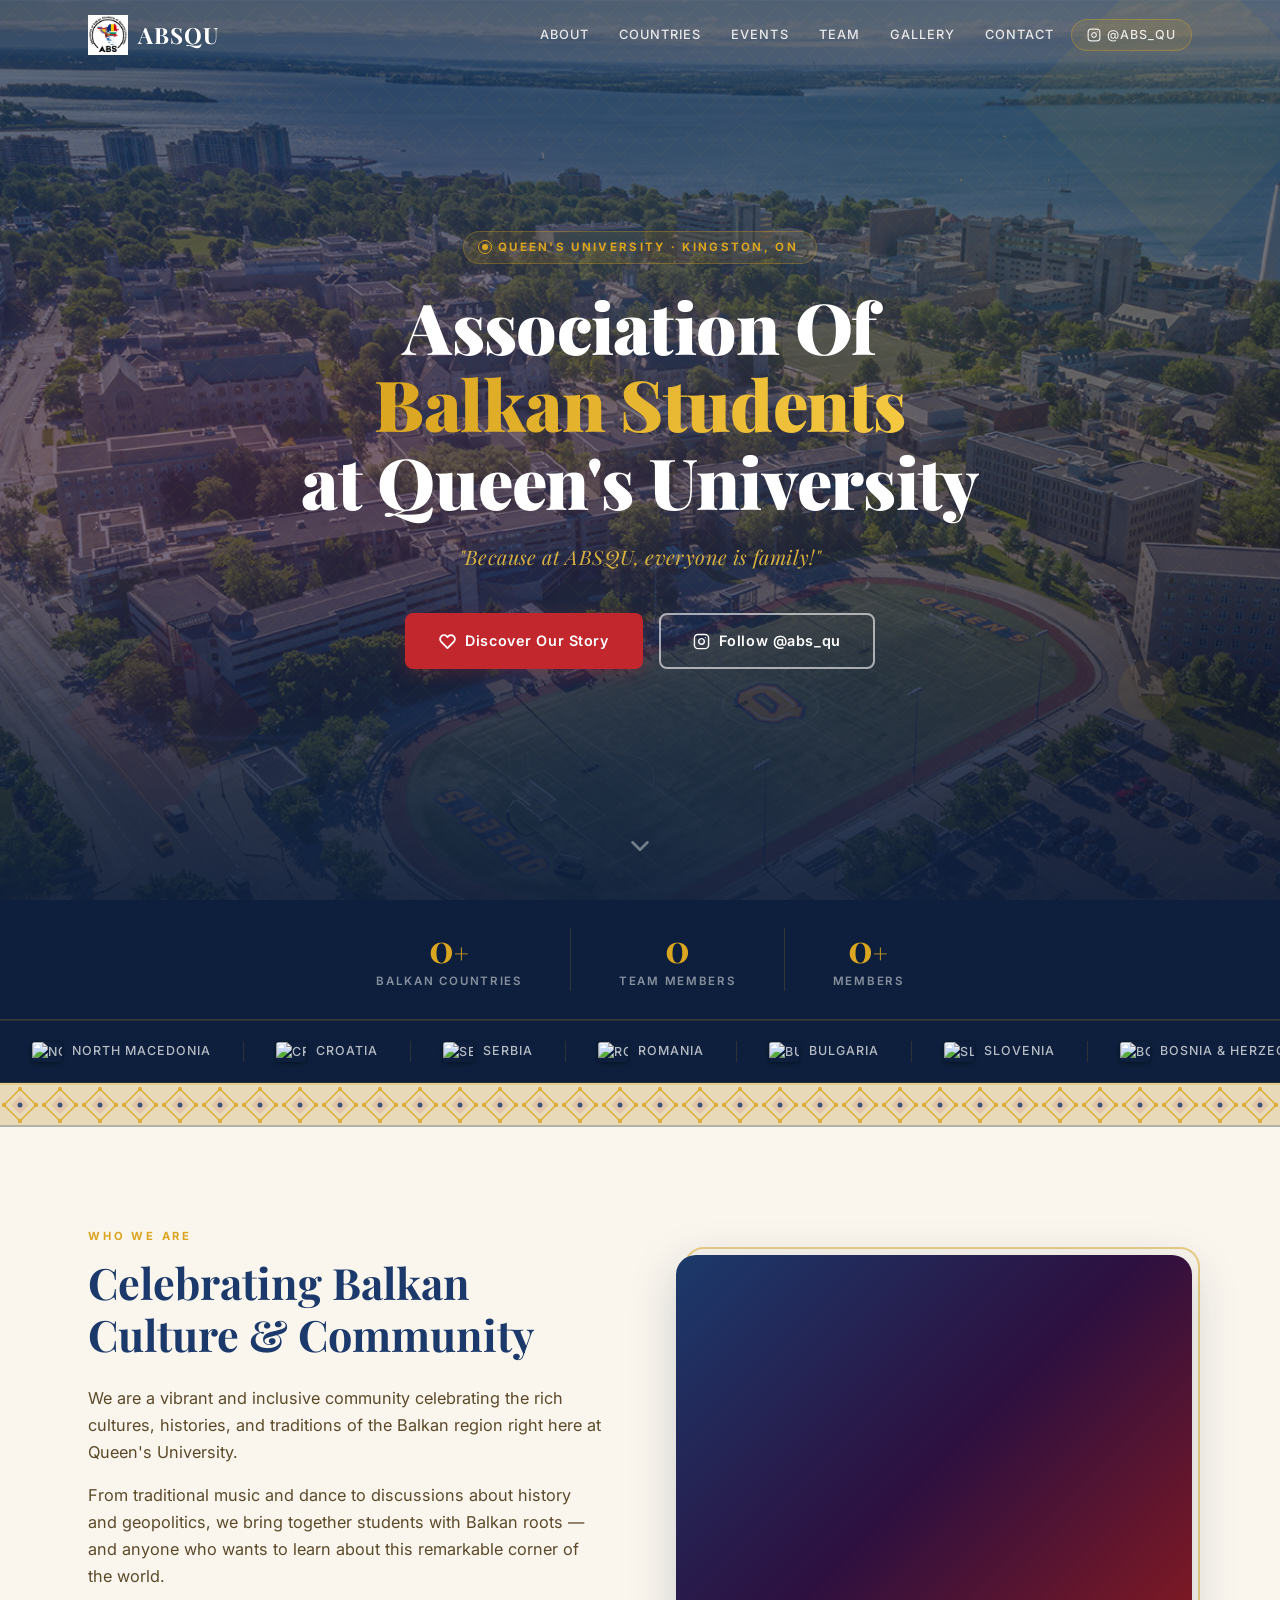
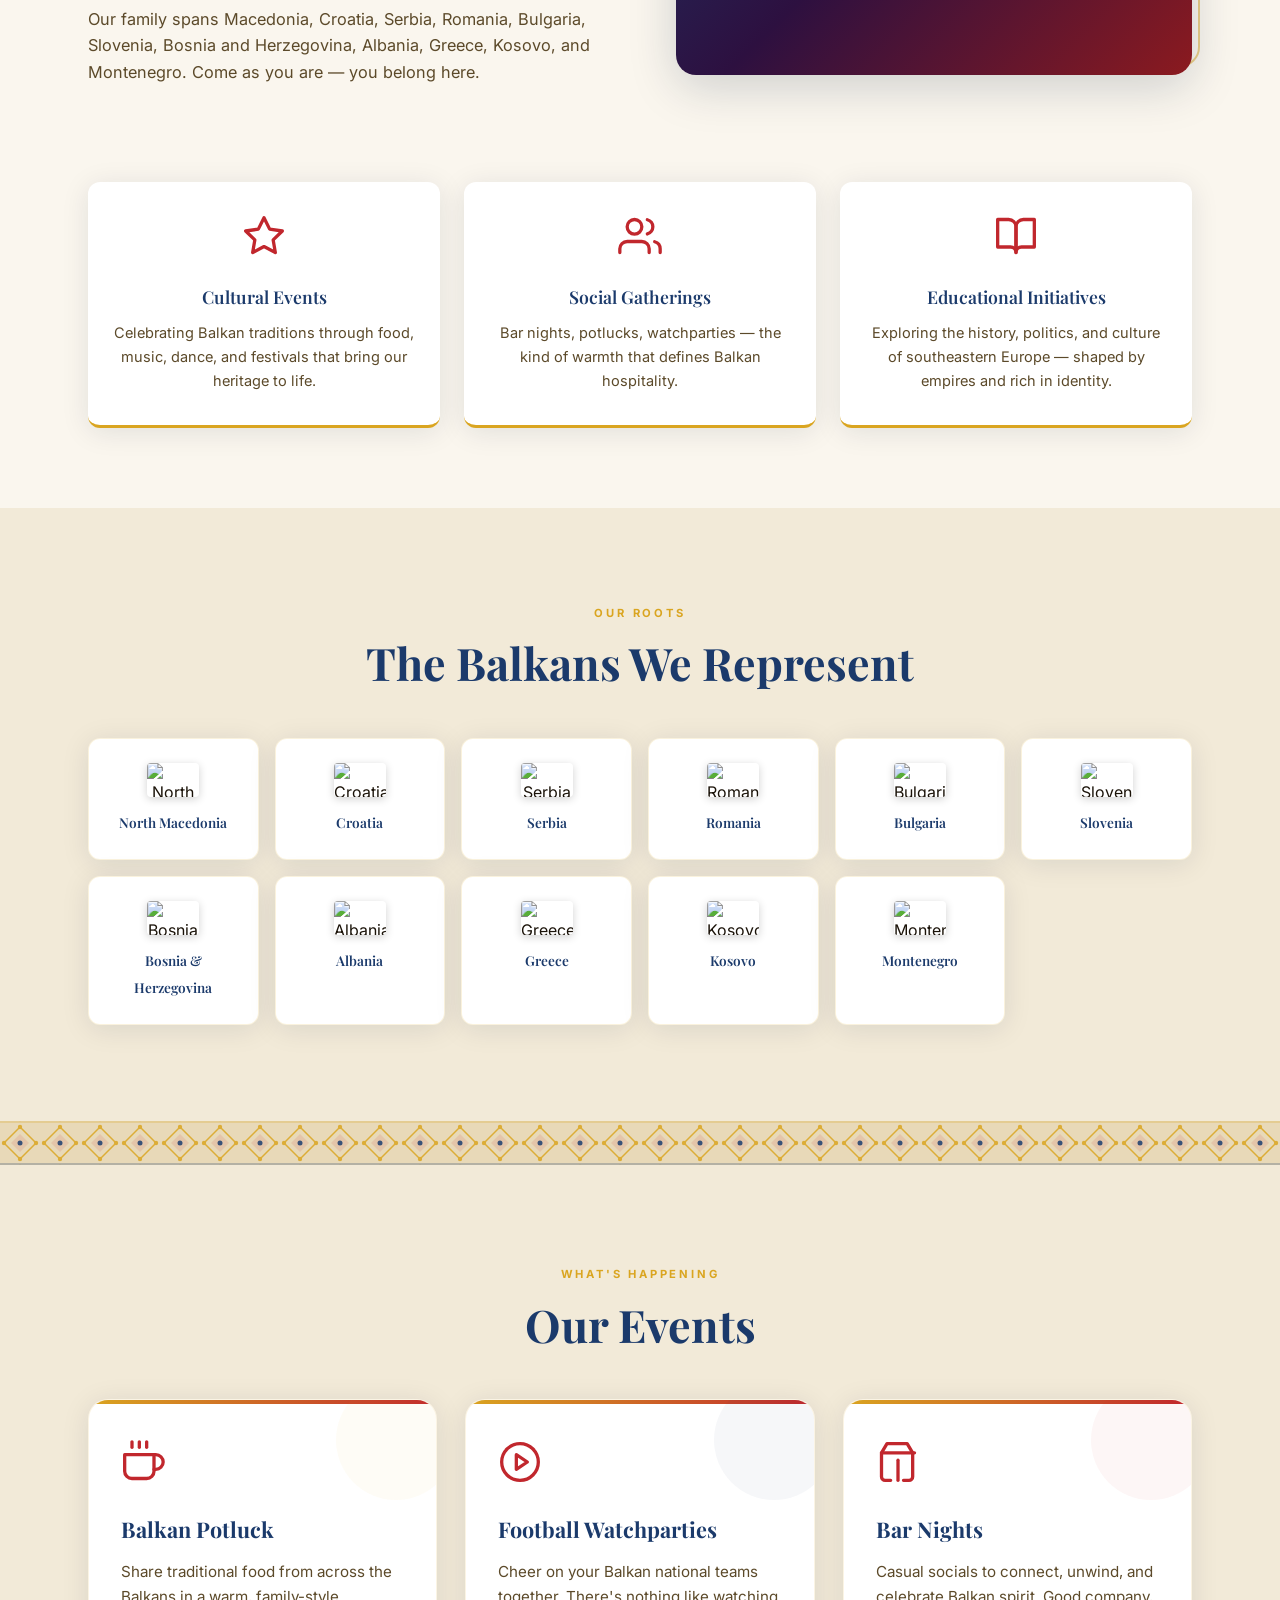
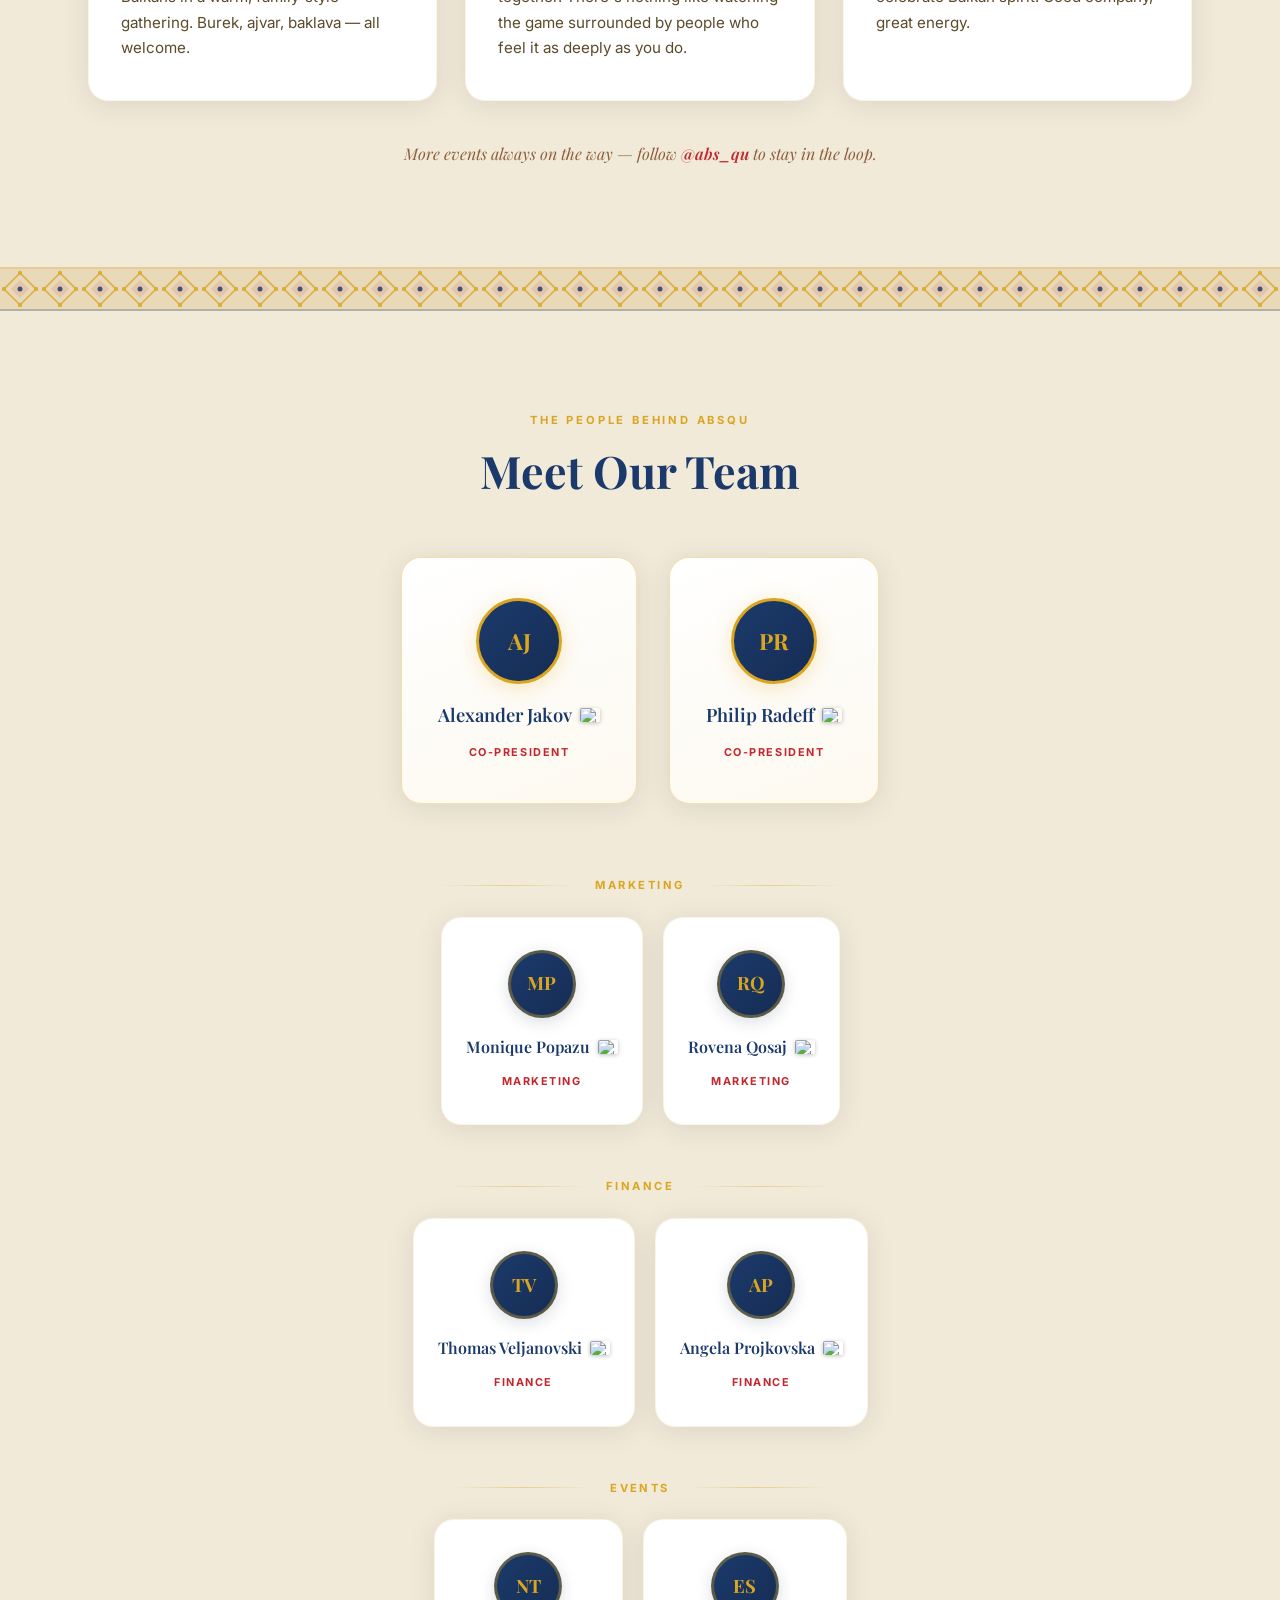
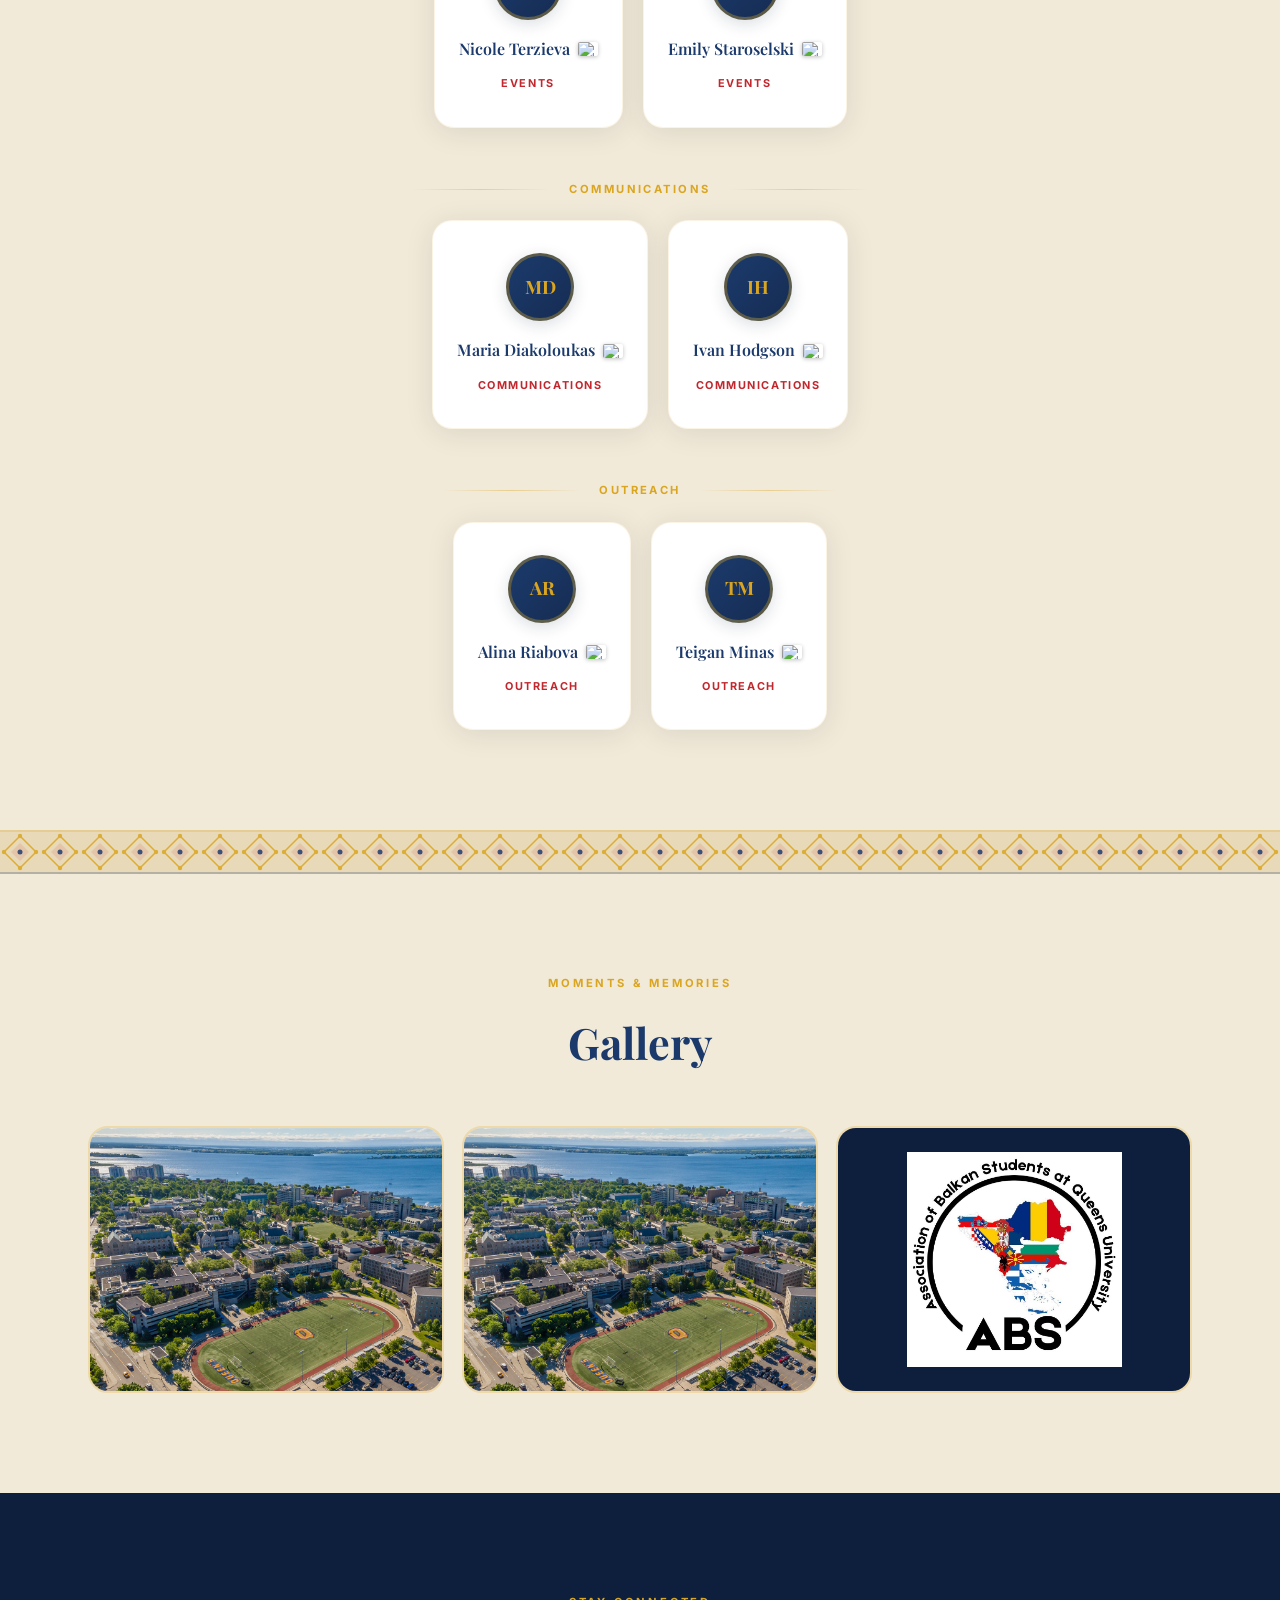
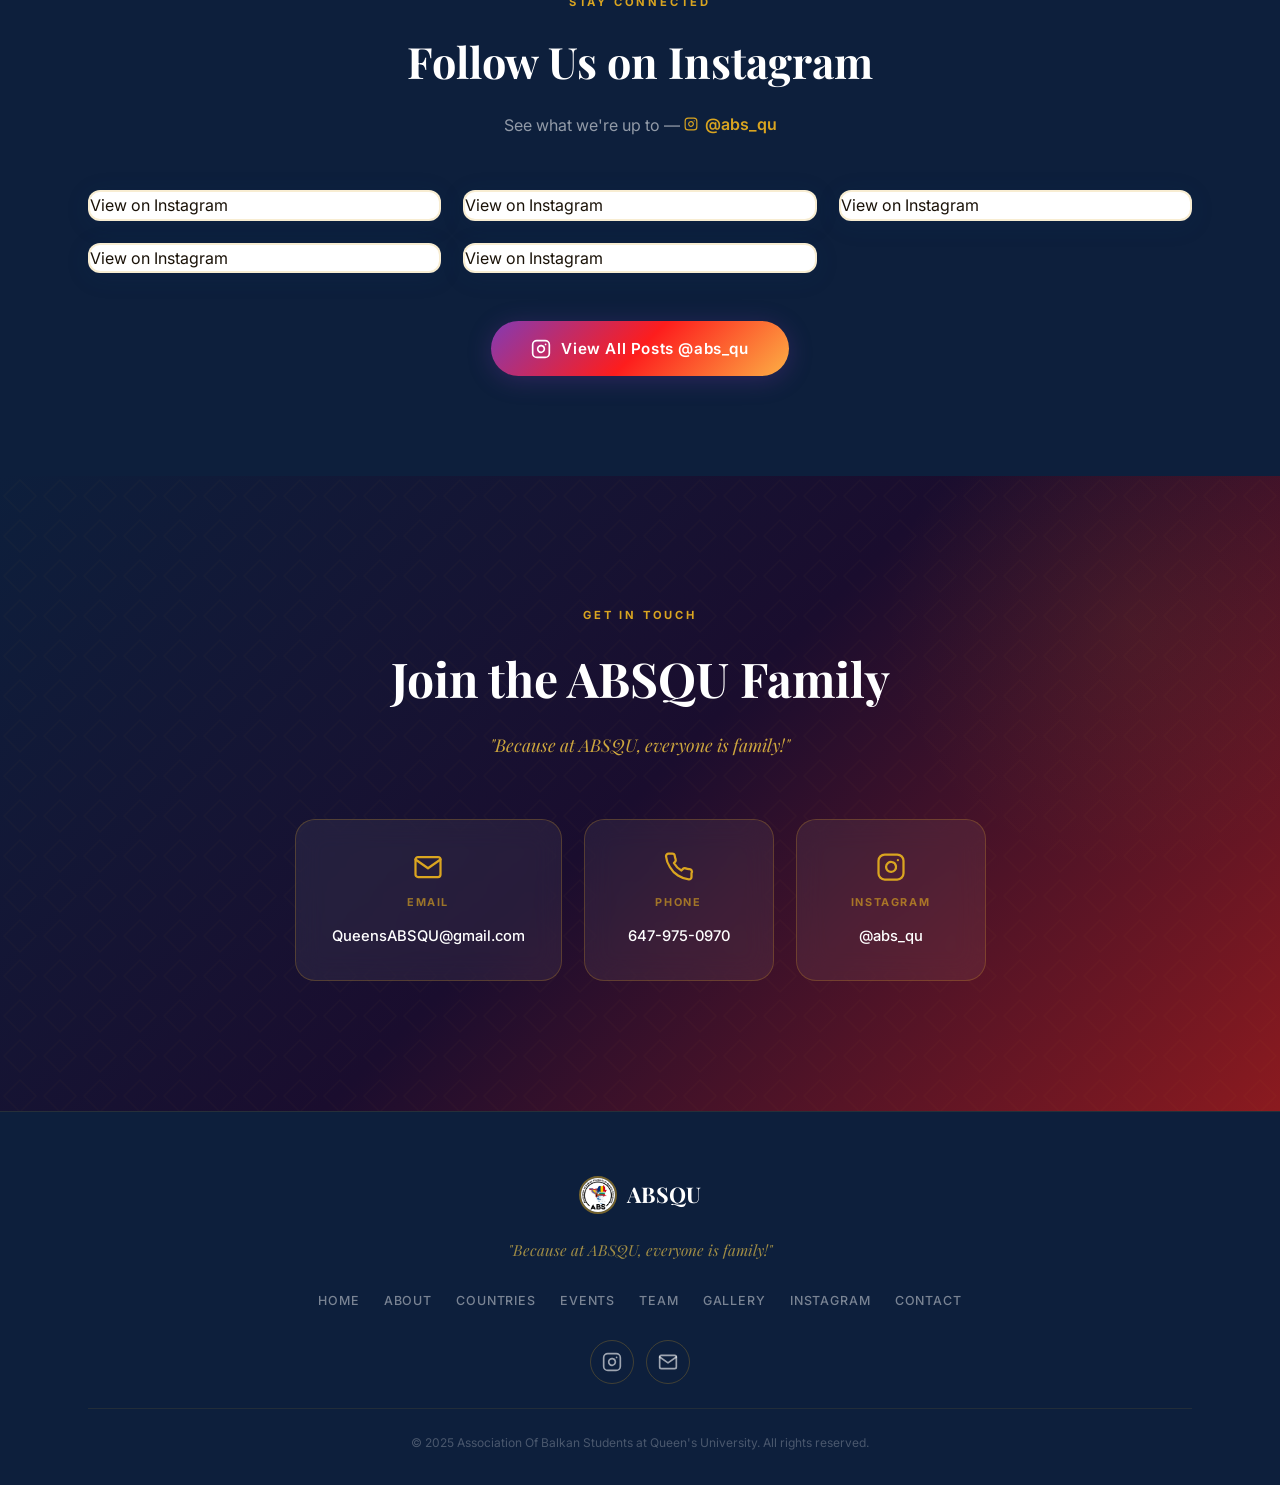
==== docs/index.html @ 0c04ac6e "Update index.html" ====
<!DOCTYPE html>
<html lang="en">
<head>
  <meta charset="UTF-8" />
  <meta name="viewport" content="width=device-width, initial-scale=1.0" />
  <meta name="description" content="Association Of Balkan Students at Queen's University — celebrating the rich cultures, histories, and traditions of the Balkan region." />
  <title>ABSQU — Association Of Balkan Students at Queen's University</title>
  <link rel="preconnect" href="https://fonts.googleapis.com" />
  <link rel="preconnect" href="https://fonts.gstatic.com" crossorigin />
  <link rel="preconnect" href="https://flagcdn.com" />
  <link href="https://fonts.googleapis.com/css2?family=Playfair+Display:ital,wght@0,400;0,600;0,700;0,900;1,400;1,700&family=Inter:wght@300;400;500;600;700&display=swap" rel="stylesheet" />
  <link rel="stylesheet" href="https://cdnjs.cloudflare.com/ajax/libs/aos/2.3.4/aos.css" />
  <link rel="stylesheet" href="style.css" />
</head>
<body>

<!-- ════════════════════════════════════════════════════════════
     NAVBAR
════════════════════════════════════════════════════════════ -->
<header id="navbar">
  <div class="container nav-inner">
    <a href="#home" class="nav-logo">
      <img src="images/logo.jpg" alt="ABSQU logo" width="40" height="40"
           onerror="this.style.display='none';this.nextElementSibling.style.display='flex'" />
      <div class="logo-fallback" style="display:none">ABS</div>
      <span>ABSQU</span>
    </a>
    <nav class="nav-links" id="navLinks" aria-label="Main navigation">
      <a href="#about">About</a>
      <a href="#countries">Countries</a>
      <a href="#events">Events</a>
      <a href="#team">Team</a>
      <a href="#gallery">Gallery</a>
      <a href="#contact">Contact</a>
      <a href="https://www.instagram.com/abs_qu/" target="_blank" rel="noopener noreferrer" class="nav-instagram">
        <svg xmlns="http://www.w3.org/2000/svg" width="14" height="14" viewBox="0 0 24 24" fill="none" stroke="currentColor" stroke-width="2" stroke-linecap="round" stroke-linejoin="round" aria-hidden="true"><rect x="2" y="2" width="20" height="20" rx="5" ry="5"/><path d="M16 11.37A4 4 0 1 1 12.63 8 4 4 0 0 1 16 11.37z"/><line x1="17.5" y1="6.5" x2="17.51" y2="6.5"/></svg>
        @abs_qu
      </a>
    </nav>
    <button class="nav-toggle" id="navToggle" aria-label="Toggle navigation" aria-expanded="false" aria-controls="navLinks">
      <span></span><span></span><span></span>
    </button>
  </div>
</header>


<!-- ════════════════════════════════════════════════════════════
     HERO
════════════════════════════════════════════════════════════ -->
<section id="home" class="hero">
  <!-- Hero background photo -->
  <img class="hero-bg" src="images/hero-banner.jpg" alt="" aria-hidden="true"
       fetchpriority="high"
       style="position:absolute;inset:0;width:100%;height:100%;object-fit:cover;object-position:center;z-index:0;opacity:0.32;" />
  <!-- Floating geometric shapes -->
  <div class="hero-shape hero-shape-1" aria-hidden="true"></div>
  <div class="hero-shape hero-shape-2" aria-hidden="true"></div>
  <div class="hero-shape hero-shape-3" aria-hidden="true"></div>
  <div class="hero-shape hero-shape-4" aria-hidden="true"></div>
  <div class="hero-shape hero-shape-5" aria-hidden="true"></div>
  <div class="hero-folk-overlay"       aria-hidden="true"></div>
  <div class="hero-overlay"            aria-hidden="true"></div>

  <div class="container hero-content" data-aos="fade-up" data-aos-duration="900">
    <div class="hero-eyebrow">
      <span class="hero-eyebrow-dot"></span>
      Queen's University · Kingston, ON
    </div>
    <h1>Association Of<br><em>Balkan Students</em><br>at Queen's University</h1>
    <p class="hero-tagline">"Because at ABSQU, everyone is family!"</p>
    <div class="hero-cta">
      <a href="#about" class="btn btn-primary">
        <svg xmlns="http://www.w3.org/2000/svg" width="17" height="17" viewBox="0 0 24 24" fill="none" stroke="currentColor" stroke-width="2.5" stroke-linecap="round" stroke-linejoin="round" aria-hidden="true"><path d="M20.84 4.61a5.5 5.5 0 0 0-7.78 0L12 5.67l-1.06-1.06a5.5 5.5 0 0 0-7.78 7.78l1.06 1.06L12 21.23l7.78-7.78 1.06-1.06a5.5 5.5 0 0 0 0-7.78z"/></svg>
        Discover Our Story
      </a>
      <a href="https://www.instagram.com/abs_qu/" target="_blank" rel="noopener noreferrer" class="btn btn-outline-light">
        <svg xmlns="http://www.w3.org/2000/svg" width="17" height="17" viewBox="0 0 24 24" fill="none" stroke="currentColor" stroke-width="2" stroke-linecap="round" stroke-linejoin="round" aria-hidden="true"><rect x="2" y="2" width="20" height="20" rx="5" ry="5"/><path d="M16 11.37A4 4 0 1 1 12.63 8 4 4 0 0 1 16 11.37z"/><line x1="17.5" y1="6.5" x2="17.51" y2="6.5"/></svg>
        Follow @abs_qu
      </a>
    </div>
  </div>

  <a href="#about" class="scroll-hint" aria-label="Scroll down">
    <svg xmlns="http://www.w3.org/2000/svg" width="30" height="30" viewBox="0 0 24 24" fill="none" stroke="currentColor" stroke-width="2" stroke-linecap="round" stroke-linejoin="round" aria-hidden="true"><polyline points="6 9 12 15 18 9"/></svg>
  </a>
</section>


<!-- ════════════════════════════════════════════════════════════
     STATS BAR
════════════════════════════════════════════════════════════ -->
<div class="stats-bar">
  <div class="container stats-inner">
    <div class="stat-item">
      <span class="stat-number"><span data-count="11">0</span><span class="stat-suffix">+</span></span>
      <span class="stat-label">Balkan Countries</span>
    </div>
    <div class="stat-item">
      <span class="stat-number"><span data-count="12">0</span></span>
      <span class="stat-label">Team Members</span>
    </div>
    <div class="stat-item">
      <span class="stat-number"><span data-count="100">0</span><span class="stat-suffix">+</span></span>
      <span class="stat-label">Members</span>
    </div>
  </div>
</div>


<!-- ════════════════════════════════════════════════════════════
     FLAGS MARQUEE
════════════════════════════════════════════════════════════ -->
<div class="flags-marquee" aria-label="Balkan countries represented in ABSQU">
  <div class="flags-track">
    <!-- Set 1 -->
    <div class="flag-item"><img src="https://flagcdn.com/w40/mk.png" alt="North Macedonia flag" loading="lazy" />North Macedonia</div>
    <div class="flag-item"><img src="https://flagcdn.com/w40/hr.png" alt="Croatia flag" loading="lazy" />Croatia</div>
    <div class="flag-item"><img src="https://flagcdn.com/w40/rs.png" alt="Serbia flag" loading="lazy" />Serbia</div>
    <div class="flag-item"><img src="https://flagcdn.com/w40/ro.png" alt="Romania flag" loading="lazy" />Romania</div>
    <div class="flag-item"><img src="https://flagcdn.com/w40/bg.png" alt="Bulgaria flag" loading="lazy" />Bulgaria</div>
    <div class="flag-item"><img src="https://flagcdn.com/w40/si.png" alt="Slovenia flag" loading="lazy" />Slovenia</div>
    <div class="flag-item"><img src="https://flagcdn.com/w40/ba.png" alt="Bosnia and Herzegovina flag" loading="lazy" />Bosnia &amp; Herzegovina</div>
    <div class="flag-item"><img src="https://flagcdn.com/w40/al.png" alt="Albania flag" loading="lazy" />Albania</div>
    <div class="flag-item"><img src="https://flagcdn.com/w40/gr.png" alt="Greece flag" loading="lazy" />Greece</div>
    <div class="flag-item"><img src="https://flagcdn.com/w40/xk.png" alt="Kosovo flag" loading="lazy" />Kosovo</div>
    <div class="flag-item"><img src="https://flagcdn.com/w40/me.png" alt="Montenegro flag" loading="lazy" />Montenegro</div>
    <!-- Set 2 (duplicate for seamless loop) -->
    <div class="flag-item" aria-hidden="true"><img src="https://flagcdn.com/w40/mk.png" alt="" loading="lazy" />North Macedonia</div>
    <div class="flag-item" aria-hidden="true"><img src="https://flagcdn.com/w40/hr.png" alt="" loading="lazy" />Croatia</div>
    <div class="flag-item" aria-hidden="true"><img src="https://flagcdn.com/w40/rs.png" alt="" loading="lazy" />Serbia</div>
    <div class="flag-item" aria-hidden="true"><img src="https://flagcdn.com/w40/ro.png" alt="" loading="lazy" />Romania</div>
    <div class="flag-item" aria-hidden="true"><img src="https://flagcdn.com/w40/bg.png" alt="" loading="lazy" />Bulgaria</div>
    <div class="flag-item" aria-hidden="true"><img src="https://flagcdn.com/w40/si.png" alt="" loading="lazy" />Slovenia</div>
    <div class="flag-item" aria-hidden="true"><img src="https://flagcdn.com/w40/ba.png" alt="" loading="lazy" />Bosnia &amp; Herzegovina</div>
    <div class="flag-item" aria-hidden="true"><img src="https://flagcdn.com/w40/al.png" alt="" loading="lazy" />Albania</div>
    <div class="flag-item" aria-hidden="true"><img src="https://flagcdn.com/w40/gr.png" alt="" loading="lazy" />Greece</div>
    <div class="flag-item" aria-hidden="true"><img src="https://flagcdn.com/w40/xk.png" alt="" loading="lazy" />Kosovo</div>
    <div class="flag-item" aria-hidden="true"><img src="https://flagcdn.com/w40/me.png" alt="" loading="lazy" />Montenegro</div>
  </div>
</div>


<!-- ════════════════════════════════════════════════════════════
     FOLK DIVIDER 1
════════════════════════════════════════════════════════════ -->
<div class="folk-divider" aria-hidden="true">
  <svg xmlns="http://www.w3.org/2000/svg" width="100%" height="44" preserveAspectRatio="xMidYMid meet">
    <defs>
      <pattern id="fp1" x="0" y="2" width="40" height="40" patternUnits="userSpaceOnUse">
        <polygon points="20,4 36,20 20,36 4,20" fill="none" stroke="#DAA520" stroke-width="1.5"/>
        <polygon points="20,11 29,20 20,29 11,20" fill="#C1272D" opacity="0.13"/>
        <circle cx="20" cy="4"  r="2.2" fill="#DAA520"/>
        <circle cx="36" cy="20" r="2.2" fill="#DAA520"/>
        <circle cx="20" cy="36" r="2.2" fill="#DAA520"/>
        <circle cx="4"  cy="20" r="2.2" fill="#DAA520"/>
        <circle cx="20" cy="20" r="2.5" fill="#1B3A6B"/>
      </pattern>
    </defs>
    <rect x="0" y="0" width="100%" height="44" fill="url(#fp1)" opacity="0.85"/>
    <line x1="0" y1="1"  x2="100%" y2="1"  stroke="#DAA520" stroke-width="1.2" opacity="0.5"/>
    <line x1="0" y1="43" x2="100%" y2="43" stroke="#1B3A6B" stroke-width="1.2" opacity="0.5"/>
  </svg>
</div>


<!-- ════════════════════════════════════════════════════════════
     ABOUT
════════════════════════════════════════════════════════════ -->
<section id="about">
  <div class="container about-grid">
    <div class="about-text" data-aos="fade-right">
      <span class="section-label">Who We Are</span>
      <h2>Celebrating Balkan Culture &amp; Community</h2>
      <p>We are a vibrant and inclusive community celebrating the rich cultures, histories, and traditions of the Balkan region right here at Queen's University.</p>
      <p>From traditional music and dance to discussions about history and geopolitics, we bring together students with Balkan roots — and anyone who wants to learn about this remarkable corner of the world.</p>
      <p>Our family spans Macedonia, Croatia, Serbia, Romania, Bulgaria, Slovenia, Bosnia and Herzegovina, Albania, Greece, Kosovo, and Montenegro. Come as you are — you belong here.</p>
    </div>
    <div class="about-image-wrap" data-aos="fade-left" data-aos-delay="120">
      <!-- TODO: save docs/images/community.jpg from Google Sites, then replace with: <img src="images/community.jpg" alt="ABSQU community" style="width:100%;height:420px;object-fit:cover;border-radius:var(--radius-lg);box-shadow:var(--shadow-lg);" /> -->
      <div class="about-image-fallback"><!-- TODO: replace with community.jpg --></div>
    </div>
  </div>

  <div class="container what-we-do" data-aos="fade-up" data-aos-delay="100">
    <div class="wwd-card" data-tilt>
      <svg class="wwd-icon" xmlns="http://www.w3.org/2000/svg" viewBox="0 0 24 24" fill="none" stroke="currentColor" stroke-width="1.8" stroke-linecap="round" stroke-linejoin="round" aria-hidden="true"><path d="M12 2l3.09 6.26L22 9.27l-5 4.87 1.18 6.88L12 17.77l-6.18 3.25L7 14.14 2 9.27l6.91-1.01L12 2z"/></svg>
      <h3>Cultural Events</h3>
      <p>Celebrating Balkan traditions through food, music, dance, and festivals that bring our heritage to life.</p>
    </div>
    <div class="wwd-card" data-tilt>
      <svg class="wwd-icon" xmlns="http://www.w3.org/2000/svg" viewBox="0 0 24 24" fill="none" stroke="currentColor" stroke-width="1.8" stroke-linecap="round" stroke-linejoin="round" aria-hidden="true"><path d="M17 21v-2a4 4 0 0 0-4-4H5a4 4 0 0 0-4 4v2"/><circle cx="9" cy="7" r="4"/><path d="M23 21v-2a4 4 0 0 0-3-3.87"/><path d="M16 3.13a4 4 0 0 1 0 7.75"/></svg>
      <h3>Social Gatherings</h3>
      <p>Bar nights, potlucks, watchparties — the kind of warmth that defines Balkan hospitality.</p>
    </div>
    <div class="wwd-card" data-tilt>
      <svg class="wwd-icon" xmlns="http://www.w3.org/2000/svg" viewBox="0 0 24 24" fill="none" stroke="currentColor" stroke-width="1.8" stroke-linecap="round" stroke-linejoin="round" aria-hidden="true"><path d="M2 3h6a4 4 0 0 1 4 4v14a3 3 0 0 0-3-3H2z"/><path d="M22 3h-6a4 4 0 0 0-4 4v14a3 3 0 0 1 3-3h7z"/></svg>
      <h3>Educational Initiatives</h3>
      <p>Exploring the history, politics, and culture of southeastern Europe — shaped by empires and rich in identity.</p>
    </div>
  </div>
</section>


<!-- ════════════════════════════════════════════════════════════
     COUNTRIES GRID
════════════════════════════════════════════════════════════ -->
<section id="countries">
  <div class="container">
    <span class="section-label" data-aos="fade-up">Our Roots</span>
    <h2 class="section-title" data-aos="fade-up" data-aos-delay="50">The Balkans We Represent</h2>
    <div class="countries-grid" data-aos="fade-up" data-aos-delay="100">
      <div class="country-card" data-tilt>
        <img class="country-flag" src="https://flagcdn.com/w80/mk.png" alt="North Macedonia flag" loading="lazy" />
        <span class="country-name">North Macedonia</span>
      </div>
      <div class="country-card" data-tilt>
        <img class="country-flag" src="https://flagcdn.com/w80/hr.png" alt="Croatia flag" loading="lazy" />
        <span class="country-name">Croatia</span>
      </div>
      <div class="country-card" data-tilt>
        <img class="country-flag" src="https://flagcdn.com/w80/rs.png" alt="Serbia flag" loading="lazy" />
        <span class="country-name">Serbia</span>
      </div>
      <div class="country-card" data-tilt>
        <img class="country-flag" src="https://flagcdn.com/w80/ro.png" alt="Romania flag" loading="lazy" />
        <span class="country-name">Romania</span>
      </div>
      <div class="country-card" data-tilt>
        <img class="country-flag" src="https://flagcdn.com/w80/bg.png" alt="Bulgaria flag" loading="lazy" />
        <span class="country-name">Bulgaria</span>
      </div>
      <div class="country-card" data-tilt>
        <img class="country-flag" src="https://flagcdn.com/w80/si.png" alt="Slovenia flag" loading="lazy" />
        <span class="country-name">Slovenia</span>
      </div>
      <div class="country-card" data-tilt>
        <img class="country-flag" src="https://flagcdn.com/w80/ba.png" alt="Bosnia and Herzegovina flag" loading="lazy" />
        <span class="country-name">Bosnia &amp; Herzegovina</span>
      </div>
      <div class="country-card" data-tilt>
        <img class="country-flag" src="https://flagcdn.com/w80/al.png" alt="Albania flag" loading="lazy" />
        <span class="country-name">Albania</span>
      </div>
      <div class="country-card" data-tilt>
        <img class="country-flag" src="https://flagcdn.com/w80/gr.png" alt="Greece flag" loading="lazy" />
        <span class="country-name">Greece</span>
      </div>
      <div class="country-card" data-tilt>
        <img class="country-flag" src="https://flagcdn.com/w80/xk.png" alt="Kosovo flag" loading="lazy" />
        <span class="country-name">Kosovo</span>
      </div>
      <div class="country-card" data-tilt>
        <img class="country-flag" src="https://flagcdn.com/w80/me.png" alt="Montenegro flag" loading="lazy" />
        <span class="country-name">Montenegro</span>
      </div>
    </div>
  </div>
</section>


<!-- ════════════════════════════════════════════════════════════
     FOLK DIVIDER 2
════════════════════════════════════════════════════════════ -->
<div class="folk-divider" aria-hidden="true">
  <svg xmlns="http://www.w3.org/2000/svg" width="100%" height="44" preserveAspectRatio="xMidYMid meet">
    <defs>
      <pattern id="fp2" x="0" y="2" width="40" height="40" patternUnits="userSpaceOnUse">
        <polygon points="20,4 36,20 20,36 4,20" fill="none" stroke="#DAA520" stroke-width="1.5"/>
        <polygon points="20,11 29,20 20,29 11,20" fill="#C1272D" opacity="0.13"/>
        <circle cx="20" cy="4" r="2.2" fill="#DAA520"/><circle cx="36" cy="20" r="2.2" fill="#DAA520"/>
        <circle cx="20" cy="36" r="2.2" fill="#DAA520"/><circle cx="4" cy="20" r="2.2" fill="#DAA520"/>
        <circle cx="20" cy="20" r="2.5" fill="#1B3A6B"/>
      </pattern>
    </defs>
    <rect x="0" y="0" width="100%" height="44" fill="url(#fp2)" opacity="0.85"/>
    <line x1="0" y1="1" x2="100%" y2="1" stroke="#DAA520" stroke-width="1.2" opacity="0.5"/>
    <line x1="0" y1="43" x2="100%" y2="43" stroke="#1B3A6B" stroke-width="1.2" opacity="0.5"/>
  </svg>
</div>


<!-- ════════════════════════════════════════════════════════════
     EVENTS
════════════════════════════════════════════════════════════ -->
<section id="events" class="section-alt">
  <div class="container">
    <span class="section-label" data-aos="fade-up">What's Happening</span>
    <h2 class="section-title" data-aos="fade-up" data-aos-delay="40">Our Events</h2>
    <div class="events-grid">
      <article class="event-card event-card--potluck" data-aos="fade-up" data-aos-delay="0" data-tilt>
        <div class="event-card-bg"></div>
        <svg class="event-icon" xmlns="http://www.w3.org/2000/svg" viewBox="0 0 24 24" fill="none" stroke="currentColor" stroke-width="1.8" stroke-linecap="round" stroke-linejoin="round" aria-hidden="true"><path d="M18 8h1a4 4 0 0 1 0 8h-1"/><path d="M2 8h16v9a4 4 0 0 1-4 4H6a4 4 0 0 1-4-4V8z"/><line x1="6" y1="1" x2="6" y2="4"/><line x1="10" y1="1" x2="10" y2="4"/><line x1="14" y1="1" x2="14" y2="4"/></svg>
        <h3>Balkan Potluck</h3>
        <p>Share traditional food from across the Balkans in a warm, family-style gathering. Burek, ajvar, baklava — all welcome.</p>
      </article>
      <article class="event-card event-card--football" data-aos="fade-up" data-aos-delay="100" data-tilt>
        <div class="event-card-bg"></div>
        <svg class="event-icon" xmlns="http://www.w3.org/2000/svg" viewBox="0 0 24 24" fill="none" stroke="currentColor" stroke-width="1.8" stroke-linecap="round" stroke-linejoin="round" aria-hidden="true"><circle cx="12" cy="12" r="10"/><polygon points="10 8 16 12 10 16 10 8"/></svg>
        <h3>Football Watchparties</h3>
        <p>Cheer on your Balkan national teams together. There's nothing like watching the game surrounded by people who feel it as deeply as you do.</p>
      </article>
      <article class="event-card event-card--bar" data-aos="fade-up" data-aos-delay="200" data-tilt>
        <div class="event-card-bg"></div>
        <svg class="event-icon" xmlns="http://www.w3.org/2000/svg" viewBox="0 0 24 24" fill="none" stroke="currentColor" stroke-width="1.8" stroke-linecap="round" stroke-linejoin="round" aria-hidden="true"><path d="M8 22H5a2 2 0 0 1-2-2V7l3-5h11l3 5v13a2 2 0 0 1-2 2h-3"/><line x1="12" y1="11" x2="12" y2="22"/><path d="M3 7h18"/></svg>
        <h3>Bar Nights</h3>
        <p>Casual socials to connect, unwind, and celebrate Balkan spirit. Good company, great energy.</p>
      </article>
    </div>
    <p class="events-coming-soon" data-aos="fade-up">
      More events always on the way — follow
      <a href="https://www.instagram.com/abs_qu/" target="_blank" rel="noopener" style="color:var(--crimson);font-weight:600;">@abs_qu</a>
      to stay in the loop.
    </p>
  </div>
</section>


<!-- ════════════════════════════════════════════════════════════
     FOLK DIVIDER 3
════════════════════════════════════════════════════════════ -->
<div class="folk-divider" aria-hidden="true">
  <svg xmlns="http://www.w3.org/2000/svg" width="100%" height="44" preserveAspectRatio="xMidYMid meet">
    <defs>
      <pattern id="fp3" x="0" y="2" width="40" height="40" patternUnits="userSpaceOnUse">
        <polygon points="20,4 36,20 20,36 4,20" fill="none" stroke="#DAA520" stroke-width="1.5"/>
        <polygon points="20,11 29,20 20,29 11,20" fill="#C1272D" opacity="0.13"/>
        <circle cx="20" cy="4" r="2.2" fill="#DAA520"/><circle cx="36" cy="20" r="2.2" fill="#DAA520"/>
        <circle cx="20" cy="36" r="2.2" fill="#DAA520"/><circle cx="4" cy="20" r="2.2" fill="#DAA520"/>
        <circle cx="20" cy="20" r="2.5" fill="#1B3A6B"/>
      </pattern>
    </defs>
    <rect x="0" y="0" width="100%" height="44" fill="url(#fp3)" opacity="0.85"/>
    <line x1="0" y1="1" x2="100%" y2="1" stroke="#DAA520" stroke-width="1.2" opacity="0.5"/>
    <line x1="0" y1="43" x2="100%" y2="43" stroke="#1B3A6B" stroke-width="1.2" opacity="0.5"/>
  </svg>
</div>


<!-- ════════════════════════════════════════════════════════════
     TEAM
════════════════════════════════════════════════════════════ -->
<section id="team">
  <div class="container">
    <div class="team-header" data-aos="fade-up">
      <span class="section-label">The People Behind ABSQU</span>
      <h2 class="section-title">Meet Our Team</h2>
    </div>

    <!-- Co-Presidents -->
    <div class="team-exec" data-aos="fade-up" data-aos-delay="80">
      <div class="team-card team-card--exec" data-tilt>
        <div class="team-avatar">AJ</div>
        <div class="team-name-row">
          <h3>Alexander Jakov</h3>
          <img class="heritage-flag" src="https://flagcdn.com/w40/mk.png" alt="North Macedonia" loading="lazy" />
        </div>
        <span class="team-role">Co-President</span>
      </div>
      <div class="team-card team-card--exec" data-tilt>
        <div class="team-avatar">PR</div>
        <div class="team-name-row">
          <h3>Philip Radeff</h3>
          <img class="heritage-flag" src="https://flagcdn.com/w40/mk.png" alt="North Macedonia" loading="lazy" />
        </div>
        <span class="team-role">Co-President</span>
      </div>
    </div>

    <!-- Departments -->
    <div class="team-departments" data-aos="fade-up" data-aos-delay="120">

      <div class="dept-group">
        <h4 class="dept-label">Marketing</h4>
        <div class="dept-members">
          <div class="team-card" data-tilt>
            <div class="team-avatar">MP</div>
            <div class="team-name-row">
              <h3>Monique Popazu</h3>
              <img class="heritage-flag" src="https://flagcdn.com/w40/ro.png" alt="Romania" loading="lazy" />
            </div>
            <span class="team-role">Marketing</span>
          </div>
          <div class="team-card" data-tilt>
            <div class="team-avatar">RQ</div>
            <div class="team-name-row">
              <h3>Rovena Qosaj</h3>
              <img class="heritage-flag" src="https://flagcdn.com/w40/al.png" alt="Albania" loading="lazy" />
            </div>
            <span class="team-role">Marketing</span>
          </div>
        </div>
      </div>

      <div class="dept-group">
        <h4 class="dept-label">Finance</h4>
        <div class="dept-members">
          <div class="team-card" data-tilt>
            <div class="team-avatar">TV</div>
            <div class="team-name-row">
              <h3>Thomas Veljanovski</h3>
              <img class="heritage-flag" src="https://flagcdn.com/w40/mk.png" alt="North Macedonia" loading="lazy" />
            </div>
            <span class="team-role">Finance</span>
          </div>
          <div class="team-card" data-tilt>
            <div class="team-avatar">AP</div>
            <div class="team-name-row">
              <h3>Angela Projkovska</h3>
              <img class="heritage-flag" src="https://flagcdn.com/w40/mk.png" alt="North Macedonia" loading="lazy" />
            </div>
            <span class="team-role">Finance</span>
          </div>
        </div>
      </div>

      <div class="dept-group">
        <h4 class="dept-label">Events</h4>
        <div class="dept-members">
          <div class="team-card" data-tilt>
            <div class="team-avatar">NT</div>
            <div class="team-name-row">
              <h3>Nicole Terzieva</h3>
              <img class="heritage-flag" src="https://flagcdn.com/w40/bg.png" alt="Bulgaria" loading="lazy" />
            </div>
            <span class="team-role">Events</span>
          </div>
          <div class="team-card" data-tilt>
            <div class="team-avatar">ES</div>
            <div class="team-name-row">
              <h3>Emily Staroselski</h3>
              <img class="heritage-flag" src="https://flagcdn.com/w40/bg.png" alt="Bulgaria" loading="lazy" />
            </div>
            <span class="team-role">Events</span>
          </div>
        </div>
      </div>

      <div class="dept-group">
        <h4 class="dept-label">Communications</h4>
        <div class="dept-members">
          <div class="team-card" data-tilt>
            <div class="team-avatar">MD</div>
            <div class="team-name-row">
              <h3>Maria Diakoloukas</h3>
              <img class="heritage-flag" src="https://flagcdn.com/w40/gr.png" alt="Greece" loading="lazy" />
            </div>
            <span class="team-role">Communications</span>
          </div>
          <div class="team-card" data-tilt>
            <div class="team-avatar">IH</div>
            <div class="team-name-row">
              <h3>Ivan Hodgson</h3>
              <img class="heritage-flag" src="https://flagcdn.com/w40/hr.png" alt="Croatia" loading="lazy" />
            </div>
            <span class="team-role">Communications</span>
          </div>
        </div>
      </div>

      <div class="dept-group">
        <h4 class="dept-label">Outreach</h4>
        <div class="dept-members">
          <div class="team-card" data-tilt>
            <div class="team-avatar">AR</div>
            <div class="team-name-row">
              <h3>Alina Riabova</h3>
              <img class="heritage-flag" src="https://flagcdn.com/w40/ru.png" alt="Russia" loading="lazy" />
            </div>
            <span class="team-role">Outreach</span>
          </div>
          <div class="team-card" data-tilt>
            <div class="team-avatar">TM</div>
            <div class="team-name-row">
              <h3>Teigan Minas</h3>
              <img class="heritage-flag" src="https://flagcdn.com/w40/mk.png" alt="North Macedonia" loading="lazy" />
            </div>
            <span class="team-role">Outreach</span>
          </div>
        </div>
      </div>

    </div>
  </div>
</section>


<!-- ════════════════════════════════════════════════════════════
     FOLK DIVIDER 4
════════════════════════════════════════════════════════════ -->
<div class="folk-divider" aria-hidden="true">
  <svg xmlns="http://www.w3.org/2000/svg" width="100%" height="44" preserveAspectRatio="xMidYMid meet">
    <defs>
      <pattern id="fp4" x="0" y="2" width="40" height="40" patternUnits="userSpaceOnUse">
        <polygon points="20,4 36,20 20,36 4,20" fill="none" stroke="#DAA520" stroke-width="1.5"/>
        <polygon points="20,11 29,20 20,29 11,20" fill="#C1272D" opacity="0.13"/>
        <circle cx="20" cy="4" r="2.2" fill="#DAA520"/><circle cx="36" cy="20" r="2.2" fill="#DAA520"/>
        <circle cx="20" cy="36" r="2.2" fill="#DAA520"/><circle cx="4" cy="20" r="2.2" fill="#DAA520"/>
        <circle cx="20" cy="20" r="2.5" fill="#1B3A6B"/>
      </pattern>
    </defs>
    <rect x="0" y="0" width="100%" height="44" fill="url(#fp4)" opacity="0.85"/>
    <line x1="0" y1="1" x2="100%" y2="1" stroke="#DAA520" stroke-width="1.2" opacity="0.5"/>
    <line x1="0" y1="43" x2="100%" y2="43" stroke="#1B3A6B" stroke-width="1.2" opacity="0.5"/>
  </svg>
</div>


<!-- ════════════════════════════════════════════════════════════
     GALLERY
════════════════════════════════════════════════════════════ -->
<section id="gallery" class="section-alt">
  <div class="container">
    <span class="section-label" data-aos="fade-up">Moments &amp; Memories</span>
    <h2 data-aos="fade-up" data-aos-delay="40">Gallery</h2>
    <div class="gallery-grid" data-aos="fade-up" data-aos-delay="100">

      <button class="gallery-item"
        data-src="images/hero-banner.jpg"
        data-caption="ABSQU — Our Community"
        aria-label="View ABSQU community photo">
        <img src="images/hero-banner.jpg" alt="ABSQU community gathering" loading="lazy" />
        <div class="gallery-overlay">
          <svg xmlns="http://www.w3.org/2000/svg" width="18" height="18" viewBox="0 0 24 24" fill="none" stroke="currentColor" stroke-width="2.5" aria-hidden="true"><circle cx="11" cy="11" r="8"/><line x1="21" y1="21" x2="16.65" y2="16.65"/><line x1="11" y1="8" x2="11" y2="14"/><line x1="8" y1="11" x2="14" y2="11"/></svg>
          View
        </div>
      </button>

      <button class="gallery-item"
        data-src="images/balkans-education.jpg"
        data-caption="The Balkans — A Region Rich in History"
        aria-label="View Balkans photo">
        <img src="images/balkans-education.jpg" alt="The Balkans" loading="lazy" />
        <div class="gallery-overlay">
          <svg xmlns="http://www.w3.org/2000/svg" width="18" height="18" viewBox="0 0 24 24" fill="none" stroke="currentColor" stroke-width="2.5" aria-hidden="true"><circle cx="11" cy="11" r="8"/><line x1="21" y1="21" x2="16.65" y2="16.65"/><line x1="11" y1="8" x2="11" y2="14"/><line x1="8" y1="11" x2="14" y2="11"/></svg>
          View
        </div>
      </button>

      <button class="gallery-item"
        data-src="images/logo.jpg"
        data-caption="ABSQU — Association Of Balkan Students at Queen's University"
        aria-label="View ABSQU logo">
        <img src="images/logo.jpg" alt="ABSQU logo" loading="lazy"
             style="object-fit:contain;background:var(--navy-deep);padding:24px;" />
        <div class="gallery-overlay">
          <svg xmlns="http://www.w3.org/2000/svg" width="18" height="18" viewBox="0 0 24 24" fill="none" stroke="currentColor" stroke-width="2.5" aria-hidden="true"><circle cx="11" cy="11" r="8"/><line x1="21" y1="21" x2="16.65" y2="16.65"/><line x1="11" y1="8" x2="11" y2="14"/><line x1="8" y1="11" x2="14" y2="11"/></svg>
          View
        </div>
      </button>

    </div>
  </div>
</section>


<!-- ════════════════════════════════════════════════════════════
     INSTAGRAM
════════════════════════════════════════════════════════════ -->
<section id="instagram">
  <div class="container">
    <span class="section-label" data-aos="fade-up">Stay Connected</span>
    <h2 data-aos="fade-up" data-aos-delay="40">Follow Us on Instagram</h2>
    <p class="instagram-sub" data-aos="fade-up" data-aos-delay="70">
      See what we're up to —
      <a href="https://www.instagram.com/abs_qu/" target="_blank" rel="noopener noreferrer" class="instagram-handle-link">
        <svg xmlns="http://www.w3.org/2000/svg" width="14" height="14" viewBox="0 0 24 24" fill="none" stroke="currentColor" stroke-width="2" stroke-linecap="round" stroke-linejoin="round" aria-hidden="true"><rect x="2" y="2" width="20" height="20" rx="5" ry="5"/><path d="M16 11.37A4 4 0 1 1 12.63 8 4 4 0 0 1 16 11.37z"/><line x1="17.5" y1="6.5" x2="17.51" y2="6.5"/></svg>
        @abs_qu
      </a>
    </p>

    <div class="instagram-embeds-grid" data-aos="fade-up" data-aos-delay="100">
      <div class="insta-embed-wrap">
        <blockquote class="instagram-media" data-instgrm-permalink="https://www.instagram.com/p/DPgz8vOkVsP/" data-instgrm-version="14" style="background:#FFF;border:0;border-radius:12px;box-shadow:0 4px 24px rgba(27,58,107,0.13);margin:0;max-width:100%;min-width:260px;padding:0;width:100%;">
          <a href="https://www.instagram.com/p/DPgz8vOkVsP/" target="_blank" rel="noopener noreferrer">View on Instagram</a>
        </blockquote>
      </div>
      <div class="insta-embed-wrap">
        <blockquote class="instagram-media" data-instgrm-permalink="https://www.instagram.com/p/DWU7_H2FRlN/" data-instgrm-version="14" style="background:#FFF;border:0;border-radius:12px;box-shadow:0 4px 24px rgba(27,58,107,0.13);margin:0;max-width:100%;min-width:260px;padding:0;width:100%;">
          <a href="https://www.instagram.com/p/DWU7_H2FRlN/" target="_blank" rel="noopener noreferrer">View on Instagram</a>
        </blockquote>
      </div>
      <div class="insta-embed-wrap">
        <blockquote class="instagram-media" data-instgrm-permalink="https://www.instagram.com/p/DV9lFqalVV7/" data-instgrm-version="14" style="background:#FFF;border:0;border-radius:12px;box-shadow:0 4px 24px rgba(27,58,107,0.13);margin:0;max-width:100%;min-width:260px;padding:0;width:100%;">
          <a href="https://www.instagram.com/p/DV9lFqalVV7/" target="_blank" rel="noopener noreferrer">View on Instagram</a>
        </blockquote>
      </div>
      <div class="insta-embed-wrap">
        <blockquote class="instagram-media" data-instgrm-permalink="https://www.instagram.com/p/DVtwInNEaP4/" data-instgrm-version="14" style="background:#FFF;border:0;border-radius:12px;box-shadow:0 4px 24px rgba(27,58,107,0.13);margin:0;max-width:100%;min-width:260px;padding:0;width:100%;">
          <a href="https://www.instagram.com/p/DVtwInNEaP4/" target="_blank" rel="noopener noreferrer">View on Instagram</a>
        </blockquote>
      </div>
      <div class="insta-embed-wrap">
        <blockquote class="instagram-media" data-instgrm-permalink="https://www.instagram.com/p/DTHV36MEX9T/" data-instgrm-version="14" style="background:#FFF;border:0;border-radius:12px;box-shadow:0 4px 24px rgba(27,58,107,0.13);margin:0;max-width:100%;min-width:260px;padding:0;width:100%;">
          <a href="https://www.instagram.com/p/DTHV36MEX9T/" target="_blank" rel="noopener noreferrer">View on Instagram</a>
        </blockquote>
      </div>
    </div>

    <div class="instagram-cta" data-aos="fade-up">
      <a href="https://www.instagram.com/abs_qu/" target="_blank" rel="noopener noreferrer" class="btn-instagram">
        <svg xmlns="http://www.w3.org/2000/svg" width="20" height="20" viewBox="0 0 24 24" fill="none" stroke="currentColor" stroke-width="2" stroke-linecap="round" stroke-linejoin="round" aria-hidden="true"><rect x="2" y="2" width="20" height="20" rx="5" ry="5"/><path d="M16 11.37A4 4 0 1 1 12.63 8 4 4 0 0 1 16 11.37z"/><line x1="17.5" y1="6.5" x2="17.51" y2="6.5"/></svg>
        View All Posts @abs_qu
      </a>
    </div>
  </div>
</section>


<!-- ════════════════════════════════════════════════════════════
     CONTACT
════════════════════════════════════════════════════════════ -->
<section id="contact">
  <div class="contact-folk-bg" aria-hidden="true"></div>
  <div class="container contact-content" data-aos="fade-up">
    <span class="section-label">Get In Touch</span>
    <h2>Join the ABSQU Family</h2>
    <p class="contact-tagline">"Because at ABSQU, everyone is family!"</p>
    <div class="contact-cards">
      <a href="mailto:QueensABSQU@gmail.com" class="contact-card">
        <svg xmlns="http://www.w3.org/2000/svg" viewBox="0 0 24 24" fill="none" stroke="currentColor" stroke-width="1.8" stroke-linecap="round" stroke-linejoin="round" aria-hidden="true"><path d="M4 4h16c1.1 0 2 .9 2 2v12c0 1.1-.9 2-2 2H4c-1.1 0-2-.9-2-2V6c0-1.1.9-2 2-2z"/><polyline points="22,6 12,13 2,6"/></svg>
        <span class="card-label">Email</span>
        <span>QueensABSQU@gmail.com</span>
      </a>
      <a href="tel:+16479750970" class="contact-card">
        <svg xmlns="http://www.w3.org/2000/svg" viewBox="0 0 24 24" fill="none" stroke="currentColor" stroke-width="1.8" stroke-linecap="round" stroke-linejoin="round" aria-hidden="true"><path d="M22 16.92v3a2 2 0 0 1-2.18 2 19.79 19.79 0 0 1-8.63-3.07A19.5 19.5 0 0 1 4.69 12 19.79 19.79 0 0 1 1.61 3.42 2 2 0 0 1 3.58 1.25h3a2 2 0 0 1 2 1.72 12.84 12.84 0 0 0 .7 2.81 2 2 0 0 1-.45 2.11L7.91 8.79a16 16 0 0 0 6 6l1.27-1.27a2 2 0 0 1 2.11-.45 12.84 12.84 0 0 0 2.81.7A2 2 0 0 1 22 16.92z"/></svg>
        <span class="card-label">Phone</span>
        <span>647-975-0970</span>
      </a>
      <a href="https://www.instagram.com/abs_qu/" target="_blank" rel="noopener noreferrer" class="contact-card">
        <svg xmlns="http://www.w3.org/2000/svg" viewBox="0 0 24 24" fill="none" stroke="currentColor" stroke-width="1.8" stroke-linecap="round" stroke-linejoin="round" aria-hidden="true"><rect x="2" y="2" width="20" height="20" rx="5" ry="5"/><path d="M16 11.37A4 4 0 1 1 12.63 8 4 4 0 0 1 16 11.37z"/><line x1="17.5" y1="6.5" x2="17.51" y2="6.5"/></svg>
        <span class="card-label">Instagram</span>
        <span>@abs_qu</span>
      </a>
    </div>
  </div>
</section>


<!-- ════════════════════════════════════════════════════════════
     FOOTER
════════════════════════════════════════════════════════════ -->
<footer>
  <div class="container footer-inner">
    <div class="footer-brand">
      <img src="images/logo.jpg" alt="ABSQU logo" width="38" height="38"
           style="border-radius:50%;object-fit:cover;border:2px solid rgba(218,165,32,0.5);"
           onerror="this.style.display='none';this.nextElementSibling.style.display='flex'" />
      <div class="logo-fallback" style="display:none">ABS</div>
      <span>ABSQU</span>
    </div>
    <p class="footer-tagline">"Because at ABSQU, everyone is family!"</p>
    <nav class="footer-links" aria-label="Footer navigation">
      <a href="#home">Home</a>
      <a href="#about">About</a>
      <a href="#countries">Countries</a>
      <a href="#events">Events</a>
      <a href="#team">Team</a>
      <a href="#gallery">Gallery</a>
      <a href="#instagram">Instagram</a>
      <a href="#contact">Contact</a>
    </nav>
    <div class="footer-social">
      <a href="https://www.instagram.com/abs_qu/" target="_blank" rel="noopener noreferrer" aria-label="Instagram">
        <svg xmlns="http://www.w3.org/2000/svg" viewBox="0 0 24 24" fill="none" stroke="currentColor" stroke-width="2" stroke-linecap="round" stroke-linejoin="round" aria-hidden="true"><rect x="2" y="2" width="20" height="20" rx="5" ry="5"/><path d="M16 11.37A4 4 0 1 1 12.63 8 4 4 0 0 1 16 11.37z"/><line x1="17.5" y1="6.5" x2="17.51" y2="6.5"/></svg>
      </a>
      <a href="mailto:QueensABSQU@gmail.com" aria-label="Email">
        <svg xmlns="http://www.w3.org/2000/svg" viewBox="0 0 24 24" fill="none" stroke="currentColor" stroke-width="2" stroke-linecap="round" stroke-linejoin="round" aria-hidden="true"><path d="M4 4h16c1.1 0 2 .9 2 2v12c0 1.1-.9 2-2 2H4c-1.1 0-2-.9-2-2V6c0-1.1.9-2 2-2z"/><polyline points="22,6 12,13 2,6"/></svg>
      </a>
    </div>
    <div class="footer-divider"></div>
    <p class="footer-copy">&copy; 2025 Association Of Balkan Students at Queen's University. All rights reserved.</p>
  </div>
</footer>


<!-- ════════════════════════════════════════════════════════════
     LIGHTBOX
════════════════════════════════════════════════════════════ -->
<div id="lightbox" role="dialog" aria-modal="true" aria-hidden="true" aria-label="Image viewer">
  <button class="lightbox-close" aria-label="Close">&times;</button>
  <button class="lightbox-prev" aria-label="Previous">&#8249;</button>
  <button class="lightbox-next" aria-label="Next">&#8250;</button>
  <figure class="lightbox-figure">
    <img id="lightboxImg" src="" alt="" />
    <figcaption id="lightboxCaption"></figcaption>
  </figure>
</div>


<script src="https://cdnjs.cloudflare.com/ajax/libs/aos/2.3.4/aos.js"></script>
<script async src="//www.instagram.com/embed.js"></script>
<script src="script.js"></script>
</body>
</html>
---- docs/style.css ----
/* ============================================================
   ABSQU — style.css  (v2 — modernised Balkan edition)
   ============================================================ */

@import url('https://fonts.googleapis.com/css2?family=Playfair+Display:ital,wght@0,400;0,600;0,700;0,900;1,400;1,700&family=Inter:wght@300;400;500;600;700&display=swap');

/* ── Tokens ─────────────────────────────────────────────────── */
:root {
  --crimson:      #C1272D;
  --crimson-dark: #8B1A1F;
  --crimson-glow: rgba(193,39,45,0.25);
  --gold:         #DAA520;
  --gold-light:   #F5C842;
  --gold-pale:    rgba(218,165,32,0.15);
  --navy:         #1B3A6B;
  --navy-mid:     #162d54;
  --navy-deep:    #0D1F3C;
  --navy-glass:   rgba(13,31,60,0.75);
  --earth:        #8B5E3C;
  --cream:        #FAF6EE;
  --cream-alt:    #F2EAD8;
  --parchment:    #E8D9B8;
  --white:        #FFFFFF;
  --text:         #1A1208;
  --text-muted:   #5C4A2A;

  --font-display: 'Playfair Display', Georgia, serif;
  --font-body:    'Inter', system-ui, sans-serif;

  --nav-h:        70px;
  --container:    1160px;
  --radius:       12px;
  --radius-lg:    20px;
  --ease:         0.28s ease;
  --shadow:       0 4px 28px rgba(13,31,60,0.10);
  --shadow-lg:    0 12px 48px rgba(13,31,60,0.18);
  --shadow-gold:  0 8px 32px rgba(218,165,32,0.22);
}

/* ── Reset ─────────────────────────────────────────────────── */
*, *::before, *::after { box-sizing: border-box; margin: 0; padding: 0; }
html { scroll-behavior: smooth; font-size: 16px; }
body {
  font-family: var(--font-body);
  color: var(--text);
  background: var(--cream);
  line-height: 1.65;
  overflow-x: hidden;
}
body.nav-lock { overflow: hidden; }
img { display: block; max-width: 100%; height: auto; }
a { color: inherit; text-decoration: none; }
button { cursor: pointer; border: none; background: none; font: inherit; }
ul { list-style: none; }

/* ── Utility ───────────────────────────────────────────────── */
.container { max-width: var(--container); margin-inline: auto; padding-inline: 28px; }
.section-label {
  display: block;
  font-size: 0.7rem;
  font-weight: 700;
  letter-spacing: 0.25em;
  text-transform: uppercase;
  color: var(--gold);
  margin-bottom: 14px;
}
.section-title {
  font-family: var(--font-display);
  font-size: clamp(1.9rem, 3.8vw, 2.8rem);
  font-weight: 700;
  color: var(--navy);
  line-height: 1.2;
  margin-bottom: 48px;
}
.section-alt { background: var(--cream-alt); }

/* ── Keyframes ─────────────────────────────────────────────── */
@keyframes float {
  0%, 100% { transform: translateY(0) rotate(0deg); }
  50%       { transform: translateY(-18px) rotate(8deg); }
}
@keyframes floatB {
  0%, 100% { transform: translateY(0) rotate(0deg); }
  50%       { transform: translateY(16px) rotate(-6deg); }
}
@keyframes floatC {
  0%, 100% { transform: translateY(0) scale(1); }
  50%       { transform: translateY(-12px) scale(1.06); }
}
@keyframes marquee {
  from { transform: translateX(0); }
  to   { transform: translateX(-50%); }
}
@keyframes bounce {
  0%, 100% { transform: translateX(-50%) translateY(0); }
  50%       { transform: translateX(-50%) translateY(10px); }
}
@keyframes shimmer {
  0%   { background-position: -200% center; }
  100% { background-position:  200% center; }
}
@keyframes pulse-ring {
  0%   { transform: scale(0.92); opacity: 0.6; }
  100% { transform: scale(1.28); opacity: 0; }
}
@keyframes fadeSlideUp {
  from { opacity: 0; transform: translateY(24px); }
  to   { opacity: 1; transform: translateY(0); }
}

/* ── Buttons ───────────────────────────────────────────────── */
.btn {
  display: inline-flex;
  align-items: center;
  gap: 9px;
  padding: 14px 32px;
  border-radius: 8px;
  font-family: var(--font-body);
  font-size: 0.9rem;
  font-weight: 600;
  letter-spacing: 0.04em;
  transition: all var(--ease);
  position: relative;
  overflow: hidden;
}
.btn::after {
  content: '';
  position: absolute;
  inset: 0;
  background: rgba(255,255,255,0.12);
  opacity: 0;
  transition: opacity var(--ease);
}
.btn:hover::after { opacity: 1; }
.btn-primary {
  background: var(--crimson);
  color: var(--white);
  border: 2px solid var(--crimson);
  box-shadow: 0 4px 18px var(--crimson-glow);
}
.btn-primary:hover {
  background: var(--crimson-dark);
  border-color: var(--crimson-dark);
  transform: translateY(-3px);
  box-shadow: 0 8px 28px var(--crimson-glow);
}
.btn-outline-light {
  background: transparent;
  color: var(--white);
  border: 2px solid rgba(255,255,255,0.6);
}
.btn-outline-light:hover {
  background: rgba(255,255,255,0.1);
  border-color: var(--white);
  transform: translateY(-3px);
}
.btn-gold {
  background: var(--gold);
  color: var(--navy-deep);
  border: 2px solid var(--gold);
  font-weight: 700;
}
.btn-gold:hover {
  background: var(--gold-light);
  transform: translateY(-3px);
  box-shadow: var(--shadow-gold);
}
.btn-instagram {
  display: inline-flex;
  align-items: center;
  gap: 10px;
  background: linear-gradient(135deg, #833ab4 0%, #fd1d1d 50%, #fcb045 100%);
  color: var(--white);
  border: none;
  padding: 15px 40px;
  border-radius: 30px;
  font-size: 0.95rem;
  font-weight: 600;
  letter-spacing: 0.04em;
  transition: all var(--ease);
  box-shadow: 0 4px 24px rgba(131,58,180,0.28);
}
.btn-instagram:hover {
  transform: translateY(-3px);
  box-shadow: 0 10px 36px rgba(131,58,180,0.42);
}

/* ══════════════════════════════════════════════════════════════
   NAVBAR
══════════════════════════════════════════════════════════════ */
#navbar {
  position: fixed;
  top: 0; left: 0; right: 0;
  height: var(--nav-h);
  z-index: 1000;
  background: transparent;
  transition: background 0.4s ease, backdrop-filter 0.4s ease, box-shadow 0.4s ease;
}
#navbar.scrolled {
  background: var(--navy-glass);
  backdrop-filter: blur(20px);
  -webkit-backdrop-filter: blur(20px);
  box-shadow: 0 1px 0 rgba(218,165,32,0.2), 0 4px 24px rgba(0,0,0,0.25);
}
.nav-inner {
  display: flex;
  align-items: center;
  justify-content: space-between;
  height: var(--nav-h);
}
.nav-logo {
  display: flex;
  align-items: center;
  gap: 10px;
  font-family: var(--font-display);
  font-size: 1.4rem;
  font-weight: 700;
  color: var(--white);
  letter-spacing: 0.05em;
}
.nav-logo .logo-fallback {
  width: 40px; height: 40px;
  border-radius: 50%;
  background: linear-gradient(135deg, var(--crimson), var(--crimson-dark));
  border: 2.5px solid var(--gold);
  display: flex; align-items: center; justify-content: center;
  font-size: 0.85rem; font-weight: 700; color: var(--white);
  letter-spacing: 0.03em;
  box-shadow: 0 2px 12px var(--crimson-glow);
}
.nav-links {
  display: flex;
  align-items: center;
  gap: 4px;
}
.nav-links a {
  color: rgba(255,255,255,0.85);
  font-size: 0.8rem;
  font-weight: 500;
  letter-spacing: 0.08em;
  text-transform: uppercase;
  padding: 6px 13px;
  border-radius: 6px;
  position: relative;
  transition: color var(--ease);
}
.nav-links a::after {
  content: '';
  position: absolute;
  bottom: 1px; left: 13px; right: 13px;
  height: 2px;
  background: var(--gold);
  transform: scaleX(0);
  transition: transform var(--ease);
  transform-origin: center;
  border-radius: 2px;
}
.nav-links a:hover, .nav-links a.active { color: var(--white); }
.nav-links a:hover::after, .nav-links a.active::after { transform: scaleX(1); }
.nav-instagram {
  display: flex !important;
  align-items: center;
  gap: 6px;
  background: rgba(218,165,32,0.12) !important;
  border: 1.5px solid rgba(218,165,32,0.35) !important;
  border-radius: 20px !important;
  padding: 5px 15px !important;
  font-size: 0.78rem !important;
  transition: all var(--ease) !important;
}
.nav-instagram:hover {
  background: rgba(218,165,32,0.25) !important;
  border-color: var(--gold) !important;
  color: var(--gold-light) !important;
}
.nav-instagram::after { display: none !important; }
.nav-toggle {
  display: none;
  flex-direction: column;
  gap: 5px;
  width: 38px;
  padding: 7px;
  border-radius: 6px;
}
.nav-toggle span {
  display: block;
  height: 2px;
  background: var(--white);
  border-radius: 2px;
  transition: transform 0.3s ease, opacity 0.3s ease;
  transform-origin: center;
}
.nav-toggle.open span:nth-child(1) { transform: translateY(7px) rotate(45deg); }
.nav-toggle.open span:nth-child(2) { opacity: 0; transform: scaleX(0); }
.nav-toggle.open span:nth-child(3) { transform: translateY(-7px) rotate(-45deg); }

/* ══════════════════════════════════════════════════════════════
   HERO
══════════════════════════════════════════════════════════════ */
.hero {
  position: relative;
  min-height: 100vh;
  display: flex;
  align-items: center;
  justify-content: center;
  text-align: center;
  overflow: hidden;
  background: var(--navy-deep);
}
/* Rich layered background */
.hero::before {
  content: '';
  position: absolute;
  inset: 0;
  background:
    radial-gradient(ellipse at 20% 50%, rgba(193,39,45,0.28) 0%, transparent 55%),
    radial-gradient(ellipse at 80% 30%, rgba(218,165,32,0.15) 0%, transparent 50%),
    radial-gradient(ellipse at 50% 100%, rgba(27,58,107,0.6) 0%, transparent 60%),
    linear-gradient(160deg, #0D1F3C 0%, #1a2d4e 40%, #1B1020 100%);
  z-index: 0;
}
/* Geometric floating shapes */
.hero-shape {
  position: absolute;
  z-index: 1;
  pointer-events: none;
}
.hero-shape-1 {
  width: 320px; height: 320px;
  top: -60px; right: -60px;
  background: rgba(218,165,32,0.07);
  clip-path: polygon(50% 0%, 100% 50%, 50% 100%, 0% 50%);
  animation: float 9s ease-in-out infinite;
}
.hero-shape-2 {
  width: 200px; height: 200px;
  bottom: 80px; left: 5%;
  background: rgba(193,39,45,0.1);
  clip-path: polygon(50% 0%, 100% 50%, 50% 100%, 0% 50%);
  animation: floatB 7s ease-in-out infinite;
}
.hero-shape-3 {
  width: 140px; height: 140px;
  top: 25%; left: 10%;
  border: 2px solid rgba(218,165,32,0.18);
  clip-path: polygon(50% 0%, 100% 50%, 50% 100%, 0% 50%);
  animation: floatC 11s ease-in-out infinite;
}
.hero-shape-4 {
  width: 90px; height: 90px;
  top: 15%; right: 18%;
  border: 2px solid rgba(218,165,32,0.25);
  clip-path: polygon(50% 0%, 100% 50%, 50% 100%, 0% 50%);
  animation: float 6s ease-in-out infinite 1.5s;
}
.hero-shape-5 {
  width: 60px; height: 60px;
  bottom: 20%; right: 8%;
  background: rgba(218,165,32,0.12);
  border-radius: 50%;
  animation: floatC 8s ease-in-out infinite 2s;
}
/* Folk pattern overlay at very low opacity */
.hero-folk-overlay {
  position: absolute;
  inset: 0;
  z-index: 1;
  opacity: 0.04;
  background-image: url("data:image/svg+xml,%3Csvg xmlns='http://www.w3.org/2000/svg' width='40' height='40'%3E%3Cpolygon points='20,4 36,20 20,36 4,20' fill='none' stroke='%23DAA520' stroke-width='1.5'/%3E%3Ccircle cx='20' cy='20' r='2' fill='%23DAA520'/%3E%3C/svg%3E");
}
.hero-overlay {
  position: absolute;
  inset: 0;
  background: linear-gradient(to bottom, transparent 60%, rgba(13,31,60,0.8) 100%);
  z-index: 2;
}
.hero-content {
  position: relative;
  z-index: 3;
  max-width: 820px;
  animation: fadeSlideUp 1s ease both;
}
.hero-eyebrow {
  display: inline-flex;
  align-items: center;
  gap: 10px;
  background: rgba(218,165,32,0.12);
  border: 1px solid rgba(218,165,32,0.3);
  border-radius: 30px;
  padding: 6px 18px;
  font-size: 0.72rem;
  font-weight: 700;
  letter-spacing: 0.2em;
  text-transform: uppercase;
  color: var(--gold);
  margin-bottom: 24px;
}
.hero-eyebrow-dot {
  width: 6px; height: 6px;
  border-radius: 50%;
  background: var(--gold);
  position: relative;
}
.hero-eyebrow-dot::after {
  content: '';
  position: absolute;
  inset: -4px;
  border-radius: 50%;
  border: 1px solid var(--gold);
  animation: pulse-ring 2s ease-out infinite;
}
.hero h1 {
  font-family: var(--font-display);
  font-size: clamp(2.6rem, 6vw, 4.4rem);
  font-weight: 900;
  color: var(--white);
  line-height: 1.1;
  margin-bottom: 20px;
  letter-spacing: -0.01em;
}
.hero h1 em {
  font-style: normal;
  background: linear-gradient(90deg, var(--gold), var(--gold-light), var(--gold));
  background-size: 200% auto;
  -webkit-background-clip: text;
  -webkit-text-fill-color: transparent;
  background-clip: text;
  animation: shimmer 4s linear infinite;
}
.hero-tagline {
  font-family: var(--font-display);
  font-style: italic;
  font-size: clamp(1rem, 2vw, 1.25rem);
  color: rgba(245,200,66,0.85);
  margin-bottom: 40px;
  letter-spacing: 0.02em;
}
.hero-cta {
  display: flex;
  gap: 16px;
  justify-content: center;
  flex-wrap: wrap;
}
.scroll-hint {
  position: absolute;
  bottom: 32px;
  left: 50%;
  transform: translateX(-50%);
  z-index: 3;
  color: rgba(255,255,255,0.4);
  animation: bounce 2.2s ease-in-out infinite;
  transition: color var(--ease);
}
.scroll-hint:hover { color: rgba(255,255,255,0.7); }

/* ══════════════════════════════════════════════════════════════
   STATS BAR
══════════════════════════════════════════════════════════════ */
.stats-bar {
  background: var(--navy-deep);
  border-bottom: 1px solid rgba(218,165,32,0.2);
  padding: 28px 0;
}
.stats-inner {
  display: flex;
  align-items: center;
  justify-content: center;
  gap: 0;
  flex-wrap: wrap;
}
.stat-item {
  display: flex;
  flex-direction: column;
  align-items: center;
  padding: 0 48px;
  border-right: 1px solid rgba(218,165,32,0.18);
}
.stat-item:last-child { border-right: none; }
.stat-number {
  font-family: var(--font-display);
  font-size: 2.4rem;
  font-weight: 700;
  color: var(--gold);
  line-height: 1;
}
.stat-number .stat-suffix { font-size: 1.6rem; }
.stat-label {
  font-size: 0.72rem;
  font-weight: 600;
  letter-spacing: 0.15em;
  text-transform: uppercase;
  color: rgba(255,255,255,0.5);
  margin-top: 6px;
}

/* ══════════════════════════════════════════════════════════════
   FOLK DIVIDER
══════════════════════════════════════════════════════════════ */
.folk-divider {
  width: 100%;
  line-height: 0;
  background: var(--parchment);
  overflow: hidden;
}
.folk-divider svg { display: block; width: 100%; height: 44px; }

/* ══════════════════════════════════════════════════════════════
   ABOUT
══════════════════════════════════════════════════════════════ */
#about { padding: 100px 0 80px; }
.about-grid {
  display: grid;
  grid-template-columns: 1fr 1fr;
  gap: 72px;
  align-items: center;
  margin-bottom: 80px;
}
.about-text .section-label { margin-bottom: 12px; }
.about-text h2 {
  font-family: var(--font-display);
  font-size: clamp(1.9rem, 3.5vw, 2.7rem);
  font-weight: 700;
  color: var(--navy);
  margin-bottom: 24px;
  line-height: 1.2;
}
.about-text p { color: var(--text-muted); margin-bottom: 16px; font-size: 1.02rem; }
.about-image-wrap {
  position: relative;
}
.about-image-wrap::before {
  content: '';
  position: absolute;
  inset: -8px -8px 8px 8px;
  border: 2px solid var(--gold);
  border-radius: var(--radius-lg);
  z-index: 0;
  opacity: 0.5;
}
.about-image-fallback {
  position: relative;
  z-index: 1;
  width: 100%;
  height: 420px;
  border-radius: var(--radius-lg);
  background: linear-gradient(135deg, var(--navy) 0%, #2d1040 50%, var(--crimson-dark) 100%);
  display: flex; align-items: center; justify-content: center;
  color: rgba(255,255,255,0.25);
  font-family: var(--font-display);
  font-style: italic;
  font-size: 1rem;
  text-align: center;
  padding: 24px;
  box-shadow: var(--shadow-lg);
}
.what-we-do {
  display: grid;
  grid-template-columns: repeat(3, 1fr);
  gap: 24px;
}
.wwd-card {
  background: var(--white);
  border-radius: var(--radius);
  padding: 32px 24px;
  text-align: center;
  box-shadow: var(--shadow);
  border-bottom: 3px solid var(--gold);
  transition: transform var(--ease), box-shadow var(--ease);
  cursor: default;
}
.wwd-card:hover { transform: translateY(-6px); box-shadow: var(--shadow-lg); }
.wwd-icon { width: 44px; height: 44px; margin: 0 auto 16px; color: var(--crimson); }
.wwd-card h3 {
  font-family: var(--font-display);
  font-size: 1.1rem;
  font-weight: 600;
  color: var(--navy);
  margin-bottom: 10px;
}
.wwd-card p { font-size: 0.91rem; color: var(--text-muted); }

/* ══════════════════════════════════════════════════════════════
   FLAGS MARQUEE
══════════════════════════════════════════════════════════════ */
.flags-marquee {
  background: var(--navy-deep);
  border-top: 1px solid rgba(218,165,32,0.15);
  border-bottom: 1px solid rgba(218,165,32,0.15);
  padding: 20px 0;
  overflow: hidden;
}
.flags-track {
  display: flex;
  width: max-content;
  animation: marquee 32s linear infinite;
}
.flags-track:hover { animation-play-state: paused; }
.flag-item {
  display: flex;
  align-items: center;
  gap: 10px;
  padding: 0 32px;
  white-space: nowrap;
  border-right: 1px solid rgba(218,165,32,0.15);
  color: rgba(255,255,255,0.7);
  font-size: 0.78rem;
  font-weight: 500;
  letter-spacing: 0.08em;
  text-transform: uppercase;
  transition: color var(--ease);
}
.flag-item:hover { color: var(--gold); }
.flag-item img {
  width: 30px;
  height: 20px;
  object-fit: cover;
  border-radius: 3px;
  box-shadow: 0 1px 4px rgba(0,0,0,0.4);
}

/* ══════════════════════════════════════════════════════════════
   COUNTRIES GRID
══════════════════════════════════════════════════════════════ */
#countries {
  padding: 96px 0;
  background: var(--cream-alt);
}
#countries .section-label,
#countries .section-title { text-align: center; }
.countries-grid {
  display: grid;
  grid-template-columns: repeat(auto-fit, minmax(150px, 1fr));
  gap: 16px;
}
.country-card {
  background: var(--white);
  border-radius: var(--radius);
  padding: 24px 16px;
  text-align: center;
  box-shadow: var(--shadow);
  border: 1.5px solid rgba(218,165,32,0.15);
  transition: all var(--ease);
  cursor: default;
}
.country-card:hover {
  transform: translateY(-5px) scale(1.02);
  box-shadow: var(--shadow-gold);
  border-color: var(--gold);
}
.country-flag {
  width: 52px;
  height: 34px;
  object-fit: cover;
  border-radius: 4px;
  margin: 0 auto 12px;
  box-shadow: 0 2px 8px rgba(0,0,0,0.18);
}
.country-name {
  font-family: var(--font-display);
  font-size: 0.85rem;
  font-weight: 600;
  color: var(--navy);
  line-height: 1.3;
}

/* ══════════════════════════════════════════════════════════════
   EVENTS
══════════════════════════════════════════════════════════════ */
#events { padding: 100px 0; }
#events .section-label,
#events .section-title { text-align: center; }
.events-grid {
  display: grid;
  grid-template-columns: repeat(auto-fit, minmax(290px, 1fr));
  gap: 28px;
  margin-bottom: 40px;
}
.event-card {
  background: var(--white);
  border-radius: var(--radius-lg);
  padding: 40px 32px;
  box-shadow: var(--shadow);
  border: 1.5px solid rgba(218,165,32,0.12);
  position: relative;
  overflow: hidden;
  transition: transform var(--ease), box-shadow var(--ease);
}
.event-card::before {
  content: '';
  position: absolute;
  top: 0; left: 0; right: 0;
  height: 4px;
  background: linear-gradient(90deg, var(--gold), var(--crimson));
}
.event-card:hover { transform: translateY(-6px); box-shadow: var(--shadow-lg); }
.event-card-bg {
  position: absolute;
  top: -20px; right: -20px;
  width: 120px; height: 120px;
  border-radius: 50%;
  opacity: 0.04;
  transition: opacity var(--ease);
}
.event-card:hover .event-card-bg { opacity: 0.08; }
.event-card--potluck .event-card-bg  { background: var(--gold); }
.event-card--football .event-card-bg { background: var(--navy); }
.event-card--bar .event-card-bg      { background: var(--crimson); }
.event-icon {
  width: 44px; height: 44px;
  color: var(--crimson);
  margin-bottom: 20px;
  position: relative;
  z-index: 1;
}
.event-card h3 {
  font-family: var(--font-display);
  font-size: 1.35rem;
  font-weight: 700;
  color: var(--navy);
  margin-bottom: 12px;
  position: relative;
  z-index: 1;
}
.event-card p { font-size: 0.95rem; color: var(--text-muted); position: relative; z-index: 1; }
.events-coming-soon {
  text-align: center;
  font-family: var(--font-display);
  font-style: italic;
  color: var(--earth);
  font-size: 1rem;
}

/* ══════════════════════════════════════════════════════════════
   TEAM
══════════════════════════════════════════════════════════════ */
#team { padding: 100px 0; background: var(--cream-alt); }
#team .section-label,
.team-header .section-title { text-align: center; }
.team-header { text-align: center; margin-bottom: 60px; }

/* Co-Presidents */
.team-exec {
  display: flex;
  gap: 32px;
  justify-content: center;
  margin-bottom: 72px;
  flex-wrap: wrap;
}
.team-card {
  background: var(--white);
  border-radius: var(--radius-lg);
  padding: 32px 24px;
  text-align: center;
  box-shadow: var(--shadow);
  transition: transform var(--ease), box-shadow var(--ease);
  border: 1.5px solid rgba(218,165,32,0.12);
  min-width: 160px;
  cursor: default;
}
.team-card:hover { transform: translateY(-5px); box-shadow: var(--shadow-lg); }
.team-card--exec {
  padding: 40px 36px;
  border-color: rgba(218,165,32,0.35);
  background: linear-gradient(160deg, var(--white) 0%, #fdf9f0 100%);
  min-width: 210px;
}
.team-card--exec:hover { box-shadow: var(--shadow-gold); }
.team-avatar {
  width: 68px; height: 68px;
  border-radius: 50%;
  background: linear-gradient(135deg, var(--navy) 0%, var(--navy-mid) 100%);
  color: var(--gold);
  font-family: var(--font-display);
  font-size: 1.15rem;
  font-weight: 700;
  display: flex; align-items: center; justify-content: center;
  margin: 0 auto 16px;
  border: 3px solid rgba(218,165,32,0.35);
  box-shadow: 0 4px 16px rgba(13,31,60,0.15);
}
.team-card--exec .team-avatar {
  width: 86px; height: 86px;
  font-size: 1.4rem;
  border-color: var(--gold);
  box-shadow: 0 4px 20px rgba(218,165,32,0.25);
}
.team-name-row {
  display: flex;
  align-items: center;
  justify-content: center;
  gap: 8px;
  margin-bottom: 6px;
}
.team-card h3 {
  font-family: var(--font-display);
  font-size: 1rem;
  font-weight: 600;
  color: var(--navy);
  margin: 0;
}
.team-card--exec h3 { font-size: 1.15rem; }
.heritage-flag {
  width: 20px;
  height: 14px;
  object-fit: cover;
  border-radius: 2px;
  box-shadow: 0 1px 4px rgba(0,0,0,0.25);
  flex-shrink: 0;
}
.team-role {
  display: inline-block;
  font-size: 0.68rem;
  font-weight: 700;
  text-transform: uppercase;
  letter-spacing: 0.14em;
  color: var(--crimson);
  margin-top: 4px;
}
.team-departments { display: flex; flex-direction: column; gap: 52px; }
.dept-group {}
.dept-label {
  font-size: 0.7rem;
  font-weight: 700;
  letter-spacing: 0.22em;
  text-transform: uppercase;
  color: var(--gold);
  margin-bottom: 22px;
  text-align: center;
  display: flex;
  align-items: center;
  gap: 18px;
  justify-content: center;
}
.dept-label::before, .dept-label::after {
  content: '';
  flex: 1;
  max-width: 140px;
  height: 1px;
  background: linear-gradient(90deg, transparent, rgba(218,165,32,0.4), transparent);
}
.dept-members {
  display: flex;
  gap: 20px;
  justify-content: center;
  flex-wrap: wrap;
}

/* ══════════════════════════════════════════════════════════════
   GALLERY
══════════════════════════════════════════════════════════════ */
#gallery { padding: 100px 0; }
#gallery .section-label, #gallery h2 { text-align: center; }
#gallery h2 {
  font-family: var(--font-display);
  font-size: clamp(1.9rem, 3.5vw, 2.7rem);
  font-weight: 700;
  color: var(--navy);
  margin-bottom: 48px;
}
.gallery-grid {
  display: grid;
  grid-template-columns: repeat(auto-fit, minmax(270px, 1fr));
  gap: 18px;
}
.gallery-item {
  position: relative;
  overflow: hidden;
  border-radius: var(--radius-lg);
  border: 2px solid rgba(218,165,32,0.25);
  aspect-ratio: 4/3;
  cursor: pointer;
  transition: border-color var(--ease), transform var(--ease);
}
.gallery-item:hover { border-color: var(--gold); transform: translateY(-4px); box-shadow: var(--shadow-gold); }
.gallery-item img { width: 100%; height: 100%; object-fit: cover; transition: transform 0.45s ease; }
.gallery-item:hover img { transform: scale(1.07); }
.gallery-overlay {
  position: absolute; inset: 0;
  background: rgba(13,31,60,0.62);
  display: flex; align-items: center; justify-content: center;
  opacity: 0;
  transition: opacity var(--ease);
  color: var(--white);
  font-size: 0.82rem;
  font-weight: 600;
  letter-spacing: 0.12em;
  text-transform: uppercase;
  gap: 8px;
}
.gallery-item:hover .gallery-overlay { opacity: 1; }
.gallery-item-fallback {
  width: 100%; height: 100%;
  display: flex; align-items: center; justify-content: center;
  font-family: var(--font-display);
  font-style: italic;
  font-size: 0.9rem;
  color: rgba(255,255,255,0.45);
  text-align: center;
  padding: 16px;
}

/* ══════════════════════════════════════════════════════════════
   INSTAGRAM
══════════════════════════════════════════════════════════════ */
#instagram { padding: 100px 0; background: var(--navy-deep); }
#instagram .section-label { color: var(--gold); text-align: center; }
#instagram h2 {
  font-family: var(--font-display);
  font-size: clamp(1.9rem, 3.5vw, 2.7rem);
  font-weight: 700;
  color: var(--white);
  margin-bottom: 14px;
  text-align: center;
}
.instagram-sub {
  text-align: center;
  color: rgba(255,255,255,0.55);
  font-size: 1rem;
  margin-bottom: 52px;
}
.instagram-handle-link {
  display: inline-flex;
  align-items: center;
  gap: 7px;
  color: var(--gold);
  font-weight: 600;
  transition: color var(--ease);
}
.instagram-handle-link:hover { color: var(--gold-light); }
.instagram-embeds-grid {
  display: grid;
  grid-template-columns: repeat(3, 1fr);
  gap: 22px;
  margin-bottom: 48px;
}
.instagram-embeds-grid .insta-embed-wrap:nth-child(4) { grid-column: 1; }
.instagram-embeds-grid .insta-embed-wrap:nth-child(5) { grid-column: 2; }
.insta-embed-wrap { display: flex; justify-content: center; }
.insta-embed-wrap .instagram-media {
  width: 100% !important;
  min-width: 0 !important;
  border-radius: 12px !important;
  border: 2px solid rgba(218,165,32,0.2) !important;
  transition: border-color var(--ease), box-shadow var(--ease);
}
.insta-embed-wrap:hover .instagram-media {
  border-color: rgba(218,165,32,0.5) !important;
  box-shadow: 0 8px 32px rgba(27,58,107,0.22) !important;
}
.instagram-cta { text-align: center; }

/* ══════════════════════════════════════════════════════════════
   CONTACT
══════════════════════════════════════════════════════════════ */
#contact {
  position: relative;
  padding: 130px 0;
  overflow: hidden;
}
#contact::before {
  content: '';
  position: absolute;
  inset: 0;
  background: linear-gradient(135deg, var(--navy-deep) 0%, #1a0d2e 50%, var(--crimson-dark) 100%);
  z-index: 0;
}
/* Decorative shapes */
#contact::after {
  content: '';
  position: absolute;
  width: 500px; height: 500px;
  border-radius: 50%;
  background: radial-gradient(circle, rgba(218,165,32,0.06) 0%, transparent 70%);
  top: -100px; right: -100px;
  z-index: 0;
}
.contact-folk-bg {
  position: absolute;
  inset: 0;
  z-index: 0;
  opacity: 0.03;
  background-image: url("data:image/svg+xml,%3Csvg xmlns='http://www.w3.org/2000/svg' width='40' height='40'%3E%3Cpolygon points='20,4 36,20 20,36 4,20' fill='none' stroke='%23DAA520' stroke-width='1.5'/%3E%3C/svg%3E");
}
.contact-content {
  position: relative;
  z-index: 2;
  text-align: center;
}
.contact-content h2 {
  font-family: var(--font-display);
  font-size: clamp(2rem, 4vw, 3rem);
  font-weight: 700;
  color: var(--white);
  margin-bottom: 12px;
}
.contact-tagline {
  font-family: var(--font-display);
  font-style: italic;
  color: rgba(245,200,66,0.82);
  font-size: 1.1rem;
  margin-bottom: 60px;
}
.contact-cards {
  display: flex;
  gap: 22px;
  justify-content: center;
  flex-wrap: wrap;
}
.contact-card {
  display: flex;
  flex-direction: column;
  align-items: center;
  gap: 12px;
  background: rgba(255,255,255,0.06);
  backdrop-filter: blur(14px);
  -webkit-backdrop-filter: blur(14px);
  border: 1.5px solid rgba(218,165,32,0.25);
  border-radius: var(--radius-lg);
  padding: 32px 36px;
  min-width: 190px;
  color: var(--white);
  transition: all var(--ease);
}
.contact-card:hover {
  background: rgba(255,255,255,0.1);
  border-color: var(--gold);
  transform: translateY(-5px);
  box-shadow: var(--shadow-gold);
}
.contact-card svg { width: 30px; height: 30px; color: var(--gold); }
.contact-card .card-label {
  font-size: 0.68rem;
  font-weight: 700;
  letter-spacing: 0.15em;
  text-transform: uppercase;
  color: rgba(218,165,32,0.65);
}
.contact-card span:not(.card-label) { font-size: 0.92rem; font-weight: 500; word-break: break-word; text-align: center; }

/* ══════════════════════════════════════════════════════════════
   FOOTER
══════════════════════════════════════════════════════════════ */
footer {
  background: var(--navy-deep);
  padding: 64px 0 32px;
  border-top: 1px solid rgba(218,165,32,0.12);
}
.footer-inner {
  display: flex;
  flex-direction: column;
  align-items: center;
  gap: 24px;
  text-align: center;
}
.footer-brand {
  display: flex;
  align-items: center;
  gap: 10px;
  font-family: var(--font-display);
  font-size: 1.35rem;
  font-weight: 700;
  color: var(--white);
}
.footer-brand .logo-fallback {
  width: 38px; height: 38px;
  border-radius: 50%;
  background: linear-gradient(135deg, var(--crimson), var(--crimson-dark));
  border: 2px solid var(--gold);
  display: flex; align-items: center; justify-content: center;
  font-size: 0.82rem; color: var(--white); font-weight: 700;
}
.footer-tagline { font-family: var(--font-display); font-style: italic; color: rgba(240,200,74,0.65); font-size: 0.95rem; }
.footer-links { display: flex; gap: 4px; flex-wrap: wrap; justify-content: center; }
.footer-links a {
  color: rgba(255,255,255,0.45);
  font-size: 0.78rem;
  font-weight: 500;
  letter-spacing: 0.07em;
  text-transform: uppercase;
  padding: 4px 10px;
  border-radius: 4px;
  transition: color var(--ease);
}
.footer-links a:hover { color: var(--gold); }
.footer-social { display: flex; gap: 12px; }
.footer-social a {
  width: 44px; height: 44px;
  border-radius: 50%;
  border: 1.5px solid rgba(218,165,32,0.25);
  display: flex; align-items: center; justify-content: center;
  color: rgba(255,255,255,0.6);
  transition: all var(--ease);
}
.footer-social a:hover { border-color: var(--gold); color: var(--gold); background: rgba(218,165,32,0.1); }
.footer-social svg { width: 20px; height: 20px; }
.footer-divider { width: 100%; height: 1px; background: rgba(218,165,32,0.1); }
.footer-copy { color: rgba(255,255,255,0.25); font-size: 0.75rem; }

/* ══════════════════════════════════════════════════════════════
   LIGHTBOX
══════════════════════════════════════════════════════════════ */
#lightbox {
  position: fixed; inset: 0;
  z-index: 3000;
  background: rgba(8,14,28,0.96);
  display: flex; align-items: center; justify-content: center;
  opacity: 0; pointer-events: none;
  transition: opacity 0.3s ease;
  padding: 20px;
  backdrop-filter: blur(4px);
}
#lightbox.active { opacity: 1; pointer-events: all; }
.lightbox-figure { max-width: 90vw; max-height: 85vh; text-align: center; }
.lightbox-figure img {
  max-width: 100%; max-height: 80vh;
  border-radius: var(--radius);
  border: 2px solid rgba(218,165,32,0.25);
  object-fit: contain;
}
.lightbox-figure figcaption {
  color: rgba(255,255,255,0.55);
  font-family: var(--font-display);
  font-style: italic;
  font-size: 0.88rem;
  margin-top: 12px;
}
.lightbox-close, .lightbox-prev, .lightbox-next {
  position: fixed;
  background: rgba(255,255,255,0.07);
  border: 1px solid rgba(255,255,255,0.12);
  color: var(--white);
  border-radius: 50%;
  width: 48px; height: 48px;
  display: flex; align-items: center; justify-content: center;
  font-size: 1.4rem;
  transition: all var(--ease);
  z-index: 3001;
}
.lightbox-close:hover, .lightbox-prev:hover, .lightbox-next:hover {
  background: rgba(218,165,32,0.2);
  border-color: var(--gold);
}
.lightbox-close { top: 20px; right: 20px; font-size: 1.7rem; }
.lightbox-prev { left: 16px; top: 50%; transform: translateY(-50%); }
.lightbox-next { right: 16px; top: 50%; transform: translateY(-50%); }

/* ══════════════════════════════════════════════════════════════
   RESPONSIVE
══════════════════════════════════════════════════════════════ */
@media (max-width: 960px) {
  .about-grid { grid-template-columns: 1fr; gap: 48px; }
  .about-image-fallback { height: 300px; }
  .what-we-do { grid-template-columns: 1fr; max-width: 440px; margin-inline: auto; }
  .stat-item { padding: 0 28px; }
  .instagram-embeds-grid { grid-template-columns: repeat(2, 1fr); }
  .instagram-embeds-grid .insta-embed-wrap:nth-child(4),
  .instagram-embeds-grid .insta-embed-wrap:nth-child(5) { grid-column: auto; }
}

@media (max-width: 640px) {
  :root { --nav-h: 62px; }
  .nav-toggle { display: flex; }
  .nav-links {
    position: absolute;
    top: var(--nav-h); left: 0; right: 0;
    background: var(--navy-glass);
    backdrop-filter: blur(20px);
    -webkit-backdrop-filter: blur(20px);
    flex-direction: column;
    align-items: stretch;
    gap: 0;
    max-height: 0;
    overflow: hidden;
    transition: max-height 0.35s ease;
    border-top: 1px solid rgba(218,165,32,0.12);
  }
  .nav-links.nav-open { max-height: 460px; }
  .nav-links a { padding: 14px 24px; border-radius: 0; border-bottom: 1px solid rgba(255,255,255,0.05); font-size: 0.88rem; }
  .nav-links a::after { display: none; }
  .nav-instagram { margin: 8px 24px 12px !important; border-radius: 6px !important; justify-content: center; }

  .stats-inner { gap: 0; }
  .stat-item { padding: 14px 20px; border-right: none; border-bottom: 1px solid rgba(218,165,32,0.12); width: 100%; }
  .stat-item:last-child { border-bottom: none; }

  #about, #countries, #events, #team, #gallery, #instagram { padding: 68px 0; }
  .events-grid { grid-template-columns: 1fr; }
  .contact-cards { flex-direction: column; align-items: center; }
  .contact-card { width: 100%; max-width: 320px; }
  .team-exec { gap: 16px; }
  .team-card--exec { min-width: 150px; padding: 28px 20px; }
  .hero-cta { flex-direction: column; align-items: center; }
  .btn { width: 100%; max-width: 290px; justify-content: center; }
  .instagram-embeds-grid { grid-template-columns: 1fr; }
  .instagram-embeds-grid .insta-embed-wrap:nth-child(4),
  .instagram-embeds-grid .insta-embed-wrap:nth-child(5) { grid-column: auto; }
  .countries-grid { grid-template-columns: repeat(auto-fit, minmax(120px, 1fr)); }
  .lightbox-prev { left: 6px; }
  .lightbox-next { right: 6px; }
}
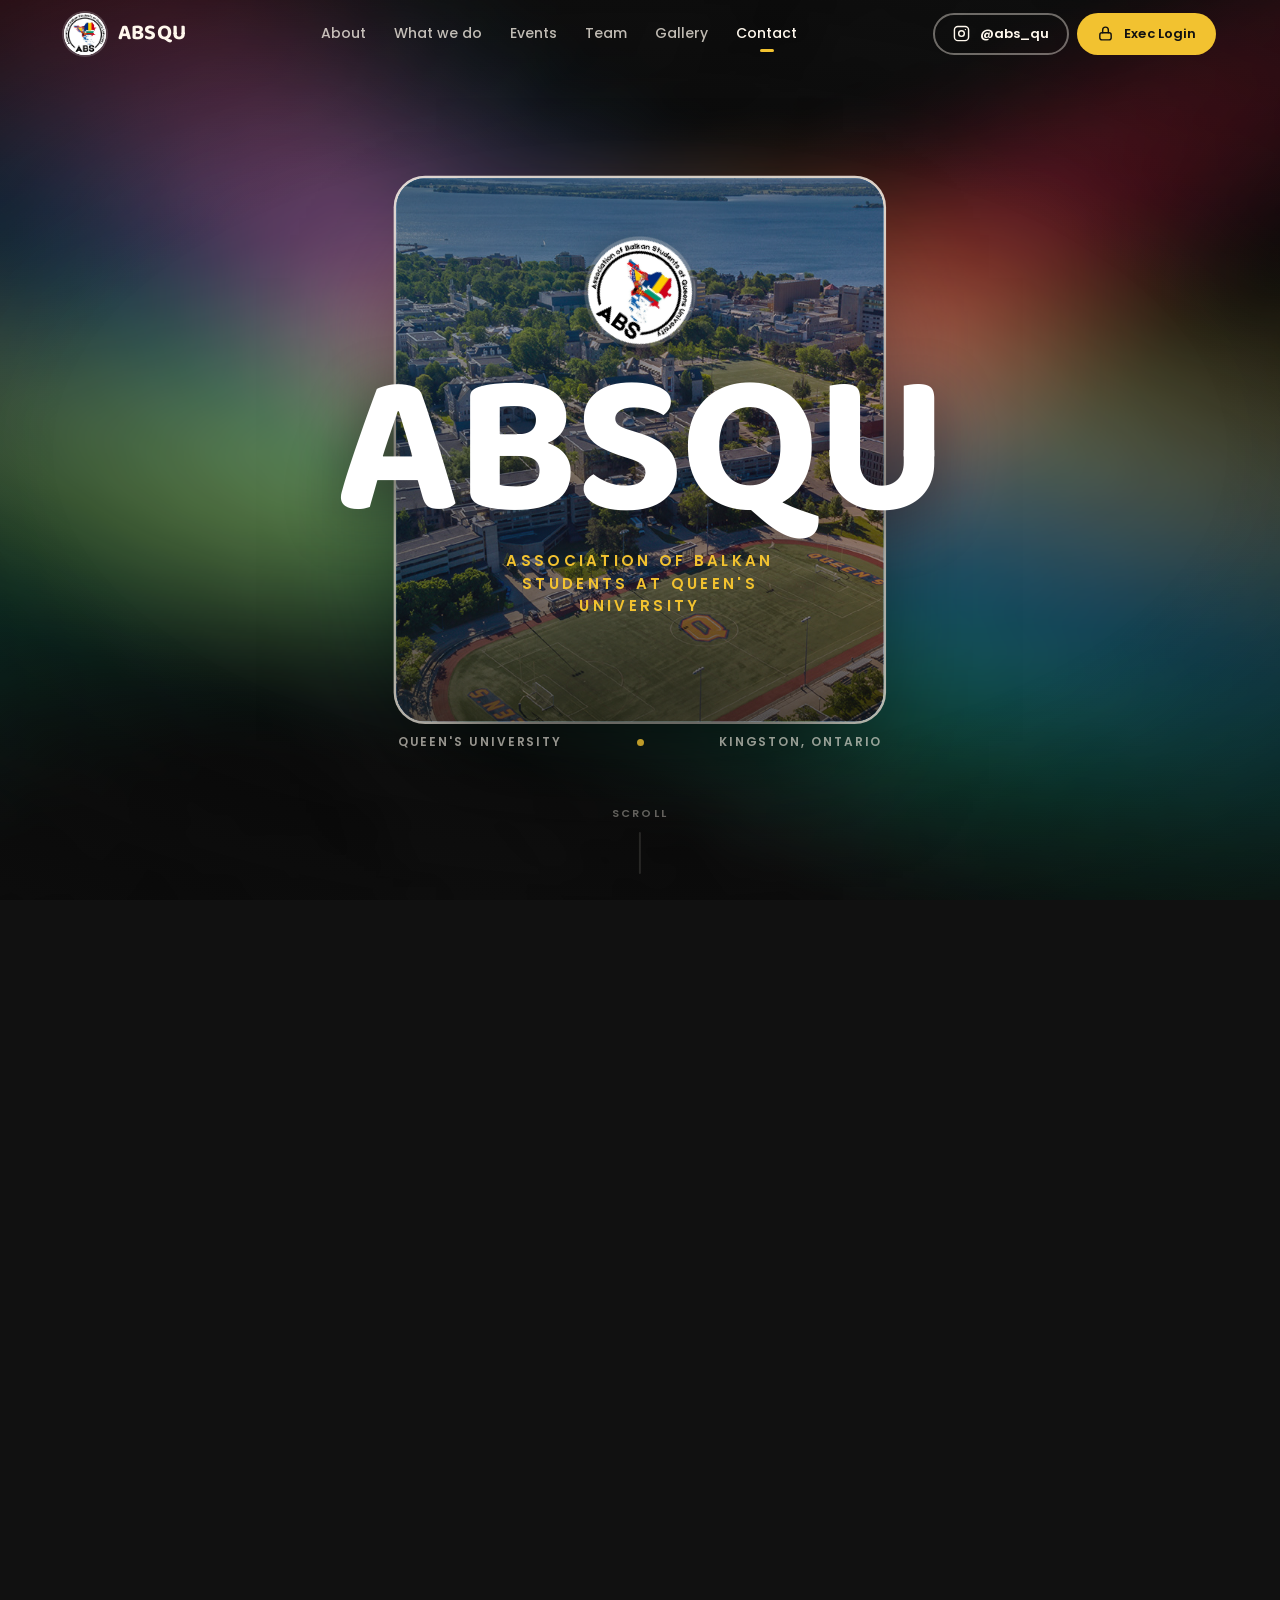
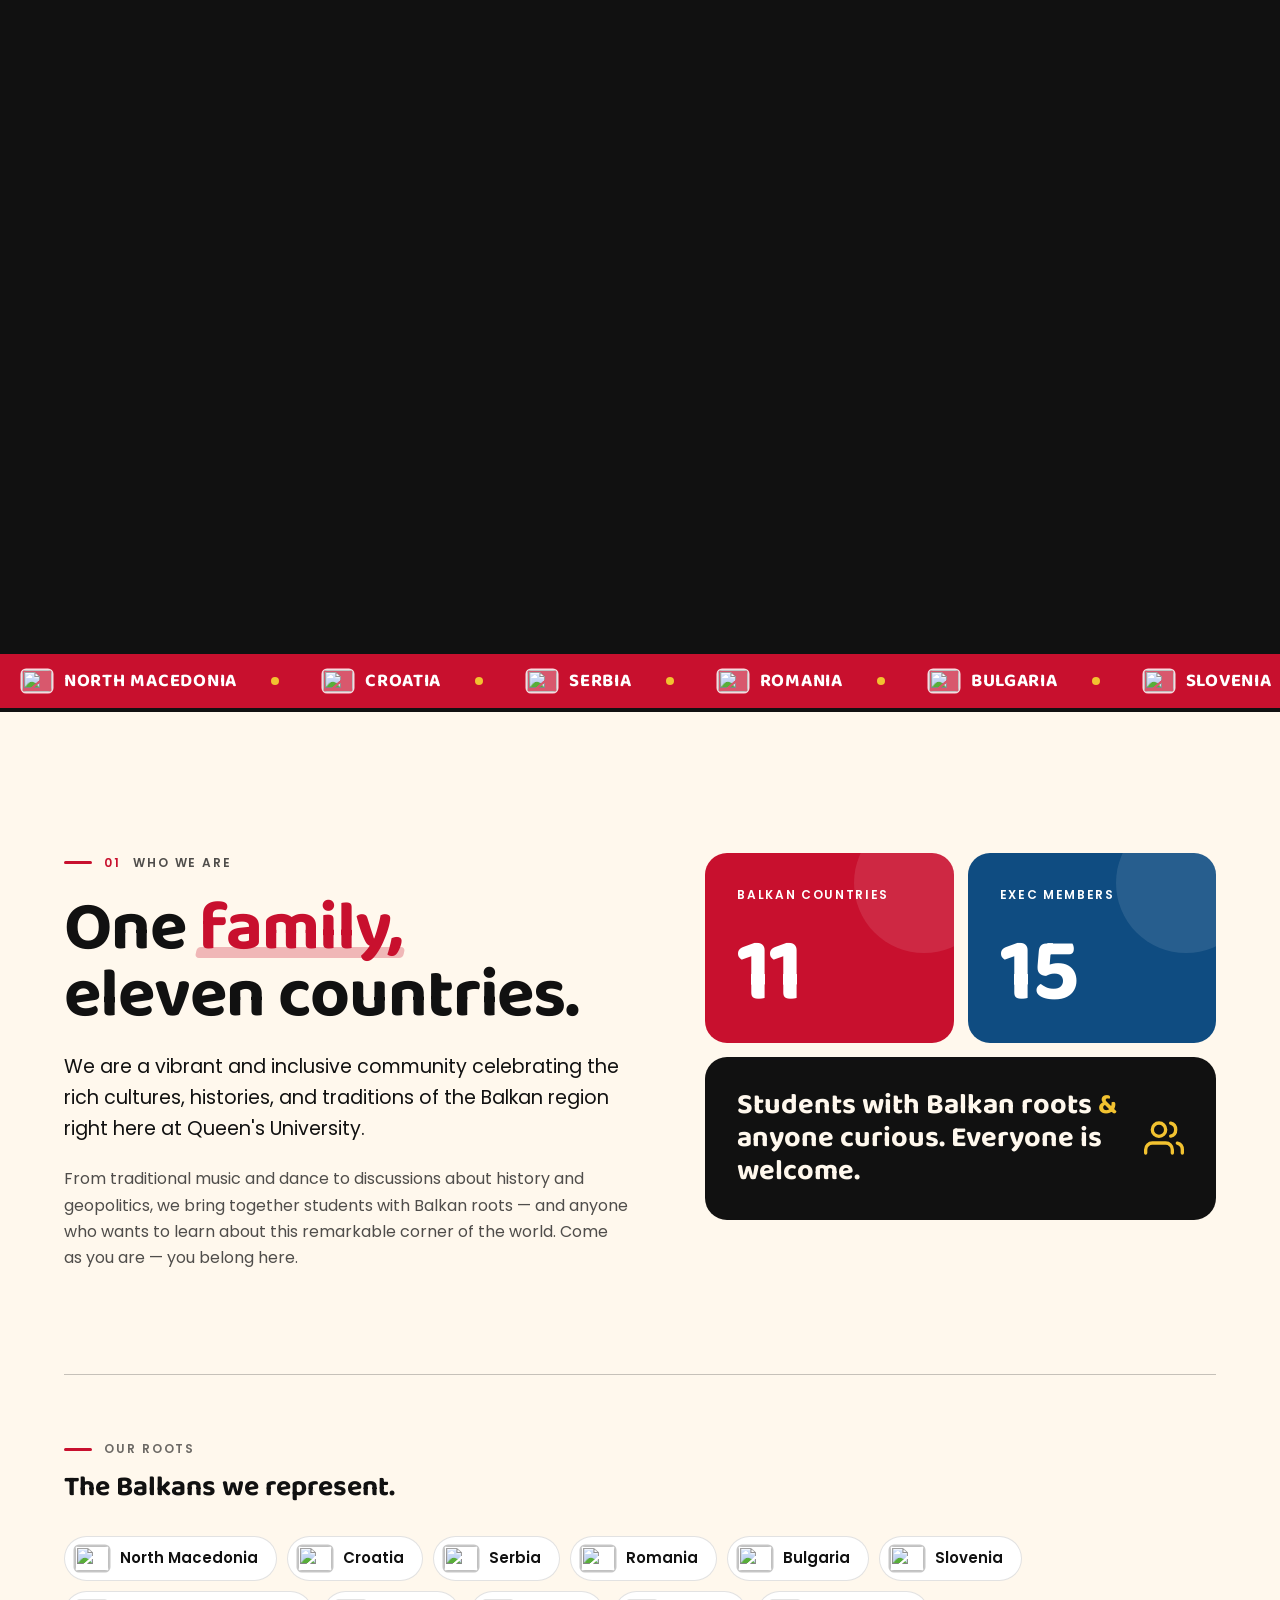
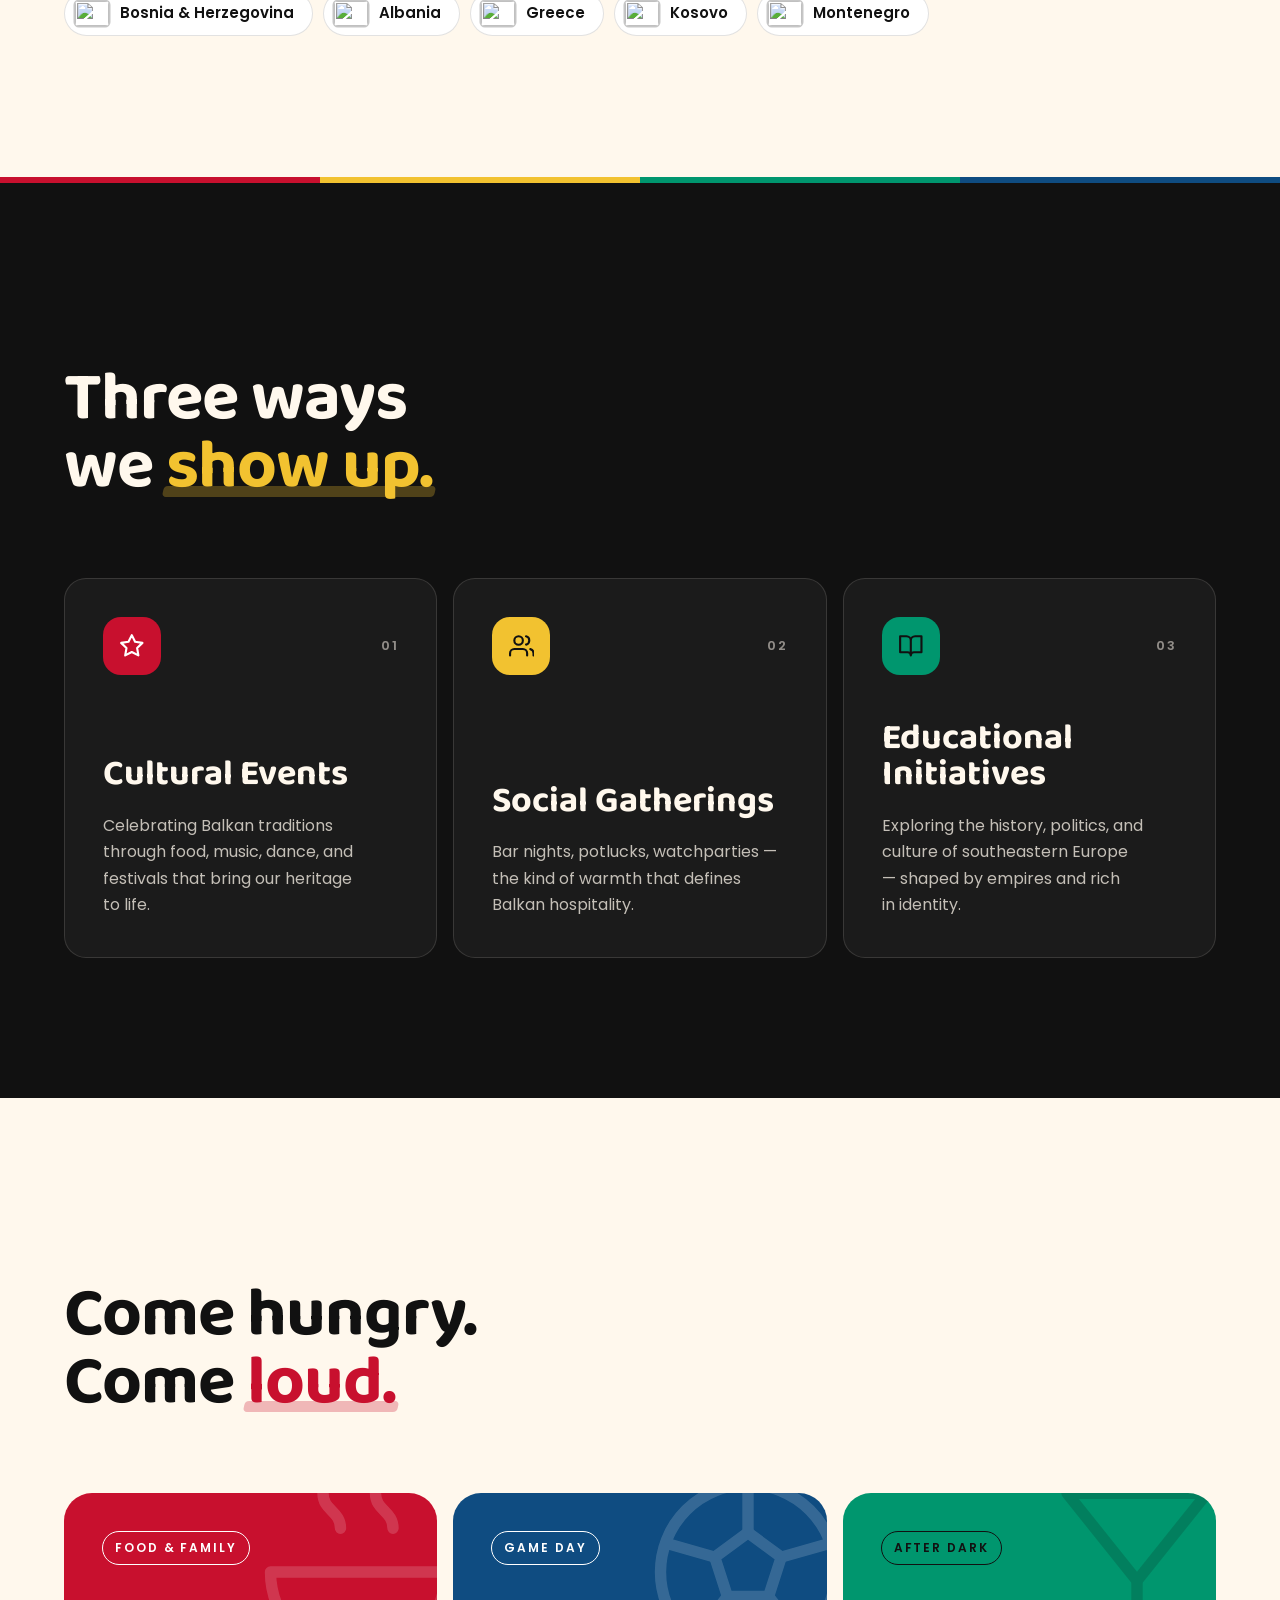
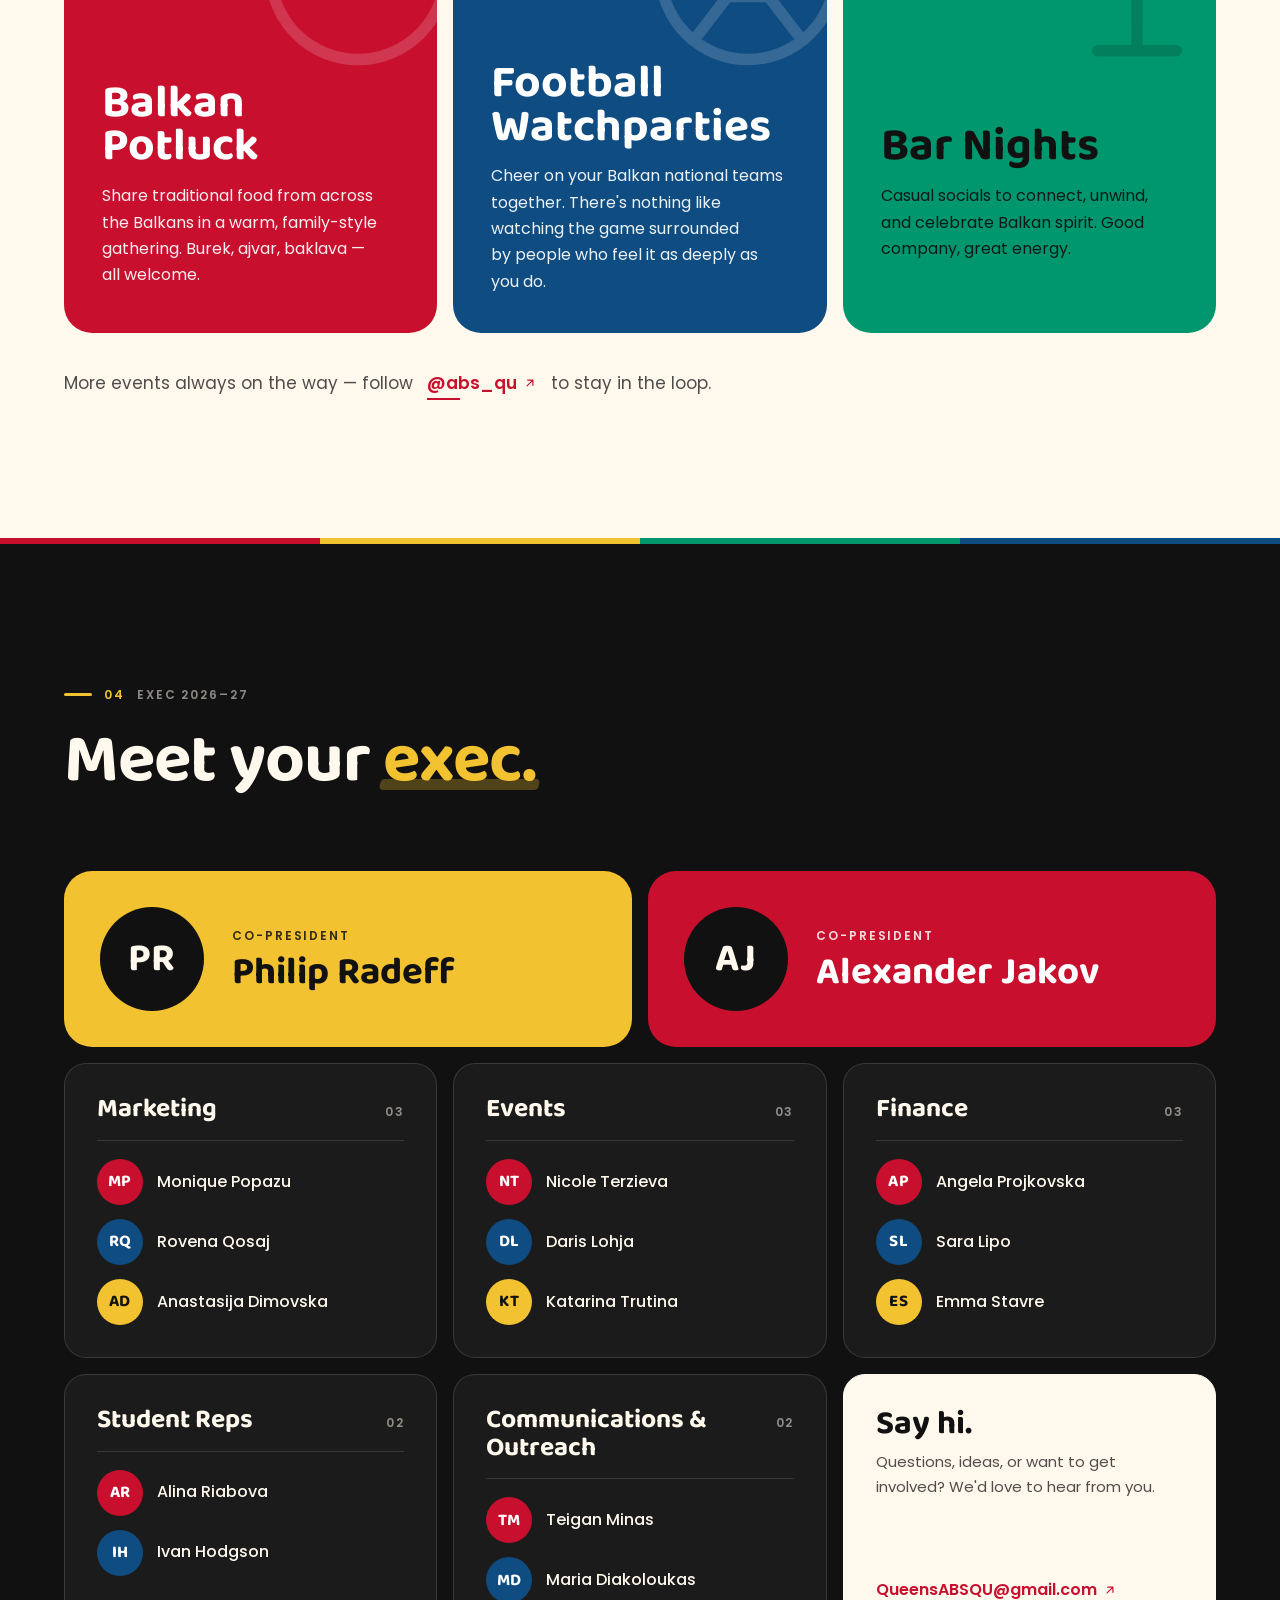
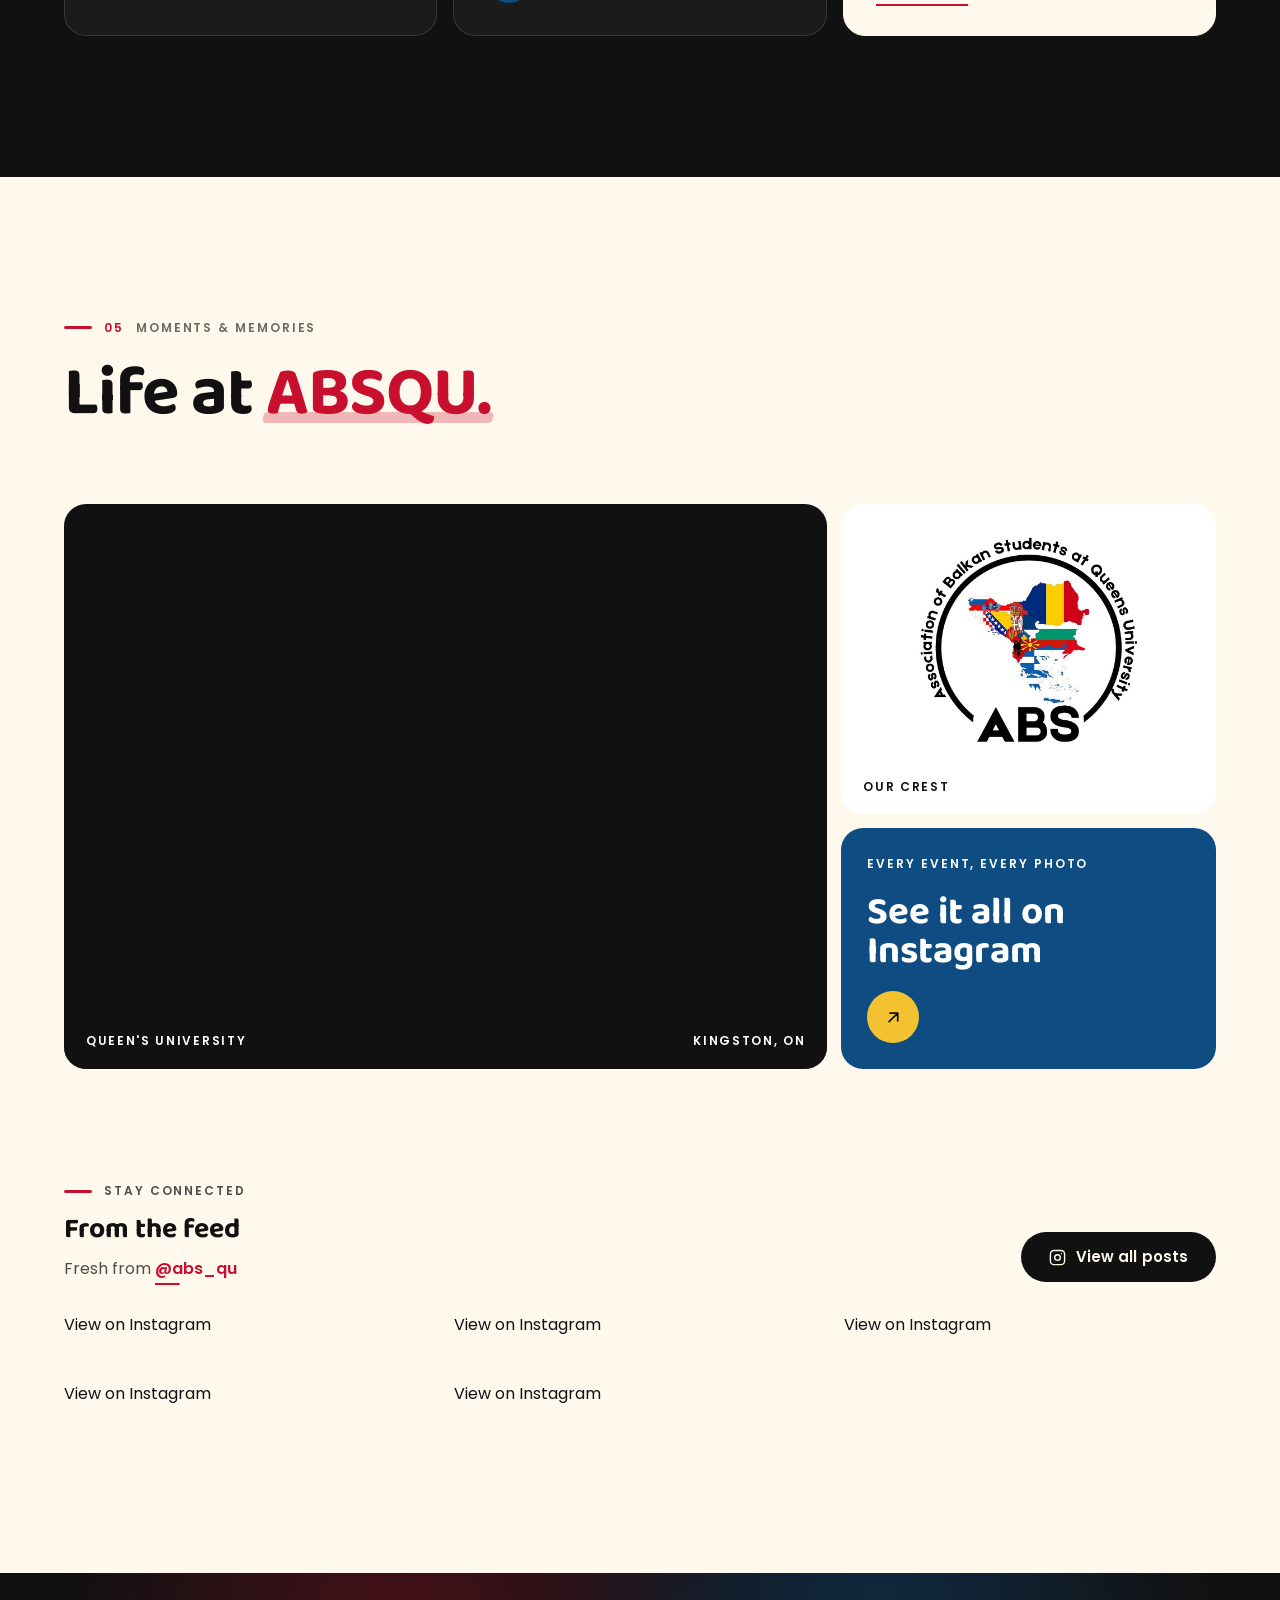
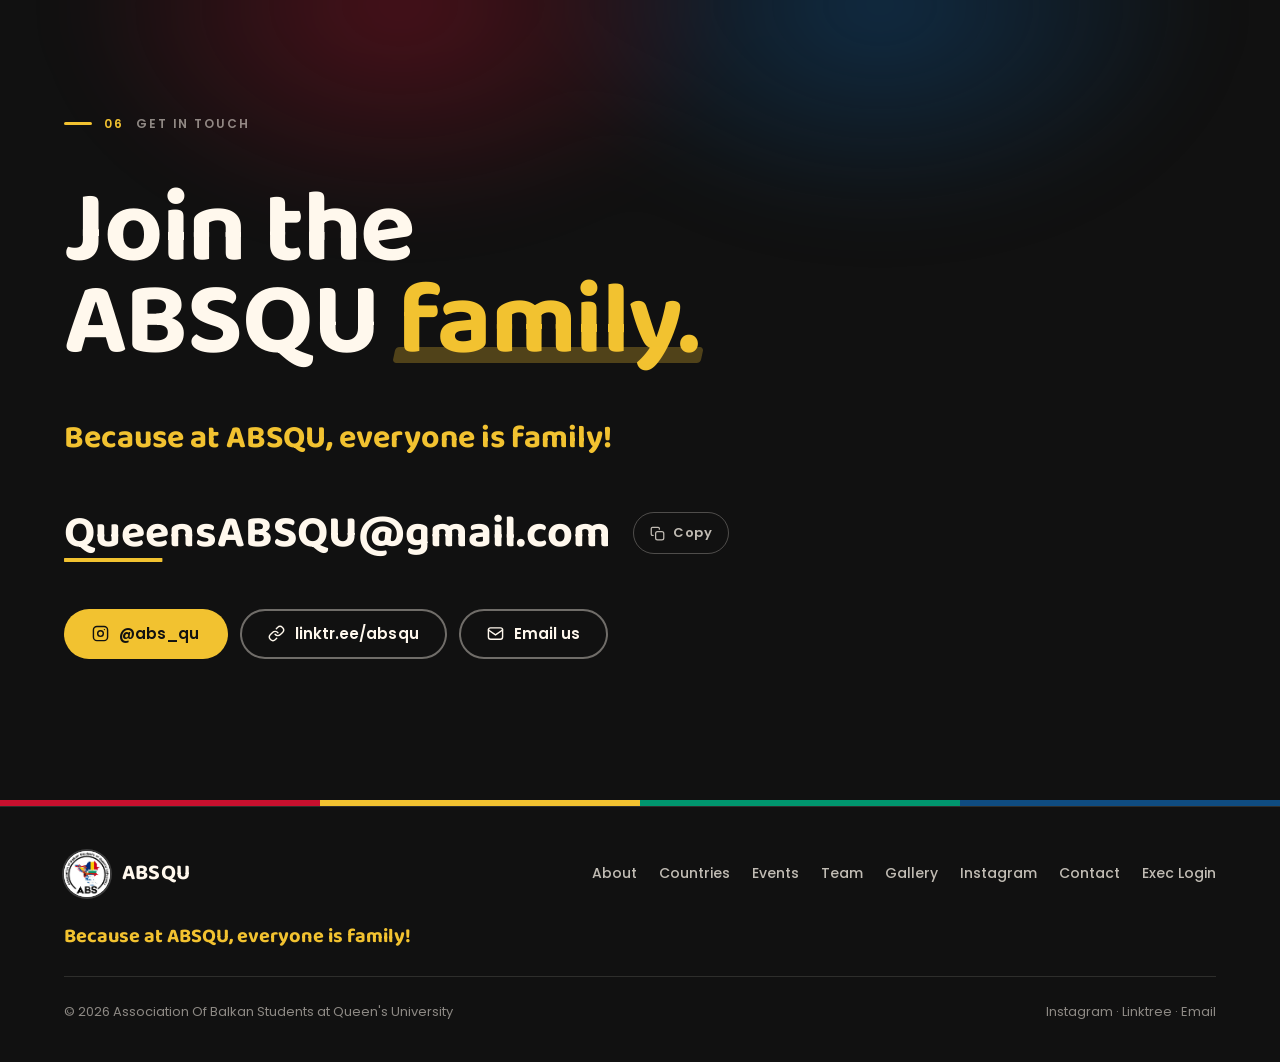
==== commit 436c8be0: "Redesign site, 2026-27 roster, and Firebase exec area - Full visual redesign in ABSQU brand palette " ====
--- a/docs/index.html
+++ b/docs/index.html
@@ -2,693 +2,475 @@
 <html lang="en">
 <head>
   <meta charset="UTF-8" />
-  <meta name="viewport" content="width=device-width, initial-scale=1.0" />
-  <meta name="description" content="Association Of Balkan Students at Queen's University — celebrating the rich cultures, histories, and traditions of the Balkan region." />
+  <meta name="viewport" content="width=device-width, initial-scale=1, viewport-fit=cover" />
   <title>ABSQU — Association Of Balkan Students at Queen's University</title>
+  <meta name="description" content="ABSQU is a vibrant, inclusive Balkan community at Queen's University — culture, food, football and family across 11 countries. Because at ABSQU, everyone is family!" />
+  <meta name="theme-color" content="#111111" />
+  <link rel="canonical" href="https://philipr8.github.io/balkan-club/" />
+
+  <meta property="og:type" content="website" />
+  <meta property="og:title" content="ABSQU — Association Of Balkan Students at Queen's University" />
+  <meta property="og:description" content="Because at ABSQU, everyone is family! Balkan culture, community and events at Queen's University." />
+  <meta property="og:url" content="https://philipr8.github.io/balkan-club/" />
+  <meta property="og:image" content="https://philipr8.github.io/balkan-club/images/logo.jpg" />
+  <meta name="twitter:card" content="summary" />
+
+  <link rel="icon" href="images/logo.jpg" />
+  <link rel="apple-touch-icon" href="images/logo.jpg" />
+
   <link rel="preconnect" href="https://fonts.googleapis.com" />
   <link rel="preconnect" href="https://fonts.gstatic.com" crossorigin />
-  <link rel="preconnect" href="https://flagcdn.com" />
-  <link href="https://fonts.googleapis.com/css2?family=Playfair+Display:ital,wght@0,400;0,600;0,700;0,900;1,400;1,700&family=Inter:wght@300;400;500;600;700&display=swap" rel="stylesheet" />
-  <link rel="stylesheet" href="https://cdnjs.cloudflare.com/ajax/libs/aos/2.3.4/aos.css" />
+  <link rel="preconnect" href="https://flagcdn.com" crossorigin />
+  <link href="https://fonts.googleapis.com/css2?family=Baloo+2:wght@700&family=Poppins:wght@400;500;600&display=swap" rel="stylesheet" />
+  <link rel="preload" as="image" href="images/hero-banner.jpg" imagesrcset="images/hero-banner-900.jpg 900w, images/hero-banner.jpg 1500w" imagesizes="100vw" fetchpriority="high" />
   <link rel="stylesheet" href="style.css" />
+
+  <script type="application/ld+json">
+  {
+    "@context": "https://schema.org",
+    "@type": "Organization",
+    "name": "Association Of Balkan Students at Queen's University",
+    "alternateName": "ABSQU",
+    "url": "https://philipr8.github.io/balkan-club/",
+    "logo": "https://philipr8.github.io/balkan-club/images/logo.jpg",
+    "email": "mailto:QueensABSQU@gmail.com",
+    "parentOrganization": { "@type": "CollegeOrUniversity", "name": "Queen's University" },
+    "sameAs": ["https://www.instagram.com/abs_qu/", "https://linktr.ee/absqu"]
+  }
+  </script>
 </head>
 <body>
-
-<!-- ════════════════════════════════════════════════════════════
-     NAVBAR
-════════════════════════════════════════════════════════════ -->
-<header id="navbar">
-  <div class="container nav-inner">
-    <a href="#home" class="nav-logo">
-      <img src="images/logo.jpg" alt="ABSQU logo" width="40" height="40"
-           onerror="this.style.display='none';this.nextElementSibling.style.display='flex'" />
-      <div class="logo-fallback" style="display:none">ABS</div>
+<a class="skip" href="#about">Skip to content</a>
+
+<!-- Icon sprite -->
+<svg width="0" height="0" style="position:absolute" aria-hidden="true" focusable="false">
+  <symbol id="i-menu" viewBox="0 0 24 24"><path d="M3 7h18M3 12h18M3 17h18"/></symbol>
+  <symbol id="i-close" viewBox="0 0 24 24"><path d="M6 6l12 12M18 6L6 18"/></symbol>
+  <symbol id="i-go" viewBox="0 0 24 24"><path d="M7 17L17 7M8 7h9v9"/></symbol>
+  <symbol id="i-mail" viewBox="0 0 24 24"><rect x="2" y="4" width="20" height="16" rx="3"/><path d="M22 7l-10 7L2 7"/></symbol>
+  <symbol id="i-insta" viewBox="0 0 24 24"><rect x="2" y="2" width="20" height="20" rx="5"/><circle cx="12" cy="12" r="4"/><path d="M17.5 6.5h.01"/></symbol>
+  <symbol id="i-link" viewBox="0 0 24 24"><path d="M10 13a5 5 0 0 0 7.54.54l3-3a5 5 0 0 0-7.07-7.07l-1.72 1.71"/><path d="M14 11a5 5 0 0 0-7.54-.54l-3 3a5 5 0 0 0 7.07 7.07l1.71-1.71"/></symbol>
+  <symbol id="i-copy" viewBox="0 0 24 24"><rect x="9" y="9" width="13" height="13" rx="3"/><path d="M5 15H4a2 2 0 0 1-2-2V4a2 2 0 0 1 2-2h9a2 2 0 0 1 2 2v1"/></symbol>
+  <symbol id="i-check" viewBox="0 0 24 24"><path d="M20 6L9 17l-5-5"/></symbol>
+  <symbol id="i-lock" viewBox="0 0 24 24"><rect x="4" y="11" width="16" height="10" rx="3"/><path d="M8 11V7a4 4 0 0 1 8 0v4"/></symbol>
+  <symbol id="i-star" viewBox="0 0 24 24"><path d="M12 2l3.09 6.26L22 9.27l-5 4.87 1.18 6.88L12 17.77l-6.18 3.25L7 14.14 2 9.27l6.91-1.01z"/></symbol>
+  <symbol id="i-users" viewBox="0 0 24 24"><path d="M17 21v-2a4 4 0 0 0-4-4H5a4 4 0 0 0-4 4v2"/><circle cx="9" cy="7" r="4"/><path d="M23 21v-2a4 4 0 0 0-3-3.87M16 3.13a4 4 0 0 1 0 7.75"/></symbol>
+  <symbol id="i-book" viewBox="0 0 24 24"><path d="M2 3h6a4 4 0 0 1 4 4v14a3 3 0 0 0-3-3H2zM22 3h-6a4 4 0 0 0-4 4v14a3 3 0 0 1 3-3h7z"/></symbol>
+  <symbol id="i-ball" viewBox="0 0 24 24"><circle cx="12" cy="12" r="10"/><path d="M12 7.5l3.8 2.8-1.45 4.5h-4.7L8.2 10.3z"/><path d="M12 7.5V2.2M15.8 10.3l5.6-1.6M14.35 14.8l3.3 4.3M9.65 14.8l-3.3 4.3M8.2 10.3L2.6 8.7"/></symbol>
+  <symbol id="i-bowl" viewBox="0 0 24 24"><path d="M2 12h20a10 10 0 0 1-20 0z"/><path d="M8 3c0 2 2 2 2 4M14 3c0 2 2 2 2 4"/></symbol>
+  <symbol id="i-glass" viewBox="0 0 24 24"><path d="M4 3h16l-8 10z"/><path d="M12 13v8M7.5 21h9"/></symbol>
+</svg>
+
+
+<!-- ════════════════════════════════════════════════════════════
+     NAVIGATION
+════════════════════════════════════════════════════════════ -->
+<header class="nav" id="nav">
+  <div class="wrap nav__inner">
+    <a href="#home" class="brand" aria-label="ABSQU — back to top">
+      <span class="logo-disc" style="--d:42px"><img src="images/logo.jpg" alt="" width="42" height="42" /></span>
       <span>ABSQU</span>
     </a>
-    <nav class="nav-links" id="navLinks" aria-label="Main navigation">
-      <a href="#about">About</a>
-      <a href="#countries">Countries</a>
-      <a href="#events">Events</a>
-      <a href="#team">Team</a>
-      <a href="#gallery">Gallery</a>
-      <a href="#contact">Contact</a>
-      <a href="https://www.instagram.com/abs_qu/" target="_blank" rel="noopener noreferrer" class="nav-instagram">
-        <svg xmlns="http://www.w3.org/2000/svg" width="14" height="14" viewBox="0 0 24 24" fill="none" stroke="currentColor" stroke-width="2" stroke-linecap="round" stroke-linejoin="round" aria-hidden="true"><rect x="2" y="2" width="20" height="20" rx="5" ry="5"/><path d="M16 11.37A4 4 0 1 1 12.63 8 4 4 0 0 1 16 11.37z"/><line x1="17.5" y1="6.5" x2="17.51" y2="6.5"/></svg>
-        @abs_qu
+    <nav class="nav__links" aria-label="Main navigation">
+      <a href="#about" data-nav="about">About</a>
+      <a href="#pillars" data-nav="pillars">What we do</a>
+      <a href="#events" data-nav="events">Events</a>
+      <a href="#team" data-nav="team">Team</a>
+      <a href="#gallery" data-nav="gallery">Gallery</a>
+      <a href="#contact" data-nav="contact">Contact</a>
+    </nav>
+    <div class="nav__cta">
+      <a class="btn btn--ghost btn--sm btn--ig" href="https://www.instagram.com/abs_qu/" target="_blank" rel="noopener noreferrer">
+        <svg class="icon"><use href="#i-insta"/></svg>@abs_qu
       </a>
-    </nav>
-    <button class="nav-toggle" id="navToggle" aria-label="Toggle navigation" aria-expanded="false" aria-controls="navLinks">
-      <span></span><span></span><span></span>
-    </button>
+      <a class="btn btn--sm" href="exec/" data-exec-link>
+        <svg class="icon"><use href="#i-lock"/></svg><span class="lbl">Exec Login</span>
+      </a>
+      <button class="nav__toggle" id="menuToggle" aria-expanded="false" aria-controls="menu" aria-label="Open menu">
+        <svg class="icon"><use href="#i-menu"/></svg>
+      </button>
+    </div>
   </div>
 </header>
 
-
+<div class="menu" id="menu" aria-hidden="true" inert>
+  <a class="m" href="#about"   style="--i:0"><small>01</small>About</a>
+  <a class="m" href="#pillars" style="--i:1"><small>02</small>What we do</a>
+  <a class="m" href="#events"  style="--i:2"><small>03</small>Events</a>
+  <a class="m" href="#team"    style="--i:3"><small>04</small>Team</a>
+  <a class="m" href="#gallery" style="--i:4"><small>05</small>Gallery</a>
+  <a class="m" href="#contact" style="--i:5"><small>06</small>Contact</a>
+  <div class="menu__foot">
+    <a class="btn" href="exec/" data-exec-link><svg class="icon"><use href="#i-lock"/></svg><span class="lbl">Exec Login</span></a>
+    <a class="btn btn--ghost" href="https://www.instagram.com/abs_qu/" target="_blank" rel="noopener noreferrer"><svg class="icon"><use href="#i-insta"/></svg>@abs_qu</a>
+  </div>
+</div>
+
+
+<main>
 <!-- ════════════════════════════════════════════════════════════
      HERO
 ════════════════════════════════════════════════════════════ -->
-<section id="home" class="hero">
-  <!-- Hero background photo -->
-  <img class="hero-bg" src="images/hero-banner.jpg" alt="" aria-hidden="true"
-       fetchpriority="high"
-       style="position:absolute;inset:0;width:100%;height:100%;object-fit:cover;object-position:center;z-index:0;opacity:0.32;" />
-  <!-- Floating geometric shapes -->
-  <div class="hero-shape hero-shape-1" aria-hidden="true"></div>
-  <div class="hero-shape hero-shape-2" aria-hidden="true"></div>
-  <div class="hero-shape hero-shape-3" aria-hidden="true"></div>
-  <div class="hero-shape hero-shape-4" aria-hidden="true"></div>
-  <div class="hero-shape hero-shape-5" aria-hidden="true"></div>
-  <div class="hero-folk-overlay"       aria-hidden="true"></div>
-  <div class="hero-overlay"            aria-hidden="true"></div>
-
-  <div class="container hero-content" data-aos="fade-up" data-aos-duration="900">
-    <div class="hero-eyebrow">
-      <span class="hero-eyebrow-dot"></span>
-      Queen's University · Kingston, ON
-    </div>
-    <h1>Association Of<br><em>Balkan Students</em><br>at Queen's University</h1>
-    <p class="hero-tagline">"Because at ABSQU, everyone is family!"</p>
-    <div class="hero-cta">
-      <a href="#about" class="btn btn-primary">
-        <svg xmlns="http://www.w3.org/2000/svg" width="17" height="17" viewBox="0 0 24 24" fill="none" stroke="currentColor" stroke-width="2.5" stroke-linecap="round" stroke-linejoin="round" aria-hidden="true"><path d="M20.84 4.61a5.5 5.5 0 0 0-7.78 0L12 5.67l-1.06-1.06a5.5 5.5 0 0 0-7.78 7.78l1.06 1.06L12 21.23l7.78-7.78 1.06-1.06a5.5 5.5 0 0 0 0-7.78z"/></svg>
-        Discover Our Story
-      </a>
-      <a href="https://www.instagram.com/abs_qu/" target="_blank" rel="noopener noreferrer" class="btn btn-outline-light">
-        <svg xmlns="http://www.w3.org/2000/svg" width="17" height="17" viewBox="0 0 24 24" fill="none" stroke="currentColor" stroke-width="2" stroke-linecap="round" stroke-linejoin="round" aria-hidden="true"><rect x="2" y="2" width="20" height="20" rx="5" ry="5"/><path d="M16 11.37A4 4 0 1 1 12.63 8 4 4 0 0 1 16 11.37z"/><line x1="17.5" y1="6.5" x2="17.51" y2="6.5"/></svg>
-        Follow @abs_qu
-      </a>
-    </div>
-  </div>
-
-  <a href="#about" class="scroll-hint" aria-label="Scroll down">
-    <svg xmlns="http://www.w3.org/2000/svg" width="30" height="30" viewBox="0 0 24 24" fill="none" stroke="currentColor" stroke-width="2" stroke-linecap="round" stroke-linejoin="round" aria-hidden="true"><polyline points="6 9 12 15 18 9"/></svg>
-  </a>
-</section>
-
-
-<!-- ════════════════════════════════════════════════════════════
-     STATS BAR
-════════════════════════════════════════════════════════════ -->
-<div class="stats-bar">
-  <div class="container stats-inner">
-    <div class="stat-item">
-      <span class="stat-number"><span data-count="11">0</span><span class="stat-suffix">+</span></span>
-      <span class="stat-label">Balkan Countries</span>
-    </div>
-    <div class="stat-item">
-      <span class="stat-number"><span data-count="12">0</span></span>
-      <span class="stat-label">Team Members</span>
-    </div>
-    <div class="stat-item">
-      <span class="stat-number"><span data-count="100">0</span><span class="stat-suffix">+</span></span>
-      <span class="stat-label">Members</span>
-    </div>
+<section class="hero" id="home" aria-label="Introduction">
+  <div class="hero__stage">
+    <div class="hero__shader" aria-hidden="true"><canvas id="aurora"></canvas></div>
+    <div class="hero__vignette" aria-hidden="true"></div>
+
+    <div class="hero__media" aria-hidden="true">
+      <img src="images/hero-banner.jpg" srcset="images/hero-banner-900.jpg 900w, images/hero-banner.jpg 1500w" sizes="100vw" alt="" width="1500" height="844" fetchpriority="high" decoding="async" />
+    </div>
+
+    <div class="hero__title">
+      <span class="logo-disc hero__badge"><img src="images/logo.jpg" alt="ABSQU logo" width="112" height="112" /></span>
+      <h1 class="hero__name"><span>ABSQU</span></h1>
+      <p class="hero__sub">Association Of Balkan Students at Queen's University</p>
+    </div>
+
+    <div class="hero__meta" aria-hidden="true">
+      <span>Queen's University</span><i class="dot"></i><span>Kingston, Ontario</span>
+    </div>
+
+    <div class="hero__intro">
+      <p class="hero__motto">Because at ABSQU, <em>everyone is family!</em></p>
+      <div class="hero__actions">
+        <a class="btn" href="#about">Meet the family <svg class="icon go"><use href="#i-go"/></svg></a>
+        <a class="btn btn--ghost" href="https://www.instagram.com/abs_qu/" target="_blank" rel="noopener noreferrer"><svg class="icon"><use href="#i-insta"/></svg>Follow @abs_qu</a>
+      </div>
+    </div>
+
+    <div class="hero__scroll" aria-hidden="true"><span>Scroll</span><i></i></div>
+  </div>
+</section>
+
+
+<!-- ════════════════════════════════════════════════════════════
+     FLAGS RIBBON
+════════════════════════════════════════════════════════════ -->
+<div class="ribbon" role="region" aria-label="Balkan countries represented in ABSQU">
+  <div class="ribbon__track">
+    <ul class="ribbon__set">
+      <li class="ribbon__item"><img class="flag" src="https://flagcdn.com/w40/mk.png" srcset="https://flagcdn.com/w80/mk.png 2x" alt="" width="30" height="22" loading="lazy" decoding="async" />North Macedonia</li>
+      <li class="ribbon__item"><img class="flag" src="https://flagcdn.com/w40/hr.png" srcset="https://flagcdn.com/w80/hr.png 2x" alt="" width="30" height="22" loading="lazy" decoding="async" />Croatia</li>
+      <li class="ribbon__item"><img class="flag" src="https://flagcdn.com/w40/rs.png" srcset="https://flagcdn.com/w80/rs.png 2x" alt="" width="30" height="22" loading="lazy" decoding="async" />Serbia</li>
+      <li class="ribbon__item"><img class="flag" src="https://flagcdn.com/w40/ro.png" srcset="https://flagcdn.com/w80/ro.png 2x" alt="" width="30" height="22" loading="lazy" decoding="async" />Romania</li>
+      <li class="ribbon__item"><img class="flag" src="https://flagcdn.com/w40/bg.png" srcset="https://flagcdn.com/w80/bg.png 2x" alt="" width="30" height="22" loading="lazy" decoding="async" />Bulgaria</li>
+      <li class="ribbon__item"><img class="flag" src="https://flagcdn.com/w40/si.png" srcset="https://flagcdn.com/w80/si.png 2x" alt="" width="30" height="22" loading="lazy" decoding="async" />Slovenia</li>
+      <li class="ribbon__item"><img class="flag" src="https://flagcdn.com/w40/ba.png" srcset="https://flagcdn.com/w80/ba.png 2x" alt="" width="30" height="22" loading="lazy" decoding="async" />Bosnia &amp; Herzegovina</li>
+      <li class="ribbon__item"><img class="flag" src="https://flagcdn.com/w40/al.png" srcset="https://flagcdn.com/w80/al.png 2x" alt="" width="30" height="22" loading="lazy" decoding="async" />Albania</li>
+      <li class="ribbon__item"><img class="flag" src="https://flagcdn.com/w40/gr.png" srcset="https://flagcdn.com/w80/gr.png 2x" alt="" width="30" height="22" loading="lazy" decoding="async" />Greece</li>
+      <li class="ribbon__item"><img class="flag" src="https://flagcdn.com/w40/xk.png" srcset="https://flagcdn.com/w80/xk.png 2x" alt="" width="30" height="22" loading="lazy" decoding="async" />Kosovo</li>
+      <li class="ribbon__item"><img class="flag" src="https://flagcdn.com/w40/me.png" srcset="https://flagcdn.com/w80/me.png 2x" alt="" width="30" height="22" loading="lazy" decoding="async" />Montenegro</li>
+    </ul>
+    <ul class="ribbon__set" aria-hidden="true">
+      <li class="ribbon__item"><img class="flag" src="https://flagcdn.com/w40/mk.png" srcset="https://flagcdn.com/w80/mk.png 2x" alt="" width="30" height="22" loading="lazy" decoding="async" />North Macedonia</li>
+      <li class="ribbon__item"><img class="flag" src="https://flagcdn.com/w40/hr.png" srcset="https://flagcdn.com/w80/hr.png 2x" alt="" width="30" height="22" loading="lazy" decoding="async" />Croatia</li>
+      <li class="ribbon__item"><img class="flag" src="https://flagcdn.com/w40/rs.png" srcset="https://flagcdn.com/w80/rs.png 2x" alt="" width="30" height="22" loading="lazy" decoding="async" />Serbia</li>
+      <li class="ribbon__item"><img class="flag" src="https://flagcdn.com/w40/ro.png" srcset="https://flagcdn.com/w80/ro.png 2x" alt="" width="30" height="22" loading="lazy" decoding="async" />Romania</li>
+      <li class="ribbon__item"><img class="flag" src="https://flagcdn.com/w40/bg.png" srcset="https://flagcdn.com/w80/bg.png 2x" alt="" width="30" height="22" loading="lazy" decoding="async" />Bulgaria</li>
+      <li class="ribbon__item"><img class="flag" src="https://flagcdn.com/w40/si.png" srcset="https://flagcdn.com/w80/si.png 2x" alt="" width="30" height="22" loading="lazy" decoding="async" />Slovenia</li>
+      <li class="ribbon__item"><img class="flag" src="https://flagcdn.com/w40/ba.png" srcset="https://flagcdn.com/w80/ba.png 2x" alt="" width="30" height="22" loading="lazy" decoding="async" />Bosnia &amp; Herzegovina</li>
+      <li class="ribbon__item"><img class="flag" src="https://flagcdn.com/w40/al.png" srcset="https://flagcdn.com/w80/al.png 2x" alt="" width="30" height="22" loading="lazy" decoding="async" />Albania</li>
+      <li class="ribbon__item"><img class="flag" src="https://flagcdn.com/w40/gr.png" srcset="https://flagcdn.com/w80/gr.png 2x" alt="" width="30" height="22" loading="lazy" decoding="async" />Greece</li>
+      <li class="ribbon__item"><img class="flag" src="https://flagcdn.com/w40/xk.png" srcset="https://flagcdn.com/w80/xk.png 2x" alt="" width="30" height="22" loading="lazy" decoding="async" />Kosovo</li>
+      <li class="ribbon__item"><img class="flag" src="https://flagcdn.com/w40/me.png" srcset="https://flagcdn.com/w80/me.png 2x" alt="" width="30" height="22" loading="lazy" decoding="async" />Montenegro</li>
+    </ul>
   </div>
 </div>
 
 
 <!-- ════════════════════════════════════════════════════════════
-     FLAGS MARQUEE
-════════════════════════════════════════════════════════════ -->
-<div class="flags-marquee" aria-label="Balkan countries represented in ABSQU">
-  <div class="flags-track">
-    <!-- Set 1 -->
-    <div class="flag-item"><img src="https://flagcdn.com/w40/mk.png" alt="North Macedonia flag" loading="lazy" />North Macedonia</div>
-    <div class="flag-item"><img src="https://flagcdn.com/w40/hr.png" alt="Croatia flag" loading="lazy" />Croatia</div>
-    <div class="flag-item"><img src="https://flagcdn.com/w40/rs.png" alt="Serbia flag" loading="lazy" />Serbia</div>
-    <div class="flag-item"><img src="https://flagcdn.com/w40/ro.png" alt="Romania flag" loading="lazy" />Romania</div>
-    <div class="flag-item"><img src="https://flagcdn.com/w40/bg.png" alt="Bulgaria flag" loading="lazy" />Bulgaria</div>
-    <div class="flag-item"><img src="https://flagcdn.com/w40/si.png" alt="Slovenia flag" loading="lazy" />Slovenia</div>
-    <div class="flag-item"><img src="https://flagcdn.com/w40/ba.png" alt="Bosnia and Herzegovina flag" loading="lazy" />Bosnia &amp; Herzegovina</div>
-    <div class="flag-item"><img src="https://flagcdn.com/w40/al.png" alt="Albania flag" loading="lazy" />Albania</div>
-    <div class="flag-item"><img src="https://flagcdn.com/w40/gr.png" alt="Greece flag" loading="lazy" />Greece</div>
-    <div class="flag-item"><img src="https://flagcdn.com/w40/xk.png" alt="Kosovo flag" loading="lazy" />Kosovo</div>
-    <div class="flag-item"><img src="https://flagcdn.com/w40/me.png" alt="Montenegro flag" loading="lazy" />Montenegro</div>
-    <!-- Set 2 (duplicate for seamless loop) -->
-    <div class="flag-item" aria-hidden="true"><img src="https://flagcdn.com/w40/mk.png" alt="" loading="lazy" />North Macedonia</div>
-    <div class="flag-item" aria-hidden="true"><img src="https://flagcdn.com/w40/hr.png" alt="" loading="lazy" />Croatia</div>
-    <div class="flag-item" aria-hidden="true"><img src="https://flagcdn.com/w40/rs.png" alt="" loading="lazy" />Serbia</div>
-    <div class="flag-item" aria-hidden="true"><img src="https://flagcdn.com/w40/ro.png" alt="" loading="lazy" />Romania</div>
-    <div class="flag-item" aria-hidden="true"><img src="https://flagcdn.com/w40/bg.png" alt="" loading="lazy" />Bulgaria</div>
-    <div class="flag-item" aria-hidden="true"><img src="https://flagcdn.com/w40/si.png" alt="" loading="lazy" />Slovenia</div>
-    <div class="flag-item" aria-hidden="true"><img src="https://flagcdn.com/w40/ba.png" alt="" loading="lazy" />Bosnia &amp; Herzegovina</div>
-    <div class="flag-item" aria-hidden="true"><img src="https://flagcdn.com/w40/al.png" alt="" loading="lazy" />Albania</div>
-    <div class="flag-item" aria-hidden="true"><img src="https://flagcdn.com/w40/gr.png" alt="" loading="lazy" />Greece</div>
-    <div class="flag-item" aria-hidden="true"><img src="https://flagcdn.com/w40/xk.png" alt="" loading="lazy" />Kosovo</div>
-    <div class="flag-item" aria-hidden="true"><img src="https://flagcdn.com/w40/me.png" alt="" loading="lazy" />Montenegro</div>
-  </div>
-</div>
-
-
-<!-- ════════════════════════════════════════════════════════════
-     FOLK DIVIDER 1
-════════════════════════════════════════════════════════════ -->
-<div class="folk-divider" aria-hidden="true">
-  <svg xmlns="http://www.w3.org/2000/svg" width="100%" height="44" preserveAspectRatio="xMidYMid meet">
-    <defs>
-      <pattern id="fp1" x="0" y="2" width="40" height="40" patternUnits="userSpaceOnUse">
-        <polygon points="20,4 36,20 20,36 4,20" fill="none" stroke="#DAA520" stroke-width="1.5"/>
-        <polygon points="20,11 29,20 20,29 11,20" fill="#C1272D" opacity="0.13"/>
-        <circle cx="20" cy="4"  r="2.2" fill="#DAA520"/>
-        <circle cx="36" cy="20" r="2.2" fill="#DAA520"/>
-        <circle cx="20" cy="36" r="2.2" fill="#DAA520"/>
-        <circle cx="4"  cy="20" r="2.2" fill="#DAA520"/>
-        <circle cx="20" cy="20" r="2.5" fill="#1B3A6B"/>
-      </pattern>
-    </defs>
-    <rect x="0" y="0" width="100%" height="44" fill="url(#fp1)" opacity="0.85"/>
-    <line x1="0" y1="1"  x2="100%" y2="1"  stroke="#DAA520" stroke-width="1.2" opacity="0.5"/>
-    <line x1="0" y1="43" x2="100%" y2="43" stroke="#1B3A6B" stroke-width="1.2" opacity="0.5"/>
-  </svg>
-</div>
-
-
-<!-- ════════════════════════════════════════════════════════════
-     ABOUT
-════════════════════════════════════════════════════════════ -->
-<section id="about">
-  <div class="container about-grid">
-    <div class="about-text" data-aos="fade-right">
-      <span class="section-label">Who We Are</span>
-      <h2>Celebrating Balkan Culture &amp; Community</h2>
-      <p>We are a vibrant and inclusive community celebrating the rich cultures, histories, and traditions of the Balkan region right here at Queen's University.</p>
-      <p>From traditional music and dance to discussions about history and geopolitics, we bring together students with Balkan roots — and anyone who wants to learn about this remarkable corner of the world.</p>
-      <p>Our family spans Macedonia, Croatia, Serbia, Romania, Bulgaria, Slovenia, Bosnia and Herzegovina, Albania, Greece, Kosovo, and Montenegro. Come as you are — you belong here.</p>
-    </div>
-    <div class="about-image-wrap" data-aos="fade-left" data-aos-delay="120">
-      <!-- TODO: save docs/images/community.jpg from Google Sites, then replace with: <img src="images/community.jpg" alt="ABSQU community" style="width:100%;height:420px;object-fit:cover;border-radius:var(--radius-lg);box-shadow:var(--shadow-lg);" /> -->
-      <div class="about-image-fallback"><!-- TODO: replace with community.jpg --></div>
-    </div>
-  </div>
-
-  <div class="container what-we-do" data-aos="fade-up" data-aos-delay="100">
-    <div class="wwd-card" data-tilt>
-      <svg class="wwd-icon" xmlns="http://www.w3.org/2000/svg" viewBox="0 0 24 24" fill="none" stroke="currentColor" stroke-width="1.8" stroke-linecap="round" stroke-linejoin="round" aria-hidden="true"><path d="M12 2l3.09 6.26L22 9.27l-5 4.87 1.18 6.88L12 17.77l-6.18 3.25L7 14.14 2 9.27l6.91-1.01L12 2z"/></svg>
-      <h3>Cultural Events</h3>
-      <p>Celebrating Balkan traditions through food, music, dance, and festivals that bring our heritage to life.</p>
-    </div>
-    <div class="wwd-card" data-tilt>
-      <svg class="wwd-icon" xmlns="http://www.w3.org/2000/svg" viewBox="0 0 24 24" fill="none" stroke="currentColor" stroke-width="1.8" stroke-linecap="round" stroke-linejoin="round" aria-hidden="true"><path d="M17 21v-2a4 4 0 0 0-4-4H5a4 4 0 0 0-4 4v2"/><circle cx="9" cy="7" r="4"/><path d="M23 21v-2a4 4 0 0 0-3-3.87"/><path d="M16 3.13a4 4 0 0 1 0 7.75"/></svg>
-      <h3>Social Gatherings</h3>
-      <p>Bar nights, potlucks, watchparties — the kind of warmth that defines Balkan hospitality.</p>
-    </div>
-    <div class="wwd-card" data-tilt>
-      <svg class="wwd-icon" xmlns="http://www.w3.org/2000/svg" viewBox="0 0 24 24" fill="none" stroke="currentColor" stroke-width="1.8" stroke-linecap="round" stroke-linejoin="round" aria-hidden="true"><path d="M2 3h6a4 4 0 0 1 4 4v14a3 3 0 0 0-3-3H2z"/><path d="M22 3h-6a4 4 0 0 0-4 4v14a3 3 0 0 1 3-3h7z"/></svg>
-      <h3>Educational Initiatives</h3>
-      <p>Exploring the history, politics, and culture of southeastern Europe — shaped by empires and rich in identity.</p>
-    </div>
-  </div>
-</section>
-
-
-<!-- ════════════════════════════════════════════════════════════
-     COUNTRIES GRID
-════════════════════════════════════════════════════════════ -->
-<section id="countries">
-  <div class="container">
-    <span class="section-label" data-aos="fade-up">Our Roots</span>
-    <h2 class="section-title" data-aos="fade-up" data-aos-delay="50">The Balkans We Represent</h2>
-    <div class="countries-grid" data-aos="fade-up" data-aos-delay="100">
-      <div class="country-card" data-tilt>
-        <img class="country-flag" src="https://flagcdn.com/w80/mk.png" alt="North Macedonia flag" loading="lazy" />
-        <span class="country-name">North Macedonia</span>
-      </div>
-      <div class="country-card" data-tilt>
-        <img class="country-flag" src="https://flagcdn.com/w80/hr.png" alt="Croatia flag" loading="lazy" />
-        <span class="country-name">Croatia</span>
-      </div>
-      <div class="country-card" data-tilt>
-        <img class="country-flag" src="https://flagcdn.com/w80/rs.png" alt="Serbia flag" loading="lazy" />
-        <span class="country-name">Serbia</span>
-      </div>
-      <div class="country-card" data-tilt>
-        <img class="country-flag" src="https://flagcdn.com/w80/ro.png" alt="Romania flag" loading="lazy" />
-        <span class="country-name">Romania</span>
-      </div>
-      <div class="country-card" data-tilt>
-        <img class="country-flag" src="https://flagcdn.com/w80/bg.png" alt="Bulgaria flag" loading="lazy" />
-        <span class="country-name">Bulgaria</span>
-      </div>
-      <div class="country-card" data-tilt>
-        <img class="country-flag" src="https://flagcdn.com/w80/si.png" alt="Slovenia flag" loading="lazy" />
-        <span class="country-name">Slovenia</span>
-      </div>
-      <div class="country-card" data-tilt>
-        <img class="country-flag" src="https://flagcdn.com/w80/ba.png" alt="Bosnia and Herzegovina flag" loading="lazy" />
-        <span class="country-name">Bosnia &amp; Herzegovina</span>
-      </div>
-      <div class="country-card" data-tilt>
-        <img class="country-flag" src="https://flagcdn.com/w80/al.png" alt="Albania flag" loading="lazy" />
-        <span class="country-name">Albania</span>
-      </div>
-      <div class="country-card" data-tilt>
-        <img class="country-flag" src="https://flagcdn.com/w80/gr.png" alt="Greece flag" loading="lazy" />
-        <span class="country-name">Greece</span>
-      </div>
-      <div class="country-card" data-tilt>
-        <img class="country-flag" src="https://flagcdn.com/w80/xk.png" alt="Kosovo flag" loading="lazy" />
-        <span class="country-name">Kosovo</span>
-      </div>
-      <div class="country-card" data-tilt>
-        <img class="country-flag" src="https://flagcdn.com/w80/me.png" alt="Montenegro flag" loading="lazy" />
-        <span class="country-name">Montenegro</span>
-      </div>
-    </div>
-  </div>
-</section>
-
-
-<!-- ════════════════════════════════════════════════════════════
-     FOLK DIVIDER 2
-════════════════════════════════════════════════════════════ -->
-<div class="folk-divider" aria-hidden="true">
-  <svg xmlns="http://www.w3.org/2000/svg" width="100%" height="44" preserveAspectRatio="xMidYMid meet">
-    <defs>
-      <pattern id="fp2" x="0" y="2" width="40" height="40" patternUnits="userSpaceOnUse">
-        <polygon points="20,4 36,20 20,36 4,20" fill="none" stroke="#DAA520" stroke-width="1.5"/>
-        <polygon points="20,11 29,20 20,29 11,20" fill="#C1272D" opacity="0.13"/>
-        <circle cx="20" cy="4" r="2.2" fill="#DAA520"/><circle cx="36" cy="20" r="2.2" fill="#DAA520"/>
-        <circle cx="20" cy="36" r="2.2" fill="#DAA520"/><circle cx="4" cy="20" r="2.2" fill="#DAA520"/>
-        <circle cx="20" cy="20" r="2.5" fill="#1B3A6B"/>
-      </pattern>
-    </defs>
-    <rect x="0" y="0" width="100%" height="44" fill="url(#fp2)" opacity="0.85"/>
-    <line x1="0" y1="1" x2="100%" y2="1" stroke="#DAA520" stroke-width="1.2" opacity="0.5"/>
-    <line x1="0" y1="43" x2="100%" y2="43" stroke="#1B3A6B" stroke-width="1.2" opacity="0.5"/>
-  </svg>
-</div>
-
-
-<!-- ════════════════════════════════════════════════════════════
-     EVENTS
-════════════════════════════════════════════════════════════ -->
-<section id="events" class="section-alt">
-  <div class="container">
-    <span class="section-label" data-aos="fade-up">What's Happening</span>
-    <h2 class="section-title" data-aos="fade-up" data-aos-delay="40">Our Events</h2>
-    <div class="events-grid">
-      <article class="event-card event-card--potluck" data-aos="fade-up" data-aos-delay="0" data-tilt>
-        <div class="event-card-bg"></div>
-        <svg class="event-icon" xmlns="http://www.w3.org/2000/svg" viewBox="0 0 24 24" fill="none" stroke="currentColor" stroke-width="1.8" stroke-linecap="round" stroke-linejoin="round" aria-hidden="true"><path d="M18 8h1a4 4 0 0 1 0 8h-1"/><path d="M2 8h16v9a4 4 0 0 1-4 4H6a4 4 0 0 1-4-4V8z"/><line x1="6" y1="1" x2="6" y2="4"/><line x1="10" y1="1" x2="10" y2="4"/><line x1="14" y1="1" x2="14" y2="4"/></svg>
+     01 · ABOUT  (+ countries)
+════════════════════════════════════════════════════════════ -->
+<section class="section t-cream" id="about" aria-labelledby="about-title">
+  <div class="wrap">
+    <div class="about">
+      <div class="about__text">
+        <p class="eyebrow" data-reveal><b>01</b> Who we are</p>
+        <h2 class="h2" id="about-title" data-reveal style="--i:1">One <span class="hl">family,</span> eleven countries.</h2>
+        <p class="lead" data-reveal style="--i:2">We are a vibrant and inclusive community celebrating the rich cultures, histories, and traditions of the Balkan region right here at Queen's University.</p>
+        <p data-reveal style="--i:3">From traditional music and dance to discussions about history and geopolitics, we bring together students with Balkan roots — and anyone who wants to learn about this remarkable corner of the world. Come as you are — you belong here.</p>
+      </div>
+
+      <div class="bento" data-reveal style="--i:2">
+        <div class="tile tile--red">
+          <span class="cap">Balkan countries</span>
+          <span class="num"><span data-count="11">11</span></span>
+        </div>
+        <div class="tile tile--blue">
+          <span class="cap">Exec members</span>
+          <span class="num"><span data-count="15">15</span></span>
+        </div>
+        <div class="tile tile--wide">
+          <p>Students with Balkan roots <span class="mark">&amp;</span> anyone curious. Everyone is welcome.</p>
+          <svg class="icon" style="width:40px;height:40px;color:var(--gold)" aria-hidden="true"><use href="#i-users"/></svg>
+        </div>
+      </div>
+    </div>
+
+    <div class="countries" id="countries">
+      <div class="countries__head">
+        <div>
+          <p class="eyebrow" data-reveal>Our roots</p>
+          <h3 class="h3" data-reveal style="--i:1; margin-top:14px">The Balkans we represent.</h3>
+        </div>
+      </div>
+      <ul class="chips" data-reveal style="--i:2">
+        <li class="chip"><img class="flag" src="https://flagcdn.com/w40/mk.png" srcset="https://flagcdn.com/w80/mk.png 2x" alt="" width="34" height="25" loading="lazy" decoding="async" />North Macedonia</li>
+        <li class="chip"><img class="flag" src="https://flagcdn.com/w40/hr.png" srcset="https://flagcdn.com/w80/hr.png 2x" alt="" width="34" height="25" loading="lazy" decoding="async" />Croatia</li>
+        <li class="chip"><img class="flag" src="https://flagcdn.com/w40/rs.png" srcset="https://flagcdn.com/w80/rs.png 2x" alt="" width="34" height="25" loading="lazy" decoding="async" />Serbia</li>
+        <li class="chip"><img class="flag" src="https://flagcdn.com/w40/ro.png" srcset="https://flagcdn.com/w80/ro.png 2x" alt="" width="34" height="25" loading="lazy" decoding="async" />Romania</li>
+        <li class="chip"><img class="flag" src="https://flagcdn.com/w40/bg.png" srcset="https://flagcdn.com/w80/bg.png 2x" alt="" width="34" height="25" loading="lazy" decoding="async" />Bulgaria</li>
+        <li class="chip"><img class="flag" src="https://flagcdn.com/w40/si.png" srcset="https://flagcdn.com/w80/si.png 2x" alt="" width="34" height="25" loading="lazy" decoding="async" />Slovenia</li>
+        <li class="chip"><img class="flag" src="https://flagcdn.com/w40/ba.png" srcset="https://flagcdn.com/w80/ba.png 2x" alt="" width="34" height="25" loading="lazy" decoding="async" />Bosnia &amp; Herzegovina</li>
+        <li class="chip"><img class="flag" src="https://flagcdn.com/w40/al.png" srcset="https://flagcdn.com/w80/al.png 2x" alt="" width="34" height="25" loading="lazy" decoding="async" />Albania</li>
+        <li class="chip"><img class="flag" src="https://flagcdn.com/w40/gr.png" srcset="https://flagcdn.com/w80/gr.png 2x" alt="" width="34" height="25" loading="lazy" decoding="async" />Greece</li>
+        <li class="chip"><img class="flag" src="https://flagcdn.com/w40/xk.png" srcset="https://flagcdn.com/w80/xk.png 2x" alt="" width="34" height="25" loading="lazy" decoding="async" />Kosovo</li>
+        <li class="chip"><img class="flag" src="https://flagcdn.com/w40/me.png" srcset="https://flagcdn.com/w80/me.png 2x" alt="" width="34" height="25" loading="lazy" decoding="async" />Montenegro</li>
+      </ul>
+    </div>
+  </div>
+</section>
+<div class="stripe" aria-hidden="true"></div>
+
+
+<!-- ════════════════════════════════════════════════════════════
+     02 · PILLARS
+════════════════════════════════════════════════════════════ -->
+<section class="section t-dark" id="pillars" aria-labelledby="pillars-title">
+  <div class="wrap">
+    <div class="section-head">
+      <p class="eyebrow" data-reveal><b>02</b> What we do</p>
+      <h2 class="h2" id="pillars-title" data-reveal style="--i:1">Three ways we <span class="hl">show up.</span></h2>
+    </div>
+    <div class="pillars">
+      <article class="pillar pillar--red spot" data-reveal style="--i:0">
+        <div class="pillar__top"><span class="pillar__icon"><svg class="icon"><use href="#i-star"/></svg></span><span class="pillar__idx">01</span></div>
+        <h3>Cultural Events</h3>
+        <p>Celebrating Balkan traditions through food, music, dance, and festivals that bring our heritage to life.</p>
+      </article>
+      <article class="pillar pillar--gold spot" data-reveal style="--i:1">
+        <div class="pillar__top"><span class="pillar__icon"><svg class="icon"><use href="#i-users"/></svg></span><span class="pillar__idx">02</span></div>
+        <h3>Social Gatherings</h3>
+        <p>Bar nights, potlucks, watchparties — the kind of warmth that defines Balkan hospitality.</p>
+      </article>
+      <article class="pillar pillar--green spot" data-reveal style="--i:2">
+        <div class="pillar__top"><span class="pillar__icon"><svg class="icon"><use href="#i-book"/></svg></span><span class="pillar__idx">03</span></div>
+        <h3>Educational Initiatives</h3>
+        <p>Exploring the history, politics, and culture of southeastern Europe — shaped by empires and rich in identity.</p>
+      </article>
+    </div>
+  </div>
+</section>
+
+
+<!-- ════════════════════════════════════════════════════════════
+     03 · EVENTS
+════════════════════════════════════════════════════════════ -->
+<section class="section t-cream" id="events" aria-labelledby="events-title">
+  <div class="wrap">
+    <div class="section-head">
+      <p class="eyebrow" data-reveal><b>03</b> What's happening</p>
+      <h2 class="h2" id="events-title" data-reveal style="--i:1">Come hungry. Come <span class="hl">loud.</span></h2>
+    </div>
+    <div class="events">
+      <article class="event event--red" data-reveal style="--i:0">
+        <svg class="icon event__art" aria-hidden="true"><use href="#i-bowl"/></svg>
+        <span class="event__tag">Food &amp; family</span>
         <h3>Balkan Potluck</h3>
         <p>Share traditional food from across the Balkans in a warm, family-style gathering. Burek, ajvar, baklava — all welcome.</p>
       </article>
-      <article class="event-card event-card--football" data-aos="fade-up" data-aos-delay="100" data-tilt>
-        <div class="event-card-bg"></div>
-        <svg class="event-icon" xmlns="http://www.w3.org/2000/svg" viewBox="0 0 24 24" fill="none" stroke="currentColor" stroke-width="1.8" stroke-linecap="round" stroke-linejoin="round" aria-hidden="true"><circle cx="12" cy="12" r="10"/><polygon points="10 8 16 12 10 16 10 8"/></svg>
+      <article class="event event--blue" data-reveal style="--i:1">
+        <svg class="icon event__art" aria-hidden="true"><use href="#i-ball"/></svg>
+        <span class="event__tag">Game day</span>
         <h3>Football Watchparties</h3>
         <p>Cheer on your Balkan national teams together. There's nothing like watching the game surrounded by people who feel it as deeply as you do.</p>
       </article>
-      <article class="event-card event-card--bar" data-aos="fade-up" data-aos-delay="200" data-tilt>
-        <div class="event-card-bg"></div>
-        <svg class="event-icon" xmlns="http://www.w3.org/2000/svg" viewBox="0 0 24 24" fill="none" stroke="currentColor" stroke-width="1.8" stroke-linecap="round" stroke-linejoin="round" aria-hidden="true"><path d="M8 22H5a2 2 0 0 1-2-2V7l3-5h11l3 5v13a2 2 0 0 1-2 2h-3"/><line x1="12" y1="11" x2="12" y2="22"/><path d="M3 7h18"/></svg>
+      <article class="event event--green" data-reveal style="--i:2">
+        <svg class="icon event__art" aria-hidden="true"><use href="#i-glass"/></svg>
+        <span class="event__tag">After dark</span>
         <h3>Bar Nights</h3>
         <p>Casual socials to connect, unwind, and celebrate Balkan spirit. Good company, great energy.</p>
       </article>
     </div>
-    <p class="events-coming-soon" data-aos="fade-up">
-      More events always on the way — follow
-      <a href="https://www.instagram.com/abs_qu/" target="_blank" rel="noopener" style="color:var(--crimson);font-weight:600;">@abs_qu</a>
-      to stay in the loop.
-    </p>
-  </div>
-</section>
-
-
-<!-- ════════════════════════════════════════════════════════════
-     FOLK DIVIDER 3
-════════════════════════════════════════════════════════════ -->
-<div class="folk-divider" aria-hidden="true">
-  <svg xmlns="http://www.w3.org/2000/svg" width="100%" height="44" preserveAspectRatio="xMidYMid meet">
-    <defs>
-      <pattern id="fp3" x="0" y="2" width="40" height="40" patternUnits="userSpaceOnUse">
-        <polygon points="20,4 36,20 20,36 4,20" fill="none" stroke="#DAA520" stroke-width="1.5"/>
-        <polygon points="20,11 29,20 20,29 11,20" fill="#C1272D" opacity="0.13"/>
-        <circle cx="20" cy="4" r="2.2" fill="#DAA520"/><circle cx="36" cy="20" r="2.2" fill="#DAA520"/>
-        <circle cx="20" cy="36" r="2.2" fill="#DAA520"/><circle cx="4" cy="20" r="2.2" fill="#DAA520"/>
-        <circle cx="20" cy="20" r="2.5" fill="#1B3A6B"/>
-      </pattern>
-    </defs>
-    <rect x="0" y="0" width="100%" height="44" fill="url(#fp3)" opacity="0.85"/>
-    <line x1="0" y1="1" x2="100%" y2="1" stroke="#DAA520" stroke-width="1.2" opacity="0.5"/>
-    <line x1="0" y1="43" x2="100%" y2="43" stroke="#1B3A6B" stroke-width="1.2" opacity="0.5"/>
-  </svg>
-</div>
-
-
-<!-- ════════════════════════════════════════════════════════════
-     TEAM
-════════════════════════════════════════════════════════════ -->
-<section id="team">
-  <div class="container">
-    <div class="team-header" data-aos="fade-up">
-      <span class="section-label">The People Behind ABSQU</span>
-      <h2 class="section-title">Meet Our Team</h2>
-    </div>
-
-    <!-- Co-Presidents -->
-    <div class="team-exec" data-aos="fade-up" data-aos-delay="80">
-      <div class="team-card team-card--exec" data-tilt>
-        <div class="team-avatar">AJ</div>
-        <div class="team-name-row">
-          <h3>Alexander Jakov</h3>
-          <img class="heritage-flag" src="https://flagcdn.com/w40/mk.png" alt="North Macedonia" loading="lazy" />
-        </div>
-        <span class="team-role">Co-President</span>
-      </div>
-      <div class="team-card team-card--exec" data-tilt>
-        <div class="team-avatar">PR</div>
-        <div class="team-name-row">
-          <h3>Philip Radeff</h3>
-          <img class="heritage-flag" src="https://flagcdn.com/w40/mk.png" alt="North Macedonia" loading="lazy" />
-        </div>
-        <span class="team-role">Co-President</span>
-      </div>
-    </div>
-
-    <!-- Departments -->
-    <div class="team-departments" data-aos="fade-up" data-aos-delay="120">
-
-      <div class="dept-group">
-        <h4 class="dept-label">Marketing</h4>
-        <div class="dept-members">
-          <div class="team-card" data-tilt>
-            <div class="team-avatar">MP</div>
-            <div class="team-name-row">
-              <h3>Monique Popazu</h3>
-              <img class="heritage-flag" src="https://flagcdn.com/w40/ro.png" alt="Romania" loading="lazy" />
-            </div>
-            <span class="team-role">Marketing</span>
-          </div>
-          <div class="team-card" data-tilt>
-            <div class="team-avatar">RQ</div>
-            <div class="team-name-row">
-              <h3>Rovena Qosaj</h3>
-              <img class="heritage-flag" src="https://flagcdn.com/w40/al.png" alt="Albania" loading="lazy" />
-            </div>
-            <span class="team-role">Marketing</span>
-          </div>
-        </div>
-      </div>
-
-      <div class="dept-group">
-        <h4 class="dept-label">Finance</h4>
-        <div class="dept-members">
-          <div class="team-card" data-tilt>
-            <div class="team-avatar">TV</div>
-            <div class="team-name-row">
-              <h3>Thomas Veljanovski</h3>
-              <img class="heritage-flag" src="https://flagcdn.com/w40/mk.png" alt="North Macedonia" loading="lazy" />
-            </div>
-            <span class="team-role">Finance</span>
-          </div>
-          <div class="team-card" data-tilt>
-            <div class="team-avatar">AP</div>
-            <div class="team-name-row">
-              <h3>Angela Projkovska</h3>
-              <img class="heritage-flag" src="https://flagcdn.com/w40/mk.png" alt="North Macedonia" loading="lazy" />
-            </div>
-            <span class="team-role">Finance</span>
-          </div>
-        </div>
-      </div>
-
-      <div class="dept-group">
-        <h4 class="dept-label">Events</h4>
-        <div class="dept-members">
-          <div class="team-card" data-tilt>
-            <div class="team-avatar">NT</div>
-            <div class="team-name-row">
-              <h3>Nicole Terzieva</h3>
-              <img class="heritage-flag" src="https://flagcdn.com/w40/bg.png" alt="Bulgaria" loading="lazy" />
-            </div>
-            <span class="team-role">Events</span>
-          </div>
-          <div class="team-card" data-tilt>
-            <div class="team-avatar">ES</div>
-            <div class="team-name-row">
-              <h3>Emily Staroselski</h3>
-              <img class="heritage-flag" src="https://flagcdn.com/w40/bg.png" alt="Bulgaria" loading="lazy" />
-            </div>
-            <span class="team-role">Events</span>
-          </div>
-        </div>
-      </div>
-
-      <div class="dept-group">
-        <h4 class="dept-label">Communications</h4>
-        <div class="dept-members">
-          <div class="team-card" data-tilt>
-            <div class="team-avatar">MD</div>
-            <div class="team-name-row">
-              <h3>Maria Diakoloukas</h3>
-              <img class="heritage-flag" src="https://flagcdn.com/w40/gr.png" alt="Greece" loading="lazy" />
-            </div>
-            <span class="team-role">Communications</span>
-          </div>
-          <div class="team-card" data-tilt>
-            <div class="team-avatar">IH</div>
-            <div class="team-name-row">
-              <h3>Ivan Hodgson</h3>
-              <img class="heritage-flag" src="https://flagcdn.com/w40/hr.png" alt="Croatia" loading="lazy" />
-            </div>
-            <span class="team-role">Communications</span>
-          </div>
-        </div>
-      </div>
-
-      <div class="dept-group">
-        <h4 class="dept-label">Outreach</h4>
-        <div class="dept-members">
-          <div class="team-card" data-tilt>
-            <div class="team-avatar">AR</div>
-            <div class="team-name-row">
-              <h3>Alina Riabova</h3>
-              <img class="heritage-flag" src="https://flagcdn.com/w40/ru.png" alt="Russia" loading="lazy" />
-            </div>
-            <span class="team-role">Outreach</span>
-          </div>
-          <div class="team-card" data-tilt>
-            <div class="team-avatar">TM</div>
-            <div class="team-name-row">
-              <h3>Teigan Minas</h3>
-              <img class="heritage-flag" src="https://flagcdn.com/w40/mk.png" alt="North Macedonia" loading="lazy" />
-            </div>
-            <span class="team-role">Outreach</span>
-          </div>
-        </div>
-      </div>
-
-    </div>
-  </div>
-</section>
-
-
-<!-- ════════════════════════════════════════════════════════════
-     FOLK DIVIDER 4
-════════════════════════════════════════════════════════════ -->
-<div class="folk-divider" aria-hidden="true">
-  <svg xmlns="http://www.w3.org/2000/svg" width="100%" height="44" preserveAspectRatio="xMidYMid meet">
-    <defs>
-      <pattern id="fp4" x="0" y="2" width="40" height="40" patternUnits="userSpaceOnUse">
-        <polygon points="20,4 36,20 20,36 4,20" fill="none" stroke="#DAA520" stroke-width="1.5"/>
-        <polygon points="20,11 29,20 20,29 11,20" fill="#C1272D" opacity="0.13"/>
-        <circle cx="20" cy="4" r="2.2" fill="#DAA520"/><circle cx="36" cy="20" r="2.2" fill="#DAA520"/>
-        <circle cx="20" cy="36" r="2.2" fill="#DAA520"/><circle cx="4" cy="20" r="2.2" fill="#DAA520"/>
-        <circle cx="20" cy="20" r="2.5" fill="#1B3A6B"/>
-      </pattern>
-    </defs>
-    <rect x="0" y="0" width="100%" height="44" fill="url(#fp4)" opacity="0.85"/>
-    <line x1="0" y1="1" x2="100%" y2="1" stroke="#DAA520" stroke-width="1.2" opacity="0.5"/>
-    <line x1="0" y1="43" x2="100%" y2="43" stroke="#1B3A6B" stroke-width="1.2" opacity="0.5"/>
-  </svg>
-</div>
-
-
-<!-- ════════════════════════════════════════════════════════════
-     GALLERY
-════════════════════════════════════════════════════════════ -->
-<section id="gallery" class="section-alt">
-  <div class="container">
-    <span class="section-label" data-aos="fade-up">Moments &amp; Memories</span>
-    <h2 data-aos="fade-up" data-aos-delay="40">Gallery</h2>
-    <div class="gallery-grid" data-aos="fade-up" data-aos-delay="100">
-
-      <button class="gallery-item"
-        data-src="images/hero-banner.jpg"
-        data-caption="ABSQU — Our Community"
-        aria-label="View ABSQU community photo">
-        <img src="images/hero-banner.jpg" alt="ABSQU community gathering" loading="lazy" />
-        <div class="gallery-overlay">
-          <svg xmlns="http://www.w3.org/2000/svg" width="18" height="18" viewBox="0 0 24 24" fill="none" stroke="currentColor" stroke-width="2.5" aria-hidden="true"><circle cx="11" cy="11" r="8"/><line x1="21" y1="21" x2="16.65" y2="16.65"/><line x1="11" y1="8" x2="11" y2="14"/><line x1="8" y1="11" x2="14" y2="11"/></svg>
-          View
-        </div>
-      </button>
-
-      <button class="gallery-item"
-        data-src="images/balkans-education.jpg"
-        data-caption="The Balkans — A Region Rich in History"
-        aria-label="View Balkans photo">
-        <img src="images/balkans-education.jpg" alt="The Balkans" loading="lazy" />
-        <div class="gallery-overlay">
-          <svg xmlns="http://www.w3.org/2000/svg" width="18" height="18" viewBox="0 0 24 24" fill="none" stroke="currentColor" stroke-width="2.5" aria-hidden="true"><circle cx="11" cy="11" r="8"/><line x1="21" y1="21" x2="16.65" y2="16.65"/><line x1="11" y1="8" x2="11" y2="14"/><line x1="8" y1="11" x2="14" y2="11"/></svg>
-          View
-        </div>
-      </button>
-
-      <button class="gallery-item"
-        data-src="images/logo.jpg"
-        data-caption="ABSQU — Association Of Balkan Students at Queen's University"
-        aria-label="View ABSQU logo">
-        <img src="images/logo.jpg" alt="ABSQU logo" loading="lazy"
-             style="object-fit:contain;background:var(--navy-deep);padding:24px;" />
-        <div class="gallery-overlay">
-          <svg xmlns="http://www.w3.org/2000/svg" width="18" height="18" viewBox="0 0 24 24" fill="none" stroke="currentColor" stroke-width="2.5" aria-hidden="true"><circle cx="11" cy="11" r="8"/><line x1="21" y1="21" x2="16.65" y2="16.65"/><line x1="11" y1="8" x2="11" y2="14"/><line x1="8" y1="11" x2="14" y2="11"/></svg>
-          View
-        </div>
-      </button>
-
-    </div>
-  </div>
-</section>
-
-
-<!-- ════════════════════════════════════════════════════════════
-     INSTAGRAM
-════════════════════════════════════════════════════════════ -->
-<section id="instagram">
-  <div class="container">
-    <span class="section-label" data-aos="fade-up">Stay Connected</span>
-    <h2 data-aos="fade-up" data-aos-delay="40">Follow Us on Instagram</h2>
-    <p class="instagram-sub" data-aos="fade-up" data-aos-delay="70">
-      See what we're up to —
-      <a href="https://www.instagram.com/abs_qu/" target="_blank" rel="noopener noreferrer" class="instagram-handle-link">
-        <svg xmlns="http://www.w3.org/2000/svg" width="14" height="14" viewBox="0 0 24 24" fill="none" stroke="currentColor" stroke-width="2" stroke-linecap="round" stroke-linejoin="round" aria-hidden="true"><rect x="2" y="2" width="20" height="20" rx="5" ry="5"/><path d="M16 11.37A4 4 0 1 1 12.63 8 4 4 0 0 1 16 11.37z"/><line x1="17.5" y1="6.5" x2="17.51" y2="6.5"/></svg>
-        @abs_qu
+    <p class="events-note" data-reveal>More events always on the way — follow
+      <a class="link" href="https://www.instagram.com/abs_qu/" target="_blank" rel="noopener noreferrer">@abs_qu <svg class="icon" style="width:14px;height:14px"><use href="#i-go"/></svg></a>
+      to stay in the loop.</p>
+  </div>
+</section>
+<div class="stripe" aria-hidden="true"></div>
+
+
+<!-- ════════════════════════════════════════════════════════════
+     04 · TEAM  (2026–27 exec)
+════════════════════════════════════════════════════════════ -->
+<section class="section t-dark" id="team" aria-labelledby="team-title">
+  <div class="wrap">
+    <div class="section-head">
+      <p class="eyebrow" data-reveal><b>04</b> Exec 2026–27</p>
+      <h2 class="h2" id="team-title" data-reveal style="--i:1">Meet your <span class="hl">exec.</span></h2>
+    </div>
+
+    <div class="presidents">
+      <article class="president" data-reveal style="--i:0">
+        <span class="avatar" aria-hidden="true">PR</span>
+        <div><span class="role">Co-President</span><h3>Philip Radeff</h3></div>
+      </article>
+      <article class="president" data-reveal style="--i:1">
+        <span class="avatar" aria-hidden="true">AJ</span>
+        <div><span class="role">Co-President</span><h3>Alexander Jakov</h3></div>
+      </article>
+    </div>
+
+    <div class="depts">
+      <article class="dept" data-reveal style="--i:0">
+        <div class="dept__head"><h3>Marketing</h3><span>03</span></div>
+        <ul>
+          <li><span class="avatar" aria-hidden="true">MP</span>Monique Popazu</li>
+          <li><span class="avatar" aria-hidden="true">RQ</span>Rovena Qosaj</li>
+          <li><span class="avatar" aria-hidden="true">AD</span>Anastasija Dimovska</li>
+        </ul>
+      </article>
+      <article class="dept" data-reveal style="--i:1">
+        <div class="dept__head"><h3>Events</h3><span>03</span></div>
+        <ul>
+          <li><span class="avatar" aria-hidden="true">NT</span>Nicole Terzieva</li>
+          <li><span class="avatar" aria-hidden="true">DL</span>Daris Lohja</li>
+          <li><span class="avatar" aria-hidden="true">KT</span>Katarina Trutina</li>
+        </ul>
+      </article>
+      <article class="dept" data-reveal style="--i:2">
+        <div class="dept__head"><h3>Finance</h3><span>03</span></div>
+        <ul>
+          <li><span class="avatar" aria-hidden="true">AP</span>Angela Projkovska</li>
+          <li><span class="avatar" aria-hidden="true">SL</span>Sara Lipo</li>
+          <li><span class="avatar" aria-hidden="true">ES</span>Emma Stavre</li>
+        </ul>
+      </article>
+      <article class="dept" data-reveal style="--i:0">
+        <div class="dept__head"><h3>Student Reps</h3><span>02</span></div>
+        <ul>
+          <li><span class="avatar" aria-hidden="true">AR</span>Alina Riabova</li>
+          <li><span class="avatar" aria-hidden="true">IH</span>Ivan Hodgson</li>
+        </ul>
+      </article>
+      <article class="dept" data-reveal style="--i:1">
+        <div class="dept__head"><h3>Communications &amp; Outreach</h3><span>02</span></div>
+        <ul>
+          <li><span class="avatar" aria-hidden="true">TM</span>Teigan Minas</li>
+          <li><span class="avatar" aria-hidden="true">MD</span>Maria Diakoloukas</li>
+        </ul>
+      </article>
+      <article class="dept dept--join" data-reveal style="--i:2">
+        <div>
+          <h3>Say hi.</h3>
+          <p style="margin-top:10px">Questions, ideas, or want to get involved? We'd love to hear from you.</p>
+        </div>
+        <a class="link" href="mailto:QueensABSQU@gmail.com">QueensABSQU@gmail.com <svg class="icon" style="width:14px;height:14px"><use href="#i-go"/></svg></a>
+      </article>
+    </div>
+  </div>
+</section>
+
+
+<!-- ════════════════════════════════════════════════════════════
+     05 · GALLERY  (+ Instagram feed)
+════════════════════════════════════════════════════════════ -->
+<section class="section t-cream" id="gallery" aria-labelledby="gallery-title">
+  <div class="wrap">
+    <div class="section-head">
+      <p class="eyebrow" data-reveal><b>05</b> Moments &amp; memories</p>
+      <h2 class="h2" id="gallery-title" data-reveal style="--i:1">Life at <span class="hl">ABSQU.</span></h2>
+    </div>
+
+    <div class="gallery">
+      <figure class="shot shot--hero" data-reveal>
+        <img src="images/hero-banner.jpg" srcset="images/hero-banner-900.jpg 900w, images/hero-banner.jpg 1500w" sizes="(max-width: 860px) 100vw, 66vw" alt="Aerial view of Queen's University campus and Lake Ontario in Kingston" width="1500" height="844" loading="lazy" decoding="async" />
+        <figcaption><span>Queen's University</span><span>Kingston, ON</span></figcaption>
+      </figure>
+      <figure class="shot shot--logo" data-reveal style="--i:1">
+        <img src="images/logo.jpg" alt="ABSQU logo: a map of the Balkans filled with the flags of the region" width="821" height="821" loading="lazy" decoding="async" />
+        <figcaption><span>Our crest</span></figcaption>
+      </figure>
+      <a class="shot shot--cta" href="https://www.instagram.com/abs_qu/" target="_blank" rel="noopener noreferrer" data-reveal style="--i:2">
+        <span class="cap" style="font-weight:600;font-size:.75rem;letter-spacing:.16em;text-transform:uppercase">Every event, every photo</span>
+        <span class="big">See it all on Instagram</span>
+        <span class="arrow"><svg class="icon"><use href="#i-go"/></svg></span>
       </a>
-    </p>
-
-    <div class="instagram-embeds-grid" data-aos="fade-up" data-aos-delay="100">
-      <div class="insta-embed-wrap">
-        <blockquote class="instagram-media" data-instgrm-permalink="https://www.instagram.com/p/DPgz8vOkVsP/" data-instgrm-version="14" style="background:#FFF;border:0;border-radius:12px;box-shadow:0 4px 24px rgba(27,58,107,0.13);margin:0;max-width:100%;min-width:260px;padding:0;width:100%;">
-          <a href="https://www.instagram.com/p/DPgz8vOkVsP/" target="_blank" rel="noopener noreferrer">View on Instagram</a>
-        </blockquote>
-      </div>
-      <div class="insta-embed-wrap">
-        <blockquote class="instagram-media" data-instgrm-permalink="https://www.instagram.com/p/DWU7_H2FRlN/" data-instgrm-version="14" style="background:#FFF;border:0;border-radius:12px;box-shadow:0 4px 24px rgba(27,58,107,0.13);margin:0;max-width:100%;min-width:260px;padding:0;width:100%;">
-          <a href="https://www.instagram.com/p/DWU7_H2FRlN/" target="_blank" rel="noopener noreferrer">View on Instagram</a>
-        </blockquote>
-      </div>
-      <div class="insta-embed-wrap">
-        <blockquote class="instagram-media" data-instgrm-permalink="https://www.instagram.com/p/DV9lFqalVV7/" data-instgrm-version="14" style="background:#FFF;border:0;border-radius:12px;box-shadow:0 4px 24px rgba(27,58,107,0.13);margin:0;max-width:100%;min-width:260px;padding:0;width:100%;">
-          <a href="https://www.instagram.com/p/DV9lFqalVV7/" target="_blank" rel="noopener noreferrer">View on Instagram</a>
-        </blockquote>
-      </div>
-      <div class="insta-embed-wrap">
-        <blockquote class="instagram-media" data-instgrm-permalink="https://www.instagram.com/p/DVtwInNEaP4/" data-instgrm-version="14" style="background:#FFF;border:0;border-radius:12px;box-shadow:0 4px 24px rgba(27,58,107,0.13);margin:0;max-width:100%;min-width:260px;padding:0;width:100%;">
-          <a href="https://www.instagram.com/p/DVtwInNEaP4/" target="_blank" rel="noopener noreferrer">View on Instagram</a>
-        </blockquote>
-      </div>
-      <div class="insta-embed-wrap">
-        <blockquote class="instagram-media" data-instgrm-permalink="https://www.instagram.com/p/DTHV36MEX9T/" data-instgrm-version="14" style="background:#FFF;border:0;border-radius:12px;box-shadow:0 4px 24px rgba(27,58,107,0.13);margin:0;max-width:100%;min-width:260px;padding:0;width:100%;">
-          <a href="https://www.instagram.com/p/DTHV36MEX9T/" target="_blank" rel="noopener noreferrer">View on Instagram</a>
-        </blockquote>
-      </div>
-    </div>
-
-    <div class="instagram-cta" data-aos="fade-up">
-      <a href="https://www.instagram.com/abs_qu/" target="_blank" rel="noopener noreferrer" class="btn-instagram">
-        <svg xmlns="http://www.w3.org/2000/svg" width="20" height="20" viewBox="0 0 24 24" fill="none" stroke="currentColor" stroke-width="2" stroke-linecap="round" stroke-linejoin="round" aria-hidden="true"><rect x="2" y="2" width="20" height="20" rx="5" ry="5"/><path d="M16 11.37A4 4 0 1 1 12.63 8 4 4 0 0 1 16 11.37z"/><line x1="17.5" y1="6.5" x2="17.51" y2="6.5"/></svg>
-        View All Posts @abs_qu
+    </div>
+
+    <div class="feed" id="instagram">
+      <div class="feed__head">
+        <div>
+          <p class="eyebrow" data-reveal>Stay connected</p>
+          <h3 class="h3" data-reveal style="--i:1; margin-top:14px">From the feed</h3>
+          <p data-reveal style="--i:2">Fresh from <a class="link" href="https://www.instagram.com/abs_qu/" target="_blank" rel="noopener noreferrer">@abs_qu</a></p>
+        </div>
+        <a class="btn btn--ink" href="https://www.instagram.com/abs_qu/" target="_blank" rel="noopener noreferrer" data-reveal><svg class="icon"><use href="#i-insta"/></svg>View all posts</a>
+      </div>
+      <div class="feed__grid" id="feed">
+        <div><blockquote class="instagram-media" data-instgrm-permalink="https://www.instagram.com/p/DPgz8vOkVsP/" data-instgrm-version="14"><a href="https://www.instagram.com/p/DPgz8vOkVsP/" target="_blank" rel="noopener noreferrer">View on Instagram</a></blockquote></div>
+        <div><blockquote class="instagram-media" data-instgrm-permalink="https://www.instagram.com/p/DWU7_H2FRlN/" data-instgrm-version="14"><a href="https://www.instagram.com/p/DWU7_H2FRlN/" target="_blank" rel="noopener noreferrer">View on Instagram</a></blockquote></div>
+        <div><blockquote class="instagram-media" data-instgrm-permalink="https://www.instagram.com/p/DV9lFqalVV7/" data-instgrm-version="14"><a href="https://www.instagram.com/p/DV9lFqalVV7/" target="_blank" rel="noopener noreferrer">View on Instagram</a></blockquote></div>
+        <div><blockquote class="instagram-media" data-instgrm-permalink="https://www.instagram.com/p/DVtwInNEaP4/" data-instgrm-version="14"><a href="https://www.instagram.com/p/DVtwInNEaP4/" target="_blank" rel="noopener noreferrer">View on Instagram</a></blockquote></div>
+        <div><blockquote class="instagram-media" data-instgrm-permalink="https://www.instagram.com/p/DTHV36MEX9T/" data-instgrm-version="14"><a href="https://www.instagram.com/p/DTHV36MEX9T/" target="_blank" rel="noopener noreferrer">View on Instagram</a></blockquote></div>
+      </div>
+    </div>
+  </div>
+</section>
+
+
+<!-- ════════════════════════════════════════════════════════════
+     06 · CONTACT
+════════════════════════════════════════════════════════════ -->
+<section class="section t-dark" id="contact" aria-labelledby="contact-title">
+  <div class="wrap contact">
+    <p class="eyebrow" data-reveal><b>06</b> Get in touch</p>
+    <h2 class="h2" id="contact-title" data-reveal style="--i:1">Join the ABSQU <span class="hl">family.</span></h2>
+    <p class="motto" data-reveal style="--i:2">Because at ABSQU, everyone is family!</p>
+    <div class="email" data-reveal style="--i:3">
+      <a href="mailto:QueensABSQU@gmail.com">QueensABSQU@gmail.com</a>
+      <button class="copy" id="copyEmail" type="button" aria-label="Copy email address"><svg class="icon" style="width:15px;height:15px"><use href="#i-copy"/></svg><span>Copy</span></button>
+    </div>
+    <div class="contact__links" data-reveal style="--i:4">
+      <a class="btn" href="https://www.instagram.com/abs_qu/" target="_blank" rel="noopener noreferrer"><svg class="icon"><use href="#i-insta"/></svg>@abs_qu</a>
+      <a class="btn btn--ghost" href="https://linktr.ee/absqu" target="_blank" rel="noopener noreferrer"><svg class="icon"><use href="#i-link"/></svg>linktr.ee/absqu</a>
+      <a class="btn btn--ghost" href="mailto:QueensABSQU@gmail.com"><svg class="icon"><use href="#i-mail"/></svg>Email us</a>
+    </div>
+  </div>
+</section>
+</main>
+
+
+<!-- ════════════════════════════════════════════════════════════
+     FOOTER
+════════════════════════════════════════════════════════════ -->
+<div class="stripe" aria-hidden="true"></div>
+<footer class="footer">
+  <div class="wrap footer__inner">
+    <div class="footer__row">
+      <a href="#home" class="brand" aria-label="ABSQU — back to top">
+        <span class="logo-disc" style="--d:46px"><img src="images/logo.jpg" alt="" width="46" height="46" loading="lazy" /></span>
+        <span>ABSQU</span>
       </a>
-    </div>
-  </div>
-</section>
-
-
-<!-- ════════════════════════════════════════════════════════════
-     CONTACT
-════════════════════════════════════════════════════════════ -->
-<section id="contact">
-  <div class="contact-folk-bg" aria-hidden="true"></div>
-  <div class="container contact-content" data-aos="fade-up">
-    <span class="section-label">Get In Touch</span>
-    <h2>Join the ABSQU Family</h2>
-    <p class="contact-tagline">"Because at ABSQU, everyone is family!"</p>
-    <div class="contact-cards">
-      <a href="mailto:QueensABSQU@gmail.com" class="contact-card">
-        <svg xmlns="http://www.w3.org/2000/svg" viewBox="0 0 24 24" fill="none" stroke="currentColor" stroke-width="1.8" stroke-linecap="round" stroke-linejoin="round" aria-hidden="true"><path d="M4 4h16c1.1 0 2 .9 2 2v12c0 1.1-.9 2-2 2H4c-1.1 0-2-.9-2-2V6c0-1.1.9-2 2-2z"/><polyline points="22,6 12,13 2,6"/></svg>
-        <span class="card-label">Email</span>
-        <span>QueensABSQU@gmail.com</span>
-      </a>
-      <a href="tel:+16479750970" class="contact-card">
-        <svg xmlns="http://www.w3.org/2000/svg" viewBox="0 0 24 24" fill="none" stroke="currentColor" stroke-width="1.8" stroke-linecap="round" stroke-linejoin="round" aria-hidden="true"><path d="M22 16.92v3a2 2 0 0 1-2.18 2 19.79 19.79 0 0 1-8.63-3.07A19.5 19.5 0 0 1 4.69 12 19.79 19.79 0 0 1 1.61 3.42 2 2 0 0 1 3.58 1.25h3a2 2 0 0 1 2 1.72 12.84 12.84 0 0 0 .7 2.81 2 2 0 0 1-.45 2.11L7.91 8.79a16 16 0 0 0 6 6l1.27-1.27a2 2 0 0 1 2.11-.45 12.84 12.84 0 0 0 2.81.7A2 2 0 0 1 22 16.92z"/></svg>
-        <span class="card-label">Phone</span>
-        <span>647-975-0970</span>
-      </a>
-      <a href="https://www.instagram.com/abs_qu/" target="_blank" rel="noopener noreferrer" class="contact-card">
-        <svg xmlns="http://www.w3.org/2000/svg" viewBox="0 0 24 24" fill="none" stroke="currentColor" stroke-width="1.8" stroke-linecap="round" stroke-linejoin="round" aria-hidden="true"><rect x="2" y="2" width="20" height="20" rx="5" ry="5"/><path d="M16 11.37A4 4 0 1 1 12.63 8 4 4 0 0 1 16 11.37z"/><line x1="17.5" y1="6.5" x2="17.51" y2="6.5"/></svg>
-        <span class="card-label">Instagram</span>
-        <span>@abs_qu</span>
-      </a>
-    </div>
-  </div>
-</section>
-
-
-<!-- ════════════════════════════════════════════════════════════
-     FOOTER
-════════════════════════════════════════════════════════════ -->
-<footer>
-  <div class="container footer-inner">
-    <div class="footer-brand">
-      <img src="images/logo.jpg" alt="ABSQU logo" width="38" height="38"
-           style="border-radius:50%;object-fit:cover;border:2px solid rgba(218,165,32,0.5);"
-           onerror="this.style.display='none';this.nextElementSibling.style.display='flex'" />
-      <div class="logo-fallback" style="display:none">ABS</div>
-      <span>ABSQU</span>
-    </div>
-    <p class="footer-tagline">"Because at ABSQU, everyone is family!"</p>
-    <nav class="footer-links" aria-label="Footer navigation">
-      <a href="#home">Home</a>
-      <a href="#about">About</a>
-      <a href="#countries">Countries</a>
-      <a href="#events">Events</a>
-      <a href="#team">Team</a>
-      <a href="#gallery">Gallery</a>
-      <a href="#instagram">Instagram</a>
-      <a href="#contact">Contact</a>
-    </nav>
-    <div class="footer-social">
-      <a href="https://www.instagram.com/abs_qu/" target="_blank" rel="noopener noreferrer" aria-label="Instagram">
-        <svg xmlns="http://www.w3.org/2000/svg" viewBox="0 0 24 24" fill="none" stroke="currentColor" stroke-width="2" stroke-linecap="round" stroke-linejoin="round" aria-hidden="true"><rect x="2" y="2" width="20" height="20" rx="5" ry="5"/><path d="M16 11.37A4 4 0 1 1 12.63 8 4 4 0 0 1 16 11.37z"/><line x1="17.5" y1="6.5" x2="17.51" y2="6.5"/></svg>
-      </a>
-      <a href="mailto:QueensABSQU@gmail.com" aria-label="Email">
-        <svg xmlns="http://www.w3.org/2000/svg" viewBox="0 0 24 24" fill="none" stroke="currentColor" stroke-width="2" stroke-linecap="round" stroke-linejoin="round" aria-hidden="true"><path d="M4 4h16c1.1 0 2 .9 2 2v12c0 1.1-.9 2-2 2H4c-1.1 0-2-.9-2-2V6c0-1.1.9-2 2-2z"/><polyline points="22,6 12,13 2,6"/></svg>
-      </a>
-    </div>
-    <div class="footer-divider"></div>
-    <p class="footer-copy">&copy; 2025 Association Of Balkan Students at Queen's University. All rights reserved.</p>
+      <nav class="footer__links" aria-label="Footer navigation">
+        <a href="#about">About</a>
+        <a href="#countries">Countries</a>
+        <a href="#events">Events</a>
+        <a href="#team">Team</a>
+        <a href="#gallery">Gallery</a>
+        <a href="#instagram">Instagram</a>
+        <a href="#contact">Contact</a>
+        <a href="exec/" data-exec-link><span class="lbl">Exec Login</span></a>
+      </nav>
+    </div>
+    <p class="motto" style="font-size:1.25rem">Because at ABSQU, everyone is family!</p>
+    <div class="footer__copy">
+      <span>&copy; <span id="year">2026</span> Association Of Balkan Students at Queen's University</span>
+      <span><a href="https://www.instagram.com/abs_qu/" target="_blank" rel="noopener noreferrer">Instagram</a> · <a href="https://linktr.ee/absqu" target="_blank" rel="noopener noreferrer">Linktree</a> · <a href="mailto:QueensABSQU@gmail.com">Email</a></span>
+    </div>
   </div>
 </footer>
 
-
-<!-- ════════════════════════════════════════════════════════════
-     LIGHTBOX
-════════════════════════════════════════════════════════════ -->
-<div id="lightbox" role="dialog" aria-modal="true" aria-hidden="true" aria-label="Image viewer">
-  <button class="lightbox-close" aria-label="Close">&times;</button>
-  <button class="lightbox-prev" aria-label="Previous">&#8249;</button>
-  <button class="lightbox-next" aria-label="Next">&#8250;</button>
-  <figure class="lightbox-figure">
-    <img id="lightboxImg" src="" alt="" />
-    <figcaption id="lightboxCaption"></figcaption>
-  </figure>
-</div>
-
-
-<script src="https://cdnjs.cloudflare.com/ajax/libs/aos/2.3.4/aos.js"></script>
-<script async src="//www.instagram.com/embed.js"></script>
-<script src="script.js"></script>
+<script src="script.js" defer></script>
 </body>
 </html>
--- a/docs/style.css
+++ b/docs/style.css
@@ -1,1200 +1,607 @@
-/* ============================================================
-   ABSQU — style.css  (v2 — modernised Balkan edition)
-   ============================================================ */
-
-@import url('https://fonts.googleapis.com/css2?family=Playfair+Display:ital,wght@0,400;0,600;0,700;0,900;1,400;1,700&family=Inter:wght@300;400;500;600;700&display=swap');
-
-/* ── Tokens ─────────────────────────────────────────────────── */
+/* ==========================================================================
+   ABSQU — Association Of Balkan Students at Queen's University
+   Hand-written CSS. Tokens → base → primitives → sections.
+   Brand: ABS Black · White · Balkan Red · Balkan Blue · Sun Gold · Balkan Green · Warm Cream
+   Type:  Baloo 2 Bold (headings) · Poppins (body, SemiBold for labels/dates)
+   ========================================================================== */
+
 :root {
-  --crimson:      #C1272D;
-  --crimson-dark: #8B1A1F;
-  --crimson-glow: rgba(193,39,45,0.25);
-  --gold:         #DAA520;
-  --gold-light:   #F5C842;
-  --gold-pale:    rgba(218,165,32,0.15);
-  --navy:         #1B3A6B;
-  --navy-mid:     #162d54;
-  --navy-deep:    #0D1F3C;
-  --navy-glass:   rgba(13,31,60,0.75);
-  --earth:        #8B5E3C;
-  --cream:        #FAF6EE;
-  --cream-alt:    #F2EAD8;
-  --parchment:    #E8D9B8;
-  --white:        #FFFFFF;
-  --text:         #1A1208;
-  --text-muted:   #5C4A2A;
-
-  --font-display: 'Playfair Display', Georgia, serif;
-  --font-body:    'Inter', system-ui, sans-serif;
-
-  --nav-h:        70px;
-  --container:    1160px;
-  --radius:       12px;
-  --radius-lg:    20px;
-  --ease:         0.28s ease;
-  --shadow:       0 4px 28px rgba(13,31,60,0.10);
-  --shadow-lg:    0 12px 48px rgba(13,31,60,0.18);
-  --shadow-gold:  0 8px 32px rgba(218,165,32,0.22);
-}
-
-/* ── Reset ─────────────────────────────────────────────────── */
-*, *::before, *::after { box-sizing: border-box; margin: 0; padding: 0; }
-html { scroll-behavior: smooth; font-size: 16px; }
+  /* Brand palette — straight from the Brand Guide */
+  --black: #111111;
+  --white: #ffffff;
+  --red:   #C8102E;
+  --blue:  #0F4C81;
+  --gold:  #F2C230;
+  --green: #00966E;
+  --cream: #FFF8ED;
+
+  /* Type */
+  --head: "Baloo 2", "Baloo Bhai 2", ui-rounded, "Arial Rounded MT Bold", system-ui, sans-serif;
+  --body: "Poppins", ui-sans-serif, system-ui, -apple-system, "Segoe UI", Roboto, sans-serif;
+
+  /* Motion — one personality: confident, decelerating, no wobble */
+  --ease: cubic-bezier(0.22, 1, 0.36, 1);
+  --ease-std: cubic-bezier(0.4, 0, 0.2, 1);
+  --t-fast: 200ms;
+  --t: 450ms;
+  --t-slow: 800ms;
+
+  /* Layout */
+  --gutter: clamp(20px, 5vw, 72px);
+  --max: 1240px;
+  --nav-h: 68px;
+  --radius: 22px;
+
+  /* Hero media — collapsed card size; --p (0→1) is driven by scroll */
+  --mw0: min(74vw, 400px);
+  --mh0: min(56vh, 520px);
+  --p: 0;
+
+  color-scheme: light;
+}
+@media (max-width: 720px) {
+  :root { --mw0: min(78vw, 320px); --mh0: 48vh; --nav-h: 60px; }
+}
+
+/* Section themes: every component reads these, so one component works on cream and on black */
+.t-dark {
+  --bg: var(--black);
+  --fg: var(--cream);
+  --fg-2: rgba(255, 248, 237, 0.74);
+  --fg-3: rgba(255, 248, 237, 0.52);
+  --line: rgba(255, 248, 237, 0.13);
+  --line-2: rgba(255, 248, 237, 0.26);
+  --surface: rgba(255, 248, 237, 0.045);
+  --surface-2: rgba(255, 248, 237, 0.085);
+  --accent: var(--gold);
+  --accent-ink: var(--black);
+  --glow: rgba(255, 248, 237, 0.08);
+}
+.t-cream {
+  --bg: var(--cream);
+  --fg: var(--black);
+  --fg-2: rgba(17, 17, 17, 0.74);
+  --fg-3: rgba(17, 17, 17, 0.62);
+  --line: rgba(17, 17, 17, 0.12);
+  --line-2: rgba(17, 17, 17, 0.24);
+  --surface: var(--white);
+  --surface-2: rgba(17, 17, 17, 0.045);
+  --accent: var(--red);
+  --accent-ink: var(--white);
+  --glow: rgba(200, 16, 46, 0.07);
+}
+
+/* --------------------------------------------------------------------------
+   Reset & base
+   -------------------------------------------------------------------------- */
+*, *::before, *::after { box-sizing: border-box; }
+html { -webkit-text-size-adjust: 100%; scroll-behavior: smooth; scroll-padding-top: calc(var(--nav-h) + 8px); }
 body {
-  font-family: var(--font-body);
-  color: var(--text);
-  background: var(--cream);
+  margin: 0;
+  background: var(--black);
+  color: var(--cream);
+  font-family: var(--body);
+  font-size: 1rem;
   line-height: 1.65;
-  overflow-x: hidden;
-}
-body.nav-lock { overflow: hidden; }
-img { display: block; max-width: 100%; height: auto; }
+  font-weight: 400;
+  -webkit-font-smoothing: antialiased;
+  -moz-osx-font-smoothing: grayscale;
+  text-rendering: optimizeLegibility;
+  overflow-x: clip;
+}
+img, svg, canvas { display: block; max-width: 100%; }
 a { color: inherit; text-decoration: none; }
-button { cursor: pointer; border: none; background: none; font: inherit; }
-ul { list-style: none; }
-
-/* ── Utility ───────────────────────────────────────────────── */
-.container { max-width: var(--container); margin-inline: auto; padding-inline: 28px; }
-.section-label {
-  display: block;
-  font-size: 0.7rem;
-  font-weight: 700;
-  letter-spacing: 0.25em;
-  text-transform: uppercase;
-  color: var(--gold);
-  margin-bottom: 14px;
-}
-.section-title {
-  font-family: var(--font-display);
-  font-size: clamp(1.9rem, 3.8vw, 2.8rem);
-  font-weight: 700;
-  color: var(--navy);
-  line-height: 1.2;
-  margin-bottom: 48px;
-}
-.section-alt { background: var(--cream-alt); }
-
-/* ── Keyframes ─────────────────────────────────────────────── */
-@keyframes float {
-  0%, 100% { transform: translateY(0) rotate(0deg); }
-  50%       { transform: translateY(-18px) rotate(8deg); }
-}
-@keyframes floatB {
-  0%, 100% { transform: translateY(0) rotate(0deg); }
-  50%       { transform: translateY(16px) rotate(-6deg); }
-}
-@keyframes floatC {
-  0%, 100% { transform: translateY(0) scale(1); }
-  50%       { transform: translateY(-12px) scale(1.06); }
-}
-@keyframes marquee {
-  from { transform: translateX(0); }
-  to   { transform: translateX(-50%); }
-}
-@keyframes bounce {
-  0%, 100% { transform: translateX(-50%) translateY(0); }
-  50%       { transform: translateX(-50%) translateY(10px); }
-}
-@keyframes shimmer {
-  0%   { background-position: -200% center; }
-  100% { background-position:  200% center; }
-}
-@keyframes pulse-ring {
-  0%   { transform: scale(0.92); opacity: 0.6; }
-  100% { transform: scale(1.28); opacity: 0; }
-}
-@keyframes fadeSlideUp {
-  from { opacity: 0; transform: translateY(24px); }
-  to   { opacity: 1; transform: translateY(0); }
-}
-
-/* ── Buttons ───────────────────────────────────────────────── */
+button { font: inherit; color: inherit; background: none; border: 0; padding: 0; cursor: pointer; }
+h1, h2, h3, h4, p, ul, ol, figure, dl, dd { margin: 0; }
+ul, ol { padding: 0; list-style: none; }
+::selection { background: var(--gold); color: var(--black); }
+:focus-visible { outline: 3px solid var(--gold); outline-offset: 3px; border-radius: 6px; }
+.t-cream :focus-visible { outline-color: var(--blue); }
+.sr-only { position: absolute; width: 1px; height: 1px; margin: -1px; padding: 0; overflow: hidden; clip: rect(0 0 0 0); white-space: nowrap; border: 0; }
+.skip {
+  position: fixed; left: 16px; top: 16px; z-index: 1000;
+  padding: 10px 16px; background: var(--gold); color: var(--black);
+  border-radius: 12px; font-weight: 600; translate: 0 -200%;
+  transition: translate var(--t-fast) var(--ease);
+}
+.skip:focus-visible { translate: 0 0; }
+.icon { width: 1em; height: 1em; fill: none; stroke: currentColor; stroke-width: 2; stroke-linecap: round; stroke-linejoin: round; flex: none; }
+
+/* --------------------------------------------------------------------------
+   Typography
+   -------------------------------------------------------------------------- */
+.eyebrow {
+  font-family: var(--body); font-weight: 600;
+  font-size: 0.75rem; letter-spacing: 0.16em; text-transform: uppercase;
+  color: var(--fg-3);
+  display: flex; align-items: center; gap: 12px;
+}
+.eyebrow::before { content: ""; width: 28px; height: 3px; border-radius: 3px; background: var(--accent); }
+.eyebrow b { color: var(--accent); font-weight: 600; }
+
+.h2 {
+  font-family: var(--head); font-weight: 700;
+  font-size: clamp(2.5rem, 5.4vw, 5rem);
+  line-height: 0.98; letter-spacing: -0.015em;
+  text-wrap: balance; max-width: 16ch;
+  color: var(--fg);
+}
+.h3 { font-family: var(--head); font-weight: 700; font-size: clamp(1.4rem, 2.2vw, 1.9rem); line-height: 1.1; color: var(--fg); }
+.lead { font-size: clamp(1.0625rem, 1.5vw, 1.3125rem); line-height: 1.6; color: var(--fg-2); text-wrap: pretty; max-width: 56ch; }
+
+/* Accent word: coloured, with a marker stroke that draws in on reveal */
+.hl { position: relative; display: inline-block; color: var(--accent); white-space: nowrap; }
+.hl::after {
+  content: ""; position: absolute; left: -0.04em; right: -0.04em; bottom: 0.06em; height: 0.16em;
+  background: currentColor; opacity: 0.28; border-radius: 4px;
+  transform: scaleX(0) skewX(-12deg); transform-origin: left;
+  transition: transform 900ms var(--ease) 350ms;
+}
+.in .hl::after, .hl.in::after, .hero .hl::after { transform: scaleX(1) skewX(-12deg); }
+
+/* --------------------------------------------------------------------------
+   Layout primitives
+   -------------------------------------------------------------------------- */
+.wrap { width: min(100% - var(--gutter) * 2, var(--max)); margin-inline: auto; }
+.section { padding-block: clamp(88px, 11vw, 156px); position: relative; background: var(--bg); color: var(--fg); }
+.section-head { display: grid; gap: 22px; margin-bottom: clamp(44px, 6vw, 84px); }
+
+/* Four-stripe motif: the palette as a thin ribbon */
+.stripe { height: 6px; background: linear-gradient(90deg, var(--red) 0 25%, var(--gold) 25% 50%, var(--green) 50% 75%, var(--blue) 75% 100%); }
+
+/* Buttons */
 .btn {
-  display: inline-flex;
-  align-items: center;
-  gap: 9px;
-  padding: 14px 32px;
-  border-radius: 8px;
-  font-family: var(--font-body);
-  font-size: 0.9rem;
-  font-weight: 600;
-  letter-spacing: 0.04em;
-  transition: all var(--ease);
-  position: relative;
-  overflow: hidden;
-}
-.btn::after {
-  content: '';
-  position: absolute;
-  inset: 0;
-  background: rgba(255,255,255,0.12);
-  opacity: 0;
-  transition: opacity var(--ease);
-}
-.btn:hover::after { opacity: 1; }
-.btn-primary {
-  background: var(--crimson);
-  color: var(--white);
-  border: 2px solid var(--crimson);
-  box-shadow: 0 4px 18px var(--crimson-glow);
-}
-.btn-primary:hover {
-  background: var(--crimson-dark);
-  border-color: var(--crimson-dark);
-  transform: translateY(-3px);
-  box-shadow: 0 8px 28px var(--crimson-glow);
-}
-.btn-outline-light {
-  background: transparent;
-  color: var(--white);
-  border: 2px solid rgba(255,255,255,0.6);
-}
-.btn-outline-light:hover {
-  background: rgba(255,255,255,0.1);
-  border-color: var(--white);
-  transform: translateY(-3px);
-}
-.btn-gold {
-  background: var(--gold);
-  color: var(--navy-deep);
-  border: 2px solid var(--gold);
-  font-weight: 700;
-}
-.btn-gold:hover {
-  background: var(--gold-light);
-  transform: translateY(-3px);
-  box-shadow: var(--shadow-gold);
-}
-.btn-instagram {
-  display: inline-flex;
-  align-items: center;
-  gap: 10px;
-  background: linear-gradient(135deg, #833ab4 0%, #fd1d1d 50%, #fcb045 100%);
-  color: var(--white);
-  border: none;
-  padding: 15px 40px;
-  border-radius: 30px;
-  font-size: 0.95rem;
-  font-weight: 600;
-  letter-spacing: 0.04em;
-  transition: all var(--ease);
-  box-shadow: 0 4px 24px rgba(131,58,180,0.28);
-}
-.btn-instagram:hover {
-  transform: translateY(-3px);
-  box-shadow: 0 10px 36px rgba(131,58,180,0.42);
-}
-
-/* ══════════════════════════════════════════════════════════════
-   NAVBAR
-══════════════════════════════════════════════════════════════ */
-#navbar {
-  position: fixed;
-  top: 0; left: 0; right: 0;
-  height: var(--nav-h);
-  z-index: 1000;
-  background: transparent;
-  transition: background 0.4s ease, backdrop-filter 0.4s ease, box-shadow 0.4s ease;
-}
-#navbar.scrolled {
-  background: var(--navy-glass);
-  backdrop-filter: blur(20px);
-  -webkit-backdrop-filter: blur(20px);
-  box-shadow: 0 1px 0 rgba(218,165,32,0.2), 0 4px 24px rgba(0,0,0,0.25);
-}
-.nav-inner {
-  display: flex;
-  align-items: center;
-  justify-content: space-between;
-  height: var(--nav-h);
-}
-.nav-logo {
-  display: flex;
-  align-items: center;
-  gap: 10px;
-  font-family: var(--font-display);
-  font-size: 1.4rem;
-  font-weight: 700;
-  color: var(--white);
-  letter-spacing: 0.05em;
-}
-.nav-logo .logo-fallback {
-  width: 40px; height: 40px;
-  border-radius: 50%;
-  background: linear-gradient(135deg, var(--crimson), var(--crimson-dark));
-  border: 2.5px solid var(--gold);
-  display: flex; align-items: center; justify-content: center;
-  font-size: 0.85rem; font-weight: 700; color: var(--white);
-  letter-spacing: 0.03em;
-  box-shadow: 0 2px 12px var(--crimson-glow);
-}
-.nav-links {
-  display: flex;
-  align-items: center;
-  gap: 4px;
-}
-.nav-links a {
-  color: rgba(255,255,255,0.85);
-  font-size: 0.8rem;
-  font-weight: 500;
-  letter-spacing: 0.08em;
-  text-transform: uppercase;
-  padding: 6px 13px;
-  border-radius: 6px;
-  position: relative;
-  transition: color var(--ease);
-}
-.nav-links a::after {
-  content: '';
-  position: absolute;
-  bottom: 1px; left: 13px; right: 13px;
-  height: 2px;
-  background: var(--gold);
-  transform: scaleX(0);
-  transition: transform var(--ease);
-  transform-origin: center;
-  border-radius: 2px;
-}
-.nav-links a:hover, .nav-links a.active { color: var(--white); }
-.nav-links a:hover::after, .nav-links a.active::after { transform: scaleX(1); }
-.nav-instagram {
-  display: flex !important;
-  align-items: center;
-  gap: 6px;
-  background: rgba(218,165,32,0.12) !important;
-  border: 1.5px solid rgba(218,165,32,0.35) !important;
-  border-radius: 20px !important;
-  padding: 5px 15px !important;
-  font-size: 0.78rem !important;
-  transition: all var(--ease) !important;
-}
-.nav-instagram:hover {
-  background: rgba(218,165,32,0.25) !important;
-  border-color: var(--gold) !important;
-  color: var(--gold-light) !important;
-}
-.nav-instagram::after { display: none !important; }
-.nav-toggle {
-  display: none;
-  flex-direction: column;
-  gap: 5px;
-  width: 38px;
-  padding: 7px;
-  border-radius: 6px;
-}
-.nav-toggle span {
-  display: block;
-  height: 2px;
-  background: var(--white);
-  border-radius: 2px;
-  transition: transform 0.3s ease, opacity 0.3s ease;
-  transform-origin: center;
-}
-.nav-toggle.open span:nth-child(1) { transform: translateY(7px) rotate(45deg); }
-.nav-toggle.open span:nth-child(2) { opacity: 0; transform: scaleX(0); }
-.nav-toggle.open span:nth-child(3) { transform: translateY(-7px) rotate(-45deg); }
-
-/* ══════════════════════════════════════════════════════════════
-   HERO
-══════════════════════════════════════════════════════════════ */
-.hero {
-  position: relative;
-  min-height: 100vh;
-  display: flex;
-  align-items: center;
-  justify-content: center;
-  text-align: center;
-  overflow: hidden;
-  background: var(--navy-deep);
-}
-/* Rich layered background */
-.hero::before {
-  content: '';
-  position: absolute;
-  inset: 0;
+  --bb: var(--gold); --bf: var(--black); --bd: transparent;
+  display: inline-flex; align-items: center; justify-content: center; gap: 10px;
+  min-height: 50px; padding: 0 26px; border-radius: 999px;
+  background: var(--bb); color: var(--bf); border: 2px solid var(--bd);
+  font-family: var(--body); font-weight: 600; font-size: 0.9375rem; letter-spacing: 0.005em;
+  white-space: nowrap;
+  transition: transform var(--t-fast) var(--ease), background var(--t-fast), color var(--t-fast), border-color var(--t-fast), box-shadow var(--t-fast);
+}
+.btn:hover { transform: translateY(-2px); box-shadow: 0 10px 24px -10px rgba(0, 0, 0, 0.5); }
+.btn:active { transform: translateY(0) scale(0.985); }
+.btn .icon { width: 17px; height: 17px; transition: transform var(--t-fast) var(--ease); }
+.btn:hover .icon.go { transform: translate(2px, -2px); }
+.btn--ghost { --bb: transparent; --bf: var(--cream); --bd: rgba(255, 248, 237, 0.4); }
+.btn--ghost:hover { background: rgba(255, 248, 237, 0.1); border-color: var(--cream); }
+.btn--ink { --bb: var(--black); --bf: var(--cream); }
+.btn--ink:hover { background: #000; }
+.btn--red { --bb: var(--red); --bf: var(--white); }
+.btn--red:hover { background: #a80d26; }
+.btn--sm { min-height: 42px; padding: 0 18px; font-size: 0.8125rem; }
+
+/* Reveal on scroll */
+[data-reveal] {
+  opacity: 0; translate: 0 30px;
+  transition: opacity var(--t-slow) var(--ease), translate var(--t-slow) var(--ease);
+  transition-delay: calc(var(--i, 0) * 80ms);
+}
+[data-reveal].in { opacity: 1; translate: 0 0; }
+
+/* Spotlight cards: a soft glow that follows the pointer */
+.spot { --mx: 50%; --my: 50%; position: relative; overflow: hidden; isolation: isolate; }
+.spot::before {
+  content: ""; position: absolute; inset: 0; z-index: -1; pointer-events: none;
+  background: radial-gradient(380px circle at var(--mx) var(--my), var(--glow), transparent 45%);
+  opacity: 0; transition: opacity var(--t);
+}
+.spot:hover::before { opacity: 1; }
+
+/* --------------------------------------------------------------------------
+   Navigation
+   -------------------------------------------------------------------------- */
+.nav {
+  position: fixed; inset: 0 0 auto 0; z-index: 100;
+  height: calc(var(--nav-h) + env(safe-area-inset-top, 0px));
+  padding-top: env(safe-area-inset-top, 0px);
+  display: flex; align-items: center;
+  border-bottom: 1px solid transparent;
+  transition: background var(--t) var(--ease), border-color var(--t) var(--ease);
+  color: var(--cream);
+}
+.nav.is-solid {
+  background: rgba(17, 17, 17, 0.8);
+  -webkit-backdrop-filter: saturate(150%) blur(18px);
+  backdrop-filter: saturate(150%) blur(18px);
+  border-color: rgba(255, 248, 237, 0.12);
+}
+.nav__inner { display: flex; align-items: center; justify-content: space-between; gap: 20px; }
+.brand { display: inline-flex; align-items: center; gap: 12px; font-family: var(--head); font-weight: 700; font-size: 1.35rem; letter-spacing: 0.01em; line-height: 1; }
+/* The logo only ever sits on white — never recoloured, never stretched */
+.logo-disc {
+  display: grid; place-items: center; flex: none;
+  width: var(--d, 42px); height: var(--d, 42px); border-radius: 50%;
+  background: var(--white); overflow: hidden;
+  box-shadow: 0 0 0 2px rgba(255, 255, 255, 0.18);
+}
+.logo-disc img { width: 100%; height: 100%; object-fit: contain; }
+.nav__links { display: flex; align-items: center; gap: 2px; }
+.nav__links a {
+  position: relative; padding: 9px 13px; border-radius: 999px;
+  font-size: 0.875rem; font-weight: 500; color: rgba(255, 248, 237, 0.74);
+  transition: color var(--t-fast), background var(--t-fast);
+}
+.nav__links a:hover { color: var(--cream); background: rgba(255, 248, 237, 0.1); }
+.nav__links a[aria-current="true"] { color: var(--cream); }
+.nav__links a[aria-current="true"]::after {
+  content: ""; position: absolute; left: 50%; bottom: 2px; width: 14px; height: 3px; border-radius: 3px;
+  background: var(--gold); translate: -50% 0;
+}
+.nav__cta { display: flex; align-items: center; gap: 8px; }
+.exec-chip { display: inline-flex; align-items: center; gap: 8px; }
+.exec-chip .role { font-size: 0.6875rem; letter-spacing: 0.08em; text-transform: uppercase; padding: 2px 8px; border-radius: 999px; background: var(--gold); color: var(--black); font-weight: 600; }
+.nav__toggle { display: none; width: 46px; height: 46px; border-radius: 14px; place-items: center; color: var(--cream); }
+.nav__toggle .icon { width: 24px; height: 24px; }
+@media (max-width: 1020px) {
+  .nav__links, .nav__cta .btn--ig { display: none; }
+  .nav__toggle { display: grid; }
+}
+@media (max-width: 520px) { .nav__cta .btn--sm span.lbl-long { display: none; } }
+
+.menu {
+  position: fixed; inset: 0; z-index: 90;
+  background: rgba(17, 17, 17, 0.96);
+  -webkit-backdrop-filter: blur(24px); backdrop-filter: blur(24px);
+  display: grid; align-content: center; gap: 4px;
+  padding: calc(var(--nav-h) + 16px) var(--gutter) 32px;
+  opacity: 0; visibility: hidden;
+  transition: opacity var(--t) var(--ease), visibility 0s linear var(--t);
+  color: var(--cream); overflow-y: auto;
+}
+.menu.is-open { opacity: 1; visibility: visible; transition-delay: 0s; }
+.menu > a.m {
+  font-family: var(--head); font-weight: 700; font-size: clamp(2.2rem, 9vw, 3.4rem); line-height: 1.1;
+  padding: 8px 0; border-bottom: 1px solid rgba(255, 248, 237, 0.13);
+  display: flex; align-items: baseline; gap: 14px;
+  opacity: 0; translate: 0 16px;
+  transition: opacity var(--t) var(--ease), translate var(--t) var(--ease), color var(--t-fast);
+  transition-delay: calc(var(--i) * 45ms + 80ms);
+}
+.menu > a.m small { font-family: var(--body); font-weight: 600; font-size: 0.75rem; letter-spacing: 0.14em; color: var(--gold); }
+.menu > a.m:hover { color: var(--gold); }
+.menu.is-open > a.m { opacity: 1; translate: 0 0; }
+.menu__foot { margin-top: 28px; display: flex; gap: 12px; flex-wrap: wrap; }
+body.menu-open { overflow: hidden; }
+
+/* --------------------------------------------------------------------------
+   Hero — the campus photo expands from a card to full-bleed as you scroll
+   -------------------------------------------------------------------------- */
+.hero { position: relative; height: 250vh; z-index: 1; background: var(--black); }
+.hero__stage {
+  position: sticky; top: 0;
+  height: 100vh; height: 100dvh;
+  overflow: hidden; display: grid; place-items: center; isolation: isolate;
+  color: var(--cream);
+}
+.hero__shader {
+  position: absolute; inset: 0; z-index: 0;
+  opacity: calc(1 - var(--p) * 0.92);
   background:
-    radial-gradient(ellipse at 20% 50%, rgba(193,39,45,0.28) 0%, transparent 55%),
-    radial-gradient(ellipse at 80% 30%, rgba(218,165,32,0.15) 0%, transparent 50%),
-    radial-gradient(ellipse at 50% 100%, rgba(27,58,107,0.6) 0%, transparent 60%),
-    linear-gradient(160deg, #0D1F3C 0%, #1a2d4e 40%, #1B1020 100%);
-  z-index: 0;
-}
-/* Geometric floating shapes */
-.hero-shape {
-  position: absolute;
-  z-index: 1;
+    radial-gradient(55% 45% at 22% 28%, rgba(200, 16, 46, 0.34), transparent 62%),
+    radial-gradient(50% 42% at 82% 24%, rgba(15, 76, 129, 0.5), transparent 62%),
+    radial-gradient(52% 44% at 70% 82%, rgba(0, 150, 110, 0.3), transparent 62%),
+    radial-gradient(40% 36% at 18% 84%, rgba(242, 194, 48, 0.24), transparent 62%),
+    #111;
+}
+.hero__shader canvas { position: absolute; inset: 0; width: 100%; height: 100%; }
+.hero__vignette {
+  position: absolute; inset: 0; z-index: 1; pointer-events: none;
+  background: radial-gradient(120% 90% at 50% 50%, transparent 38%, rgba(17, 17, 17, 0.6) 100%);
+}
+.hero__media {
+  position: absolute; left: 50%; top: 50%; z-index: 2; translate: -50% -50%;
+  width: calc(var(--mw0) + (100% - var(--mw0)) * var(--p));
+  height: calc(var(--mh0) + (100% - var(--mh0)) * var(--p));
+  border-radius: calc(32px * (1 - var(--p)));
+  overflow: hidden; background: var(--blue);
+  box-shadow: 0 60px 120px -40px rgba(0, 0, 0, 0.85), 0 0 0 calc(3px * (1 - var(--p))) rgba(255, 248, 237, 0.85);
+  transform: translateZ(0);
+}
+.hero__media img { width: 100%; height: 100%; object-fit: cover; object-position: 55% 50%; scale: calc(1.18 - var(--p) * 0.16); }
+.hero__media::after {
+  content: ""; position: absolute; inset: 0;
+  background:
+    linear-gradient(to top, rgba(17, 17, 17, 0.94), rgba(17, 17, 17, 0.2) 48%, rgba(17, 17, 17, 0.45)),
+    linear-gradient(120deg, rgba(15, 76, 129, 0.5), rgba(200, 16, 46, 0.18));
+  opacity: calc(0.7 + var(--p) * 0.3);
+}
+.hero__title {
+  position: absolute; z-index: 3; left: 0; right: 0; top: 50%;
+  translate: 0 -50%;
+  display: grid; justify-items: center; gap: clamp(10px, 2vh, 20px);
+  text-align: center; pointer-events: none; padding-inline: var(--gutter);
+  --shrink: 0.4;
+  transform: translateY(calc(var(--p) * -25vh)) scale(calc(1 - var(--p) * var(--shrink)));
+}
+.hero__badge { --d: clamp(76px, 12vh, 112px); rotate: calc(var(--p) * 360deg); box-shadow: 0 14px 40px -10px rgba(0, 0, 0, 0.6), 0 0 0 4px rgba(255, 248, 237, 0.25); opacity: 0; animation: rise 0.9s var(--ease) 80ms forwards; }
+.hero__name {
+  font-family: var(--head); font-weight: 700;
+  font-size: clamp(4.4rem, min(21vw, 27vh), 13rem);
+  line-height: 0.8; letter-spacing: -0.02em; color: #fff;
+  text-shadow: 0 10px 60px rgba(0, 0, 0, 0.45);
+  padding-top: 0.06em;
+}
+.hero__name span { display: block; opacity: 0; translate: 0 24px; animation: rise 0.9s var(--ease) 180ms forwards; }
+.hero__sub {
+  font-weight: 600; font-size: clamp(0.6875rem, 1.4vw, 0.9375rem);
+  letter-spacing: 0.22em; text-transform: uppercase; color: var(--gold);
+  max-width: 34ch; line-height: 1.5;
+  opacity: 0; animation: rise 0.9s var(--ease) 320ms forwards;
+  /* cancel the title's shrink so the full club name stays legible at the end of the scroll */
+  scale: calc(1 / (1 - var(--p) * var(--shrink))); transform-origin: 50% 0;
+}
+@keyframes rise { to { opacity: 1; translate: 0 0; } }
+@keyframes fade { from { opacity: 0; } }
+
+.hero__meta {
+  position: absolute; z-index: 3; left: 0; right: 0; bottom: calc(50% - var(--mh0) / 2 - 50px);
+  display: flex; justify-content: center; gap: 24px;
+  font-weight: 600; font-size: 0.75rem; letter-spacing: 0.16em; text-transform: uppercase; color: rgba(255, 248, 237, 0.74);
+  opacity: calc(1 - var(--p) * 2.2); pointer-events: none;
+  animation: fade 1.2s var(--ease) 600ms both;
+}
+.hero__meta span:first-child { translate: calc(var(--p) * -40vw) 0; }
+.hero__meta span:last-child  { translate: calc(var(--p) * 40vw) 0; }
+.hero__meta .dot { width: 7px; height: 7px; border-radius: 50%; background: var(--gold); align-self: center; animation: pulse 2.4s ease-in-out infinite; }
+@keyframes pulse { 0%, 100% { opacity: .55; scale: 1; } 50% { opacity: 1; scale: 1.35; } }
+
+.hero__intro {
+  position: absolute; z-index: 4; left: 0; right: 0; bottom: clamp(48px, 9vh, 110px);
+  display: grid; justify-items: center; gap: 26px; text-align: center; padding-inline: var(--gutter);
+  --k: clamp(0, (var(--p) - 0.72) / 0.28, 1);
+  opacity: var(--k);
+  transform: translateY(calc((1 - var(--k)) * 26px));
   pointer-events: none;
 }
-.hero-shape-1 {
-  width: 320px; height: 320px;
-  top: -60px; right: -60px;
-  background: rgba(218,165,32,0.07);
-  clip-path: polygon(50% 0%, 100% 50%, 50% 100%, 0% 50%);
-  animation: float 9s ease-in-out infinite;
-}
-.hero-shape-2 {
-  width: 200px; height: 200px;
-  bottom: 80px; left: 5%;
-  background: rgba(193,39,45,0.1);
-  clip-path: polygon(50% 0%, 100% 50%, 50% 100%, 0% 50%);
-  animation: floatB 7s ease-in-out infinite;
-}
-.hero-shape-3 {
-  width: 140px; height: 140px;
-  top: 25%; left: 10%;
-  border: 2px solid rgba(218,165,32,0.18);
-  clip-path: polygon(50% 0%, 100% 50%, 50% 100%, 0% 50%);
-  animation: floatC 11s ease-in-out infinite;
-}
-.hero-shape-4 {
-  width: 90px; height: 90px;
-  top: 15%; right: 18%;
-  border: 2px solid rgba(218,165,32,0.25);
-  clip-path: polygon(50% 0%, 100% 50%, 50% 100%, 0% 50%);
-  animation: float 6s ease-in-out infinite 1.5s;
-}
-.hero-shape-5 {
-  width: 60px; height: 60px;
-  bottom: 20%; right: 8%;
-  background: rgba(218,165,32,0.12);
-  border-radius: 50%;
-  animation: floatC 8s ease-in-out infinite 2s;
-}
-/* Folk pattern overlay at very low opacity */
-.hero-folk-overlay {
-  position: absolute;
-  inset: 0;
-  z-index: 1;
-  opacity: 0.04;
-  background-image: url("data:image/svg+xml,%3Csvg xmlns='http://www.w3.org/2000/svg' width='40' height='40'%3E%3Cpolygon points='20,4 36,20 20,36 4,20' fill='none' stroke='%23DAA520' stroke-width='1.5'/%3E%3Ccircle cx='20' cy='20' r='2' fill='%23DAA520'/%3E%3C/svg%3E");
-}
-.hero-overlay {
-  position: absolute;
-  inset: 0;
-  background: linear-gradient(to bottom, transparent 60%, rgba(13,31,60,0.8) 100%);
-  z-index: 2;
-}
-.hero-content {
-  position: relative;
-  z-index: 3;
-  max-width: 820px;
-  animation: fadeSlideUp 1s ease both;
-}
-.hero-eyebrow {
-  display: inline-flex;
-  align-items: center;
-  gap: 10px;
-  background: rgba(218,165,32,0.12);
-  border: 1px solid rgba(218,165,32,0.3);
-  border-radius: 30px;
-  padding: 6px 18px;
-  font-size: 0.72rem;
-  font-weight: 700;
-  letter-spacing: 0.2em;
-  text-transform: uppercase;
-  color: var(--gold);
-  margin-bottom: 24px;
-}
-.hero-eyebrow-dot {
-  width: 6px; height: 6px;
-  border-radius: 50%;
-  background: var(--gold);
-  position: relative;
-}
-.hero-eyebrow-dot::after {
-  content: '';
-  position: absolute;
-  inset: -4px;
-  border-radius: 50%;
-  border: 1px solid var(--gold);
-  animation: pulse-ring 2s ease-out infinite;
-}
-.hero h1 {
-  font-family: var(--font-display);
-  font-size: clamp(2.6rem, 6vw, 4.4rem);
-  font-weight: 900;
-  color: var(--white);
-  line-height: 1.1;
-  margin-bottom: 20px;
-  letter-spacing: -0.01em;
-}
-.hero h1 em {
-  font-style: normal;
-  background: linear-gradient(90deg, var(--gold), var(--gold-light), var(--gold));
-  background-size: 200% auto;
-  -webkit-background-clip: text;
-  -webkit-text-fill-color: transparent;
-  background-clip: text;
-  animation: shimmer 4s linear infinite;
-}
-.hero-tagline {
-  font-family: var(--font-display);
-  font-style: italic;
-  font-size: clamp(1rem, 2vw, 1.25rem);
-  color: rgba(245,200,66,0.85);
-  margin-bottom: 40px;
-  letter-spacing: 0.02em;
-}
-.hero-cta {
-  display: flex;
-  gap: 16px;
-  justify-content: center;
-  flex-wrap: wrap;
-}
-.scroll-hint {
-  position: absolute;
-  bottom: 32px;
-  left: 50%;
-  transform: translateX(-50%);
-  z-index: 3;
-  color: rgba(255,255,255,0.4);
-  animation: bounce 2.2s ease-in-out infinite;
-  transition: color var(--ease);
-}
-.scroll-hint:hover { color: rgba(255,255,255,0.7); }
-
-/* ══════════════════════════════════════════════════════════════
-   STATS BAR
-══════════════════════════════════════════════════════════════ */
-.stats-bar {
-  background: var(--navy-deep);
-  border-bottom: 1px solid rgba(218,165,32,0.2);
-  padding: 28px 0;
-}
-.stats-inner {
-  display: flex;
-  align-items: center;
-  justify-content: center;
-  gap: 0;
-  flex-wrap: wrap;
-}
-.stat-item {
-  display: flex;
-  flex-direction: column;
-  align-items: center;
-  padding: 0 48px;
-  border-right: 1px solid rgba(218,165,32,0.18);
-}
-.stat-item:last-child { border-right: none; }
-.stat-number {
-  font-family: var(--font-display);
-  font-size: 2.4rem;
-  font-weight: 700;
-  color: var(--gold);
-  line-height: 1;
-}
-.stat-number .stat-suffix { font-size: 1.6rem; }
-.stat-label {
-  font-size: 0.72rem;
-  font-weight: 600;
-  letter-spacing: 0.15em;
-  text-transform: uppercase;
-  color: rgba(255,255,255,0.5);
-  margin-top: 6px;
-}
-
-/* ══════════════════════════════════════════════════════════════
-   FOLK DIVIDER
-══════════════════════════════════════════════════════════════ */
-.folk-divider {
-  width: 100%;
-  line-height: 0;
-  background: var(--parchment);
-  overflow: hidden;
-}
-.folk-divider svg { display: block; width: 100%; height: 44px; }
-
-/* ══════════════════════════════════════════════════════════════
-   ABOUT
-══════════════════════════════════════════════════════════════ */
-#about { padding: 100px 0 80px; }
-.about-grid {
-  display: grid;
-  grid-template-columns: 1fr 1fr;
-  gap: 72px;
-  align-items: center;
-  margin-bottom: 80px;
-}
-.about-text .section-label { margin-bottom: 12px; }
-.about-text h2 {
-  font-family: var(--font-display);
-  font-size: clamp(1.9rem, 3.5vw, 2.7rem);
-  font-weight: 700;
-  color: var(--navy);
-  margin-bottom: 24px;
-  line-height: 1.2;
-}
-.about-text p { color: var(--text-muted); margin-bottom: 16px; font-size: 1.02rem; }
-.about-image-wrap {
-  position: relative;
-}
-.about-image-wrap::before {
-  content: '';
-  position: absolute;
-  inset: -8px -8px 8px 8px;
-  border: 2px solid var(--gold);
-  border-radius: var(--radius-lg);
-  z-index: 0;
-  opacity: 0.5;
-}
-.about-image-fallback {
-  position: relative;
-  z-index: 1;
-  width: 100%;
-  height: 420px;
-  border-radius: var(--radius-lg);
-  background: linear-gradient(135deg, var(--navy) 0%, #2d1040 50%, var(--crimson-dark) 100%);
-  display: flex; align-items: center; justify-content: center;
-  color: rgba(255,255,255,0.25);
-  font-family: var(--font-display);
-  font-style: italic;
-  font-size: 1rem;
-  text-align: center;
-  padding: 24px;
-  box-shadow: var(--shadow-lg);
-}
-.what-we-do {
-  display: grid;
-  grid-template-columns: repeat(3, 1fr);
-  gap: 24px;
-}
-.wwd-card {
-  background: var(--white);
-  border-radius: var(--radius);
-  padding: 32px 24px;
-  text-align: center;
-  box-shadow: var(--shadow);
-  border-bottom: 3px solid var(--gold);
-  transition: transform var(--ease), box-shadow var(--ease);
-  cursor: default;
-}
-.wwd-card:hover { transform: translateY(-6px); box-shadow: var(--shadow-lg); }
-.wwd-icon { width: 44px; height: 44px; margin: 0 auto 16px; color: var(--crimson); }
-.wwd-card h3 {
-  font-family: var(--font-display);
-  font-size: 1.1rem;
-  font-weight: 600;
-  color: var(--navy);
-  margin-bottom: 10px;
-}
-.wwd-card p { font-size: 0.91rem; color: var(--text-muted); }
-
-/* ══════════════════════════════════════════════════════════════
-   FLAGS MARQUEE
-══════════════════════════════════════════════════════════════ */
-.flags-marquee {
-  background: var(--navy-deep);
-  border-top: 1px solid rgba(218,165,32,0.15);
-  border-bottom: 1px solid rgba(218,165,32,0.15);
-  padding: 20px 0;
-  overflow: hidden;
-}
-.flags-track {
-  display: flex;
-  width: max-content;
-  animation: marquee 32s linear infinite;
-}
-.flags-track:hover { animation-play-state: paused; }
-.flag-item {
-  display: flex;
-  align-items: center;
-  gap: 10px;
-  padding: 0 32px;
-  white-space: nowrap;
-  border-right: 1px solid rgba(218,165,32,0.15);
-  color: rgba(255,255,255,0.7);
-  font-size: 0.78rem;
-  font-weight: 500;
-  letter-spacing: 0.08em;
-  text-transform: uppercase;
-  transition: color var(--ease);
-}
-.flag-item:hover { color: var(--gold); }
-.flag-item img {
-  width: 30px;
-  height: 20px;
-  object-fit: cover;
-  border-radius: 3px;
-  box-shadow: 0 1px 4px rgba(0,0,0,0.4);
-}
-
-/* ══════════════════════════════════════════════════════════════
-   COUNTRIES GRID
-══════════════════════════════════════════════════════════════ */
-#countries {
-  padding: 96px 0;
-  background: var(--cream-alt);
-}
-#countries .section-label,
-#countries .section-title { text-align: center; }
-.countries-grid {
-  display: grid;
-  grid-template-columns: repeat(auto-fit, minmax(150px, 1fr));
-  gap: 16px;
-}
-.country-card {
-  background: var(--white);
-  border-radius: var(--radius);
-  padding: 24px 16px;
-  text-align: center;
-  box-shadow: var(--shadow);
-  border: 1.5px solid rgba(218,165,32,0.15);
-  transition: all var(--ease);
-  cursor: default;
-}
-.country-card:hover {
-  transform: translateY(-5px) scale(1.02);
-  box-shadow: var(--shadow-gold);
-  border-color: var(--gold);
-}
-.country-flag {
-  width: 52px;
-  height: 34px;
-  object-fit: cover;
-  border-radius: 4px;
-  margin: 0 auto 12px;
-  box-shadow: 0 2px 8px rgba(0,0,0,0.18);
-}
-.country-name {
-  font-family: var(--font-display);
-  font-size: 0.85rem;
-  font-weight: 600;
-  color: var(--navy);
-  line-height: 1.3;
-}
-
-/* ══════════════════════════════════════════════════════════════
-   EVENTS
-══════════════════════════════════════════════════════════════ */
-#events { padding: 100px 0; }
-#events .section-label,
-#events .section-title { text-align: center; }
-.events-grid {
-  display: grid;
-  grid-template-columns: repeat(auto-fit, minmax(290px, 1fr));
-  gap: 28px;
-  margin-bottom: 40px;
-}
-.event-card {
-  background: var(--white);
-  border-radius: var(--radius-lg);
-  padding: 40px 32px;
-  box-shadow: var(--shadow);
-  border: 1.5px solid rgba(218,165,32,0.12);
-  position: relative;
-  overflow: hidden;
-  transition: transform var(--ease), box-shadow var(--ease);
-}
-.event-card::before {
-  content: '';
-  position: absolute;
-  top: 0; left: 0; right: 0;
-  height: 4px;
-  background: linear-gradient(90deg, var(--gold), var(--crimson));
-}
-.event-card:hover { transform: translateY(-6px); box-shadow: var(--shadow-lg); }
-.event-card-bg {
-  position: absolute;
-  top: -20px; right: -20px;
-  width: 120px; height: 120px;
-  border-radius: 50%;
-  opacity: 0.04;
-  transition: opacity var(--ease);
-}
-.event-card:hover .event-card-bg { opacity: 0.08; }
-.event-card--potluck .event-card-bg  { background: var(--gold); }
-.event-card--football .event-card-bg { background: var(--navy); }
-.event-card--bar .event-card-bg      { background: var(--crimson); }
-.event-icon {
-  width: 44px; height: 44px;
-  color: var(--crimson);
-  margin-bottom: 20px;
-  position: relative;
-  z-index: 1;
-}
-.event-card h3 {
-  font-family: var(--font-display);
-  font-size: 1.35rem;
-  font-weight: 700;
-  color: var(--navy);
-  margin-bottom: 12px;
-  position: relative;
-  z-index: 1;
-}
-.event-card p { font-size: 0.95rem; color: var(--text-muted); position: relative; z-index: 1; }
-.events-coming-soon {
-  text-align: center;
-  font-family: var(--font-display);
-  font-style: italic;
-  color: var(--earth);
-  font-size: 1rem;
-}
-
-/* ══════════════════════════════════════════════════════════════
-   TEAM
-══════════════════════════════════════════════════════════════ */
-#team { padding: 100px 0; background: var(--cream-alt); }
-#team .section-label,
-.team-header .section-title { text-align: center; }
-.team-header { text-align: center; margin-bottom: 60px; }
-
-/* Co-Presidents */
-.team-exec {
-  display: flex;
-  gap: 32px;
-  justify-content: center;
-  margin-bottom: 72px;
-  flex-wrap: wrap;
-}
-.team-card {
-  background: var(--white);
-  border-radius: var(--radius-lg);
-  padding: 32px 24px;
-  text-align: center;
-  box-shadow: var(--shadow);
-  transition: transform var(--ease), box-shadow var(--ease);
-  border: 1.5px solid rgba(218,165,32,0.12);
-  min-width: 160px;
-  cursor: default;
-}
-.team-card:hover { transform: translateY(-5px); box-shadow: var(--shadow-lg); }
-.team-card--exec {
-  padding: 40px 36px;
-  border-color: rgba(218,165,32,0.35);
-  background: linear-gradient(160deg, var(--white) 0%, #fdf9f0 100%);
-  min-width: 210px;
-}
-.team-card--exec:hover { box-shadow: var(--shadow-gold); }
-.team-avatar {
-  width: 68px; height: 68px;
-  border-radius: 50%;
-  background: linear-gradient(135deg, var(--navy) 0%, var(--navy-mid) 100%);
-  color: var(--gold);
-  font-family: var(--font-display);
-  font-size: 1.15rem;
-  font-weight: 700;
-  display: flex; align-items: center; justify-content: center;
-  margin: 0 auto 16px;
-  border: 3px solid rgba(218,165,32,0.35);
-  box-shadow: 0 4px 16px rgba(13,31,60,0.15);
-}
-.team-card--exec .team-avatar {
-  width: 86px; height: 86px;
-  font-size: 1.4rem;
-  border-color: var(--gold);
-  box-shadow: 0 4px 20px rgba(218,165,32,0.25);
-}
-.team-name-row {
-  display: flex;
-  align-items: center;
-  justify-content: center;
-  gap: 8px;
-  margin-bottom: 6px;
-}
-.team-card h3 {
-  font-family: var(--font-display);
-  font-size: 1rem;
-  font-weight: 600;
-  color: var(--navy);
-  margin: 0;
-}
-.team-card--exec h3 { font-size: 1.15rem; }
-.heritage-flag {
-  width: 20px;
-  height: 14px;
-  object-fit: cover;
-  border-radius: 2px;
-  box-shadow: 0 1px 4px rgba(0,0,0,0.25);
-  flex-shrink: 0;
-}
-.team-role {
-  display: inline-block;
-  font-size: 0.68rem;
-  font-weight: 700;
-  text-transform: uppercase;
-  letter-spacing: 0.14em;
-  color: var(--crimson);
-  margin-top: 4px;
-}
-.team-departments { display: flex; flex-direction: column; gap: 52px; }
-.dept-group {}
-.dept-label {
-  font-size: 0.7rem;
-  font-weight: 700;
-  letter-spacing: 0.22em;
-  text-transform: uppercase;
-  color: var(--gold);
-  margin-bottom: 22px;
-  text-align: center;
-  display: flex;
-  align-items: center;
-  gap: 18px;
-  justify-content: center;
-}
-.dept-label::before, .dept-label::after {
-  content: '';
-  flex: 1;
-  max-width: 140px;
-  height: 1px;
-  background: linear-gradient(90deg, transparent, rgba(218,165,32,0.4), transparent);
-}
-.dept-members {
-  display: flex;
-  gap: 20px;
-  justify-content: center;
-  flex-wrap: wrap;
-}
-
-/* ══════════════════════════════════════════════════════════════
-   GALLERY
-══════════════════════════════════════════════════════════════ */
-#gallery { padding: 100px 0; }
-#gallery .section-label, #gallery h2 { text-align: center; }
-#gallery h2 {
-  font-family: var(--font-display);
-  font-size: clamp(1.9rem, 3.5vw, 2.7rem);
-  font-weight: 700;
-  color: var(--navy);
-  margin-bottom: 48px;
-}
-.gallery-grid {
-  display: grid;
-  grid-template-columns: repeat(auto-fit, minmax(270px, 1fr));
-  gap: 18px;
-}
-.gallery-item {
-  position: relative;
-  overflow: hidden;
-  border-radius: var(--radius-lg);
-  border: 2px solid rgba(218,165,32,0.25);
-  aspect-ratio: 4/3;
-  cursor: pointer;
-  transition: border-color var(--ease), transform var(--ease);
-}
-.gallery-item:hover { border-color: var(--gold); transform: translateY(-4px); box-shadow: var(--shadow-gold); }
-.gallery-item img { width: 100%; height: 100%; object-fit: cover; transition: transform 0.45s ease; }
-.gallery-item:hover img { transform: scale(1.07); }
-.gallery-overlay {
-  position: absolute; inset: 0;
-  background: rgba(13,31,60,0.62);
-  display: flex; align-items: center; justify-content: center;
-  opacity: 0;
-  transition: opacity var(--ease);
-  color: var(--white);
-  font-size: 0.82rem;
-  font-weight: 600;
-  letter-spacing: 0.12em;
-  text-transform: uppercase;
-  gap: 8px;
-}
-.gallery-item:hover .gallery-overlay { opacity: 1; }
-.gallery-item-fallback {
-  width: 100%; height: 100%;
-  display: flex; align-items: center; justify-content: center;
-  font-family: var(--font-display);
-  font-style: italic;
-  font-size: 0.9rem;
-  color: rgba(255,255,255,0.45);
-  text-align: center;
-  padding: 16px;
-}
-
-/* ══════════════════════════════════════════════════════════════
-   INSTAGRAM
-══════════════════════════════════════════════════════════════ */
-#instagram { padding: 100px 0; background: var(--navy-deep); }
-#instagram .section-label { color: var(--gold); text-align: center; }
-#instagram h2 {
-  font-family: var(--font-display);
-  font-size: clamp(1.9rem, 3.5vw, 2.7rem);
-  font-weight: 700;
-  color: var(--white);
-  margin-bottom: 14px;
-  text-align: center;
-}
-.instagram-sub {
-  text-align: center;
-  color: rgba(255,255,255,0.55);
-  font-size: 1rem;
-  margin-bottom: 52px;
-}
-.instagram-handle-link {
-  display: inline-flex;
-  align-items: center;
-  gap: 7px;
-  color: var(--gold);
-  font-weight: 600;
-  transition: color var(--ease);
-}
-.instagram-handle-link:hover { color: var(--gold-light); }
-.instagram-embeds-grid {
-  display: grid;
-  grid-template-columns: repeat(3, 1fr);
-  gap: 22px;
-  margin-bottom: 48px;
-}
-.instagram-embeds-grid .insta-embed-wrap:nth-child(4) { grid-column: 1; }
-.instagram-embeds-grid .insta-embed-wrap:nth-child(5) { grid-column: 2; }
-.insta-embed-wrap { display: flex; justify-content: center; }
-.insta-embed-wrap .instagram-media {
-  width: 100% !important;
-  min-width: 0 !important;
-  border-radius: 12px !important;
-  border: 2px solid rgba(218,165,32,0.2) !important;
-  transition: border-color var(--ease), box-shadow var(--ease);
-}
-.insta-embed-wrap:hover .instagram-media {
-  border-color: rgba(218,165,32,0.5) !important;
-  box-shadow: 0 8px 32px rgba(27,58,107,0.22) !important;
-}
-.instagram-cta { text-align: center; }
-
-/* ══════════════════════════════════════════════════════════════
-   CONTACT
-══════════════════════════════════════════════════════════════ */
-#contact {
-  position: relative;
-  padding: 130px 0;
-  overflow: hidden;
-}
+.hero__intro > * { pointer-events: auto; }
+.hero__motto {
+  font-family: var(--head); font-weight: 700; font-size: clamp(1.7rem, 4.4vw, 3.5rem);
+  line-height: 1.05; color: #fff; max-width: 20ch; text-wrap: balance;
+  text-shadow: 0 6px 40px rgba(0, 0, 0, 0.6);
+}
+.hero__motto em { font-style: normal; color: var(--gold); }
+.hero__actions { display: flex; gap: 12px; flex-wrap: wrap; justify-content: center; }
+.hero__scroll {
+  position: absolute; z-index: 3; bottom: 26px; left: 50%; translate: -50% 0;
+  display: flex; flex-direction: column; align-items: center; gap: 10px;
+  font-weight: 600; font-size: 0.6875rem; letter-spacing: 0.2em; text-transform: uppercase; color: rgba(255, 248, 237, 0.6);
+  opacity: calc(1 - var(--p) * 4); pointer-events: none;
+  animation: fade 1.2s var(--ease) 900ms both;
+}
+.hero__scroll i { width: 2px; height: 42px; background: rgba(255, 248, 237, 0.2); display: block; position: relative; overflow: hidden; border-radius: 2px; }
+.hero__scroll i::after { content: ""; position: absolute; inset: 0; background: var(--gold); translate: 0 -100%; animation: drip 2.2s var(--ease-std) infinite; }
+@keyframes drip { to { translate: 0 100%; } }
+
+@media (max-width: 720px) {
+  .hero { height: 215vh; }
+  .hero__meta { flex-direction: column; align-items: center; gap: 8px; font-size: 0.6875rem; }
+  .hero__meta .dot { display: none; }
+  .hero__meta span:first-child, .hero__meta span:last-child { translate: 0 0; }
+  .hero__title { --shrink: 0.34; transform: translateY(calc(var(--p) * -22vh)) scale(calc(1 - var(--p) * var(--shrink))); }
+  .hero__intro { bottom: 44px; gap: 20px; }
+}
+
+/* --------------------------------------------------------------------------
+   Flags ribbon
+   -------------------------------------------------------------------------- */
+.ribbon { background: var(--red); color: #fff; overflow: hidden; position: relative; z-index: 2; padding-block: 16px; border-block: 4px solid var(--black); }
+.ribbon__track { display: flex; width: max-content; animation: marquee 48s linear infinite; }
+.ribbon:hover .ribbon__track { animation-play-state: paused; }
+.ribbon__set { display: flex; flex: none; }
+.ribbon__item { display: inline-flex; align-items: center; gap: 12px; padding-inline: 22px; font-family: var(--head); font-weight: 700; font-size: 1.15rem; text-transform: uppercase; letter-spacing: 0.04em; white-space: nowrap; line-height: 1; }
+.ribbon__item::after { content: ""; width: 8px; height: 8px; border-radius: 50%; background: var(--gold); margin-left: 22px; }
+.flag { width: 30px; height: 22px; border-radius: 4px; object-fit: cover; box-shadow: 0 0 0 1.5px rgba(255, 255, 255, 0.85); flex: none; background: rgba(255, 255, 255, 0.3); }
+@keyframes marquee { to { transform: translateX(-50%); } }
+
+/* --------------------------------------------------------------------------
+   About + countries
+   -------------------------------------------------------------------------- */
+.about { display: grid; grid-template-columns: minmax(0, 1.05fr) minmax(0, 0.95fr); gap: clamp(36px, 6vw, 96px); align-items: start; }
+@media (max-width: 900px) { .about { grid-template-columns: 1fr; } }
+.about__text { display: grid; gap: 22px; }
+.about__text p { color: var(--fg-2); max-width: 58ch; text-wrap: pretty; }
+.about__text .lead { color: var(--fg); }
+.bento { display: grid; grid-template-columns: repeat(2, minmax(0, 1fr)); gap: 14px; }
+.tile { position: relative; border-radius: var(--radius); padding: clamp(22px, 3vw, 32px); display: grid; align-content: space-between; gap: 22px; min-height: 190px; overflow: hidden; }
+.tile .num { font-family: var(--head); font-weight: 700; font-size: clamp(3.6rem, 7vw, 6rem); line-height: 0.85; letter-spacing: -0.02em; }
+.tile .cap { font-weight: 600; font-size: 0.75rem; letter-spacing: 0.14em; text-transform: uppercase; }
+.tile--red { background: var(--red); color: #fff; }
+.tile--blue { background: var(--blue); color: #fff; }
+.tile--wide { grid-column: 1 / -1; background: var(--black); color: var(--cream); min-height: 0; grid-template-columns: 1fr auto; align-items: center; }
+.tile--wide p { font-family: var(--head); font-weight: 700; font-size: clamp(1.3rem, 2.4vw, 1.8rem); line-height: 1.15; }
+.tile--wide .mark { color: var(--gold); }
+.tile::after { content: ""; position: absolute; right: -40px; top: -40px; width: 140px; height: 140px; border-radius: 50%; background: rgba(255, 255, 255, 0.1); }
+.tile--wide::after { display: none; }
+@media (max-width: 460px) { .bento { grid-template-columns: 1fr; } .tile { min-height: 150px; } }
+
+.countries { margin-top: clamp(64px, 8vw, 112px); padding-top: clamp(40px, 5vw, 64px); border-top: 1px solid var(--line-2); display: grid; gap: 32px; }
+.countries__head { display: flex; flex-wrap: wrap; align-items: end; justify-content: space-between; gap: 16px 40px; }
+.countries__head .h3 { max-width: 22ch; }
+.chips { display: flex; flex-wrap: wrap; gap: 10px; }
+.chip {
+  --mx: 50%; --my: 50%;
+  display: inline-flex; align-items: center; gap: 11px; padding: 9px 18px 9px 10px; border-radius: 999px;
+  background: var(--surface); border: 1.5px solid var(--line); font-weight: 600; font-size: 0.9375rem; color: var(--fg);
+  transition: transform var(--t) var(--ease), border-color var(--t-fast), background var(--t-fast), box-shadow var(--t);
+}
+.chip:hover { transform: translateY(-3px) rotate(-1deg); border-color: var(--fg); box-shadow: 0 10px 22px -12px rgba(17, 17, 17, 0.45); }
+.chip .flag { width: 34px; height: 25px; box-shadow: 0 0 0 1.5px var(--line-2); }
+
+/* --------------------------------------------------------------------------
+   Pillars (What we do)
+   -------------------------------------------------------------------------- */
+.pillars { display: grid; grid-template-columns: repeat(3, minmax(0, 1fr)); gap: 16px; }
+@media (max-width: 960px) { .pillars { grid-template-columns: 1fr; } }
+.pillar {
+  --c: var(--red);
+  display: flex; flex-direction: column; gap: 20px;
+  padding: clamp(26px, 3vw, 38px); min-height: 380px;
+  border: 1.5px solid var(--line); border-radius: var(--radius); background: var(--surface);
+  transition: border-color var(--t) var(--ease), background var(--t) var(--ease), translate var(--t) var(--ease);
+}
+.pillar:hover { border-color: var(--c); background: var(--surface-2); translate: 0 -5px; }
+.pillar__top { display: flex; justify-content: space-between; align-items: center; }
+.pillar__icon { width: 58px; height: 58px; border-radius: 18px; display: grid; place-items: center; background: var(--c); color: var(--ci, #fff); font-size: 1.6rem; transition: rotate var(--t) var(--ease); }
+.pillar:hover .pillar__icon { rotate: -8deg; }
+.pillar__idx { font-weight: 600; font-size: 0.8125rem; letter-spacing: 0.14em; color: var(--fg-3); }
+.pillar h3 { font-family: var(--head); font-weight: 700; font-size: clamp(1.8rem, 2.8vw, 2.4rem); line-height: 1; margin-top: auto; min-height: 2em; display: flex; align-items: flex-end; }
+@media (max-width: 960px) { .pillar { min-height: 0; } .pillar h3 { min-height: 0; margin-top: 24px; } }
+.pillar p { color: var(--fg-2); text-wrap: pretty; }
+.pillar--red  { --c: var(--red); }
+.pillar--gold { --c: var(--gold); --ci: var(--black); }
+.pillar--green { --c: var(--green); --ci: var(--black); }
+
+/* --------------------------------------------------------------------------
+   Events
+   -------------------------------------------------------------------------- */
+.events { display: grid; grid-template-columns: repeat(3, minmax(0, 1fr)); gap: 16px; }
+@media (max-width: 960px) { .events { grid-template-columns: 1fr; } }
+.event {
+  --bgc: var(--red); --fgc: #fff;
+  position: relative; display: flex; flex-direction: column; gap: 14px;
+  min-height: 440px; padding: clamp(26px, 3vw, 38px);
+  border-radius: 28px; background: var(--bgc); color: var(--fgc); overflow: hidden;
+  transition: translate var(--t) var(--ease), box-shadow var(--t) var(--ease);
+}
+.event:hover { translate: 0 -6px; box-shadow: 0 30px 50px -28px rgba(17, 17, 17, 0.6); }
+.event__art { position: absolute; right: -26px; top: -26px; width: 210px; height: 210px; opacity: 0.16; stroke-width: 1.3; transition: rotate 900ms var(--ease), scale 900ms var(--ease); }
+.event:hover .event__art { rotate: 18deg; scale: 1.08; }
+.event__tag { font-weight: 600; font-size: 0.75rem; letter-spacing: 0.16em; text-transform: uppercase; padding: 6px 12px; border: 1.5px solid currentColor; border-radius: 999px; align-self: flex-start; }
+.event h3 { font-family: var(--head); font-weight: 700; font-size: clamp(2.2rem, 3.6vw, 3.2rem); line-height: 0.95; margin-top: auto; min-height: 1.9em; display: flex; align-items: flex-end; }
+.event p { min-height: 7em; }
+@media (max-width: 960px) { .event { min-height: 0; } .event h3 { min-height: 0; margin-top: 56px; } .event p { min-height: 0; } }
+.event p { opacity: 0.92; text-wrap: pretty; max-width: 34ch; }
+.event--red { --bgc: var(--red); --fgc: #fff; }
+.event--blue { --bgc: var(--blue); --fgc: #fff; }
+.event--green { --bgc: var(--green); --fgc: var(--black); }
+.events-note { margin-top: 36px; display: flex; flex-wrap: wrap; gap: 8px 14px; align-items: center; color: var(--fg-2); font-size: 1.0625rem; }
+.link { position: relative; display: inline-flex; align-items: center; gap: 6px; font-weight: 600; color: var(--accent); }
+.link::after { content: ""; position: absolute; left: 0; right: 0; bottom: -3px; height: 2px; background: currentColor; transform: scaleX(0.3); transform-origin: left; transition: transform var(--t) var(--ease); }
+.link:hover::after { transform: scaleX(1); }
+
+/* --------------------------------------------------------------------------
+   Team
+   -------------------------------------------------------------------------- */
+.presidents { display: grid; grid-template-columns: repeat(2, minmax(0, 1fr)); gap: 16px; margin-bottom: 16px; }
+@media (max-width: 720px) { .presidents { grid-template-columns: 1fr; } }
+.president {
+  display: flex; align-items: center; gap: clamp(16px, 2.4vw, 28px);
+  padding: clamp(22px, 3vw, 36px); border-radius: 28px;
+  background: var(--gold); color: var(--black);
+  transition: translate var(--t) var(--ease);
+}
+.president:nth-child(2) { background: var(--red); color: #fff; }
+.president:hover { translate: 0 -4px; }
+.president .avatar { --s: clamp(72px, 9vw, 104px); background: var(--black); color: var(--cream); font-size: calc(var(--s) * 0.38); }
+.president h3 { font-family: var(--head); font-weight: 700; font-size: clamp(1.7rem, 3vw, 2.5rem); line-height: 1; }
+.president .role { display: block; margin-bottom: 8px; font-weight: 600; font-size: 0.75rem; letter-spacing: 0.16em; text-transform: uppercase; opacity: 0.85; }
+.avatar {
+  --s: 46px; width: var(--s); height: var(--s); border-radius: 50%; flex: none;
+  display: grid; place-items: center; font-family: var(--head); font-weight: 700; font-size: 1.05rem; letter-spacing: 0.02em;
+  background: var(--red); color: #fff;
+}
+.depts { display: grid; grid-template-columns: repeat(3, minmax(0, 1fr)); gap: 16px; }
+@media (max-width: 1020px) { .depts { grid-template-columns: repeat(2, minmax(0, 1fr)); } }
+@media (max-width: 640px) { .depts { grid-template-columns: 1fr; } }
+.dept { padding: clamp(24px, 2.6vw, 32px); border: 1.5px solid var(--line); border-radius: var(--radius); background: var(--surface); transition: border-color var(--t), background var(--t); }
+.dept:hover { border-color: var(--line-2); background: var(--surface-2); }
+.dept__head { display: flex; align-items: baseline; justify-content: space-between; gap: 12px; margin-bottom: 18px; padding-bottom: 16px; border-bottom: 1px solid var(--line); }
+.dept__head h3 { font-family: var(--head); font-weight: 700; font-size: 1.65rem; line-height: 1.05; }
+.dept__head span { font-weight: 600; font-size: 0.75rem; letter-spacing: 0.12em; color: var(--fg-3); white-space: nowrap; }
+.dept ul { display: grid; gap: 14px; }
+.dept li { display: flex; align-items: center; gap: 14px; font-weight: 500; }
+.dept li:nth-child(4n+1) .avatar { background: var(--red); color: #fff; }
+.dept li:nth-child(4n+2) .avatar { background: var(--blue); color: #fff; }
+.dept li:nth-child(4n+3) .avatar { background: var(--gold); color: var(--black); }
+.dept li:nth-child(4n)   .avatar { background: var(--green); color: var(--black); }
+.dept--join { background: var(--cream); color: var(--black); border-color: var(--cream); display: flex; flex-direction: column; gap: 16px; justify-content: space-between; }
+.dept--join:hover { background: var(--white); border-color: var(--white); }
+.dept--join h3 { font-family: var(--head); font-weight: 700; font-size: clamp(1.7rem, 2.6vw, 2.2rem); line-height: 1; }
+.dept--join p { color: rgba(17, 17, 17, 0.74); font-size: 0.9375rem; }
+.dept--join .link { color: var(--red); }
+
+/* --------------------------------------------------------------------------
+   Gallery + Instagram
+   -------------------------------------------------------------------------- */
+.gallery { display: grid; grid-template-columns: repeat(12, minmax(0, 1fr)); grid-auto-rows: minmax(190px, auto); gap: 14px; }
+.shot { position: relative; border-radius: var(--radius); overflow: hidden; background: var(--black); color: #fff; min-height: 220px; }
+.shot img { width: 100%; height: 100%; object-fit: cover; transition: scale 1.4s var(--ease); }
+.shot:hover img { scale: 1.05; }
+.shot::after { content: ""; position: absolute; inset: 0; background: linear-gradient(to top, rgba(17, 17, 17, 0.82), transparent 55%); pointer-events: none; }
+.shot figcaption { position: absolute; left: 22px; right: 22px; bottom: 18px; z-index: 2; display: flex; justify-content: space-between; align-items: end; gap: 12px; font-weight: 600; font-size: 0.75rem; letter-spacing: 0.14em; text-transform: uppercase; }
+.shot--hero { grid-column: span 8; grid-row: span 2; }
+.shot--logo { grid-column: span 4; background: var(--white); display: grid; place-items: center; padding: 26px 26px 54px; }
+.shot--logo img { width: 100%; max-width: 230px; aspect-ratio: 1; object-fit: contain; }
+.shot--logo::after { display: none; }
+.shot--logo figcaption { color: var(--black); }
+.shot--cta { grid-column: span 4; background: var(--blue); display: grid; align-content: space-between; padding: 26px; gap: 20px; transition: background var(--t); }
+.shot--cta::after { display: none; }
+.shot--cta:hover { background: #0c3e69; }
+.shot--cta .big { font-family: var(--head); font-weight: 700; font-size: clamp(1.8rem, 3vw, 2.4rem); line-height: 1; }
+.shot--cta .arrow { width: 52px; height: 52px; border-radius: 50%; background: var(--gold); color: var(--black); display: grid; place-items: center; font-size: 1.3rem; transition: rotate var(--t) var(--ease); }
+.shot--cta:hover .arrow { rotate: 45deg; }
+@media (max-width: 860px) {
+  .shot--hero { grid-column: 1 / -1; grid-row: auto; min-height: 300px; }
+  .shot--logo, .shot--cta { grid-column: span 6; }
+}
+@media (max-width: 520px) { .shot--logo, .shot--cta { grid-column: 1 / -1; } }
+
+.feed { margin-top: clamp(64px, 8vw, 112px); display: grid; gap: 30px; }
+.feed__head { display: flex; flex-wrap: wrap; justify-content: space-between; align-items: end; gap: 16px 32px; }
+.feed__head p { color: var(--fg-2); margin-top: 10px; }
+.feed__grid { display: grid; grid-template-columns: repeat(auto-fill, minmax(min(100%, 300px), 1fr)); gap: 18px; align-items: start; min-height: 120px; }
+.feed__grid .instagram-media { margin: 0 !important; min-width: 0 !important; max-width: 100% !important; width: 100% !important; border-radius: 16px !important; }
+.feed__grid > div { min-width: 0; }
+
+/* --------------------------------------------------------------------------
+   Contact
+   -------------------------------------------------------------------------- */
+#contact { overflow: hidden; }
 #contact::before {
-  content: '';
-  position: absolute;
-  inset: 0;
-  background: linear-gradient(135deg, var(--navy-deep) 0%, #1a0d2e 50%, var(--crimson-dark) 100%);
-  z-index: 0;
-}
-/* Decorative shapes */
-#contact::after {
-  content: '';
-  position: absolute;
-  width: 500px; height: 500px;
-  border-radius: 50%;
-  background: radial-gradient(circle, rgba(218,165,32,0.06) 0%, transparent 70%);
-  top: -100px; right: -100px;
-  z-index: 0;
-}
-.contact-folk-bg {
-  position: absolute;
-  inset: 0;
-  z-index: 0;
-  opacity: 0.03;
-  background-image: url("data:image/svg+xml,%3Csvg xmlns='http://www.w3.org/2000/svg' width='40' height='40'%3E%3Cpolygon points='20,4 36,20 20,36 4,20' fill='none' stroke='%23DAA520' stroke-width='1.5'/%3E%3C/svg%3E");
-}
-.contact-content {
-  position: relative;
-  z-index: 2;
-  text-align: center;
-}
-.contact-content h2 {
-  font-family: var(--font-display);
-  font-size: clamp(2rem, 4vw, 3rem);
-  font-weight: 700;
-  color: var(--white);
-  margin-bottom: 12px;
-}
-.contact-tagline {
-  font-family: var(--font-display);
-  font-style: italic;
-  color: rgba(245,200,66,0.82);
-  font-size: 1.1rem;
-  margin-bottom: 60px;
-}
-.contact-cards {
-  display: flex;
-  gap: 22px;
-  justify-content: center;
-  flex-wrap: wrap;
-}
-.contact-card {
-  display: flex;
-  flex-direction: column;
-  align-items: center;
-  gap: 12px;
-  background: rgba(255,255,255,0.06);
-  backdrop-filter: blur(14px);
-  -webkit-backdrop-filter: blur(14px);
-  border: 1.5px solid rgba(218,165,32,0.25);
-  border-radius: var(--radius-lg);
-  padding: 32px 36px;
-  min-width: 190px;
-  color: var(--white);
-  transition: all var(--ease);
-}
-.contact-card:hover {
-  background: rgba(255,255,255,0.1);
-  border-color: var(--gold);
-  transform: translateY(-5px);
-  box-shadow: var(--shadow-gold);
-}
-.contact-card svg { width: 30px; height: 30px; color: var(--gold); }
-.contact-card .card-label {
-  font-size: 0.68rem;
-  font-weight: 700;
-  letter-spacing: 0.15em;
-  text-transform: uppercase;
-  color: rgba(218,165,32,0.65);
-}
-.contact-card span:not(.card-label) { font-size: 0.92rem; font-weight: 500; word-break: break-word; text-align: center; }
-
-/* ══════════════════════════════════════════════════════════════
-   FOOTER
-══════════════════════════════════════════════════════════════ */
-footer {
-  background: var(--navy-deep);
-  padding: 64px 0 32px;
-  border-top: 1px solid rgba(218,165,32,0.12);
-}
-.footer-inner {
-  display: flex;
-  flex-direction: column;
-  align-items: center;
-  gap: 24px;
-  text-align: center;
-}
-.footer-brand {
-  display: flex;
-  align-items: center;
-  gap: 10px;
-  font-family: var(--font-display);
-  font-size: 1.35rem;
-  font-weight: 700;
-  color: var(--white);
-}
-.footer-brand .logo-fallback {
-  width: 38px; height: 38px;
-  border-radius: 50%;
-  background: linear-gradient(135deg, var(--crimson), var(--crimson-dark));
-  border: 2px solid var(--gold);
-  display: flex; align-items: center; justify-content: center;
-  font-size: 0.82rem; color: var(--white); font-weight: 700;
-}
-.footer-tagline { font-family: var(--font-display); font-style: italic; color: rgba(240,200,74,0.65); font-size: 0.95rem; }
-.footer-links { display: flex; gap: 4px; flex-wrap: wrap; justify-content: center; }
-.footer-links a {
-  color: rgba(255,255,255,0.45);
-  font-size: 0.78rem;
-  font-weight: 500;
-  letter-spacing: 0.07em;
-  text-transform: uppercase;
-  padding: 4px 10px;
-  border-radius: 4px;
-  transition: color var(--ease);
-}
-.footer-links a:hover { color: var(--gold); }
-.footer-social { display: flex; gap: 12px; }
-.footer-social a {
-  width: 44px; height: 44px;
-  border-radius: 50%;
-  border: 1.5px solid rgba(218,165,32,0.25);
-  display: flex; align-items: center; justify-content: center;
-  color: rgba(255,255,255,0.6);
-  transition: all var(--ease);
-}
-.footer-social a:hover { border-color: var(--gold); color: var(--gold); background: rgba(218,165,32,0.1); }
-.footer-social svg { width: 20px; height: 20px; }
-.footer-divider { width: 100%; height: 1px; background: rgba(218,165,32,0.1); }
-.footer-copy { color: rgba(255,255,255,0.25); font-size: 0.75rem; }
-
-/* ══════════════════════════════════════════════════════════════
-   LIGHTBOX
-══════════════════════════════════════════════════════════════ */
-#lightbox {
-  position: fixed; inset: 0;
-  z-index: 3000;
-  background: rgba(8,14,28,0.96);
-  display: flex; align-items: center; justify-content: center;
-  opacity: 0; pointer-events: none;
-  transition: opacity 0.3s ease;
-  padding: 20px;
-  backdrop-filter: blur(4px);
-}
-#lightbox.active { opacity: 1; pointer-events: all; }
-.lightbox-figure { max-width: 90vw; max-height: 85vh; text-align: center; }
-.lightbox-figure img {
-  max-width: 100%; max-height: 80vh;
-  border-radius: var(--radius);
-  border: 2px solid rgba(218,165,32,0.25);
-  object-fit: contain;
-}
-.lightbox-figure figcaption {
-  color: rgba(255,255,255,0.55);
-  font-family: var(--font-display);
-  font-style: italic;
-  font-size: 0.88rem;
-  margin-top: 12px;
-}
-.lightbox-close, .lightbox-prev, .lightbox-next {
-  position: fixed;
-  background: rgba(255,255,255,0.07);
-  border: 1px solid rgba(255,255,255,0.12);
-  color: var(--white);
-  border-radius: 50%;
-  width: 48px; height: 48px;
-  display: flex; align-items: center; justify-content: center;
-  font-size: 1.4rem;
-  transition: all var(--ease);
-  z-index: 3001;
-}
-.lightbox-close:hover, .lightbox-prev:hover, .lightbox-next:hover {
-  background: rgba(218,165,32,0.2);
-  border-color: var(--gold);
-}
-.lightbox-close { top: 20px; right: 20px; font-size: 1.7rem; }
-.lightbox-prev { left: 16px; top: 50%; transform: translateY(-50%); }
-.lightbox-next { right: 16px; top: 50%; transform: translateY(-50%); }
-
-/* ══════════════════════════════════════════════════════════════
-   RESPONSIVE
-══════════════════════════════════════════════════════════════ */
-@media (max-width: 960px) {
-  .about-grid { grid-template-columns: 1fr; gap: 48px; }
-  .about-image-fallback { height: 300px; }
-  .what-we-do { grid-template-columns: 1fr; max-width: 440px; margin-inline: auto; }
-  .stat-item { padding: 0 28px; }
-  .instagram-embeds-grid { grid-template-columns: repeat(2, 1fr); }
-  .instagram-embeds-grid .insta-embed-wrap:nth-child(4),
-  .instagram-embeds-grid .insta-embed-wrap:nth-child(5) { grid-column: auto; }
-}
-
-@media (max-width: 640px) {
-  :root { --nav-h: 62px; }
-  .nav-toggle { display: flex; }
-  .nav-links {
-    position: absolute;
-    top: var(--nav-h); left: 0; right: 0;
-    background: var(--navy-glass);
-    backdrop-filter: blur(20px);
-    -webkit-backdrop-filter: blur(20px);
-    flex-direction: column;
-    align-items: stretch;
-    gap: 0;
-    max-height: 0;
-    overflow: hidden;
-    transition: max-height 0.35s ease;
-    border-top: 1px solid rgba(218,165,32,0.12);
-  }
-  .nav-links.nav-open { max-height: 460px; }
-  .nav-links a { padding: 14px 24px; border-radius: 0; border-bottom: 1px solid rgba(255,255,255,0.05); font-size: 0.88rem; }
-  .nav-links a::after { display: none; }
-  .nav-instagram { margin: 8px 24px 12px !important; border-radius: 6px !important; justify-content: center; }
-
-  .stats-inner { gap: 0; }
-  .stat-item { padding: 14px 20px; border-right: none; border-bottom: 1px solid rgba(218,165,32,0.12); width: 100%; }
-  .stat-item:last-child { border-bottom: none; }
-
-  #about, #countries, #events, #team, #gallery, #instagram { padding: 68px 0; }
-  .events-grid { grid-template-columns: 1fr; }
-  .contact-cards { flex-direction: column; align-items: center; }
-  .contact-card { width: 100%; max-width: 320px; }
-  .team-exec { gap: 16px; }
-  .team-card--exec { min-width: 150px; padding: 28px 20px; }
-  .hero-cta { flex-direction: column; align-items: center; }
-  .btn { width: 100%; max-width: 290px; justify-content: center; }
-  .instagram-embeds-grid { grid-template-columns: 1fr; }
-  .instagram-embeds-grid .insta-embed-wrap:nth-child(4),
-  .instagram-embeds-grid .insta-embed-wrap:nth-child(5) { grid-column: auto; }
-  .countries-grid { grid-template-columns: repeat(auto-fit, minmax(120px, 1fr)); }
-  .lightbox-prev { left: 6px; }
-  .lightbox-next { right: 6px; }
-}
+  content: ""; position: absolute; left: 50%; top: 0; translate: -50% -45%;
+  width: min(1200px, 130vw); height: 640px; pointer-events: none; filter: blur(30px);
+  background:
+    radial-gradient(40% 50% at 30% 50%, rgba(200, 16, 46, 0.3), transparent 70%),
+    radial-gradient(40% 50% at 70% 50%, rgba(15, 76, 129, 0.45), transparent 70%);
+}
+.contact { position: relative; display: grid; gap: clamp(30px, 4vw, 52px); }
+.contact .h2 { font-size: clamp(3rem, 8vw, 7.4rem); max-width: 11ch; line-height: 0.9; }
+.motto { font-family: var(--head); font-weight: 700; font-size: clamp(1.25rem, 2.6vw, 2rem); line-height: 1.15; color: var(--gold); max-width: 36ch; }
+.email { display: inline-flex; align-items: center; gap: 16px 22px; flex-wrap: wrap; font-family: var(--head); font-weight: 700; font-size: clamp(1.3rem, 3.6vw, 2.8rem); line-height: 1.1; }
+.email a { position: relative; word-break: break-word; }
+.email a::after { content: ""; position: absolute; left: 0; right: 0; bottom: -4px; height: 4px; border-radius: 4px; background: var(--gold); transform: scaleX(0.18); transform-origin: left; transition: transform var(--t) var(--ease); }
+.email a:hover::after { transform: scaleX(1); }
+.copy { display: inline-flex; align-items: center; gap: 8px; min-height: 42px; padding: 0 16px; border: 1.5px solid var(--line-2); border-radius: 999px; font-family: var(--body); font-weight: 600; font-size: 0.8125rem; letter-spacing: 0.04em; color: var(--fg-2); transition: color var(--t-fast), border-color var(--t-fast), background var(--t-fast); }
+.copy:hover { color: var(--fg); background: var(--surface-2); }
+.copy.is-done { color: var(--black); background: var(--gold); border-color: var(--gold); }
+.contact__links { display: flex; flex-wrap: wrap; gap: 12px; }
+
+/* --------------------------------------------------------------------------
+   Footer
+   -------------------------------------------------------------------------- */
+.footer { background: var(--black); color: var(--cream); padding: 44px 0 calc(40px + env(safe-area-inset-bottom, 0px)); border-top: 1px solid rgba(255, 248, 237, 0.12); }
+.footer__inner { display: grid; gap: 28px; }
+.footer__row { display: flex; flex-wrap: wrap; justify-content: space-between; align-items: center; gap: 20px 40px; }
+.footer__links { display: flex; flex-wrap: wrap; gap: 8px 22px; font-size: 0.875rem; font-weight: 500; color: rgba(255, 248, 237, 0.74); }
+.footer__links a:hover { color: var(--gold); }
+.footer__copy { font-size: 0.8125rem; color: rgba(255, 248, 237, 0.52); display: flex; flex-wrap: wrap; justify-content: space-between; gap: 8px 24px; padding-top: 24px; border-top: 1px solid rgba(255, 248, 237, 0.12); }
+
+/* --------------------------------------------------------------------------
+   Reduced motion — honoured fully
+   -------------------------------------------------------------------------- */
+@media (prefers-reduced-motion: reduce) {
+  html { scroll-behavior: auto; }
+  :root { --p: 1; }
+  .hero { height: 100vh; height: 100dvh; }
+  .hero__name span, .hero__sub, .hero__badge { animation: none; opacity: 1; translate: 0 0; }
+  .hero__meta, .hero__scroll { display: none; }
+  .hero__intro { opacity: 1; transform: none; }
+  [data-reveal] { opacity: 1; translate: 0 0; transition: none; }
+  .hl::after { transition: none; transform: scaleX(1) skewX(-12deg); }
+  .ribbon__track { animation: none; flex-wrap: wrap; width: auto; justify-content: center; }
+  .ribbon__set[aria-hidden] { display: none; }
+  .ribbon__set { flex-wrap: wrap; justify-content: center; row-gap: 12px; }
+  .menu, .menu > a.m { transition: none; }
+  * { transition-duration: 0.01ms !important; animation-duration: 0.01ms !important; }
+}
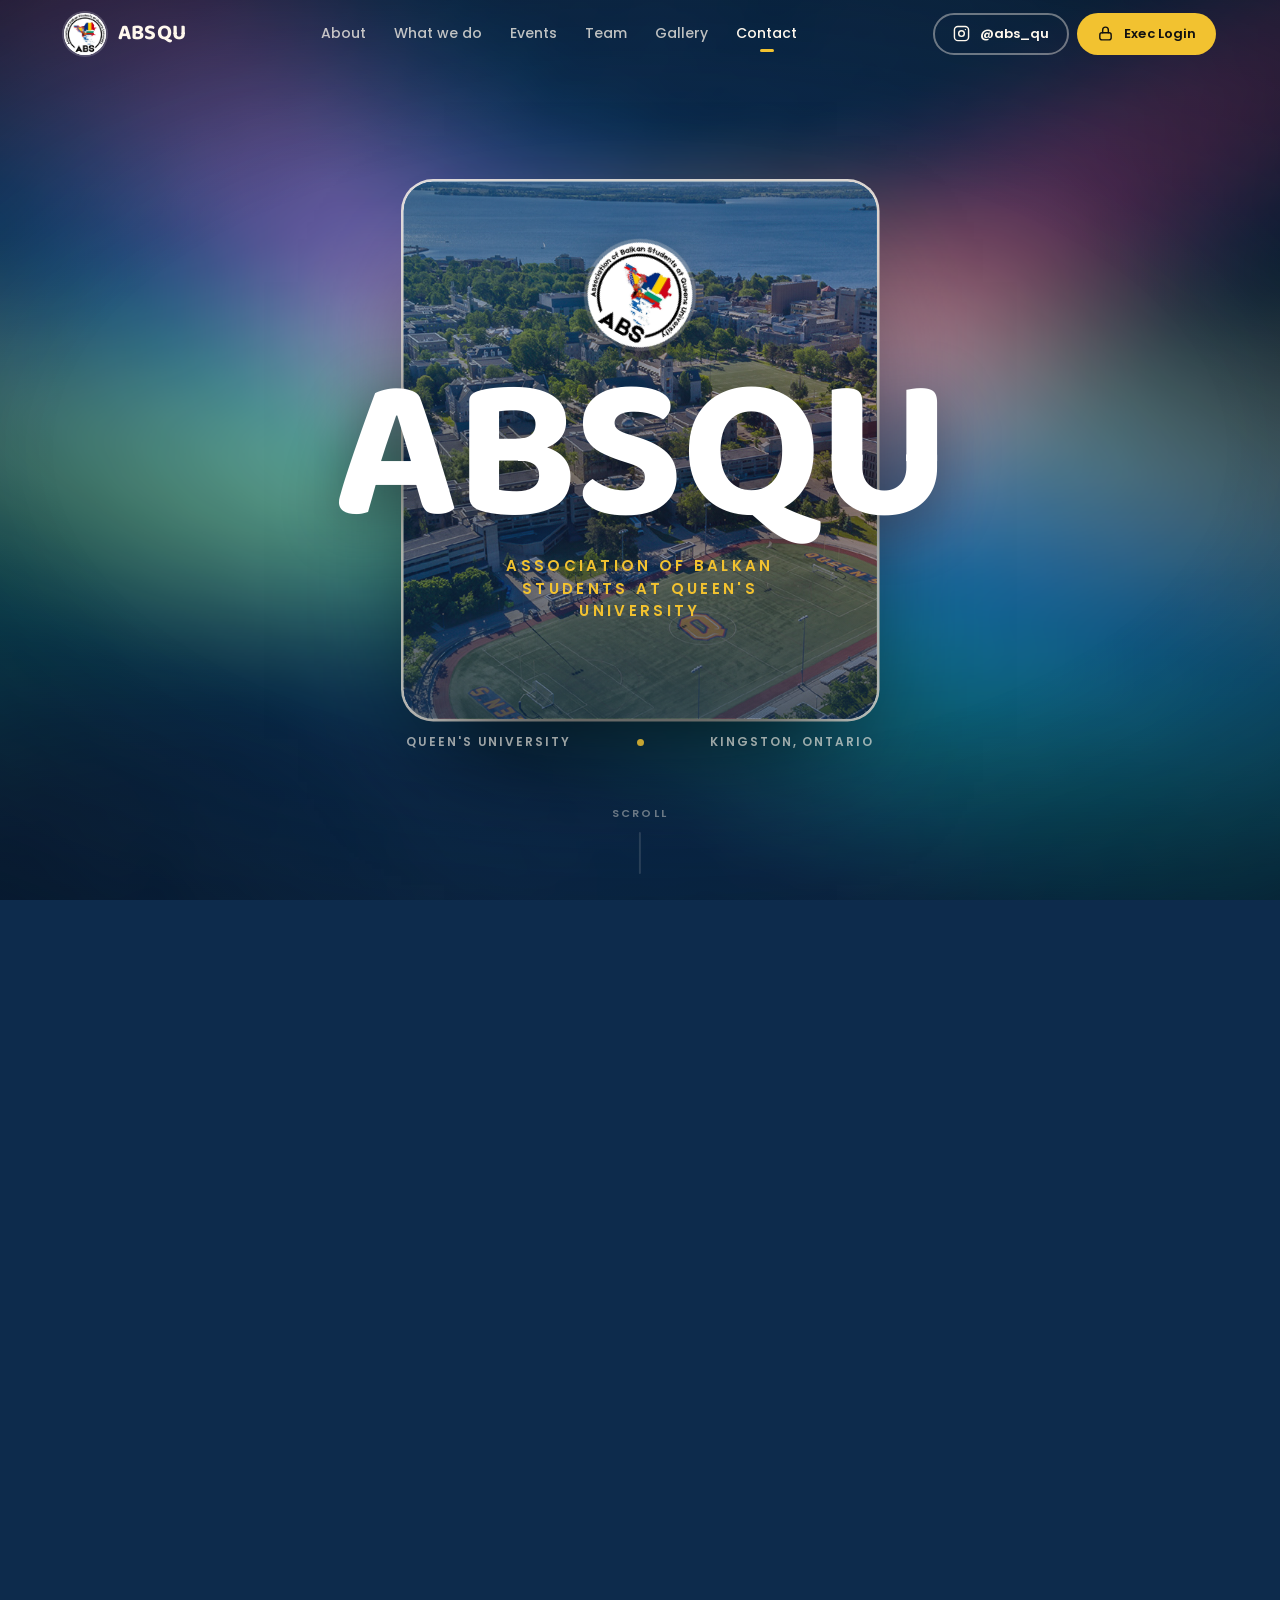
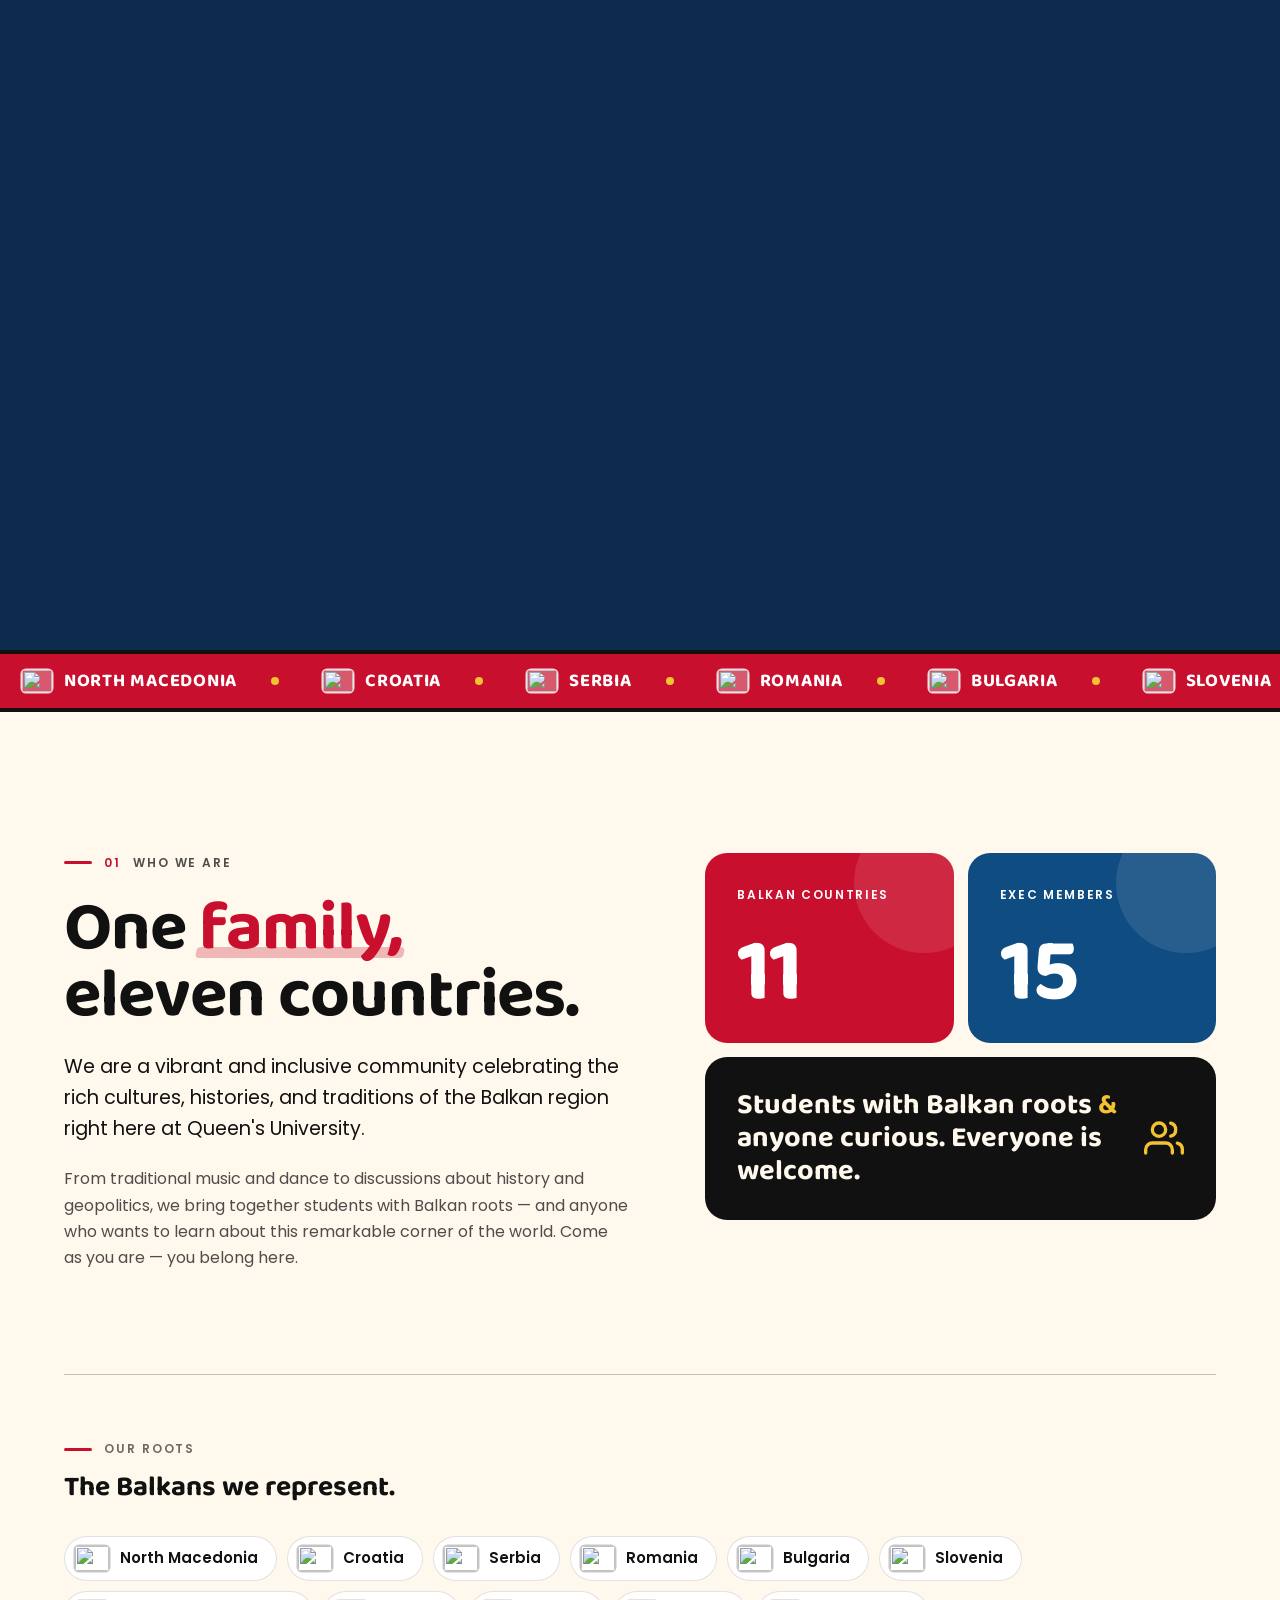
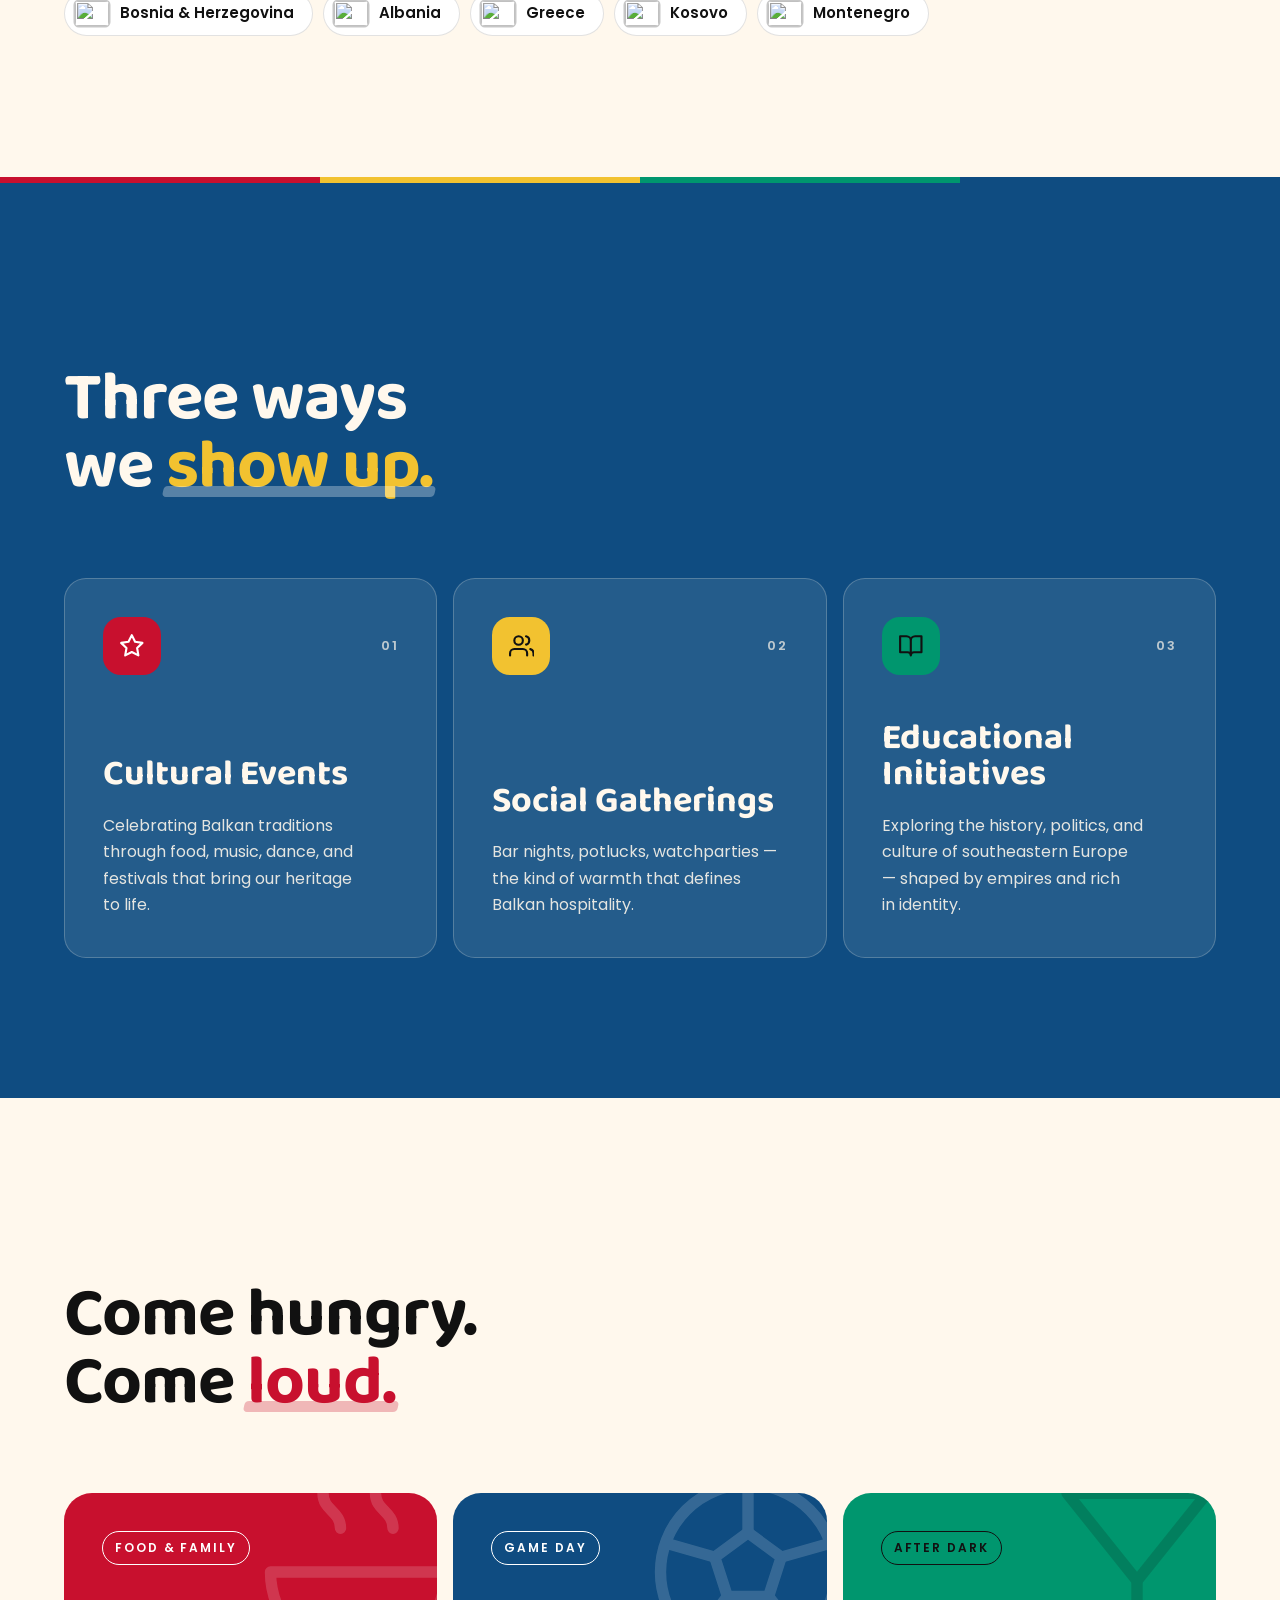
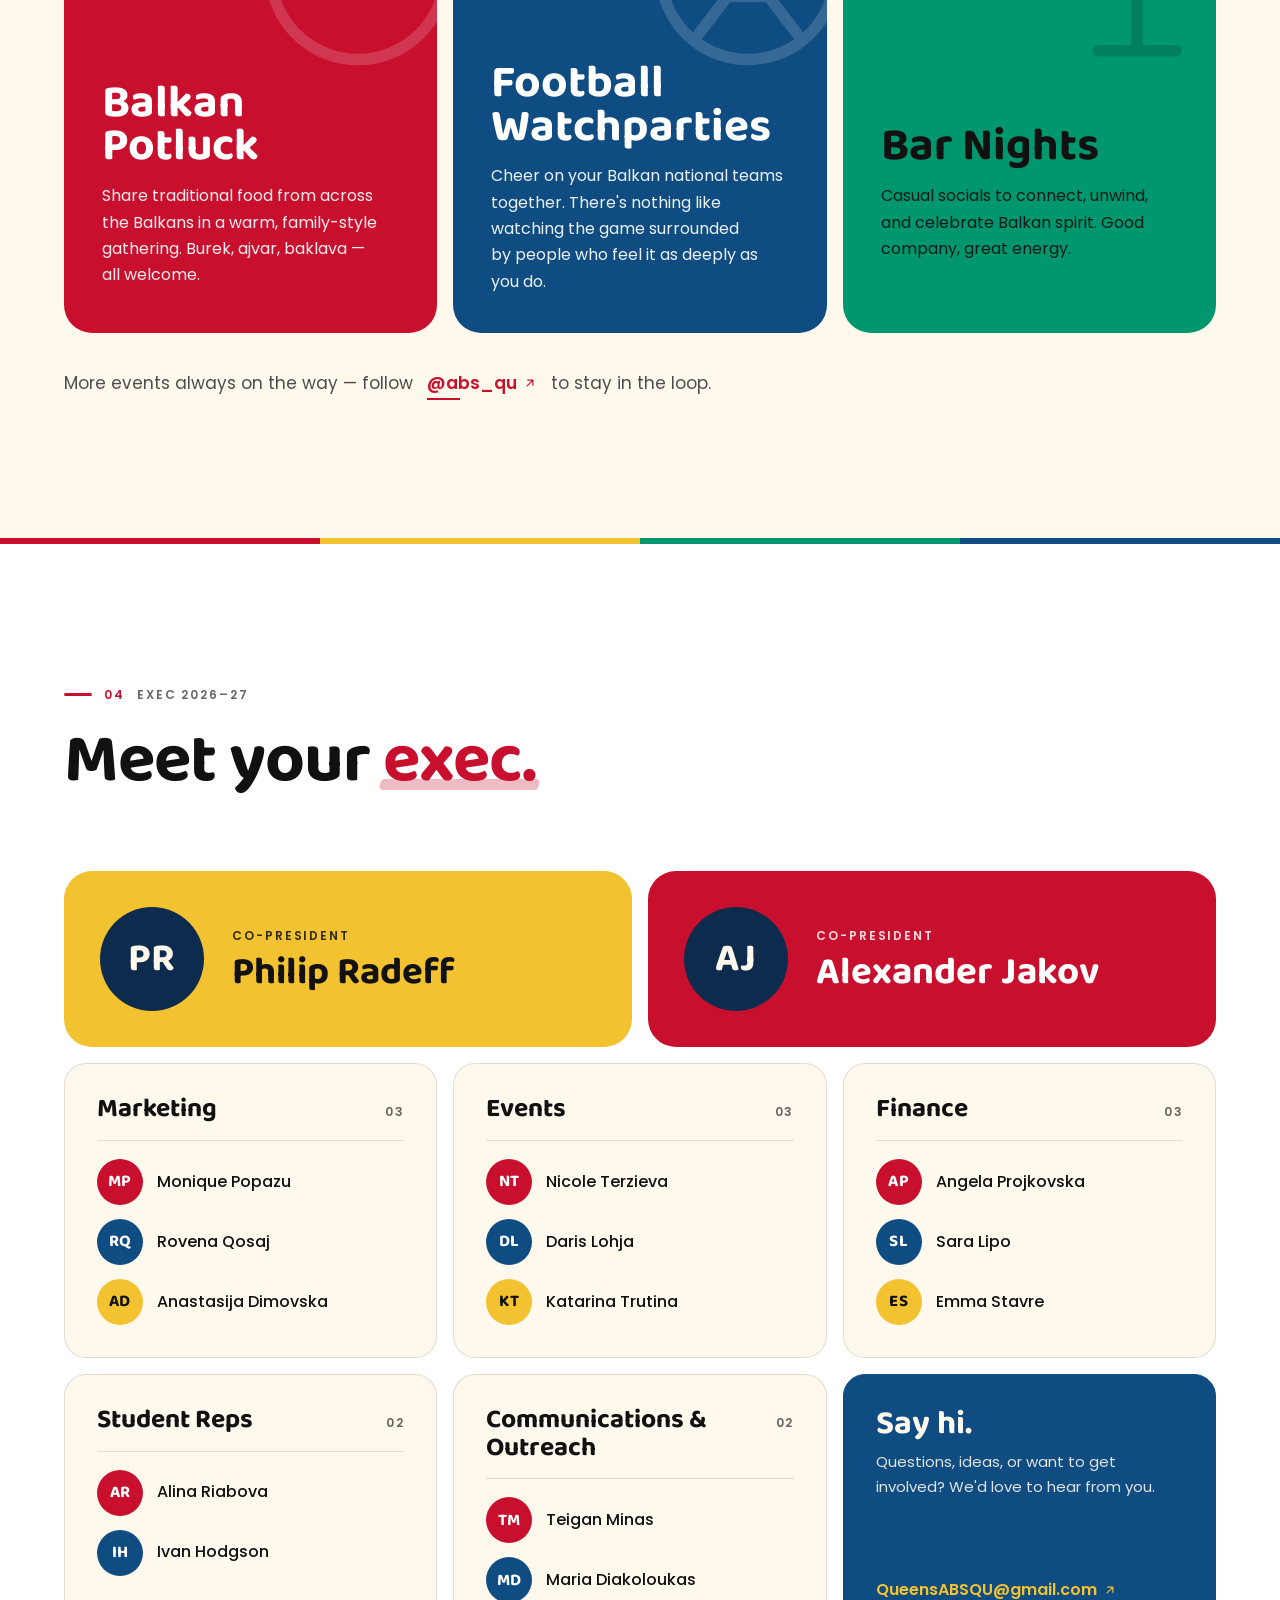
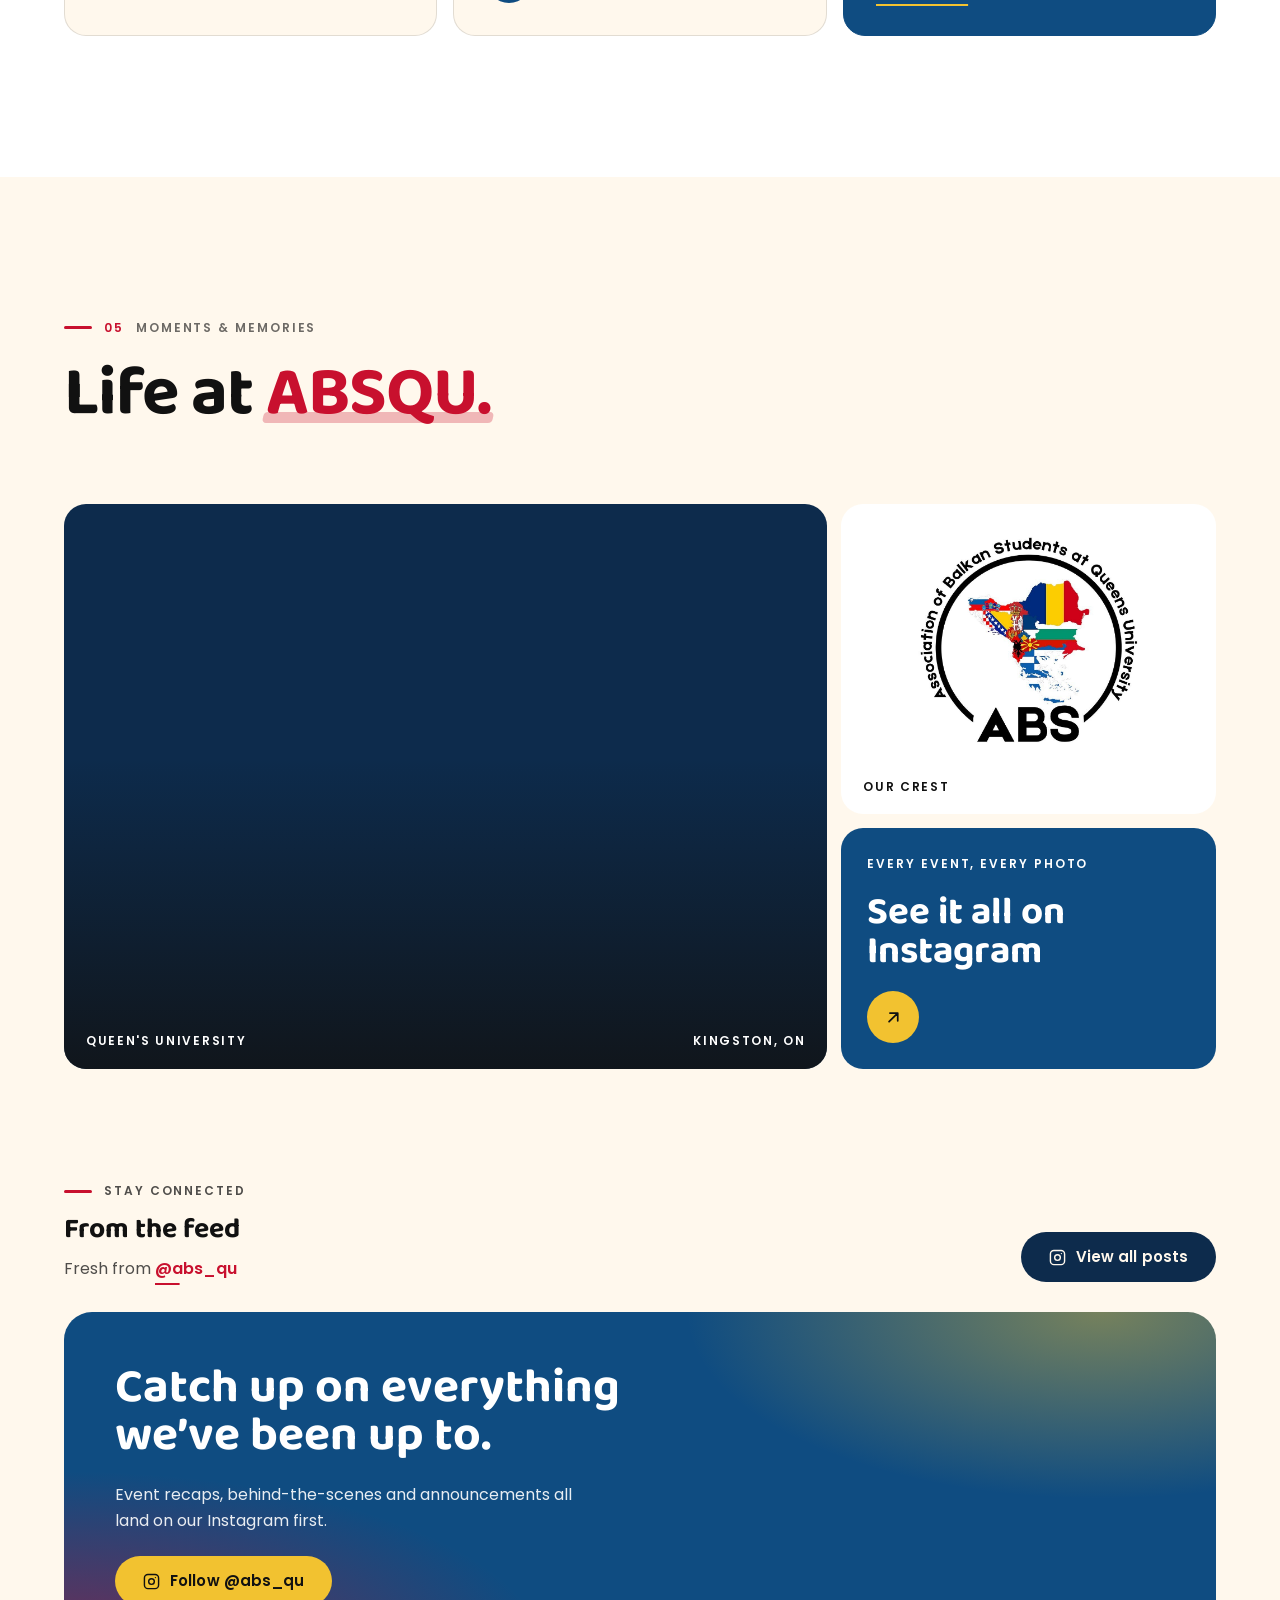
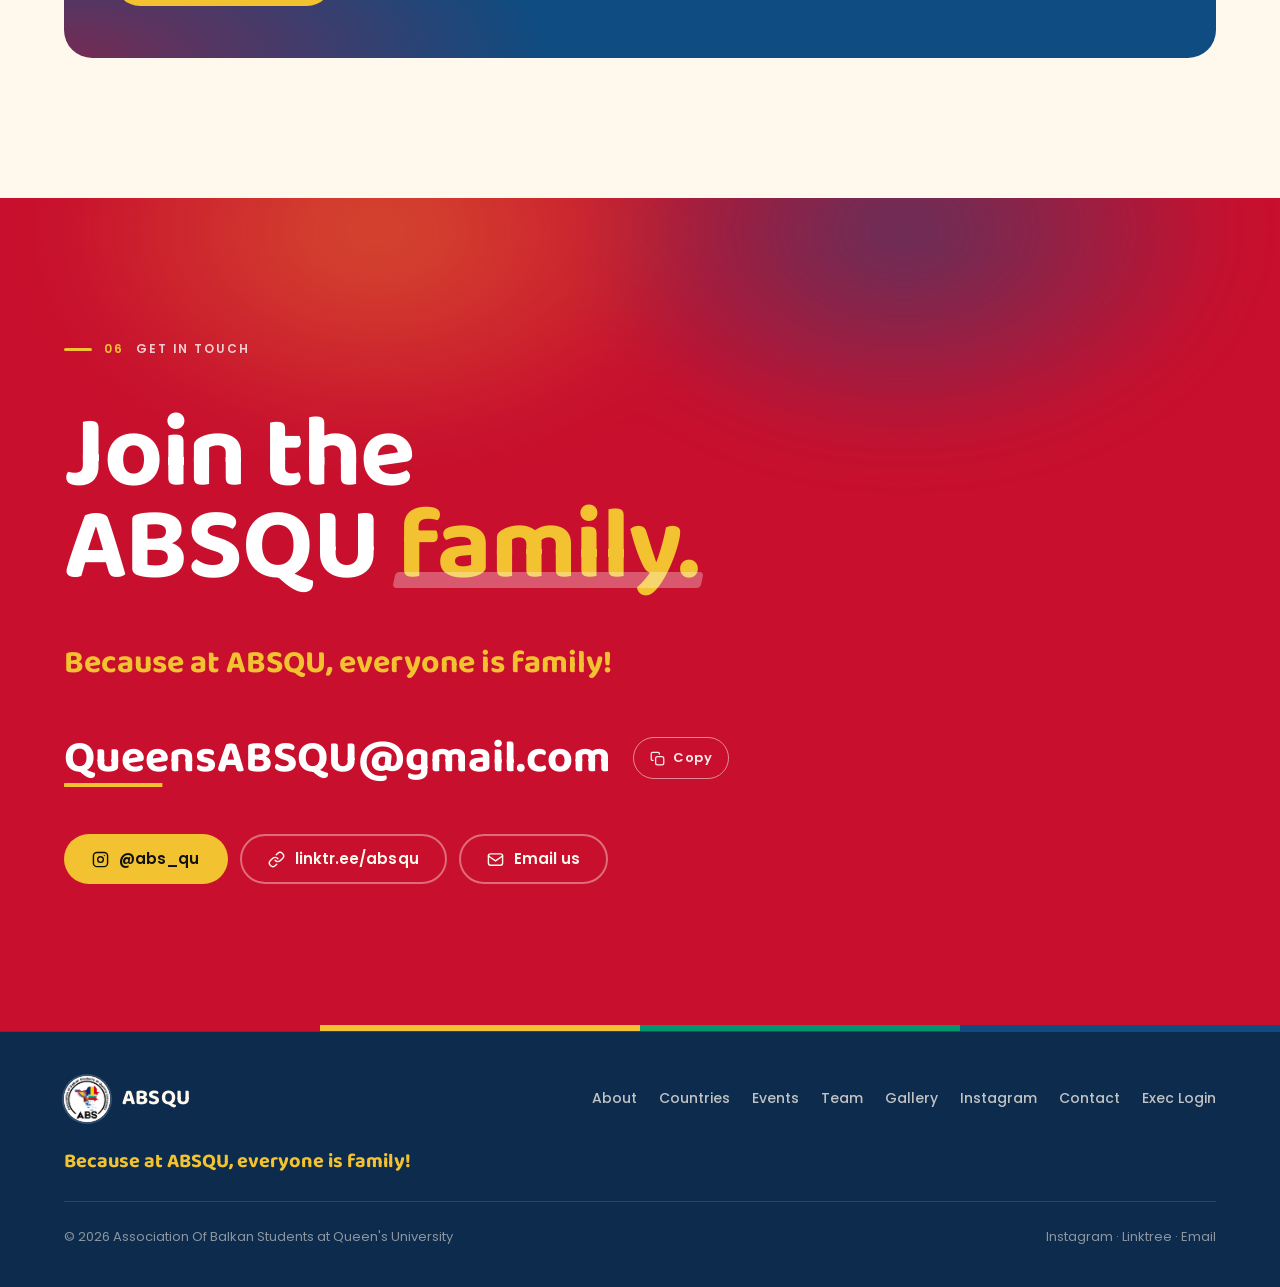
==== commit dd7b2009: "Exec area: team channels, file/photo attachments, country flags; softer palette; live Instagram card" ====
--- a/docs/index.html
+++ b/docs/index.html
@@ -5,7 +5,7 @@
   <meta name="viewport" content="width=device-width, initial-scale=1, viewport-fit=cover" />
   <title>ABSQU — Association Of Balkan Students at Queen's University</title>
   <meta name="description" content="ABSQU is a vibrant, inclusive Balkan community at Queen's University — culture, food, football and family across 11 countries. Because at ABSQU, everyone is family!" />
-  <meta name="theme-color" content="#111111" />
+  <meta name="theme-color" content="#0D2B4C" />
   <link rel="canonical" href="https://philipr8.github.io/balkan-club/" />
 
   <meta property="og:type" content="website" />
@@ -51,6 +51,8 @@
   <symbol id="i-insta" viewBox="0 0 24 24"><rect x="2" y="2" width="20" height="20" rx="5"/><circle cx="12" cy="12" r="4"/><path d="M17.5 6.5h.01"/></symbol>
   <symbol id="i-link" viewBox="0 0 24 24"><path d="M10 13a5 5 0 0 0 7.54.54l3-3a5 5 0 0 0-7.07-7.07l-1.72 1.71"/><path d="M14 11a5 5 0 0 0-7.54-.54l-3 3a5 5 0 0 0 7.07 7.07l1.71-1.71"/></symbol>
   <symbol id="i-copy" viewBox="0 0 24 24"><rect x="9" y="9" width="13" height="13" rx="3"/><path d="M5 15H4a2 2 0 0 1-2-2V4a2 2 0 0 1 2-2h9a2 2 0 0 1 2 2v1"/></symbol>
+  <symbol id="i-play" viewBox="0 0 24 24"><path d="M7 4.5v15l13-7.5z" fill="currentColor"/></symbol>
+  <symbol id="i-layers" viewBox="0 0 24 24"><rect x="3" y="7" width="14" height="14" rx="3"/><path d="M7 3h11a3 3 0 0 1 3 3v11"/></symbol>
   <symbol id="i-check" viewBox="0 0 24 24"><path d="M20 6L9 17l-5-5"/></symbol>
   <symbol id="i-lock" viewBox="0 0 24 24"><rect x="4" y="11" width="16" height="10" rx="3"/><path d="M8 11V7a4 4 0 0 1 8 0v4"/></symbol>
   <symbol id="i-star" viewBox="0 0 24 24"><path d="M12 2l3.09 6.26L22 9.27l-5 4.87 1.18 6.88L12 17.77l-6.18 3.25L7 14.14 2 9.27l6.91-1.01z"/></symbol>
@@ -236,7 +238,7 @@
 <!-- ════════════════════════════════════════════════════════════
      02 · PILLARS
 ════════════════════════════════════════════════════════════ -->
-<section class="section t-dark" id="pillars" aria-labelledby="pillars-title">
+<section class="section t-blue" id="pillars" aria-labelledby="pillars-title">
   <div class="wrap">
     <div class="section-head">
       <p class="eyebrow" data-reveal><b>02</b> What we do</p>
@@ -303,7 +305,7 @@
 <!-- ════════════════════════════════════════════════════════════
      04 · TEAM  (2026–27 exec)
 ════════════════════════════════════════════════════════════ -->
-<section class="section t-dark" id="team" aria-labelledby="team-title">
+<section class="section t-white" id="team" aria-labelledby="team-title">
   <div class="wrap">
     <div class="section-head">
       <p class="eyebrow" data-reveal><b>04</b> Exec 2026–27</p>
@@ -313,11 +315,11 @@
     <div class="presidents">
       <article class="president" data-reveal style="--i:0">
         <span class="avatar" aria-hidden="true">PR</span>
-        <div><span class="role">Co-President</span><h3>Philip Radeff</h3></div>
+        <div><span class="role">Co-President</span><h3><span class="pname">Philip Radeff</span></h3></div>
       </article>
       <article class="president" data-reveal style="--i:1">
         <span class="avatar" aria-hidden="true">AJ</span>
-        <div><span class="role">Co-President</span><h3>Alexander Jakov</h3></div>
+        <div><span class="role">Co-President</span><h3><span class="pname">Alexander Jakov</span></h3></div>
       </article>
     </div>
 
@@ -325,39 +327,39 @@
       <article class="dept" data-reveal style="--i:0">
         <div class="dept__head"><h3>Marketing</h3><span>03</span></div>
         <ul>
-          <li><span class="avatar" aria-hidden="true">MP</span>Monique Popazu</li>
-          <li><span class="avatar" aria-hidden="true">RQ</span>Rovena Qosaj</li>
-          <li><span class="avatar" aria-hidden="true">AD</span>Anastasija Dimovska</li>
+          <li><span class="avatar" aria-hidden="true">MP</span><span class="pname">Monique Popazu</span></li>
+          <li><span class="avatar" aria-hidden="true">RQ</span><span class="pname">Rovena Qosaj</span></li>
+          <li><span class="avatar" aria-hidden="true">AD</span><span class="pname">Anastasija Dimovska</span></li>
         </ul>
       </article>
       <article class="dept" data-reveal style="--i:1">
         <div class="dept__head"><h3>Events</h3><span>03</span></div>
         <ul>
-          <li><span class="avatar" aria-hidden="true">NT</span>Nicole Terzieva</li>
-          <li><span class="avatar" aria-hidden="true">DL</span>Daris Lohja</li>
-          <li><span class="avatar" aria-hidden="true">KT</span>Katarina Trutina</li>
+          <li><span class="avatar" aria-hidden="true">NT</span><span class="pname">Nicole Terzieva</span></li>
+          <li><span class="avatar" aria-hidden="true">DL</span><span class="pname">Daris Lohja</span></li>
+          <li><span class="avatar" aria-hidden="true">KT</span><span class="pname">Katarina Trutina</span></li>
         </ul>
       </article>
       <article class="dept" data-reveal style="--i:2">
         <div class="dept__head"><h3>Finance</h3><span>03</span></div>
         <ul>
-          <li><span class="avatar" aria-hidden="true">AP</span>Angela Projkovska</li>
-          <li><span class="avatar" aria-hidden="true">SL</span>Sara Lipo</li>
-          <li><span class="avatar" aria-hidden="true">ES</span>Emma Stavre</li>
+          <li><span class="avatar" aria-hidden="true">AP</span><span class="pname">Angela Projkovska</span></li>
+          <li><span class="avatar" aria-hidden="true">SL</span><span class="pname">Sara Lipo</span></li>
+          <li><span class="avatar" aria-hidden="true">ES</span><span class="pname">Emma Stavre</span></li>
         </ul>
       </article>
       <article class="dept" data-reveal style="--i:0">
         <div class="dept__head"><h3>Student Reps</h3><span>02</span></div>
         <ul>
-          <li><span class="avatar" aria-hidden="true">AR</span>Alina Riabova</li>
-          <li><span class="avatar" aria-hidden="true">IH</span>Ivan Hodgson</li>
+          <li><span class="avatar" aria-hidden="true">AR</span><span class="pname">Alina Riabova</span></li>
+          <li><span class="avatar" aria-hidden="true">IH</span><span class="pname">Ivan Hodgson</span></li>
         </ul>
       </article>
       <article class="dept" data-reveal style="--i:1">
         <div class="dept__head"><h3>Communications &amp; Outreach</h3><span>02</span></div>
         <ul>
-          <li><span class="avatar" aria-hidden="true">TM</span>Teigan Minas</li>
-          <li><span class="avatar" aria-hidden="true">MD</span>Maria Diakoloukas</li>
+          <li><span class="avatar" aria-hidden="true">TM</span><span class="pname">Teigan Minas</span></li>
+          <li><span class="avatar" aria-hidden="true">MD</span><span class="pname">Maria Diakoloukas</span></li>
         </ul>
       </article>
       <article class="dept dept--join" data-reveal style="--i:2">
@@ -407,12 +409,14 @@
         </div>
         <a class="btn btn--ink" href="https://www.instagram.com/abs_qu/" target="_blank" rel="noopener noreferrer" data-reveal><svg class="icon"><use href="#i-insta"/></svg>View all posts</a>
       </div>
-      <div class="feed__grid" id="feed">
-        <div><blockquote class="instagram-media" data-instgrm-permalink="https://www.instagram.com/p/DPgz8vOkVsP/" data-instgrm-version="14"><a href="https://www.instagram.com/p/DPgz8vOkVsP/" target="_blank" rel="noopener noreferrer">View on Instagram</a></blockquote></div>
-        <div><blockquote class="instagram-media" data-instgrm-permalink="https://www.instagram.com/p/DWU7_H2FRlN/" data-instgrm-version="14"><a href="https://www.instagram.com/p/DWU7_H2FRlN/" target="_blank" rel="noopener noreferrer">View on Instagram</a></blockquote></div>
-        <div><blockquote class="instagram-media" data-instgrm-permalink="https://www.instagram.com/p/DV9lFqalVV7/" data-instgrm-version="14"><a href="https://www.instagram.com/p/DV9lFqalVV7/" target="_blank" rel="noopener noreferrer">View on Instagram</a></blockquote></div>
-        <div><blockquote class="instagram-media" data-instgrm-permalink="https://www.instagram.com/p/DVtwInNEaP4/" data-instgrm-version="14"><a href="https://www.instagram.com/p/DVtwInNEaP4/" target="_blank" rel="noopener noreferrer">View on Instagram</a></blockquote></div>
-        <div><blockquote class="instagram-media" data-instgrm-permalink="https://www.instagram.com/p/DTHV36MEX9T/" data-instgrm-version="14"><a href="https://www.instagram.com/p/DTHV36MEX9T/" target="_blank" rel="noopener noreferrer">View on Instagram</a></blockquote></div>
+      <!-- Latest posts are pulled automatically from Instagram through Behold (see INSTAGRAM_SETUP.md).
+           Paste your Behold feed URL into data-feed. Until then, the fallback card shows. -->
+      <div class="feed__grid" id="feed" data-feed="">
+        <div class="feed__fallback">
+          <h4>Catch up on everything we’ve been up to.</h4>
+          <p>Event recaps, behind-the-scenes and announcements all land on our Instagram first.</p>
+          <a class="btn" href="https://www.instagram.com/abs_qu/" target="_blank" rel="noopener noreferrer"><svg class="icon"><use href="#i-insta"/></svg>Follow @abs_qu</a>
+        </div>
       </div>
     </div>
   </div>
@@ -422,7 +426,7 @@
 <!-- ════════════════════════════════════════════════════════════
      06 · CONTACT
 ════════════════════════════════════════════════════════════ -->
-<section class="section t-dark" id="contact" aria-labelledby="contact-title">
+<section class="section t-red" id="contact" aria-labelledby="contact-title">
   <div class="wrap contact">
     <p class="eyebrow" data-reveal><b>06</b> Get in touch</p>
     <h2 class="h2" id="contact-title" data-reveal style="--i:1">Join the ABSQU <span class="hl">family.</span></h2>
--- a/docs/style.css
+++ b/docs/style.css
@@ -14,6 +14,7 @@
   --gold:  #F2C230;
   --green: #00966E;
   --cream: #FFF8ED;
+  --ink:   #0D2B4C;   /* deep navy used where the site used to be near-black */
 
   /* Type */
   --head: "Baloo 2", "Baloo Bhai 2", ui-rounded, "Arial Rounded MT Bold", system-ui, sans-serif;
@@ -57,6 +58,45 @@
   --accent-ink: var(--black);
   --glow: rgba(255, 248, 237, 0.08);
 }
+.t-blue {
+  --bg: var(--blue);
+  --fg: var(--cream);
+  --fg-2: rgba(255, 248, 237, 0.88);
+  --fg-3: rgba(255, 248, 237, 0.7);
+  --line: rgba(255, 248, 237, 0.22);
+  --line-2: rgba(255, 248, 237, 0.4);
+  --surface: rgba(255, 248, 237, 0.09);
+  --surface-2: rgba(255, 248, 237, 0.17);
+  --accent: var(--gold);
+  --accent-ink: var(--black);
+  --glow: rgba(255, 248, 237, 0.12);
+}
+.t-red {
+  --bg: var(--red);
+  --fg: #fff;
+  --fg-2: rgba(255, 255, 255, 0.92);
+  --fg-3: rgba(255, 255, 255, 0.78);
+  --line: rgba(255, 255, 255, 0.28);
+  --line-2: rgba(255, 255, 255, 0.5);
+  --surface: rgba(255, 255, 255, 0.1);
+  --surface-2: rgba(255, 255, 255, 0.2);
+  --accent: var(--gold);
+  --accent-ink: var(--black);
+  --glow: rgba(255, 255, 255, 0.12);
+}
+.t-white {
+  --bg: var(--white);
+  --fg: var(--black);
+  --fg-2: rgba(17, 17, 17, 0.76);
+  --fg-3: rgba(17, 17, 17, 0.64);
+  --line: rgba(17, 17, 17, 0.12);
+  --line-2: rgba(17, 17, 17, 0.26);
+  --surface: var(--cream);
+  --surface-2: #f7ecd9;
+  --accent: var(--red);
+  --accent-ink: var(--white);
+  --glow: rgba(15, 76, 129, 0.07);
+}
 .t-cream {
   --bg: var(--cream);
   --fg: var(--black);
@@ -78,7 +118,7 @@
 html { -webkit-text-size-adjust: 100%; scroll-behavior: smooth; scroll-padding-top: calc(var(--nav-h) + 8px); }
 body {
   margin: 0;
-  background: var(--black);
+  background: var(--ink);
   color: var(--cream);
   font-family: var(--body);
   font-size: 1rem;
@@ -138,6 +178,7 @@
   transition: transform 900ms var(--ease) 350ms;
 }
 .in .hl::after, .hl.in::after, .hero .hl::after { transform: scaleX(1) skewX(-12deg); }
+.t-blue .hl::after, .t-red .hl::after { background: #fff; opacity: 0.3; }
 
 /* --------------------------------------------------------------------------
    Layout primitives
@@ -165,8 +206,8 @@
 .btn:hover .icon.go { transform: translate(2px, -2px); }
 .btn--ghost { --bb: transparent; --bf: var(--cream); --bd: rgba(255, 248, 237, 0.4); }
 .btn--ghost:hover { background: rgba(255, 248, 237, 0.1); border-color: var(--cream); }
-.btn--ink { --bb: var(--black); --bf: var(--cream); }
-.btn--ink:hover { background: #000; }
+.btn--ink { --bb: var(--ink); --bf: var(--cream); }
+.btn--ink:hover { background: #091d35; }
 .btn--red { --bb: var(--red); --bf: var(--white); }
 .btn--red:hover { background: #a80d26; }
 .btn--sm { min-height: 42px; padding: 0 18px; font-size: 0.8125rem; }
@@ -201,7 +242,7 @@
   color: var(--cream);
 }
 .nav.is-solid {
-  background: rgba(17, 17, 17, 0.8);
+  background: rgba(13, 43, 76, 0.9);
   -webkit-backdrop-filter: saturate(150%) blur(18px);
   backdrop-filter: saturate(150%) blur(18px);
   border-color: rgba(255, 248, 237, 0.12);
@@ -241,7 +282,7 @@
 
 .menu {
   position: fixed; inset: 0; z-index: 90;
-  background: rgba(17, 17, 17, 0.96);
+  background: rgba(13, 43, 76, 0.97);
   -webkit-backdrop-filter: blur(24px); backdrop-filter: blur(24px);
   display: grid; align-content: center; gap: 4px;
   padding: calc(var(--nav-h) + 16px) var(--gutter) 32px;
@@ -267,7 +308,7 @@
 /* --------------------------------------------------------------------------
    Hero — the campus photo expands from a card to full-bleed as you scroll
    -------------------------------------------------------------------------- */
-.hero { position: relative; height: 250vh; z-index: 1; background: var(--black); }
+.hero { position: relative; height: 250vh; z-index: 1; background: var(--ink); }
 .hero__stage {
   position: sticky; top: 0;
   height: 100vh; height: 100dvh;
@@ -282,12 +323,12 @@
     radial-gradient(50% 42% at 82% 24%, rgba(15, 76, 129, 0.5), transparent 62%),
     radial-gradient(52% 44% at 70% 82%, rgba(0, 150, 110, 0.3), transparent 62%),
     radial-gradient(40% 36% at 18% 84%, rgba(242, 194, 48, 0.24), transparent 62%),
-    #111;
+    var(--ink);
 }
 .hero__shader canvas { position: absolute; inset: 0; width: 100%; height: 100%; }
 .hero__vignette {
   position: absolute; inset: 0; z-index: 1; pointer-events: none;
-  background: radial-gradient(120% 90% at 50% 50%, transparent 38%, rgba(17, 17, 17, 0.6) 100%);
+  background: radial-gradient(120% 90% at 50% 50%, transparent 38%, rgba(8, 28, 52, 0.55) 100%);
 }
 .hero__media {
   position: absolute; left: 50%; top: 50%; z-index: 2; translate: -50% -50%;
@@ -302,7 +343,7 @@
 .hero__media::after {
   content: ""; position: absolute; inset: 0;
   background:
-    linear-gradient(to top, rgba(17, 17, 17, 0.94), rgba(17, 17, 17, 0.2) 48%, rgba(17, 17, 17, 0.45)),
+    linear-gradient(to top, rgba(13, 43, 76, 0.94), rgba(13, 43, 76, 0.2) 48%, rgba(13, 43, 76, 0.45)),
     linear-gradient(120deg, rgba(15, 76, 129, 0.5), rgba(200, 16, 46, 0.18));
   opacity: calc(0.7 + var(--p) * 0.3);
 }
@@ -493,7 +534,7 @@
 }
 .president:nth-child(2) { background: var(--red); color: #fff; }
 .president:hover { translate: 0 -4px; }
-.president .avatar { --s: clamp(72px, 9vw, 104px); background: var(--black); color: var(--cream); font-size: calc(var(--s) * 0.38); }
+.president .avatar { --s: clamp(72px, 9vw, 104px); background: var(--ink); color: var(--cream); font-size: calc(var(--s) * 0.38); }
 .president h3 { font-family: var(--head); font-weight: 700; font-size: clamp(1.7rem, 3vw, 2.5rem); line-height: 1; }
 .president .role { display: block; margin-bottom: 8px; font-weight: 600; font-size: 0.75rem; letter-spacing: 0.16em; text-transform: uppercase; opacity: 0.85; }
 .avatar {
@@ -515,17 +556,17 @@
 .dept li:nth-child(4n+2) .avatar { background: var(--blue); color: #fff; }
 .dept li:nth-child(4n+3) .avatar { background: var(--gold); color: var(--black); }
 .dept li:nth-child(4n)   .avatar { background: var(--green); color: var(--black); }
-.dept--join { background: var(--cream); color: var(--black); border-color: var(--cream); display: flex; flex-direction: column; gap: 16px; justify-content: space-between; }
-.dept--join:hover { background: var(--white); border-color: var(--white); }
+.dept--join { background: var(--blue); color: var(--cream); border-color: var(--blue); display: flex; flex-direction: column; gap: 16px; justify-content: space-between; }
+.dept--join:hover { background: #0c3e69; border-color: #0c3e69; }
 .dept--join h3 { font-family: var(--head); font-weight: 700; font-size: clamp(1.7rem, 2.6vw, 2.2rem); line-height: 1; }
-.dept--join p { color: rgba(17, 17, 17, 0.74); font-size: 0.9375rem; }
-.dept--join .link { color: var(--red); }
+.dept--join p { color: rgba(255, 248, 237, 0.88); font-size: 0.9375rem; }
+.dept--join .link { color: var(--gold); }
 
 /* --------------------------------------------------------------------------
    Gallery + Instagram
    -------------------------------------------------------------------------- */
 .gallery { display: grid; grid-template-columns: repeat(12, minmax(0, 1fr)); grid-auto-rows: minmax(190px, auto); gap: 14px; }
-.shot { position: relative; border-radius: var(--radius); overflow: hidden; background: var(--black); color: #fff; min-height: 220px; }
+.shot { position: relative; border-radius: var(--radius); overflow: hidden; background: var(--ink); color: #fff; min-height: 220px; }
 .shot img { width: 100%; height: 100%; object-fit: cover; transition: scale 1.4s var(--ease); }
 .shot:hover img { scale: 1.05; }
 .shot::after { content: ""; position: absolute; inset: 0; background: linear-gradient(to top, rgba(17, 17, 17, 0.82), transparent 55%); pointer-events: none; }
@@ -550,9 +591,49 @@
 .feed { margin-top: clamp(64px, 8vw, 112px); display: grid; gap: 30px; }
 .feed__head { display: flex; flex-wrap: wrap; justify-content: space-between; align-items: end; gap: 16px 32px; }
 .feed__head p { color: var(--fg-2); margin-top: 10px; }
-.feed__grid { display: grid; grid-template-columns: repeat(auto-fill, minmax(min(100%, 300px), 1fr)); gap: 18px; align-items: start; min-height: 120px; }
-.feed__grid .instagram-media { margin: 0 !important; min-width: 0 !important; max-width: 100% !important; width: 100% !important; border-radius: 16px !important; }
-.feed__grid > div { min-width: 0; }
+.feed__grid { display: grid; grid-template-columns: repeat(3, minmax(0, 1fr)); gap: 16px; }
+.igpost {
+  position: relative; display: block; aspect-ratio: 4 / 5; border-radius: 24px; overflow: hidden; isolation: isolate;
+  background: var(--blue); color: #fff;
+  box-shadow: 0 18px 40px -26px rgba(13, 43, 76, 0.55);
+  transition: translate var(--t) var(--ease), box-shadow var(--t) var(--ease);
+}
+.igpost:hover { translate: 0 -6px; box-shadow: 0 28px 50px -24px rgba(13, 43, 76, 0.7); }
+.igpost img { position: absolute; inset: 0; width: 100%; height: 100%; object-fit: cover; transition: scale 1.2s var(--ease); }
+.igpost:hover img { scale: 1.06; }
+.igpost::after { content: ""; position: absolute; inset: 0; z-index: 1; background: linear-gradient(to top, rgba(8, 28, 52, 0.88) 0%, rgba(8, 28, 52, 0.35) 38%, transparent 62%); }
+.igpost__top { position: absolute; z-index: 2; top: 14px; left: 14px; right: 14px; display: flex; justify-content: space-between; align-items: center; }
+.igpost__chip, .igpost__badge { display: grid; place-items: center; width: 36px; height: 36px; border-radius: 50%; background: rgba(255, 248, 237, 0.92); color: var(--ink); backdrop-filter: blur(6px); }
+.igpost__chip .icon, .igpost__badge .icon { width: 17px; height: 17px; }
+.igpost__cap { position: absolute; z-index: 2; left: 18px; right: 18px; bottom: 16px; display: grid; gap: 8px; }
+.igpost__cap p { font-size: 0.875rem; line-height: 1.4; display: -webkit-box; -webkit-line-clamp: 3; -webkit-box-orient: vertical; overflow: hidden; color: rgba(255, 255, 255, 0.95); text-wrap: pretty; }
+.igpost__meta { display: flex; justify-content: space-between; align-items: center; gap: 10px; font-weight: 600; font-size: 0.6875rem; letter-spacing: 0.14em; text-transform: uppercase; color: var(--gold); }
+.igpost__meta span:last-child { display: inline-flex; align-items: center; gap: 6px; }
+.igpost__meta .icon { width: 13px; height: 13px; transition: translate var(--t) var(--ease); }
+.igpost:hover .igpost__meta .icon { translate: 3px -3px; }
+.igpost--skel { background: linear-gradient(100deg, rgba(15, 76, 129, 0.1) 30%, rgba(15, 76, 129, 0.2) 50%, rgba(15, 76, 129, 0.1) 70%) 0 0 / 220% 100%; box-shadow: none; animation: skel 1.4s linear infinite; }
+.igpost--skel::after { display: none; }
+@keyframes skel { to { background-position: -120% 0; } }
+.feed__fallback {
+  grid-column: 1 / -1; display: grid; gap: 22px; justify-items: start; padding: clamp(28px, 4vw, 52px); border-radius: 28px; color: #fff;
+  background: radial-gradient(60% 90% at 90% 0%, rgba(242, 194, 48, 0.45), transparent 60%), radial-gradient(70% 90% at 0% 100%, rgba(200, 16, 46, 0.55), transparent 60%), var(--blue);
+}
+.feed__fallback h4 { font-family: var(--head); font-weight: 700; font-size: clamp(1.8rem, 4vw, 3rem); line-height: 1; max-width: 18ch; }
+.feed__fallback p { max-width: 46ch; color: rgba(255, 255, 255, 0.9); }
+@media (max-width: 900px) {
+  .feed__grid { display: flex; gap: 14px; overflow-x: auto; scroll-snap-type: x mandatory; margin-inline: calc(var(--gutter) * -1); padding: 6px var(--gutter) 22px; scrollbar-width: none; overscroll-behavior-x: contain; }
+  .feed__grid::-webkit-scrollbar { display: none; }
+  .igpost { flex: 0 0 min(76%, 320px); scroll-snap-align: center; }
+  .feed__fallback { flex: 1 0 100%; }
+}
+@media (prefers-reduced-motion: reduce) { .igpost--skel { animation: none; } }
+
+/* Country flags next to team names (filled in from the exec area) */
+.flags { display: inline-flex; align-items: center; gap: 5px; margin-left: 9px; vertical-align: -1px; }
+.dept li .flags { margin-left: -6px; }
+.flag-ico { width: 22px; height: 16px; border-radius: 3px; object-fit: cover; box-shadow: 0 0 0 1px rgba(17, 17, 17, 0.2); flex: none; }
+.president .flag-ico { width: 30px; height: 22px; border-radius: 4px; box-shadow: 0 0 0 1.5px rgba(17, 17, 17, 0.25); }
+.president h3 .flags { margin-left: 12px; vertical-align: 2px; }
 
 /* --------------------------------------------------------------------------
    Contact
@@ -562,8 +643,8 @@
   content: ""; position: absolute; left: 50%; top: 0; translate: -50% -45%;
   width: min(1200px, 130vw); height: 640px; pointer-events: none; filter: blur(30px);
   background:
-    radial-gradient(40% 50% at 30% 50%, rgba(200, 16, 46, 0.3), transparent 70%),
-    radial-gradient(40% 50% at 70% 50%, rgba(15, 76, 129, 0.45), transparent 70%);
+    radial-gradient(40% 50% at 28% 50%, rgba(242, 194, 48, 0.32), transparent 70%),
+    radial-gradient(40% 50% at 72% 50%, rgba(15, 76, 129, 0.55), transparent 70%);
 }
 .contact { position: relative; display: grid; gap: clamp(30px, 4vw, 52px); }
 .contact .h2 { font-size: clamp(3rem, 8vw, 7.4rem); max-width: 11ch; line-height: 0.9; }
@@ -580,7 +661,7 @@
 /* --------------------------------------------------------------------------
    Footer
    -------------------------------------------------------------------------- */
-.footer { background: var(--black); color: var(--cream); padding: 44px 0 calc(40px + env(safe-area-inset-bottom, 0px)); border-top: 1px solid rgba(255, 248, 237, 0.12); }
+.footer { background: var(--ink); color: var(--cream); padding: 44px 0 calc(40px + env(safe-area-inset-bottom, 0px)); border-top: 1px solid rgba(255, 248, 237, 0.12); }
 .footer__inner { display: grid; gap: 28px; }
 .footer__row { display: flex; flex-wrap: wrap; justify-content: space-between; align-items: center; gap: 20px 40px; }
 .footer__links { display: flex; flex-wrap: wrap; gap: 8px 22px; font-size: 0.875rem; font-weight: 500; color: rgba(255, 248, 237, 0.74); }
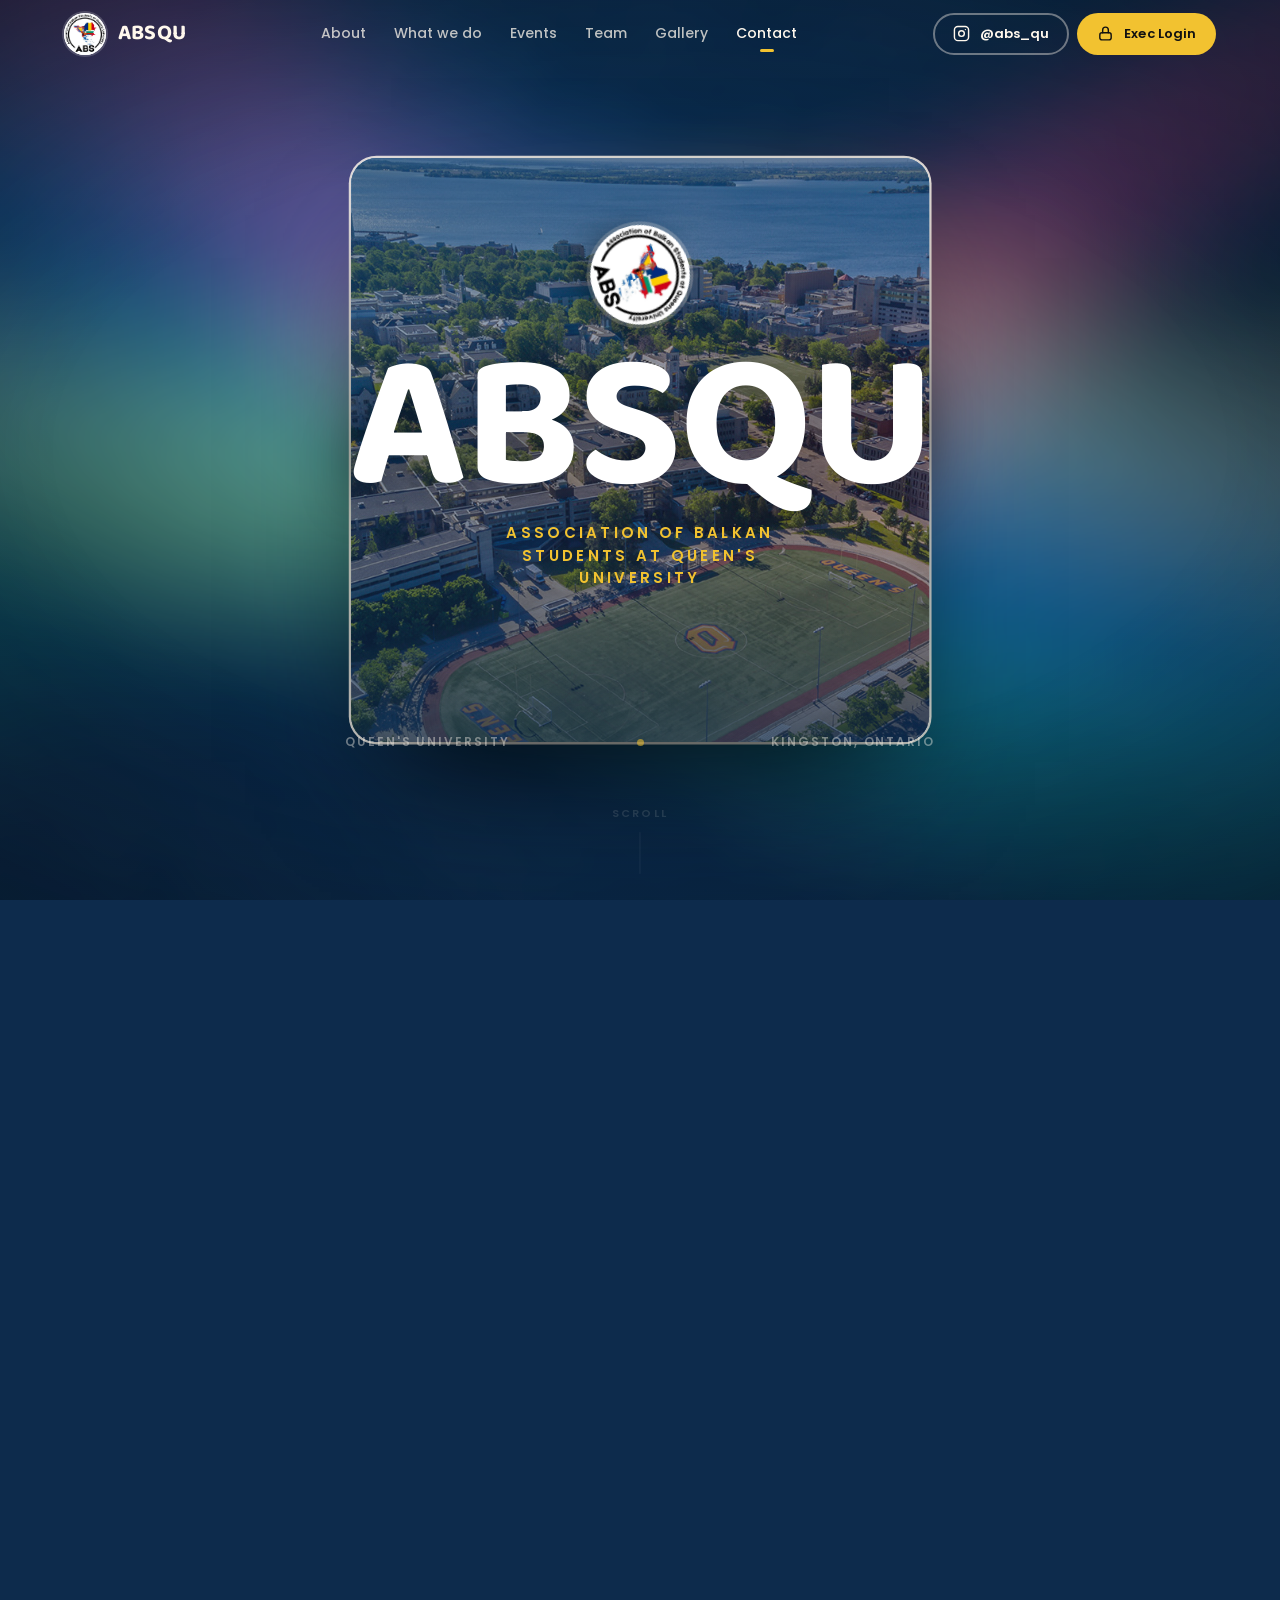
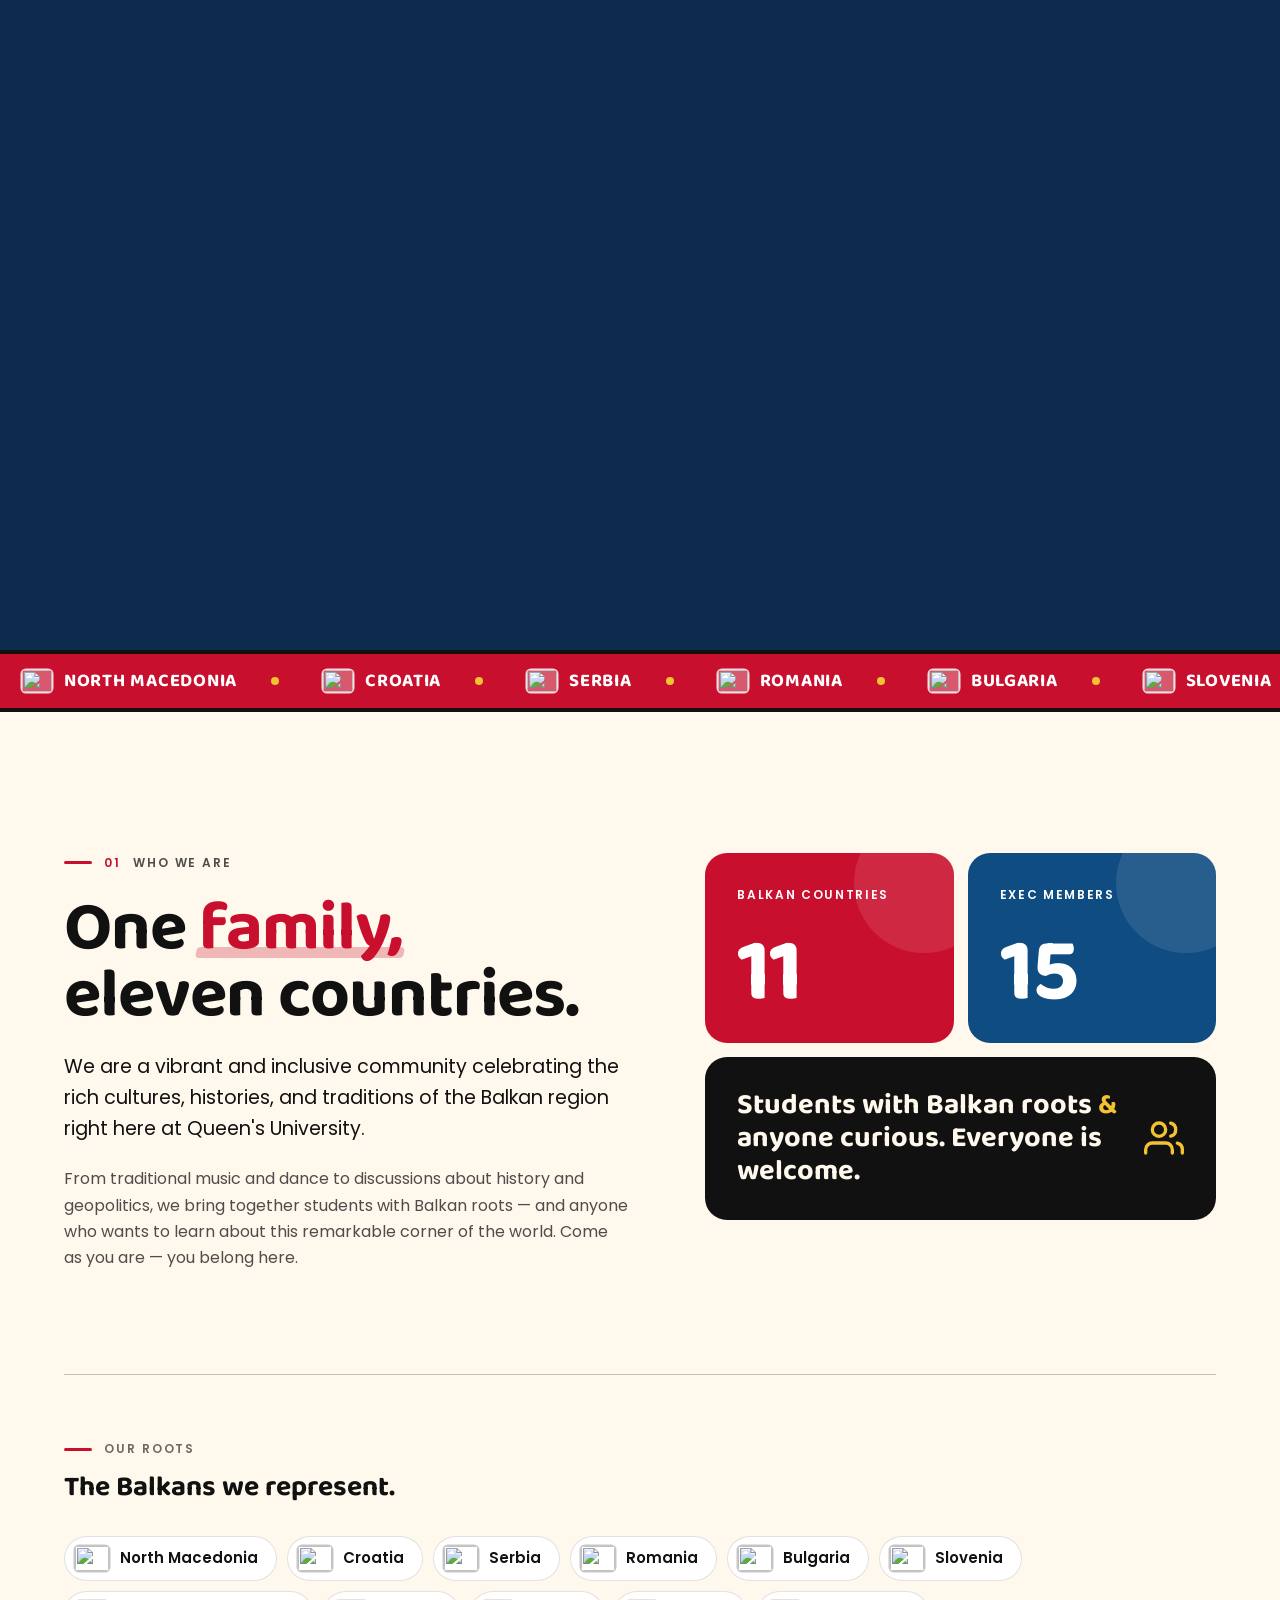
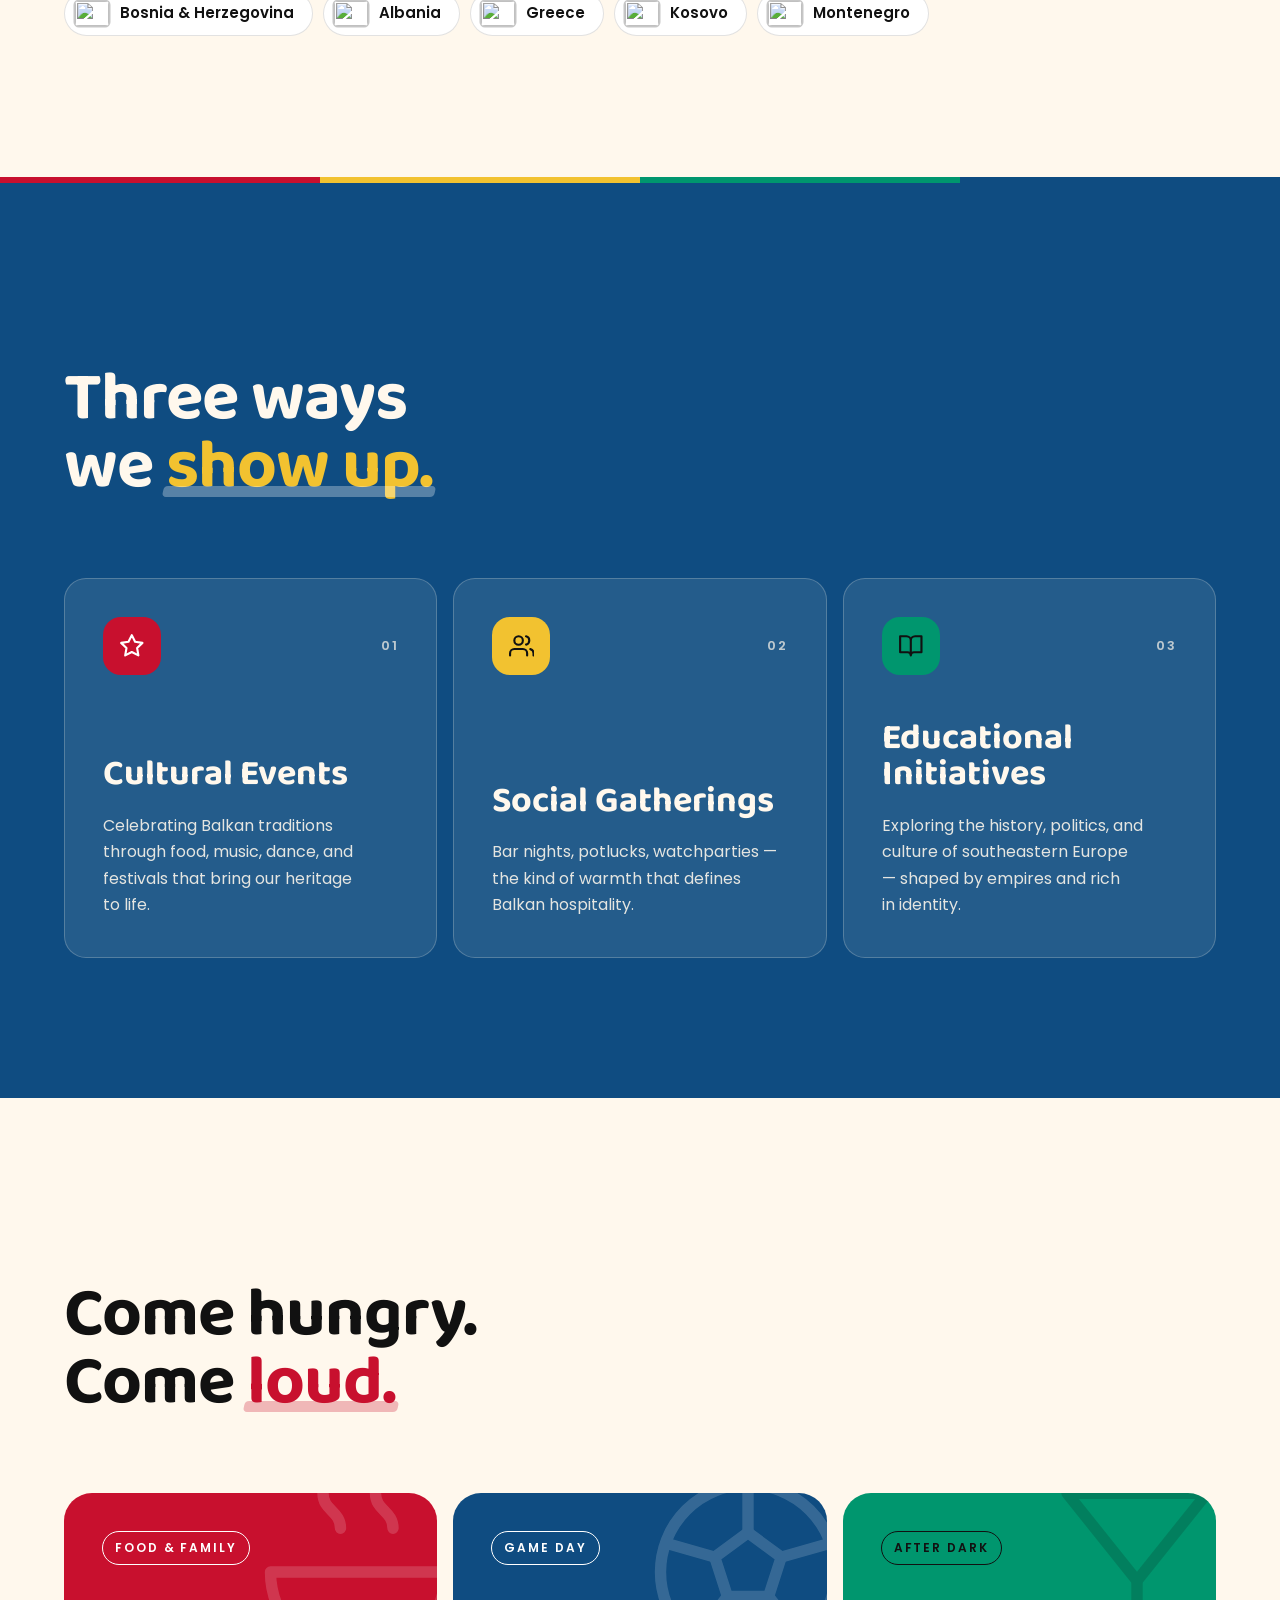
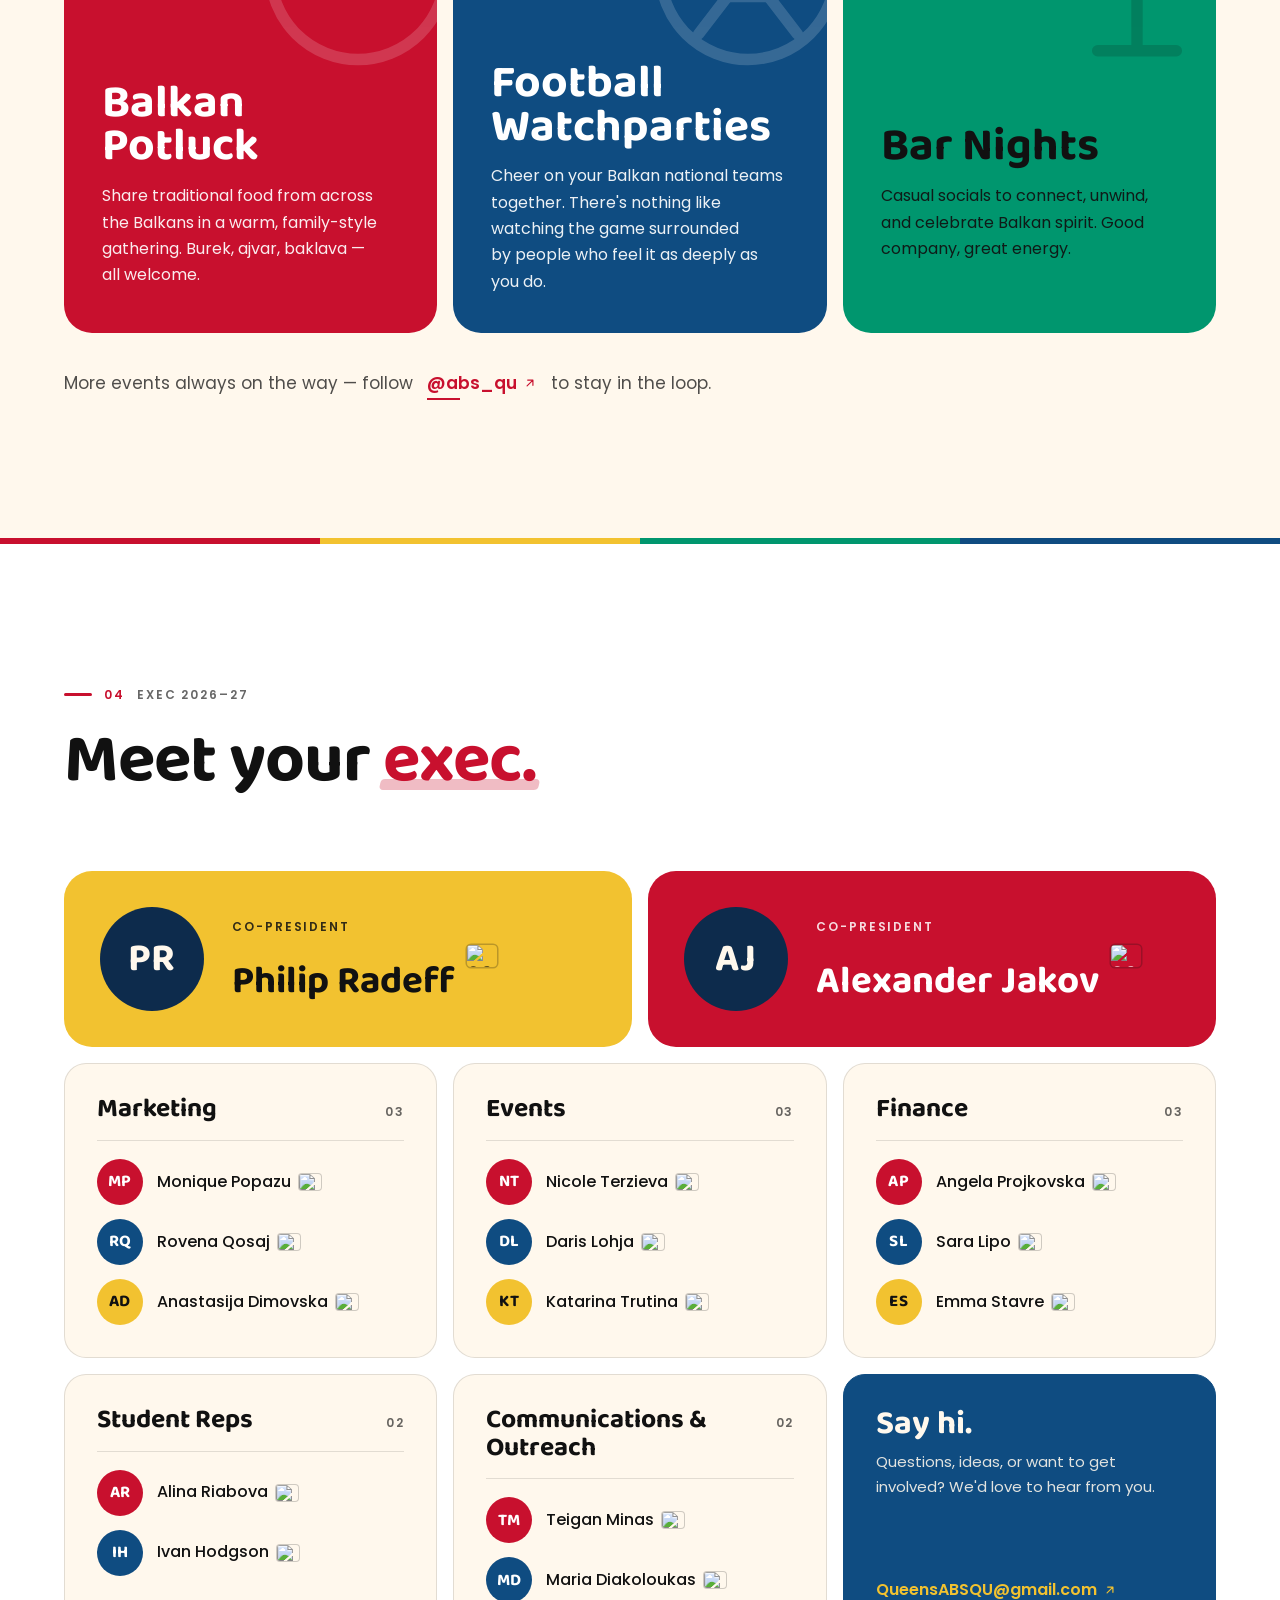
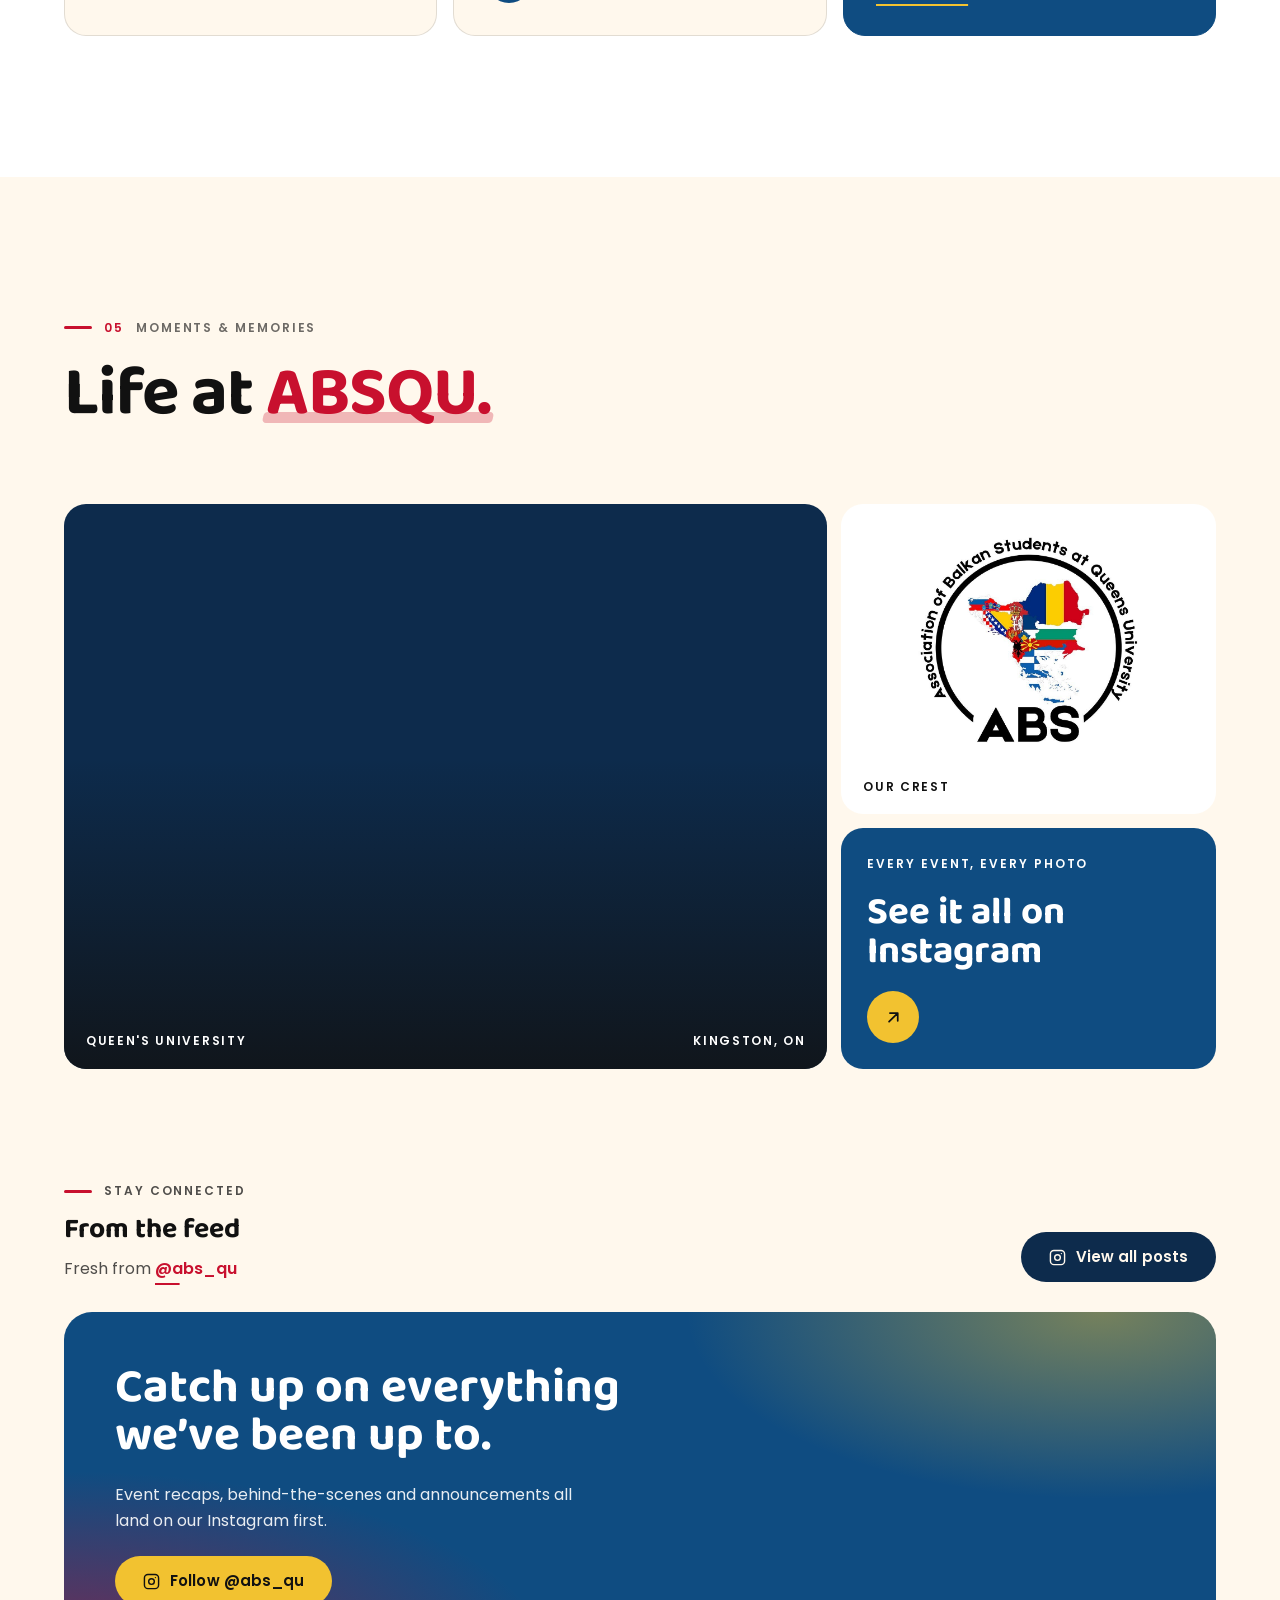
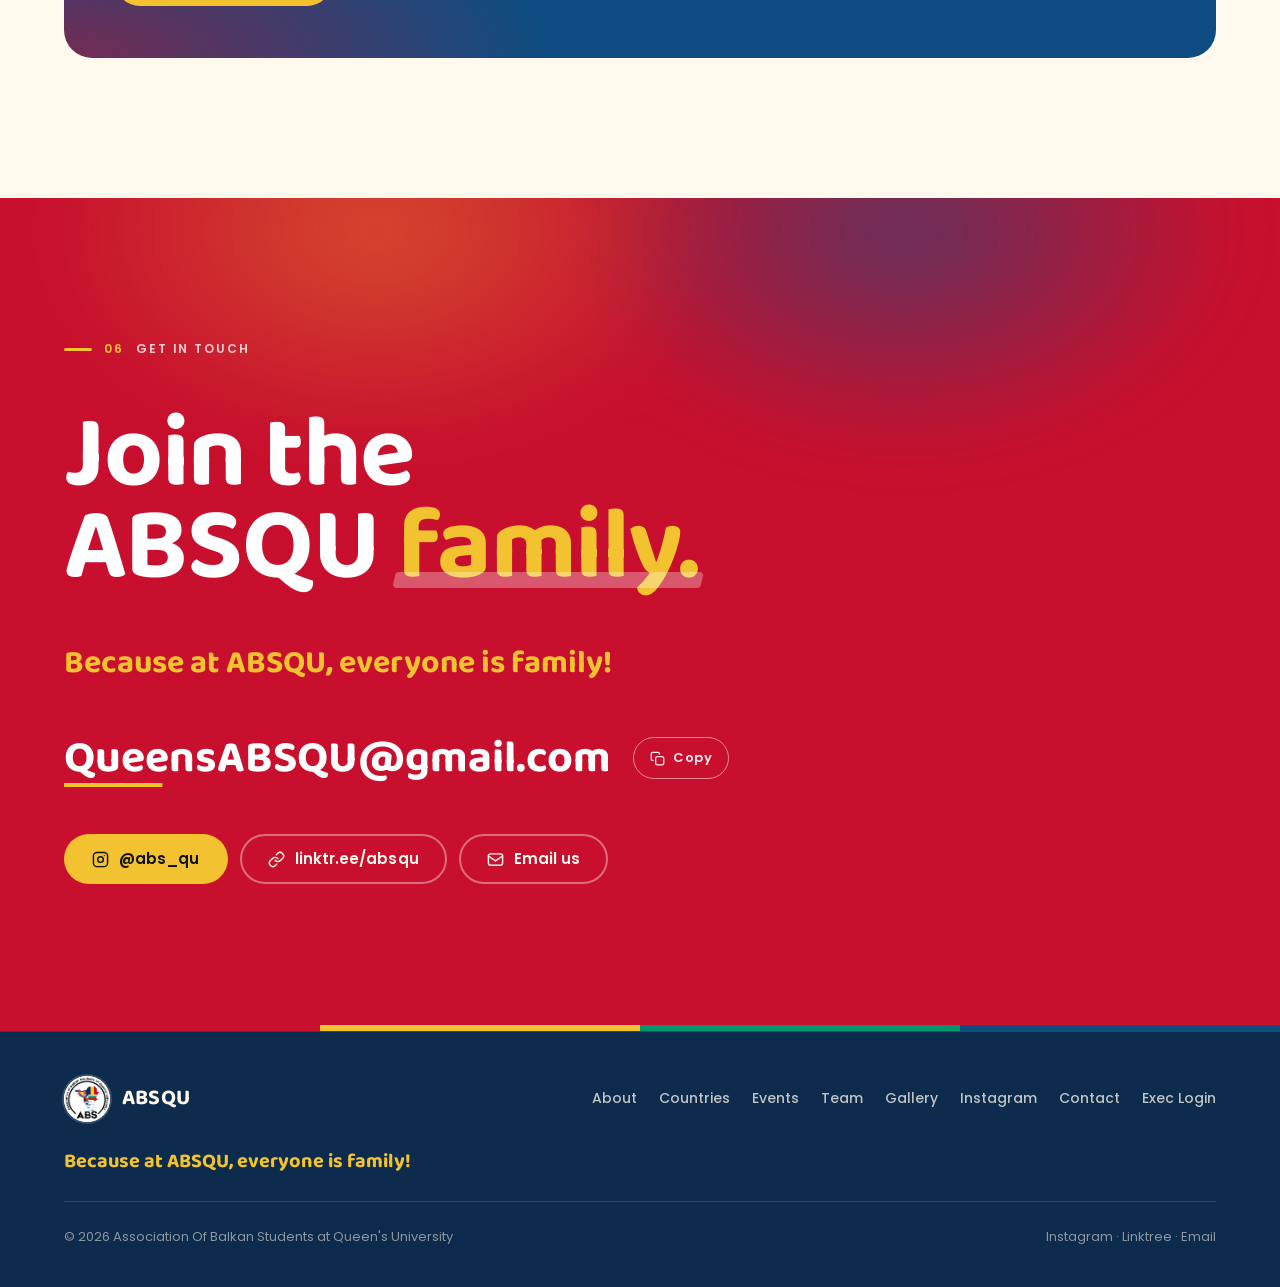
==== commit 17c9df89: "Team flags: set each exec's country in the HTML; add Georgia; exec picks override defaults Co-Author" ====
--- a/docs/index.html
+++ b/docs/index.html
@@ -315,11 +315,11 @@
     <div class="presidents">
       <article class="president" data-reveal style="--i:0">
         <span class="avatar" aria-hidden="true">PR</span>
-        <div><span class="role">Co-President</span><h3><span class="pname">Philip Radeff</span></h3></div>
+        <div><span class="role">Co-President</span><h3><span class="pname">Philip Radeff</span><span class="flags"><img class="flag-ico" src="https://flagcdn.com/w40/mk.png" srcset="https://flagcdn.com/w80/mk.png 2x" alt="North Macedonia" title="North Macedonia" width="22" height="16" decoding="async" /></span></h3></div>
       </article>
       <article class="president" data-reveal style="--i:1">
         <span class="avatar" aria-hidden="true">AJ</span>
-        <div><span class="role">Co-President</span><h3><span class="pname">Alexander Jakov</span></h3></div>
+        <div><span class="role">Co-President</span><h3><span class="pname">Alexander Jakov</span><span class="flags"><img class="flag-ico" src="https://flagcdn.com/w40/mk.png" srcset="https://flagcdn.com/w80/mk.png 2x" alt="North Macedonia" title="North Macedonia" width="22" height="16" decoding="async" /></span></h3></div>
       </article>
     </div>
 
@@ -327,39 +327,39 @@
       <article class="dept" data-reveal style="--i:0">
         <div class="dept__head"><h3>Marketing</h3><span>03</span></div>
         <ul>
-          <li><span class="avatar" aria-hidden="true">MP</span><span class="pname">Monique Popazu</span></li>
-          <li><span class="avatar" aria-hidden="true">RQ</span><span class="pname">Rovena Qosaj</span></li>
-          <li><span class="avatar" aria-hidden="true">AD</span><span class="pname">Anastasija Dimovska</span></li>
+          <li><span class="avatar" aria-hidden="true">MP</span><span class="pname">Monique Popazu</span><span class="flags"><img class="flag-ico" src="https://flagcdn.com/w40/ro.png" srcset="https://flagcdn.com/w80/ro.png 2x" alt="Romania" title="Romania" width="22" height="16" decoding="async" /></span></li>
+          <li><span class="avatar" aria-hidden="true">RQ</span><span class="pname">Rovena Qosaj</span><span class="flags"><img class="flag-ico" src="https://flagcdn.com/w40/al.png" srcset="https://flagcdn.com/w80/al.png 2x" alt="Albania" title="Albania" width="22" height="16" decoding="async" /></span></li>
+          <li><span class="avatar" aria-hidden="true">AD</span><span class="pname">Anastasija Dimovska</span><span class="flags"><img class="flag-ico" src="https://flagcdn.com/w40/mk.png" srcset="https://flagcdn.com/w80/mk.png 2x" alt="North Macedonia" title="North Macedonia" width="22" height="16" decoding="async" /></span></li>
         </ul>
       </article>
       <article class="dept" data-reveal style="--i:1">
         <div class="dept__head"><h3>Events</h3><span>03</span></div>
         <ul>
-          <li><span class="avatar" aria-hidden="true">NT</span><span class="pname">Nicole Terzieva</span></li>
-          <li><span class="avatar" aria-hidden="true">DL</span><span class="pname">Daris Lohja</span></li>
-          <li><span class="avatar" aria-hidden="true">KT</span><span class="pname">Katarina Trutina</span></li>
+          <li><span class="avatar" aria-hidden="true">NT</span><span class="pname">Nicole Terzieva</span><span class="flags"><img class="flag-ico" src="https://flagcdn.com/w40/bg.png" srcset="https://flagcdn.com/w80/bg.png 2x" alt="Bulgaria" title="Bulgaria" width="22" height="16" decoding="async" /></span></li>
+          <li><span class="avatar" aria-hidden="true">DL</span><span class="pname">Daris Lohja</span><span class="flags"><img class="flag-ico" src="https://flagcdn.com/w40/al.png" srcset="https://flagcdn.com/w80/al.png 2x" alt="Albania" title="Albania" width="22" height="16" decoding="async" /></span></li>
+          <li><span class="avatar" aria-hidden="true">KT</span><span class="pname">Katarina Trutina</span><span class="flags"><img class="flag-ico" src="https://flagcdn.com/w40/hr.png" srcset="https://flagcdn.com/w80/hr.png 2x" alt="Croatia" title="Croatia" width="22" height="16" decoding="async" /></span></li>
         </ul>
       </article>
       <article class="dept" data-reveal style="--i:2">
         <div class="dept__head"><h3>Finance</h3><span>03</span></div>
         <ul>
-          <li><span class="avatar" aria-hidden="true">AP</span><span class="pname">Angela Projkovska</span></li>
-          <li><span class="avatar" aria-hidden="true">SL</span><span class="pname">Sara Lipo</span></li>
-          <li><span class="avatar" aria-hidden="true">ES</span><span class="pname">Emma Stavre</span></li>
+          <li><span class="avatar" aria-hidden="true">AP</span><span class="pname">Angela Projkovska</span><span class="flags"><img class="flag-ico" src="https://flagcdn.com/w40/mk.png" srcset="https://flagcdn.com/w80/mk.png 2x" alt="North Macedonia" title="North Macedonia" width="22" height="16" decoding="async" /></span></li>
+          <li><span class="avatar" aria-hidden="true">SL</span><span class="pname">Sara Lipo</span><span class="flags"><img class="flag-ico" src="https://flagcdn.com/w40/al.png" srcset="https://flagcdn.com/w80/al.png 2x" alt="Albania" title="Albania" width="22" height="16" decoding="async" /></span></li>
+          <li><span class="avatar" aria-hidden="true">ES</span><span class="pname">Emma Stavre</span><span class="flags"><img class="flag-ico" src="https://flagcdn.com/w40/al.png" srcset="https://flagcdn.com/w80/al.png 2x" alt="Albania" title="Albania" width="22" height="16" decoding="async" /></span></li>
         </ul>
       </article>
       <article class="dept" data-reveal style="--i:0">
         <div class="dept__head"><h3>Student Reps</h3><span>02</span></div>
         <ul>
-          <li><span class="avatar" aria-hidden="true">AR</span><span class="pname">Alina Riabova</span></li>
-          <li><span class="avatar" aria-hidden="true">IH</span><span class="pname">Ivan Hodgson</span></li>
+          <li><span class="avatar" aria-hidden="true">AR</span><span class="pname">Alina Riabova</span><span class="flags"><img class="flag-ico" src="https://flagcdn.com/w40/ge.png" srcset="https://flagcdn.com/w80/ge.png 2x" alt="Georgia" title="Georgia" width="22" height="16" decoding="async" /></span></li>
+          <li><span class="avatar" aria-hidden="true">IH</span><span class="pname">Ivan Hodgson</span><span class="flags"><img class="flag-ico" src="https://flagcdn.com/w40/hr.png" srcset="https://flagcdn.com/w80/hr.png 2x" alt="Croatia" title="Croatia" width="22" height="16" decoding="async" /></span></li>
         </ul>
       </article>
       <article class="dept" data-reveal style="--i:1">
         <div class="dept__head"><h3>Communications &amp; Outreach</h3><span>02</span></div>
         <ul>
-          <li><span class="avatar" aria-hidden="true">TM</span><span class="pname">Teigan Minas</span></li>
-          <li><span class="avatar" aria-hidden="true">MD</span><span class="pname">Maria Diakoloukas</span></li>
+          <li><span class="avatar" aria-hidden="true">TM</span><span class="pname">Teigan Minas</span><span class="flags"><img class="flag-ico" src="https://flagcdn.com/w40/mk.png" srcset="https://flagcdn.com/w80/mk.png 2x" alt="North Macedonia" title="North Macedonia" width="22" height="16" decoding="async" /></span></li>
+          <li><span class="avatar" aria-hidden="true">MD</span><span class="pname">Maria Diakoloukas</span><span class="flags"><img class="flag-ico" src="https://flagcdn.com/w40/gr.png" srcset="https://flagcdn.com/w80/gr.png 2x" alt="Greece" title="Greece" width="22" height="16" decoding="async" /></span></li>
         </ul>
       </article>
       <article class="dept dept--join" data-reveal style="--i:2">
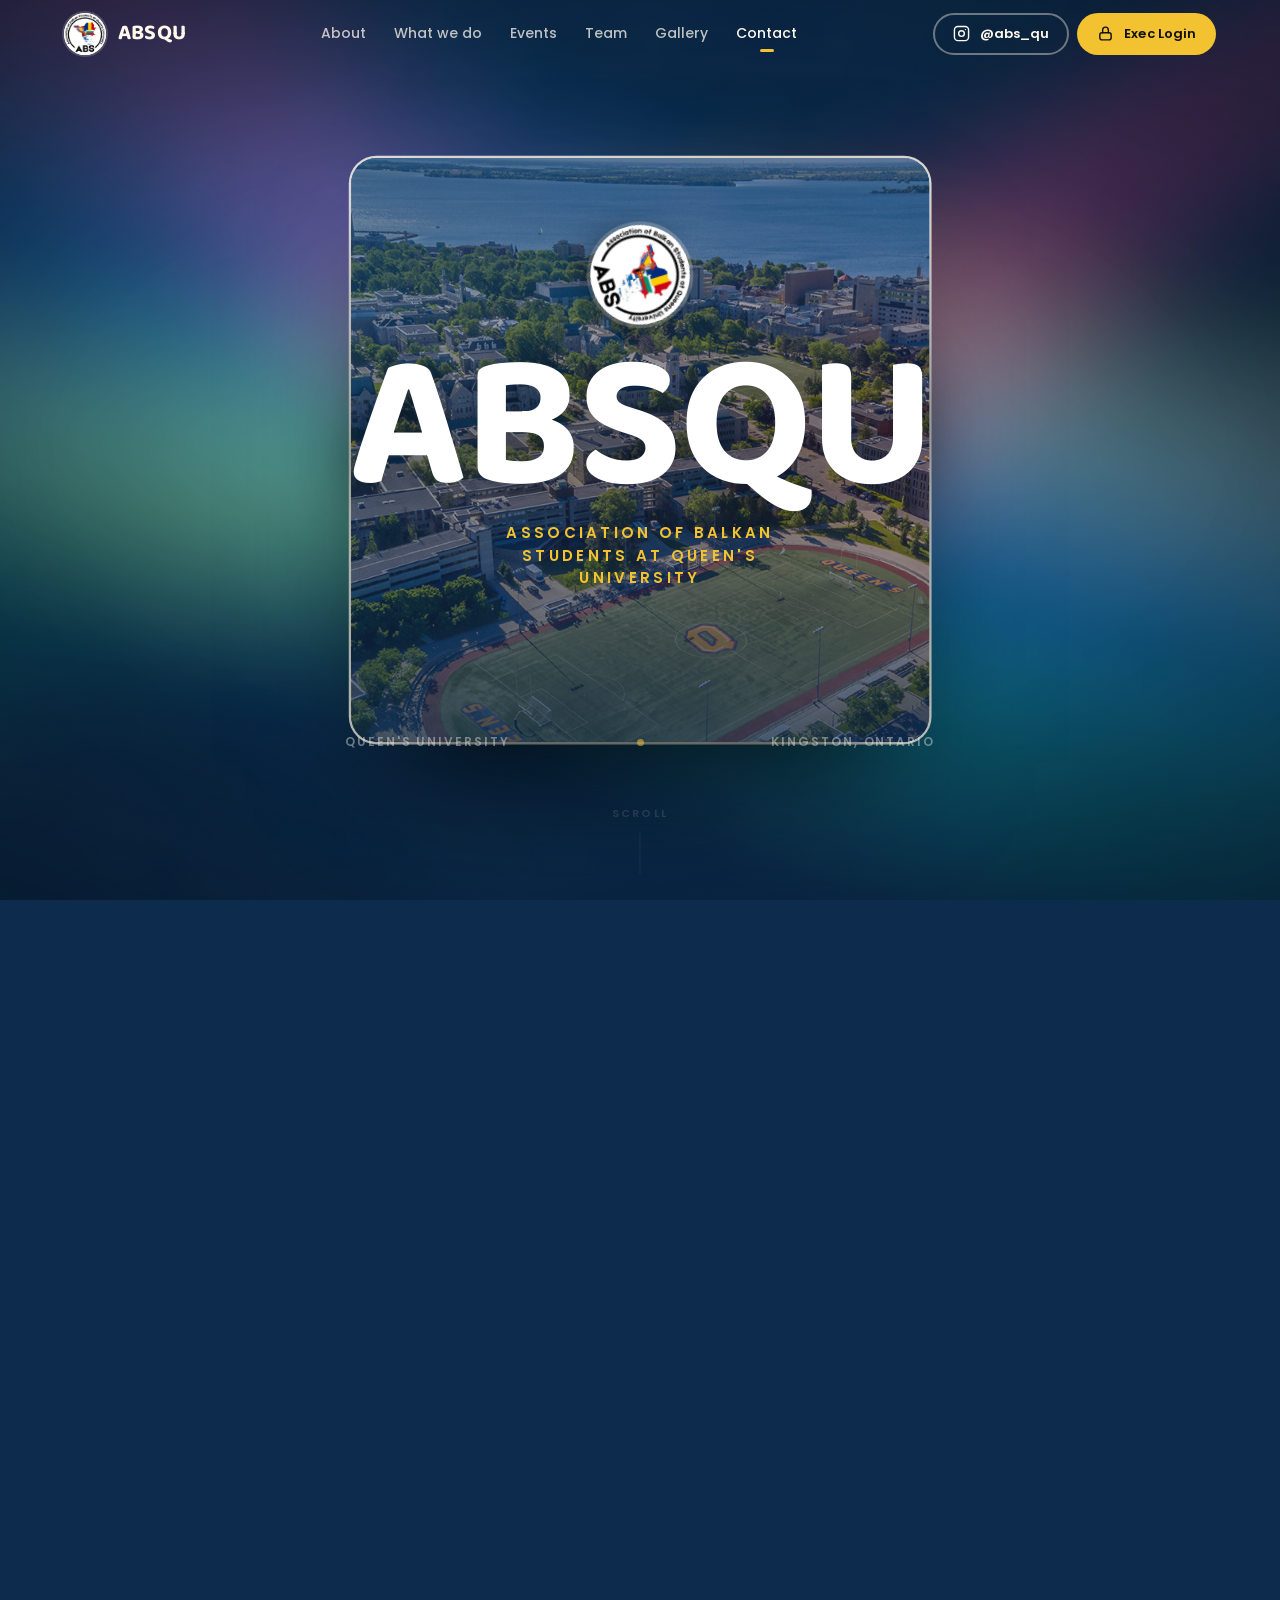
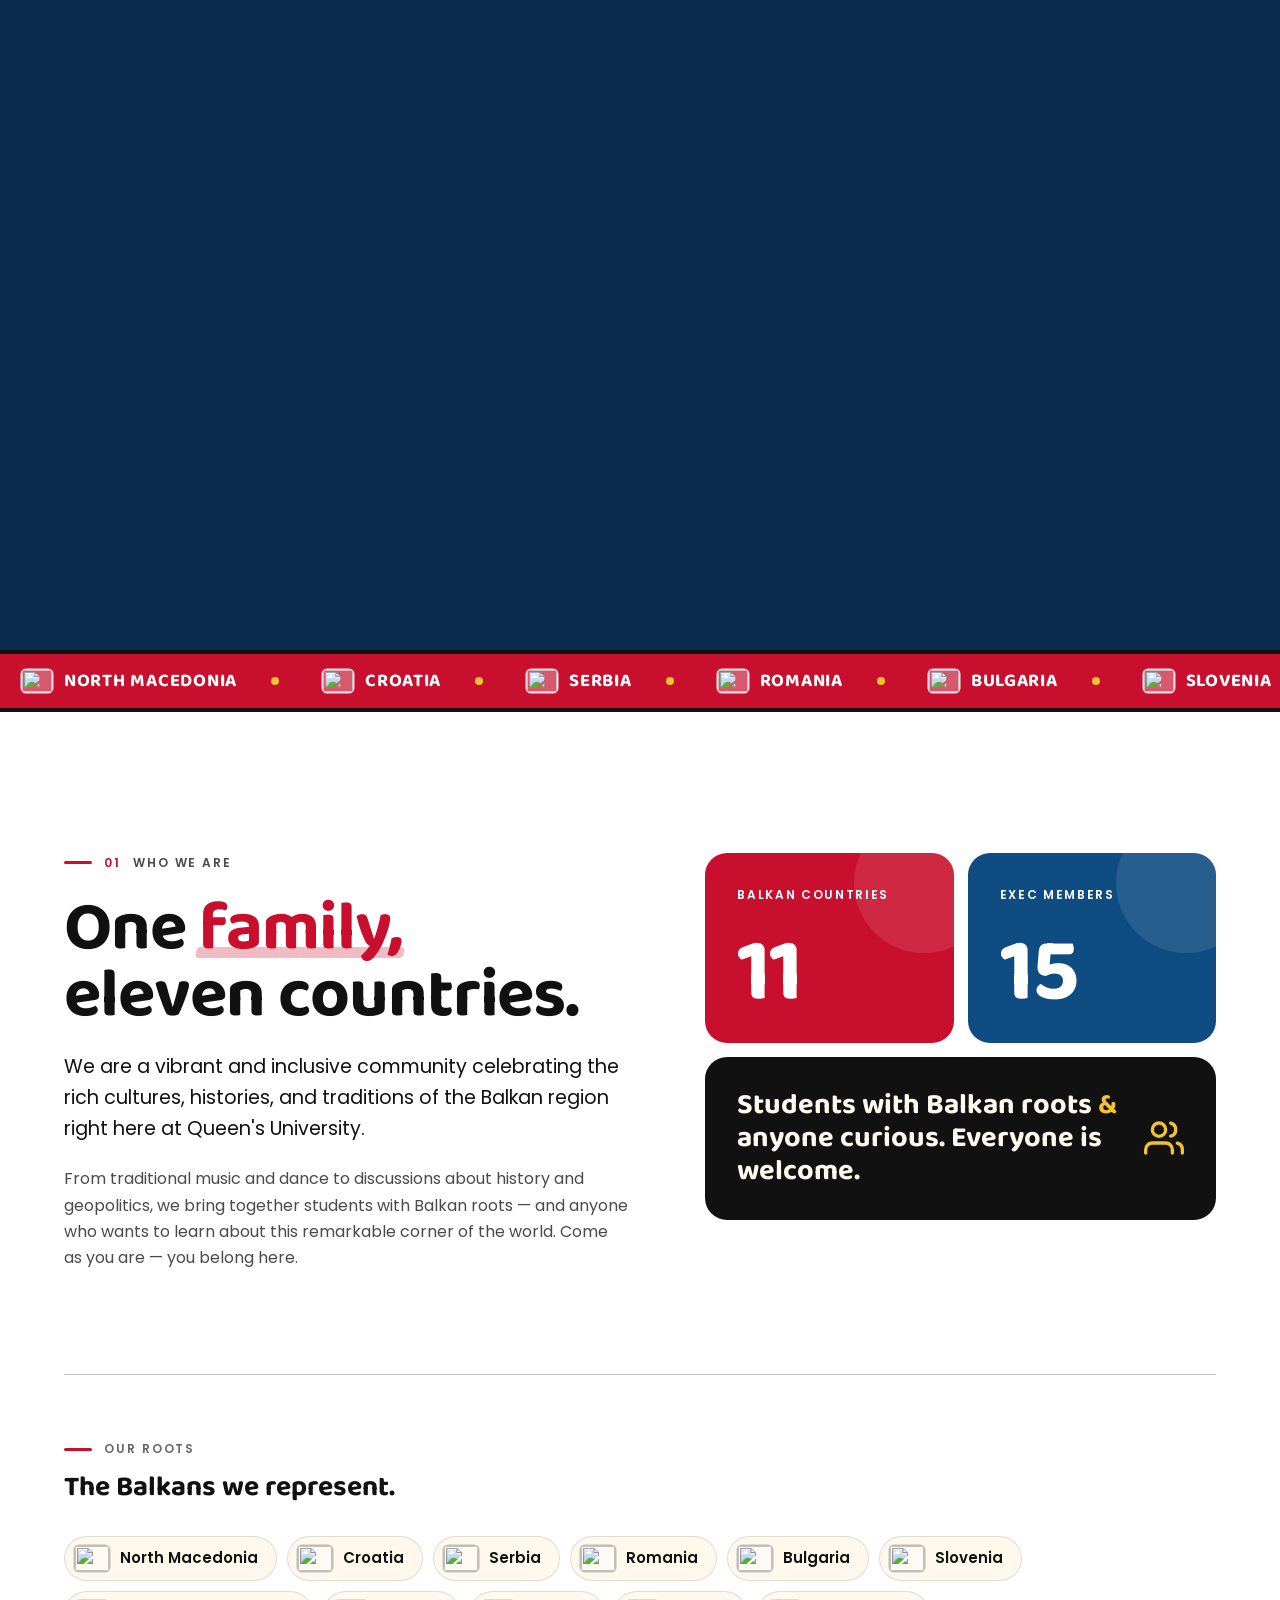
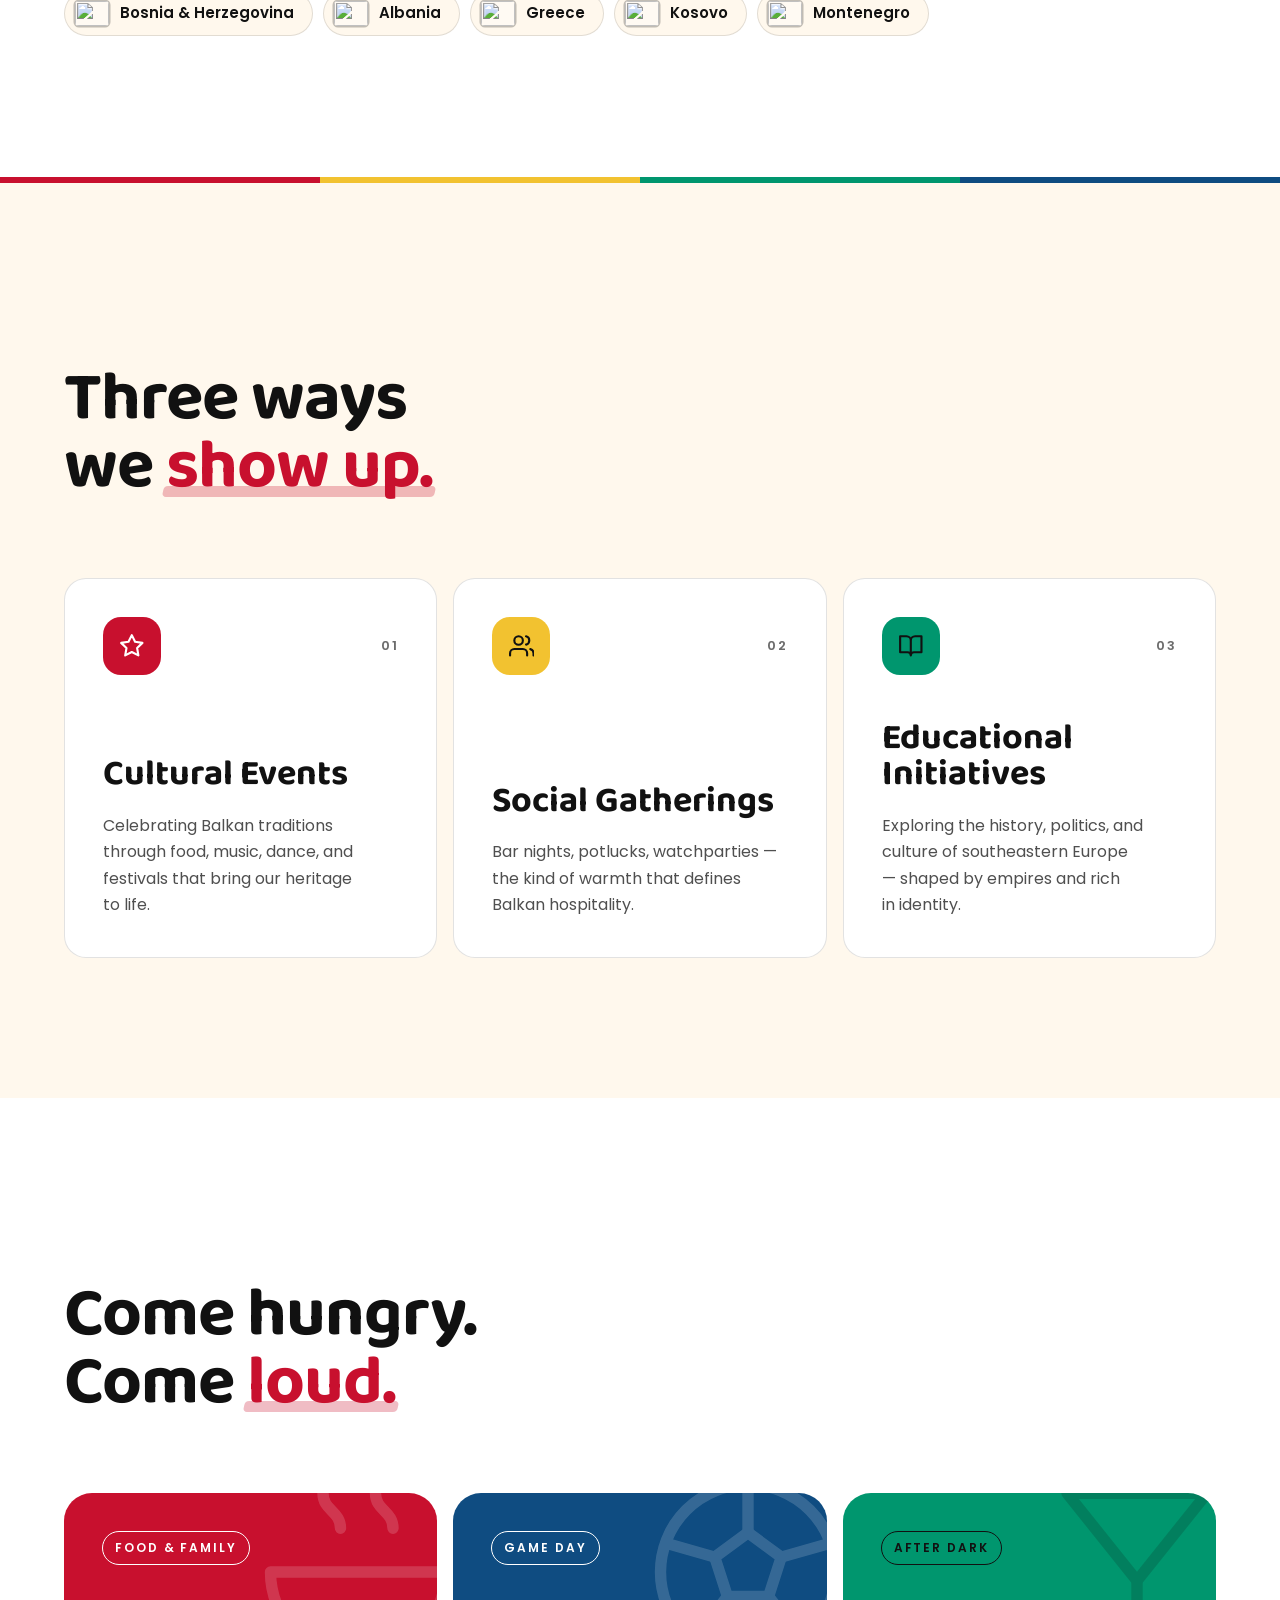
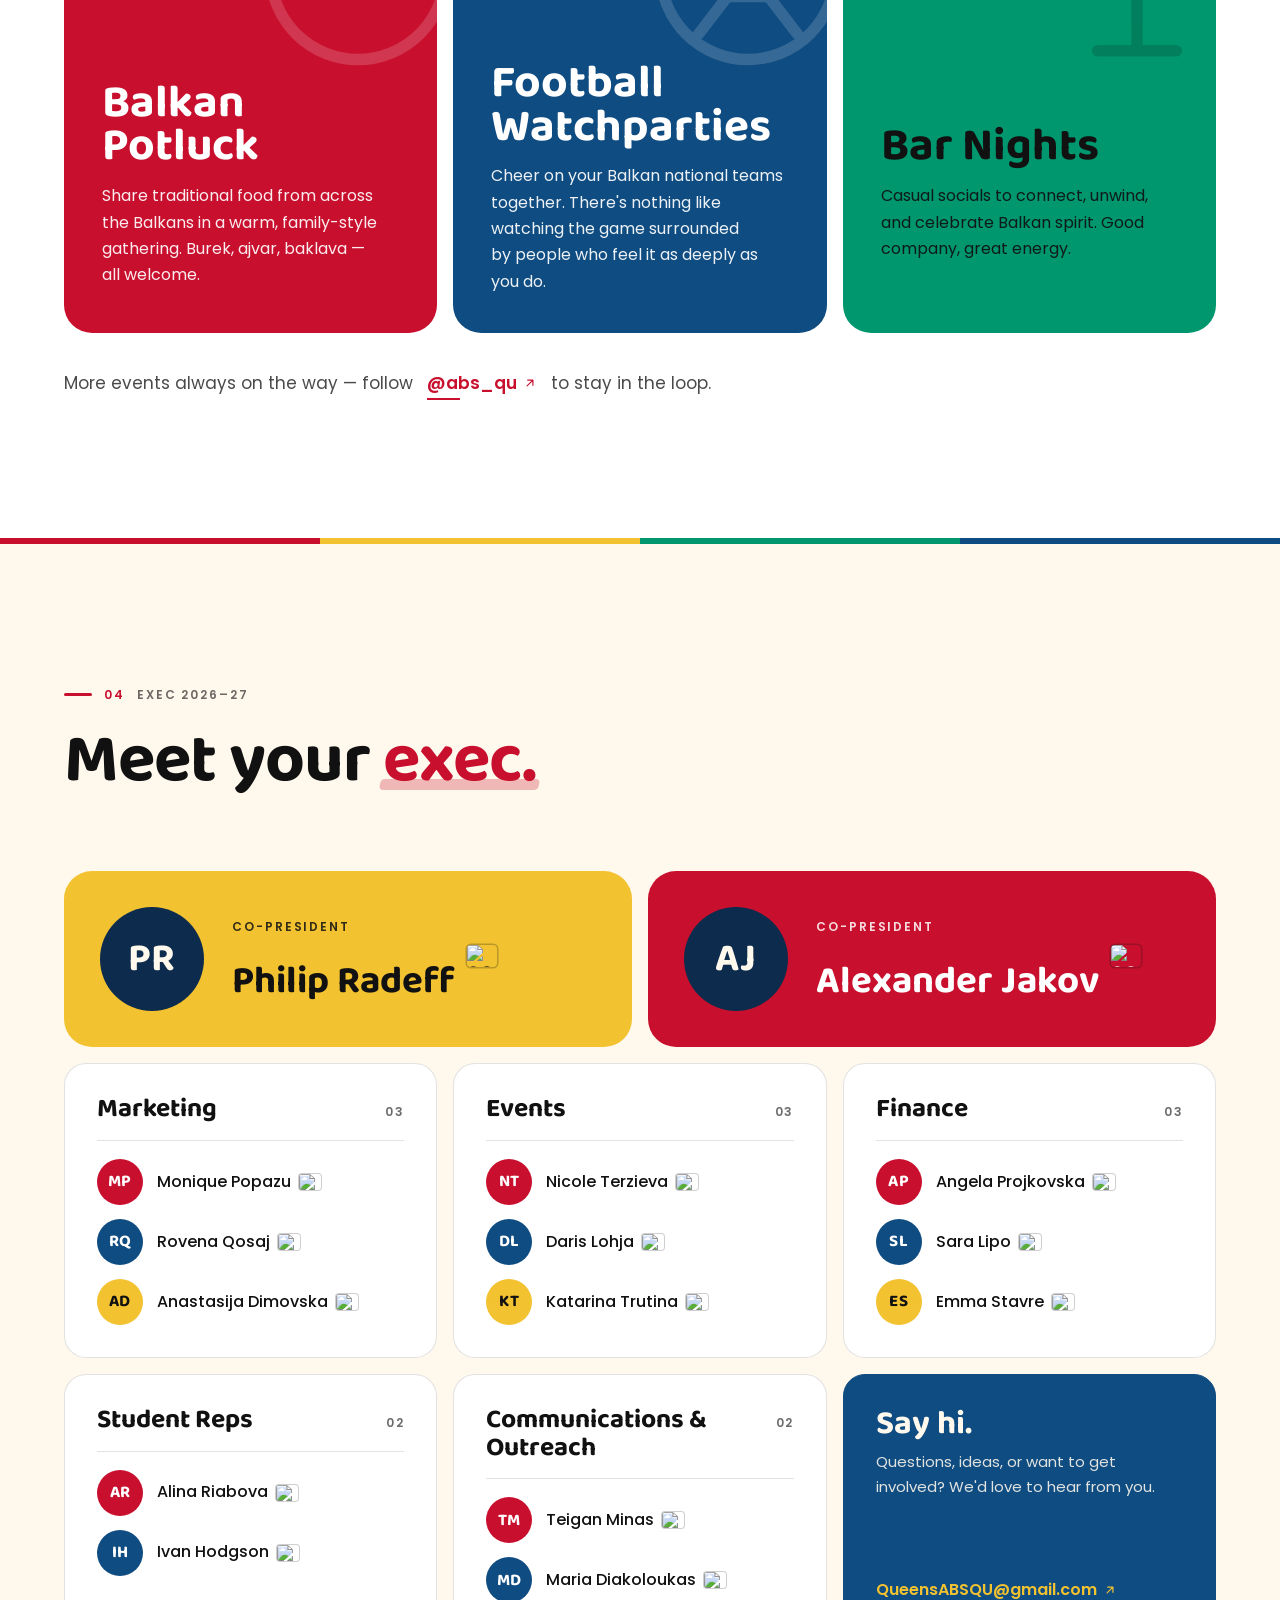
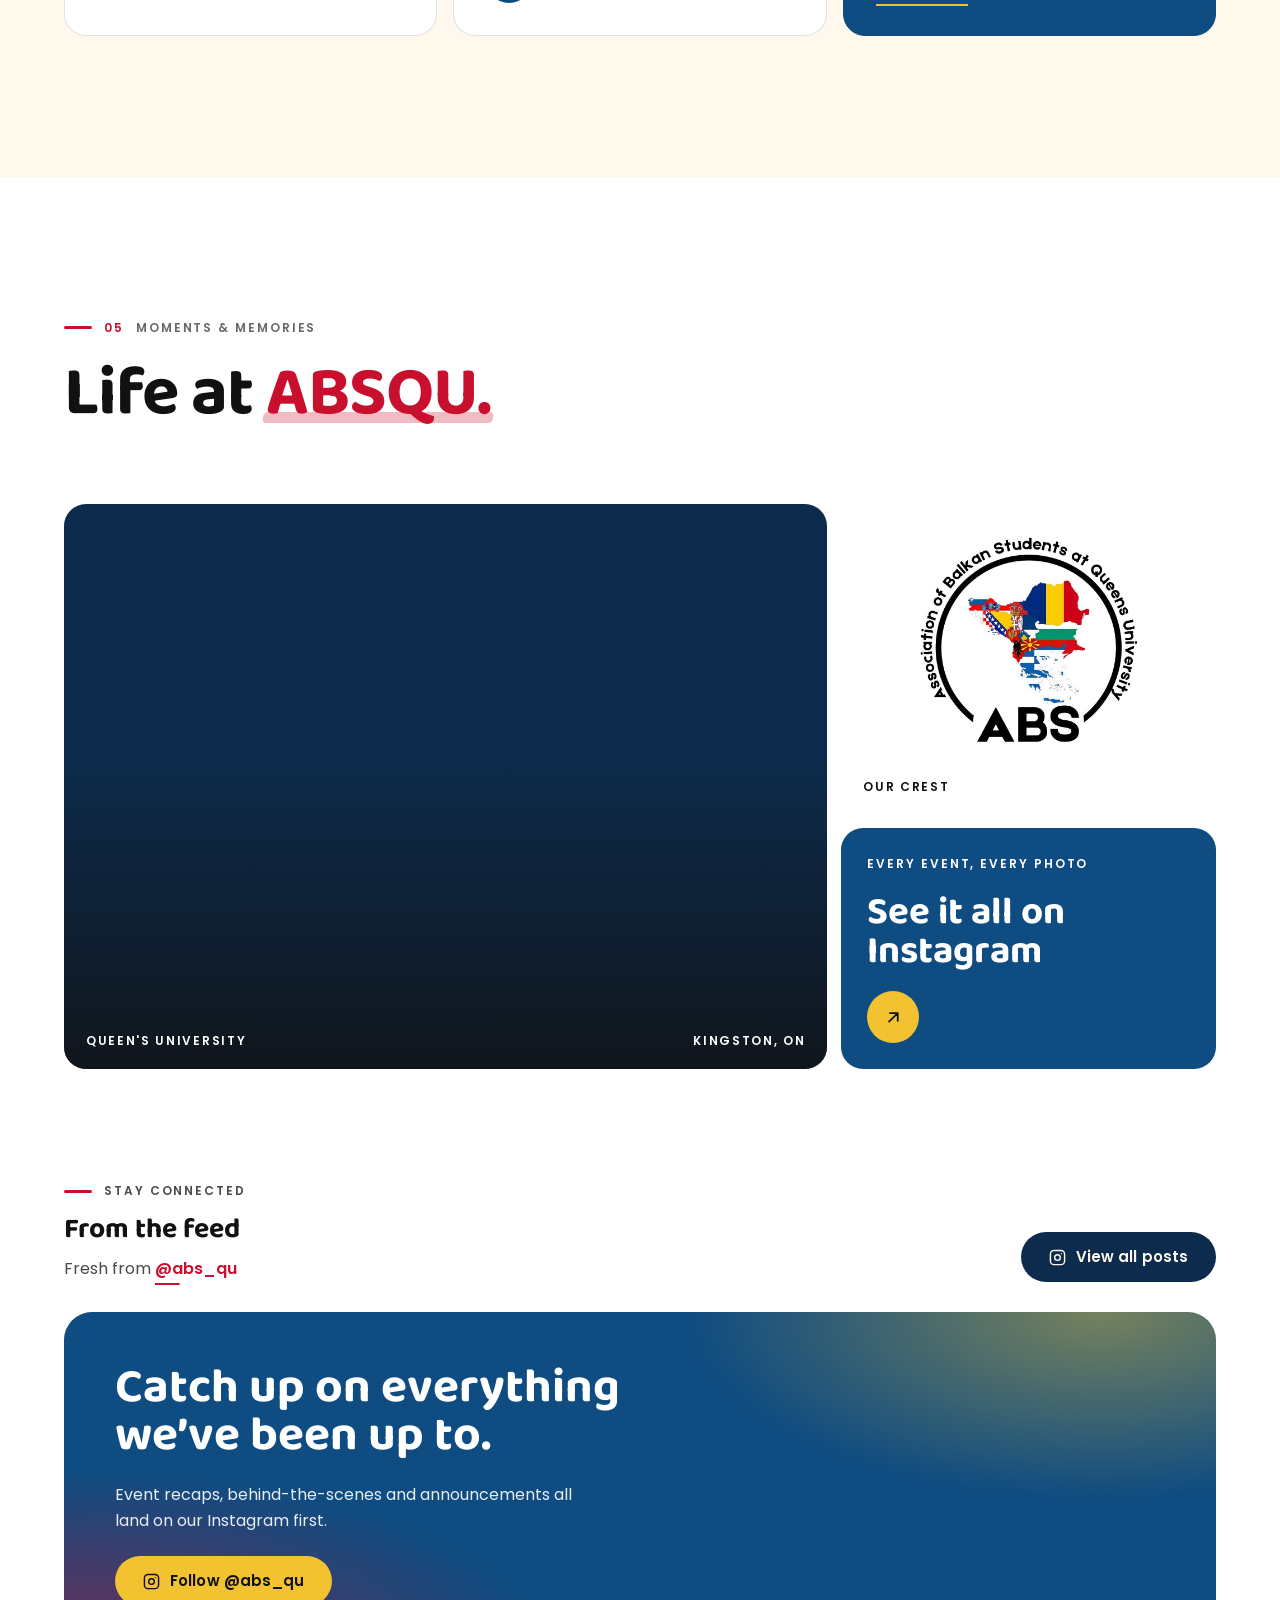
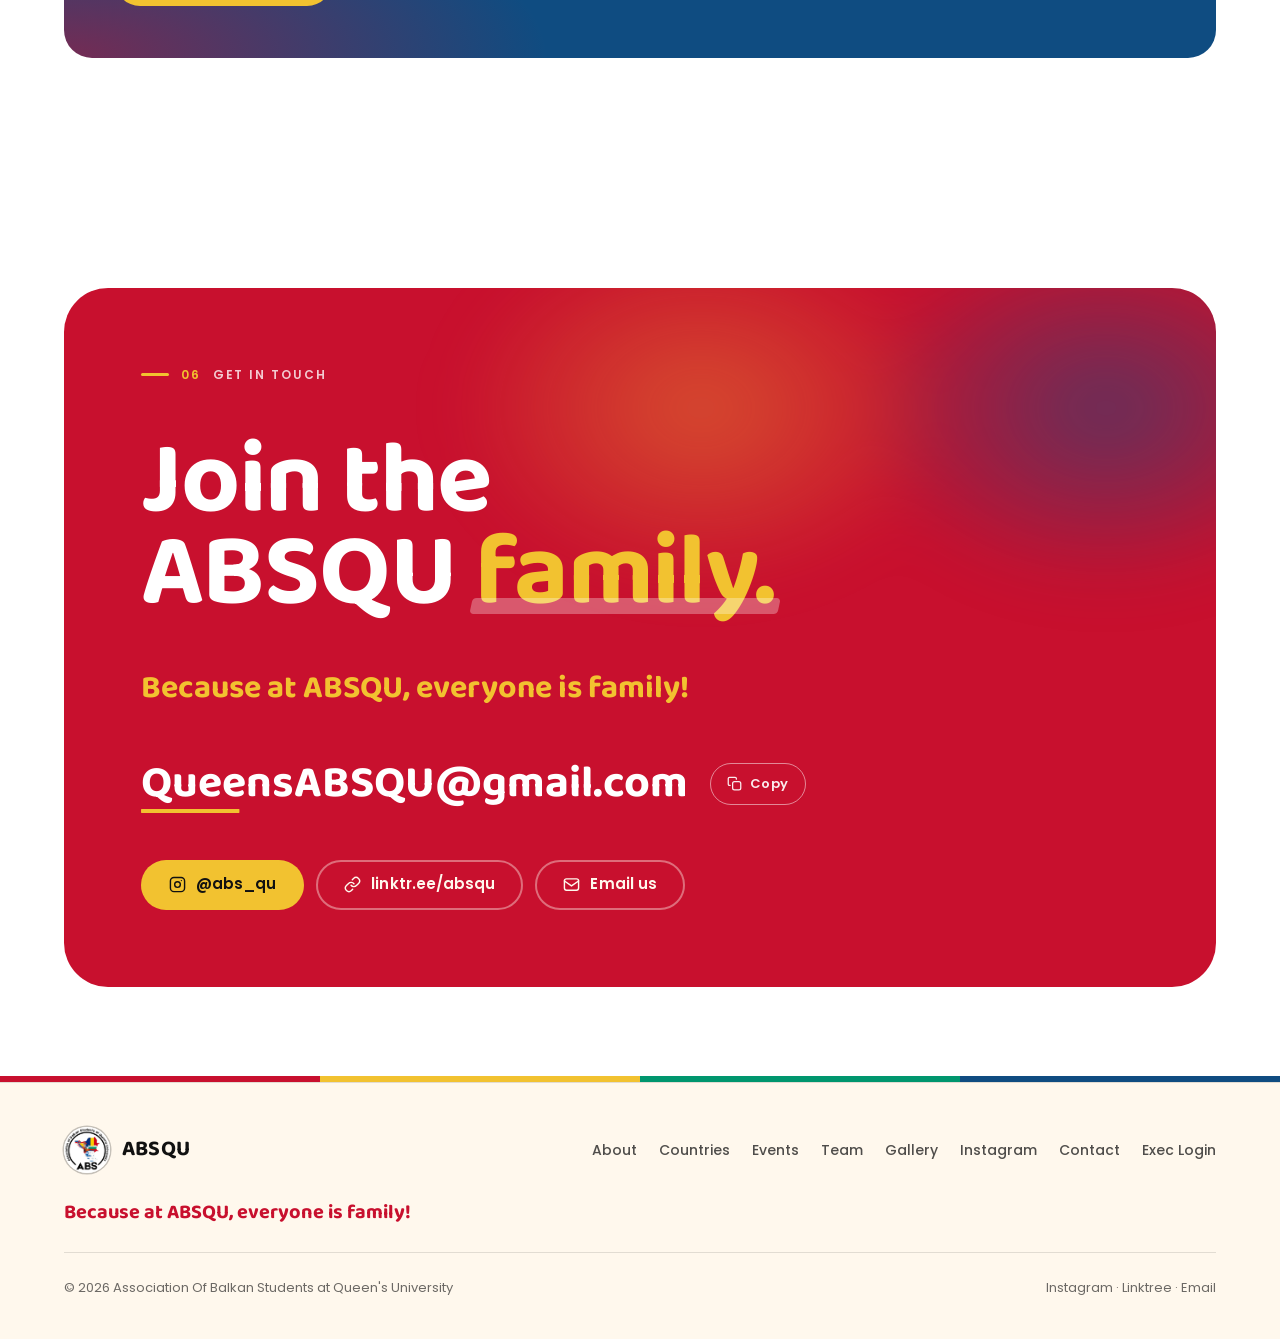
==== commit 4a43c0c7: "White-first theme: public sections white/cream with a red contact panel, light footer; exec area and" ====
--- a/docs/index.html
+++ b/docs/index.html
@@ -183,7 +183,7 @@
 <!-- ════════════════════════════════════════════════════════════
      01 · ABOUT  (+ countries)
 ════════════════════════════════════════════════════════════ -->
-<section class="section t-cream" id="about" aria-labelledby="about-title">
+<section class="section t-white" id="about" aria-labelledby="about-title">
   <div class="wrap">
     <div class="about">
       <div class="about__text">
@@ -238,7 +238,7 @@
 <!-- ════════════════════════════════════════════════════════════
      02 · PILLARS
 ════════════════════════════════════════════════════════════ -->
-<section class="section t-blue" id="pillars" aria-labelledby="pillars-title">
+<section class="section t-cream" id="pillars" aria-labelledby="pillars-title">
   <div class="wrap">
     <div class="section-head">
       <p class="eyebrow" data-reveal><b>02</b> What we do</p>
@@ -268,7 +268,7 @@
 <!-- ════════════════════════════════════════════════════════════
      03 · EVENTS
 ════════════════════════════════════════════════════════════ -->
-<section class="section t-cream" id="events" aria-labelledby="events-title">
+<section class="section t-white" id="events" aria-labelledby="events-title">
   <div class="wrap">
     <div class="section-head">
       <p class="eyebrow" data-reveal><b>03</b> What's happening</p>
@@ -305,7 +305,7 @@
 <!-- ════════════════════════════════════════════════════════════
      04 · TEAM  (2026–27 exec)
 ════════════════════════════════════════════════════════════ -->
-<section class="section t-white" id="team" aria-labelledby="team-title">
+<section class="section t-cream" id="team" aria-labelledby="team-title">
   <div class="wrap">
     <div class="section-head">
       <p class="eyebrow" data-reveal><b>04</b> Exec 2026–27</p>
@@ -377,7 +377,7 @@
 <!-- ════════════════════════════════════════════════════════════
      05 · GALLERY  (+ Instagram feed)
 ════════════════════════════════════════════════════════════ -->
-<section class="section t-cream" id="gallery" aria-labelledby="gallery-title">
+<section class="section t-white" id="gallery" aria-labelledby="gallery-title">
   <div class="wrap">
     <div class="section-head">
       <p class="eyebrow" data-reveal><b>05</b> Moments &amp; memories</p>
@@ -426,8 +426,9 @@
 <!-- ════════════════════════════════════════════════════════════
      06 · CONTACT
 ════════════════════════════════════════════════════════════ -->
-<section class="section t-red" id="contact" aria-labelledby="contact-title">
-  <div class="wrap contact">
+<section class="section t-white" id="contact" aria-labelledby="contact-title">
+  <div class="wrap">
+  <div class="contact t-red">
     <p class="eyebrow" data-reveal><b>06</b> Get in touch</p>
     <h2 class="h2" id="contact-title" data-reveal style="--i:1">Join the ABSQU <span class="hl">family.</span></h2>
     <p class="motto" data-reveal style="--i:2">Because at ABSQU, everyone is family!</p>
@@ -440,6 +441,7 @@
       <a class="btn btn--ghost" href="https://linktr.ee/absqu" target="_blank" rel="noopener noreferrer"><svg class="icon"><use href="#i-link"/></svg>linktr.ee/absqu</a>
       <a class="btn btn--ghost" href="mailto:QueensABSQU@gmail.com"><svg class="icon"><use href="#i-mail"/></svg>Email us</a>
     </div>
+    </div>
   </div>
 </section>
 </main>
@@ -449,7 +451,7 @@
      FOOTER
 ════════════════════════════════════════════════════════════ -->
 <div class="stripe" aria-hidden="true"></div>
-<footer class="footer">
+<footer class="footer t-cream">
   <div class="wrap footer__inner">
     <div class="footer__row">
       <a href="#home" class="brand" aria-label="ABSQU — back to top">
--- a/docs/style.css
+++ b/docs/style.css
@@ -118,8 +118,8 @@
 html { -webkit-text-size-adjust: 100%; scroll-behavior: smooth; scroll-padding-top: calc(var(--nav-h) + 8px); }
 body {
   margin: 0;
-  background: var(--ink);
-  color: var(--cream);
+  background: var(--white);
+  color: var(--black);
   font-family: var(--body);
   font-size: 1rem;
   line-height: 1.65;
@@ -242,7 +242,7 @@
   color: var(--cream);
 }
 .nav.is-solid {
-  background: rgba(13, 43, 76, 0.9);
+  background: rgba(13, 43, 76, 0.97);
   -webkit-backdrop-filter: saturate(150%) blur(18px);
   backdrop-filter: saturate(150%) blur(18px);
   border-color: rgba(255, 248, 237, 0.12);
@@ -638,15 +638,18 @@
 /* --------------------------------------------------------------------------
    Contact
    -------------------------------------------------------------------------- */
-#contact { overflow: hidden; }
-#contact::before {
-  content: ""; position: absolute; left: 50%; top: 0; translate: -50% -45%;
-  width: min(1200px, 130vw); height: 640px; pointer-events: none; filter: blur(30px);
+#contact { padding-block: clamp(48px, 7vw, 96px); }
+.contact {
+  position: relative; display: grid; gap: clamp(30px, 4vw, 52px); overflow: hidden; isolation: isolate;
+  padding: clamp(32px, 6vw, 84px); border-radius: clamp(26px, 4vw, 44px);
+  background: var(--bg); color: var(--fg);
+}
+.contact::before {
+  content: ""; position: absolute; inset: -20% -10% auto auto; z-index: -1; width: min(900px, 100%); height: 520px; pointer-events: none; filter: blur(30px);
   background:
-    radial-gradient(40% 50% at 28% 50%, rgba(242, 194, 48, 0.32), transparent 70%),
-    radial-gradient(40% 50% at 72% 50%, rgba(15, 76, 129, 0.55), transparent 70%);
-}
-.contact { position: relative; display: grid; gap: clamp(30px, 4vw, 52px); }
+    radial-gradient(40% 50% at 30% 50%, rgba(242, 194, 48, 0.34), transparent 70%),
+    radial-gradient(40% 50% at 75% 50%, rgba(15, 76, 129, 0.55), transparent 70%);
+}
 .contact .h2 { font-size: clamp(3rem, 8vw, 7.4rem); max-width: 11ch; line-height: 0.9; }
 .motto { font-family: var(--head); font-weight: 700; font-size: clamp(1.25rem, 2.6vw, 2rem); line-height: 1.15; color: var(--gold); max-width: 36ch; }
 .email { display: inline-flex; align-items: center; gap: 16px 22px; flex-wrap: wrap; font-family: var(--head); font-weight: 700; font-size: clamp(1.3rem, 3.6vw, 2.8rem); line-height: 1.1; }
@@ -661,12 +664,15 @@
 /* --------------------------------------------------------------------------
    Footer
    -------------------------------------------------------------------------- */
-.footer { background: var(--ink); color: var(--cream); padding: 44px 0 calc(40px + env(safe-area-inset-bottom, 0px)); border-top: 1px solid rgba(255, 248, 237, 0.12); }
+.footer { background: var(--bg); color: var(--fg); padding: 44px 0 calc(40px + env(safe-area-inset-bottom, 0px)); border-top: 1px solid var(--line); }
 .footer__inner { display: grid; gap: 28px; }
 .footer__row { display: flex; flex-wrap: wrap; justify-content: space-between; align-items: center; gap: 20px 40px; }
-.footer__links { display: flex; flex-wrap: wrap; gap: 8px 22px; font-size: 0.875rem; font-weight: 500; color: rgba(255, 248, 237, 0.74); }
-.footer__links a:hover { color: var(--gold); }
-.footer__copy { font-size: 0.8125rem; color: rgba(255, 248, 237, 0.52); display: flex; flex-wrap: wrap; justify-content: space-between; gap: 8px 24px; padding-top: 24px; border-top: 1px solid rgba(255, 248, 237, 0.12); }
+.footer__links { display: flex; flex-wrap: wrap; gap: 8px 22px; font-size: 0.875rem; font-weight: 500; color: var(--fg-2); }
+.footer__links a:hover { color: var(--red); }
+.footer .logo-disc { box-shadow: 0 0 0 1.5px var(--line-2); }
+.footer .motto { color: var(--red); }
+.footer__copy { font-size: 0.8125rem; color: var(--fg-3); display: flex; flex-wrap: wrap; justify-content: space-between; gap: 8px 24px; padding-top: 24px; border-top: 1px solid var(--line); }
+.footer__copy a:hover { color: var(--red); }
 
 /* --------------------------------------------------------------------------
    Reduced motion — honoured fully
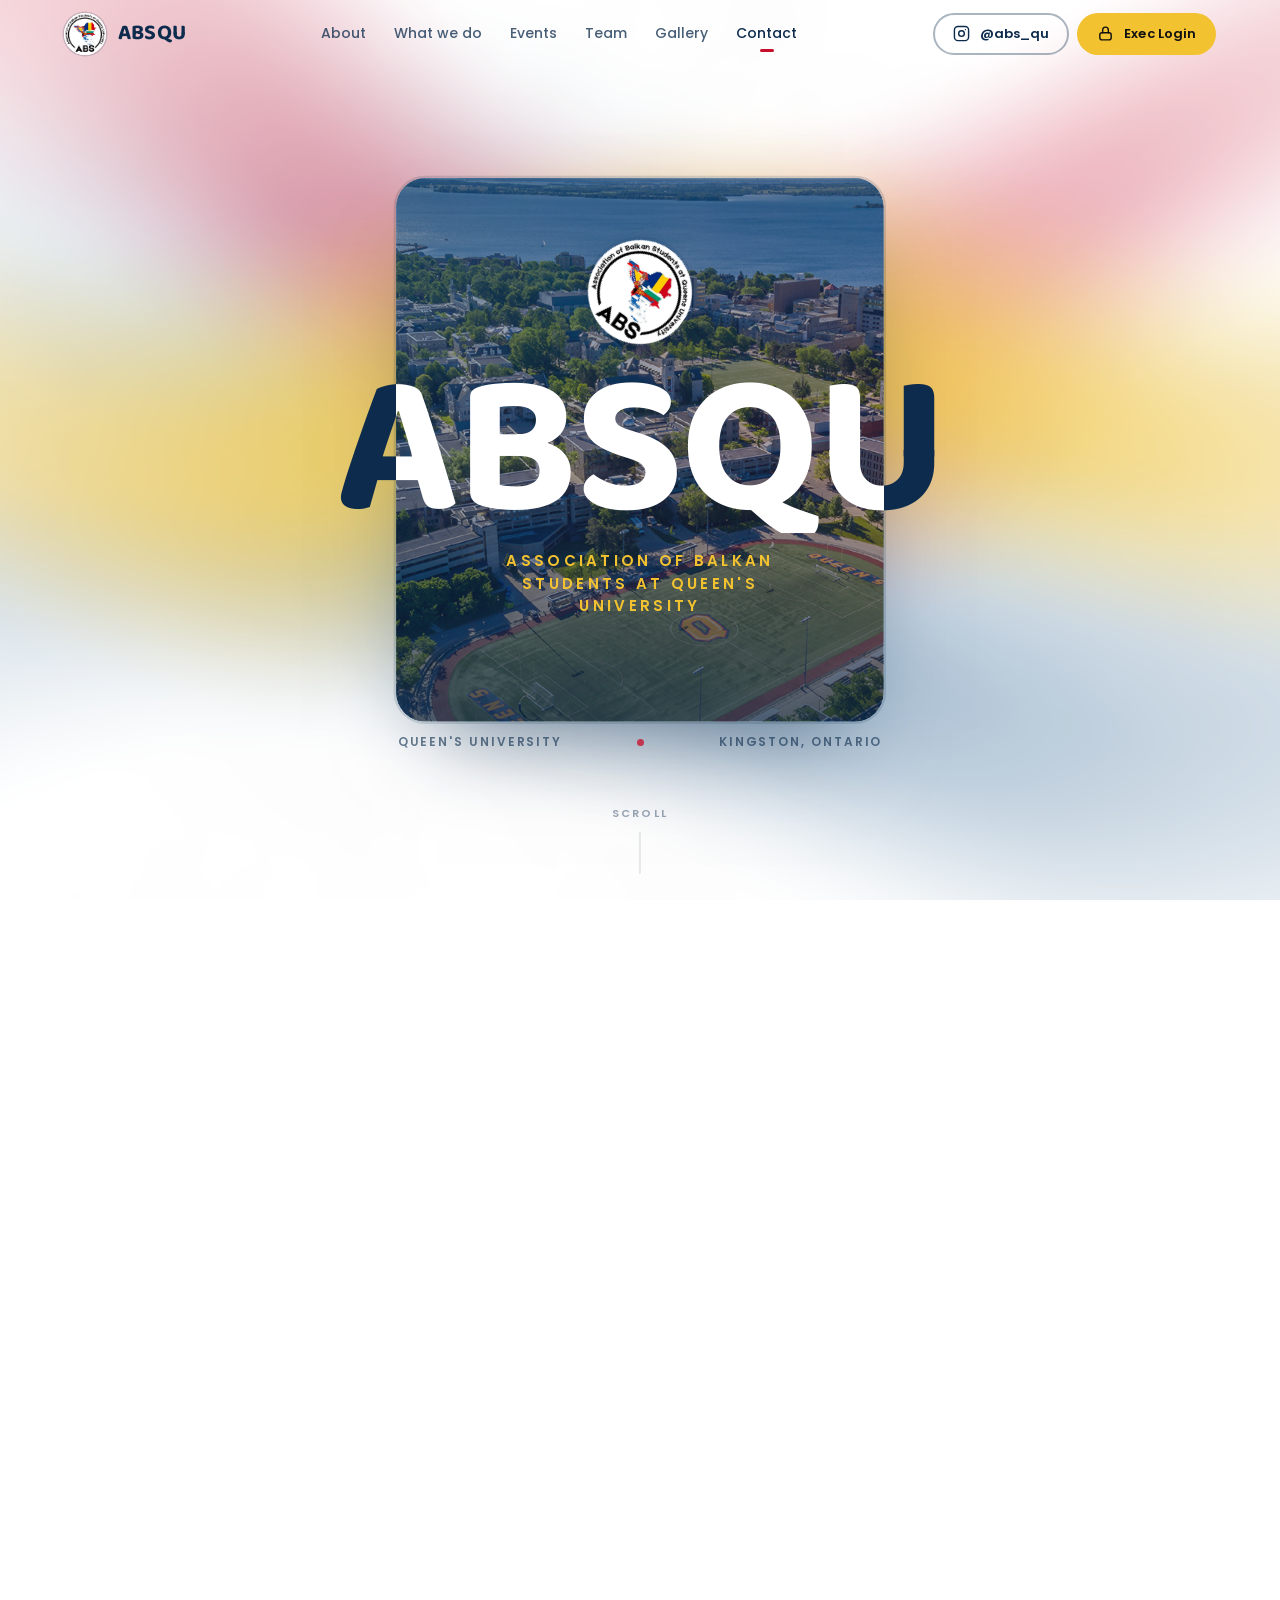
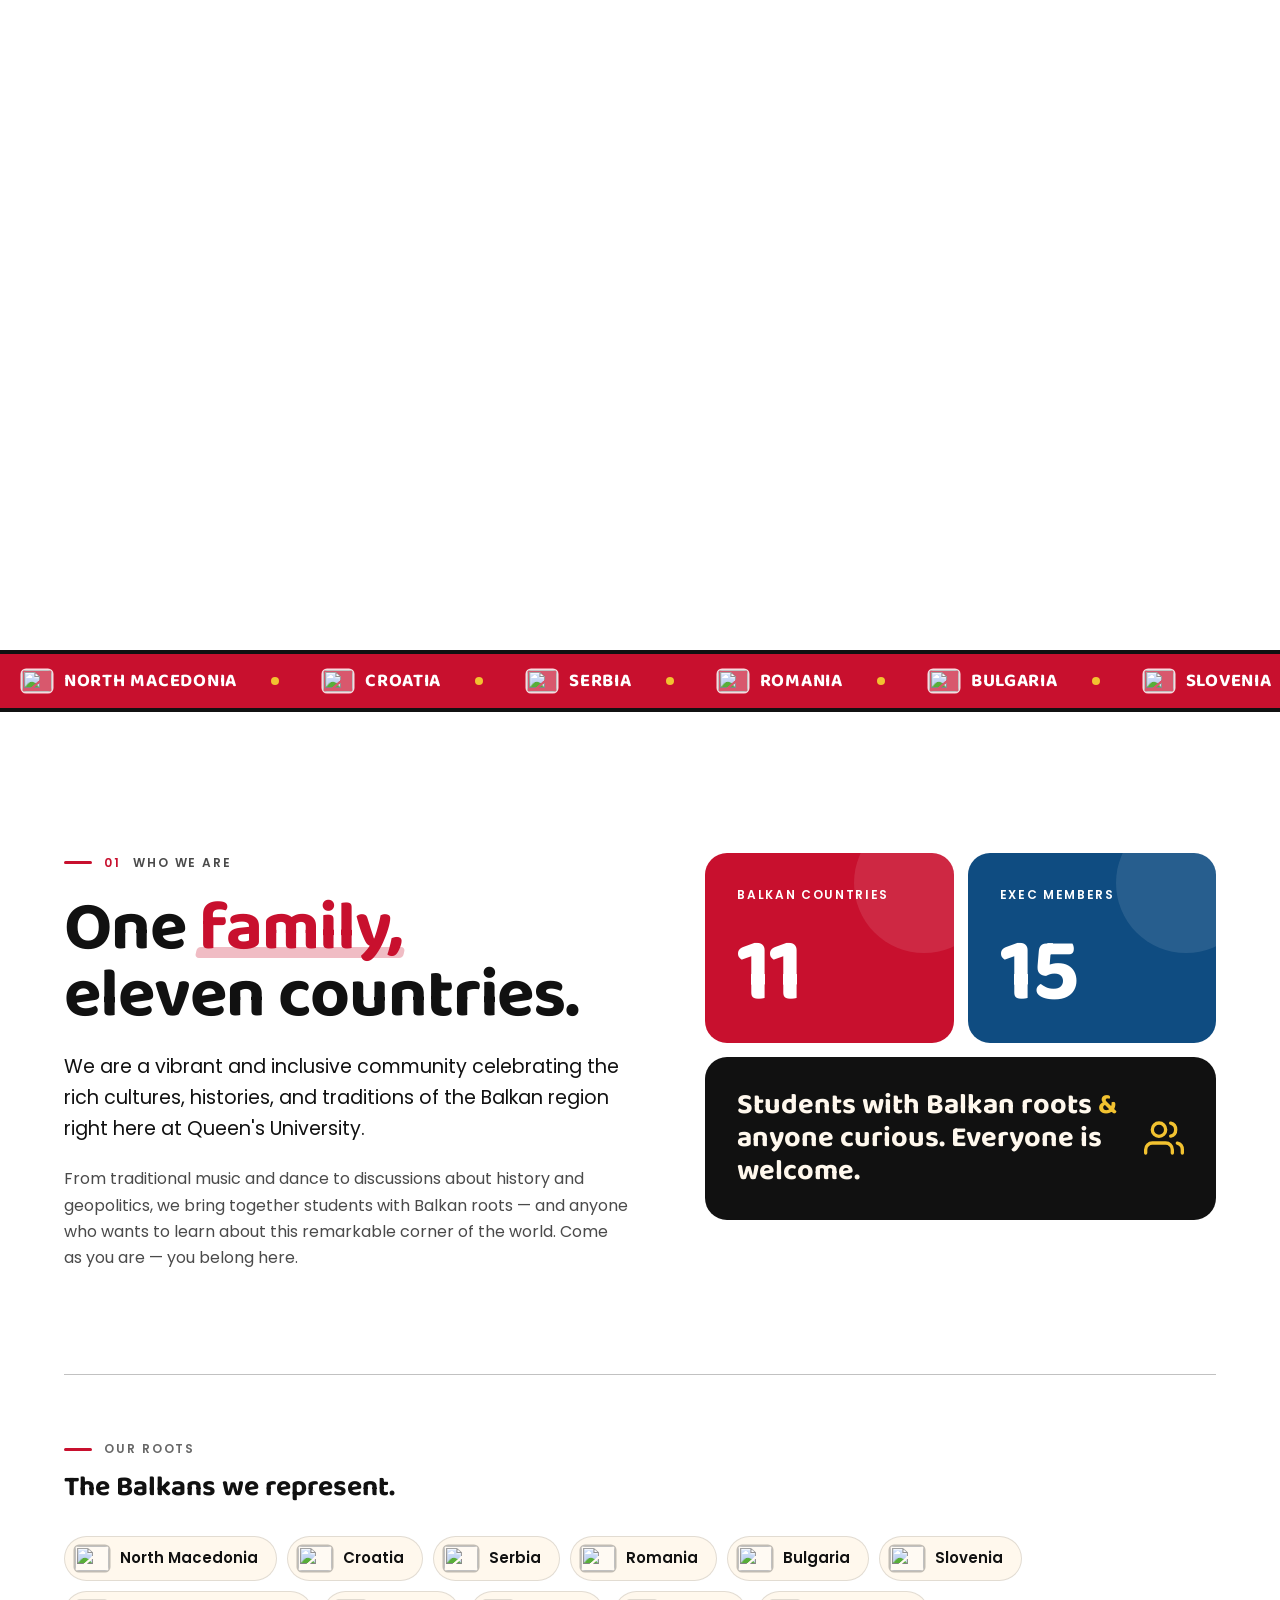
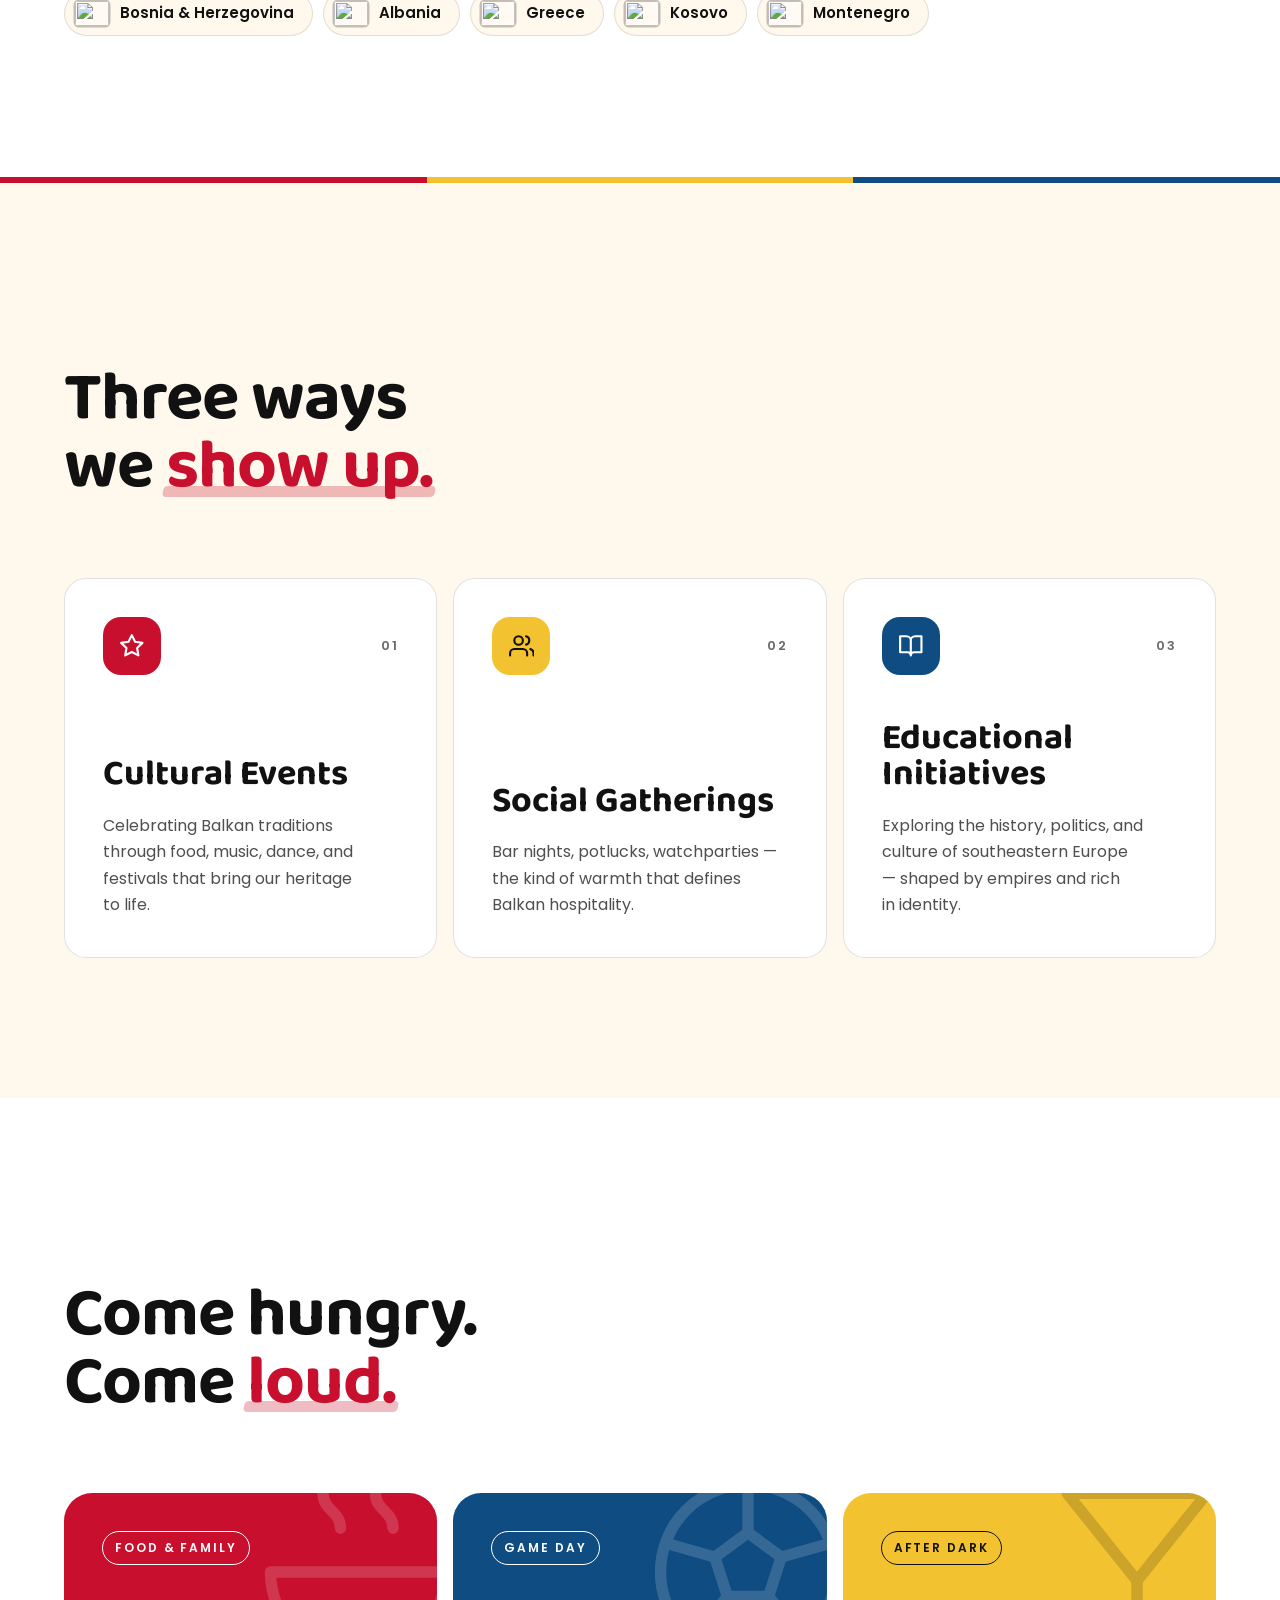
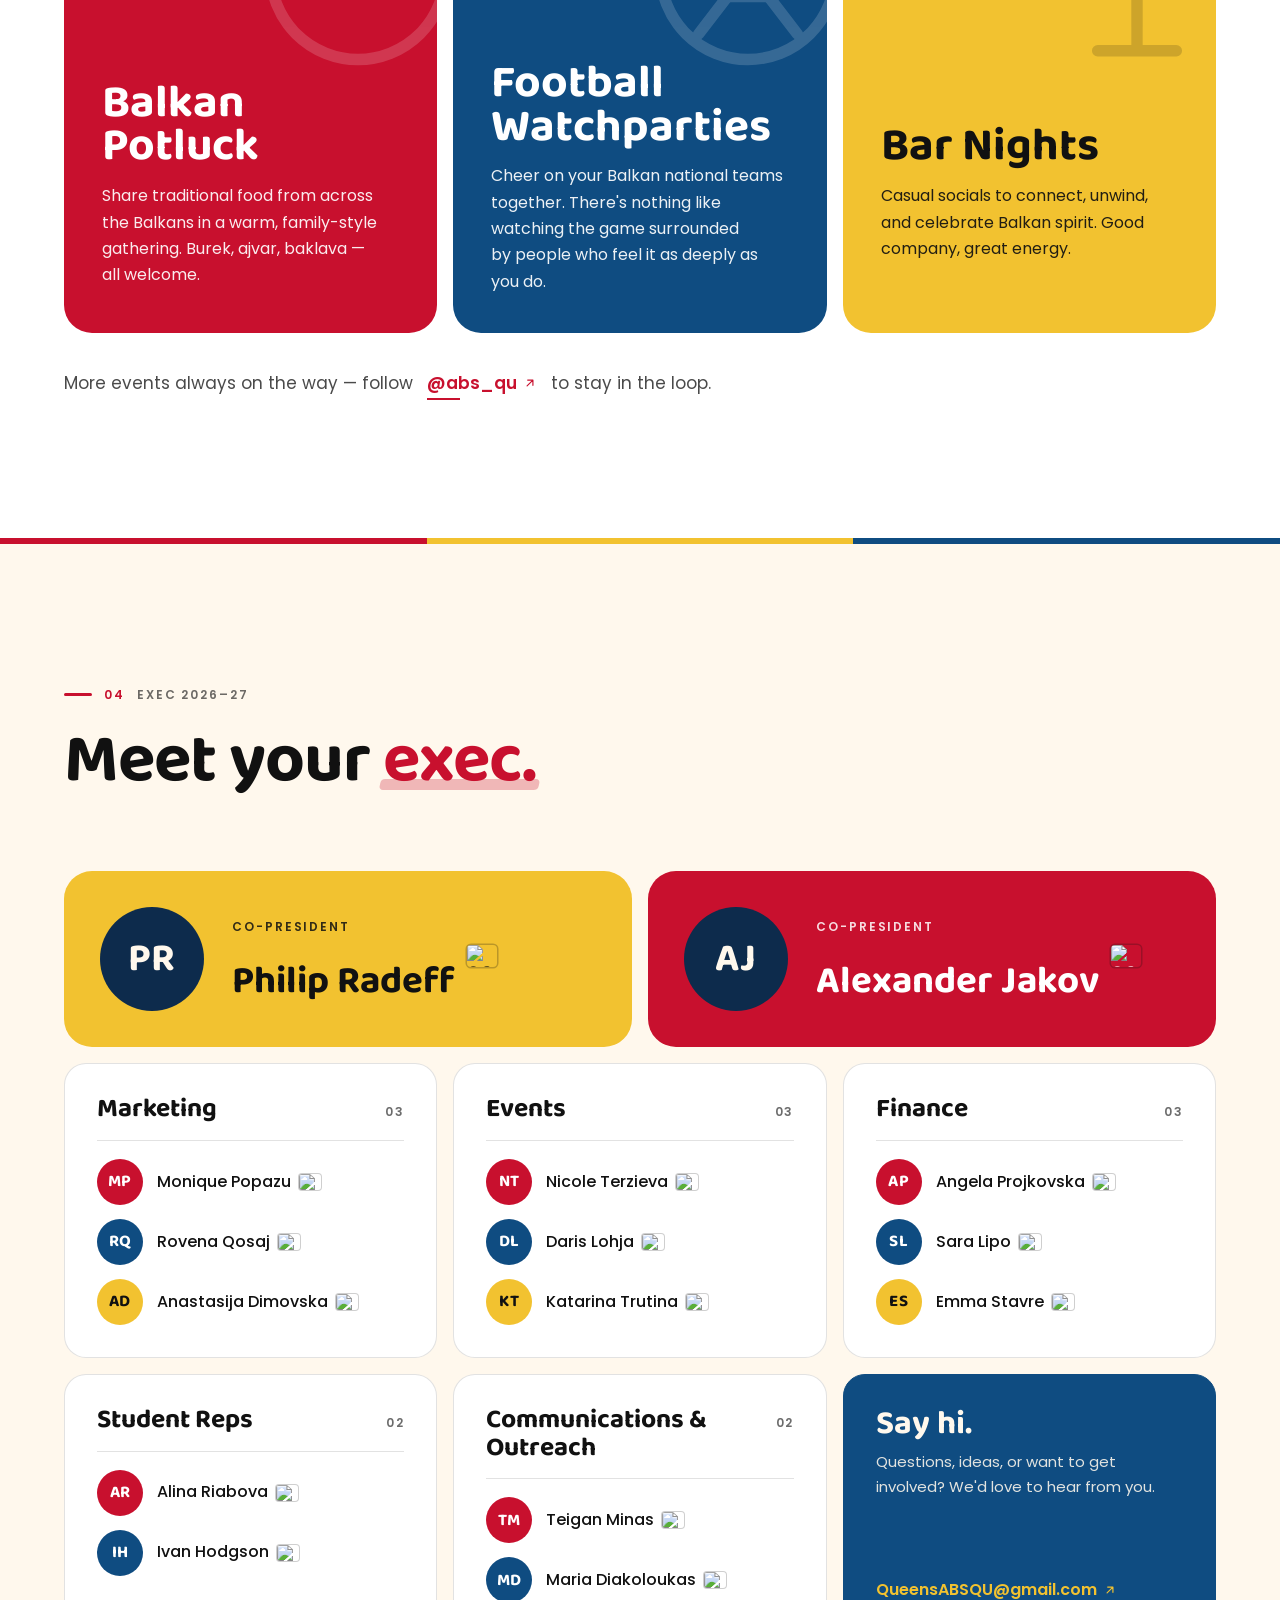
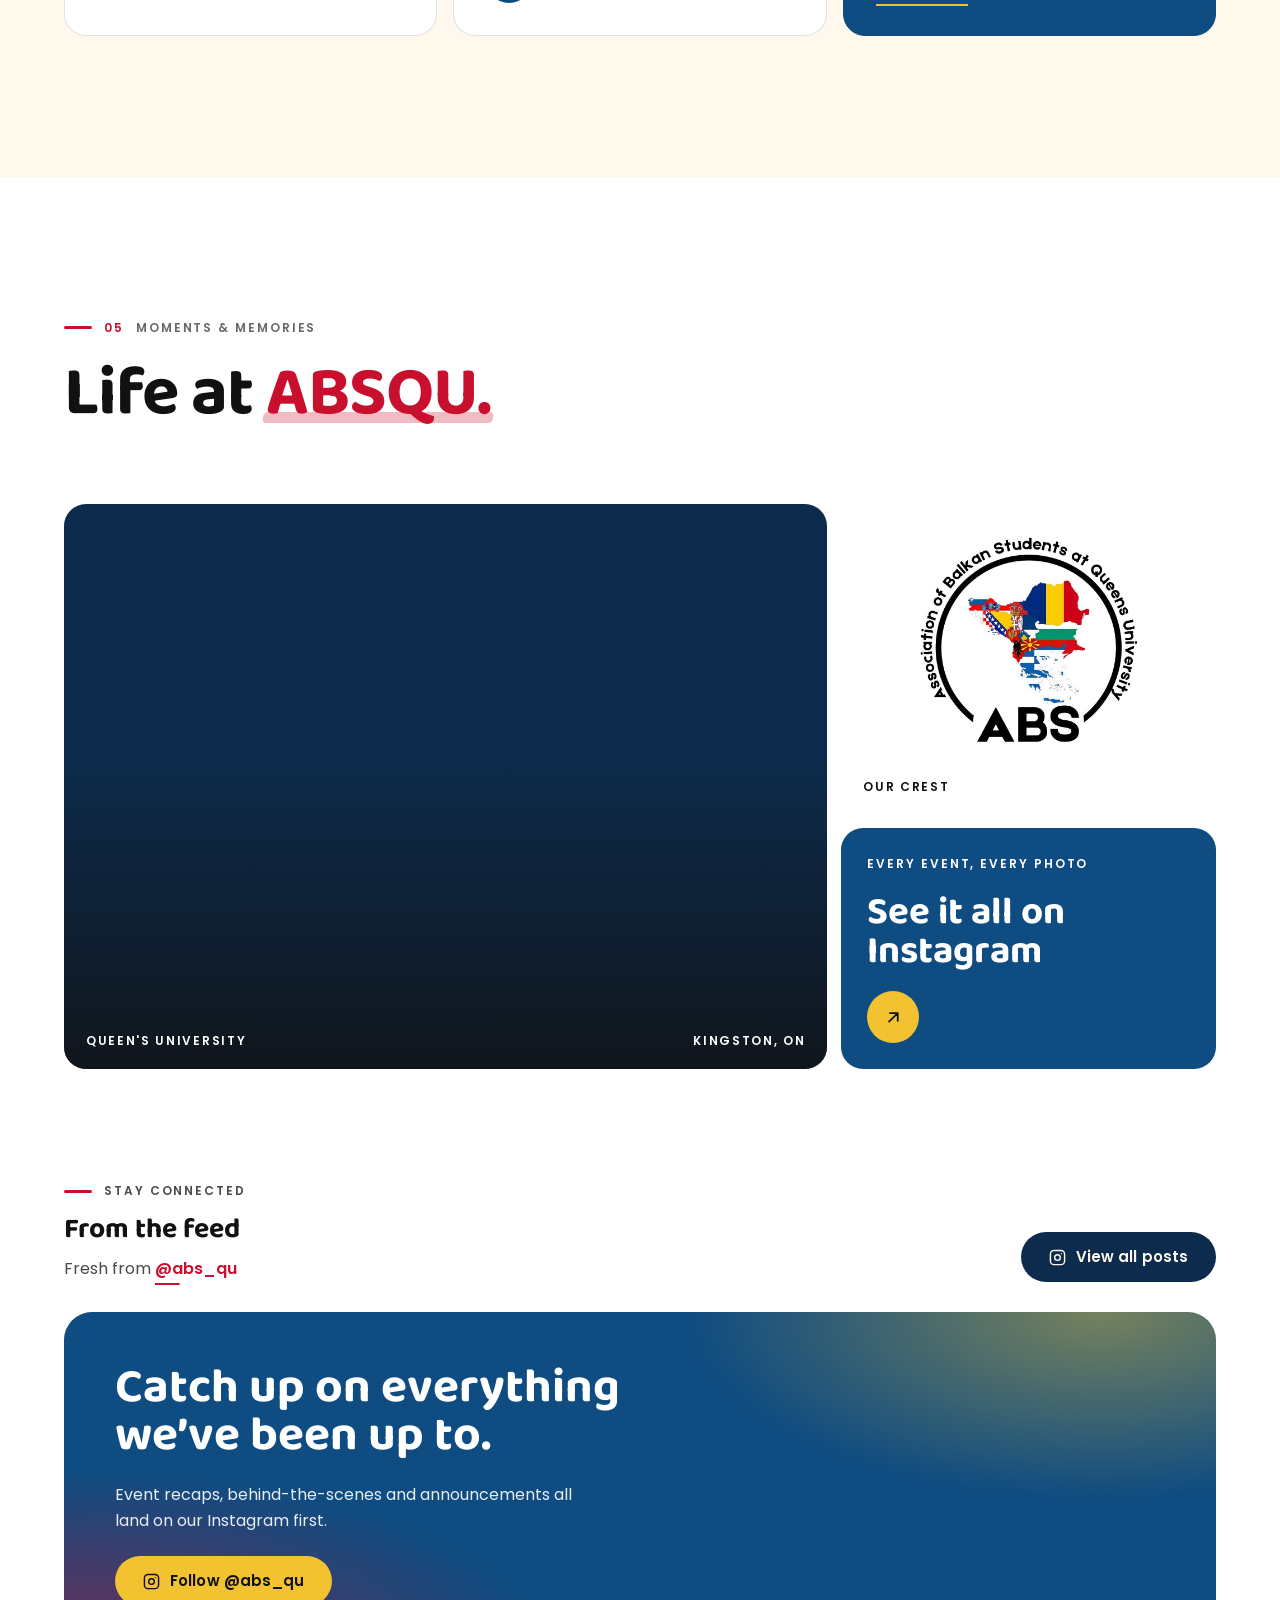
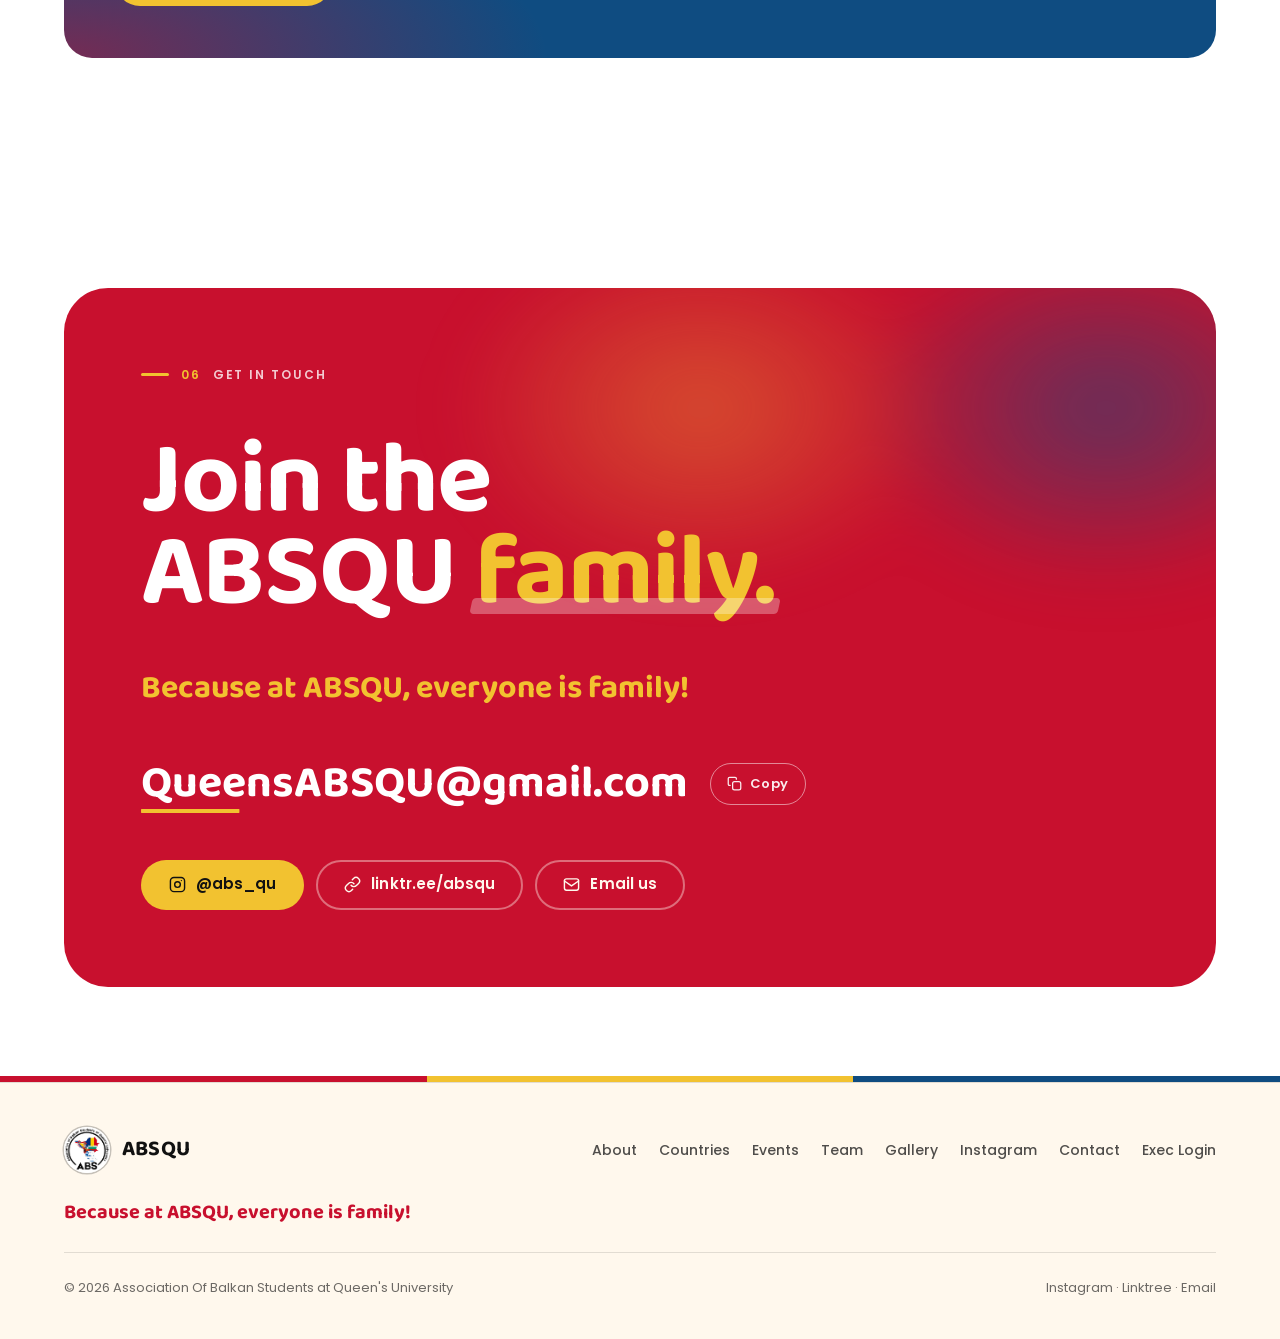
==== commit 7ce20bc8: "White hero with red/blue/yellow ribbons; light nav and menu; drop green from the palette Co-Authored" ====
--- a/docs/index.html
+++ b/docs/index.html
@@ -5,7 +5,7 @@
   <meta name="viewport" content="width=device-width, initial-scale=1, viewport-fit=cover" />
   <title>ABSQU — Association Of Balkan Students at Queen's University</title>
   <meta name="description" content="ABSQU is a vibrant, inclusive Balkan community at Queen's University — culture, food, football and family across 11 countries. Because at ABSQU, everyone is family!" />
-  <meta name="theme-color" content="#0D2B4C" />
+  <meta name="theme-color" content="#ffffff" />
   <link rel="canonical" href="https://philipr8.github.io/balkan-club/" />
 
   <meta property="og:type" content="website" />
@@ -255,7 +255,7 @@
         <h3>Social Gatherings</h3>
         <p>Bar nights, potlucks, watchparties — the kind of warmth that defines Balkan hospitality.</p>
       </article>
-      <article class="pillar pillar--green spot" data-reveal style="--i:2">
+      <article class="pillar pillar--blue spot" data-reveal style="--i:2">
         <div class="pillar__top"><span class="pillar__icon"><svg class="icon"><use href="#i-book"/></svg></span><span class="pillar__idx">03</span></div>
         <h3>Educational Initiatives</h3>
         <p>Exploring the history, politics, and culture of southeastern Europe — shaped by empires and rich in identity.</p>
@@ -287,7 +287,7 @@
         <h3>Football Watchparties</h3>
         <p>Cheer on your Balkan national teams together. There's nothing like watching the game surrounded by people who feel it as deeply as you do.</p>
       </article>
-      <article class="event event--green" data-reveal style="--i:2">
+      <article class="event event--gold" data-reveal style="--i:2">
         <svg class="icon event__art" aria-hidden="true"><use href="#i-glass"/></svg>
         <span class="event__tag">After dark</span>
         <h3>Bar Nights</h3>
--- a/docs/style.css
+++ b/docs/style.css
@@ -12,7 +12,6 @@
   --red:   #C8102E;
   --blue:  #0F4C81;
   --gold:  #F2C230;
-  --green: #00966E;
   --cream: #FFF8ED;
   --ink:   #0D2B4C;   /* deep navy used where the site used to be near-black */
 
@@ -188,7 +187,7 @@
 .section-head { display: grid; gap: 22px; margin-bottom: clamp(44px, 6vw, 84px); }
 
 /* Four-stripe motif: the palette as a thin ribbon */
-.stripe { height: 6px; background: linear-gradient(90deg, var(--red) 0 25%, var(--gold) 25% 50%, var(--green) 50% 75%, var(--blue) 75% 100%); }
+.stripe { height: 6px; background: linear-gradient(90deg, var(--red) 0 33.34%, var(--gold) 33.34% 66.67%, var(--blue) 66.67% 100%); }
 
 /* Buttons */
 .btn {
@@ -239,13 +238,13 @@
   display: flex; align-items: center;
   border-bottom: 1px solid transparent;
   transition: background var(--t) var(--ease), border-color var(--t) var(--ease);
-  color: var(--cream);
+  color: var(--ink);
 }
 .nav.is-solid {
-  background: rgba(13, 43, 76, 0.97);
+  background: rgba(255, 255, 255, 0.94);
   -webkit-backdrop-filter: saturate(150%) blur(18px);
   backdrop-filter: saturate(150%) blur(18px);
-  border-color: rgba(255, 248, 237, 0.12);
+  border-color: rgba(13, 43, 76, 0.12);
 }
 .nav__inner { display: flex; align-items: center; justify-content: space-between; gap: 20px; }
 .brand { display: inline-flex; align-items: center; gap: 12px; font-family: var(--head); font-weight: 700; font-size: 1.35rem; letter-spacing: 0.01em; line-height: 1; }
@@ -254,25 +253,27 @@
   display: grid; place-items: center; flex: none;
   width: var(--d, 42px); height: var(--d, 42px); border-radius: 50%;
   background: var(--white); overflow: hidden;
-  box-shadow: 0 0 0 2px rgba(255, 255, 255, 0.18);
+  box-shadow: 0 0 0 1.5px rgba(13, 43, 76, 0.18);
 }
 .logo-disc img { width: 100%; height: 100%; object-fit: contain; }
 .nav__links { display: flex; align-items: center; gap: 2px; }
 .nav__links a {
   position: relative; padding: 9px 13px; border-radius: 999px;
-  font-size: 0.875rem; font-weight: 500; color: rgba(255, 248, 237, 0.74);
+  font-size: 0.875rem; font-weight: 500; color: rgba(13, 43, 76, 0.76);
   transition: color var(--t-fast), background var(--t-fast);
 }
-.nav__links a:hover { color: var(--cream); background: rgba(255, 248, 237, 0.1); }
-.nav__links a[aria-current="true"] { color: var(--cream); }
+.nav__links a:hover { color: var(--ink); background: rgba(13, 43, 76, 0.07); }
+.nav__links a[aria-current="true"] { color: var(--ink); }
 .nav__links a[aria-current="true"]::after {
   content: ""; position: absolute; left: 50%; bottom: 2px; width: 14px; height: 3px; border-radius: 3px;
-  background: var(--gold); translate: -50% 0;
+  background: var(--red); translate: -50% 0;
 }
 .nav__cta { display: flex; align-items: center; gap: 8px; }
 .exec-chip { display: inline-flex; align-items: center; gap: 8px; }
 .exec-chip .role { font-size: 0.6875rem; letter-spacing: 0.08em; text-transform: uppercase; padding: 2px 8px; border-radius: 999px; background: var(--gold); color: var(--black); font-weight: 600; }
-.nav__toggle { display: none; width: 46px; height: 46px; border-radius: 14px; place-items: center; color: var(--cream); }
+.nav__toggle { display: none; width: 46px; height: 46px; border-radius: 14px; place-items: center; color: var(--ink); }
+.nav .btn--ghost, .menu .btn--ghost { --bf: var(--ink); --bd: rgba(13, 43, 76, 0.35); }
+.nav .btn--ghost:hover, .menu .btn--ghost:hover { background: rgba(13, 43, 76, 0.07); border-color: var(--ink); }
 .nav__toggle .icon { width: 24px; height: 24px; }
 @media (max-width: 1020px) {
   .nav__links, .nav__cta .btn--ig { display: none; }
@@ -282,25 +283,25 @@
 
 .menu {
   position: fixed; inset: 0; z-index: 90;
-  background: rgba(13, 43, 76, 0.97);
+  background: rgba(255, 255, 255, 0.98);
   -webkit-backdrop-filter: blur(24px); backdrop-filter: blur(24px);
   display: grid; align-content: center; gap: 4px;
   padding: calc(var(--nav-h) + 16px) var(--gutter) 32px;
   opacity: 0; visibility: hidden;
   transition: opacity var(--t) var(--ease), visibility 0s linear var(--t);
-  color: var(--cream); overflow-y: auto;
+  color: var(--ink); overflow-y: auto;
 }
 .menu.is-open { opacity: 1; visibility: visible; transition-delay: 0s; }
 .menu > a.m {
   font-family: var(--head); font-weight: 700; font-size: clamp(2.2rem, 9vw, 3.4rem); line-height: 1.1;
-  padding: 8px 0; border-bottom: 1px solid rgba(255, 248, 237, 0.13);
+  padding: 8px 0; border-bottom: 1px solid rgba(13, 43, 76, 0.12);
   display: flex; align-items: baseline; gap: 14px;
   opacity: 0; translate: 0 16px;
   transition: opacity var(--t) var(--ease), translate var(--t) var(--ease), color var(--t-fast);
   transition-delay: calc(var(--i) * 45ms + 80ms);
 }
-.menu > a.m small { font-family: var(--body); font-weight: 600; font-size: 0.75rem; letter-spacing: 0.14em; color: var(--gold); }
-.menu > a.m:hover { color: var(--gold); }
+.menu > a.m small { font-family: var(--body); font-weight: 600; font-size: 0.75rem; letter-spacing: 0.14em; color: var(--red); }
+.menu > a.m:hover { color: var(--red); }
 .menu.is-open > a.m { opacity: 1; translate: 0 0; }
 .menu__foot { margin-top: 28px; display: flex; gap: 12px; flex-wrap: wrap; }
 body.menu-open { overflow: hidden; }
@@ -308,35 +309,32 @@
 /* --------------------------------------------------------------------------
    Hero — the campus photo expands from a card to full-bleed as you scroll
    -------------------------------------------------------------------------- */
-.hero { position: relative; height: 250vh; z-index: 1; background: var(--ink); }
+.hero { position: relative; height: 250vh; z-index: 1; background: #fff; }
 .hero__stage {
   position: sticky; top: 0;
   height: 100vh; height: 100dvh;
   overflow: hidden; display: grid; place-items: center; isolation: isolate;
-  color: var(--cream);
+  color: var(--ink);
 }
 .hero__shader {
   position: absolute; inset: 0; z-index: 0;
   opacity: calc(1 - var(--p) * 0.92);
   background:
-    radial-gradient(55% 45% at 22% 28%, rgba(200, 16, 46, 0.34), transparent 62%),
-    radial-gradient(50% 42% at 82% 24%, rgba(15, 76, 129, 0.5), transparent 62%),
-    radial-gradient(52% 44% at 70% 82%, rgba(0, 150, 110, 0.3), transparent 62%),
-    radial-gradient(40% 36% at 18% 84%, rgba(242, 194, 48, 0.24), transparent 62%),
-    var(--ink);
+    radial-gradient(55% 45% at 20% 26%, rgba(200, 16, 46, 0.2), transparent 62%),
+    radial-gradient(50% 42% at 84% 22%, rgba(15, 76, 129, 0.22), transparent 62%),
+    radial-gradient(52% 44% at 74% 84%, rgba(242, 194, 48, 0.34), transparent 62%),
+    radial-gradient(40% 36% at 16% 84%, rgba(15, 76, 129, 0.14), transparent 62%),
+    #fff;
 }
 .hero__shader canvas { position: absolute; inset: 0; width: 100%; height: 100%; }
-.hero__vignette {
-  position: absolute; inset: 0; z-index: 1; pointer-events: none;
-  background: radial-gradient(120% 90% at 50% 50%, transparent 38%, rgba(8, 28, 52, 0.55) 100%);
-}
+.hero__vignette { display: none; }
 .hero__media {
   position: absolute; left: 50%; top: 50%; z-index: 2; translate: -50% -50%;
   width: calc(var(--mw0) + (100% - var(--mw0)) * var(--p));
   height: calc(var(--mh0) + (100% - var(--mh0)) * var(--p));
   border-radius: calc(32px * (1 - var(--p)));
   overflow: hidden; background: var(--blue);
-  box-shadow: 0 60px 120px -40px rgba(0, 0, 0, 0.85), 0 0 0 calc(3px * (1 - var(--p))) rgba(255, 248, 237, 0.85);
+  box-shadow: 0 50px 90px -40px rgba(13, 43, 76, 0.55), 0 0 0 calc(3px * (1 - var(--p))) rgba(13, 43, 76, 0.14);
   transform: translateZ(0);
 }
 .hero__media img { width: 100%; height: 100%; object-fit: cover; object-position: 55% 50%; scale: calc(1.18 - var(--p) * 0.16); }
@@ -355,15 +353,22 @@
   --shrink: 0.4;
   transform: translateY(calc(var(--p) * -25vh)) scale(calc(1 - var(--p) * var(--shrink)));
 }
-.hero__badge { --d: clamp(76px, 12vh, 112px); rotate: calc(var(--p) * 360deg); box-shadow: 0 14px 40px -10px rgba(0, 0, 0, 0.6), 0 0 0 4px rgba(255, 248, 237, 0.25); opacity: 0; animation: rise 0.9s var(--ease) 80ms forwards; }
+.hero__badge { --d: clamp(76px, 12vh, 112px); rotate: calc(var(--p) * 360deg); box-shadow: 0 14px 34px -12px rgba(13, 43, 76, 0.45), 0 0 0 4px rgba(13, 43, 76, 0.08); opacity: 0; animation: rise 0.9s var(--ease) 80ms forwards; }
 .hero__name {
   font-family: var(--head); font-weight: 700;
   font-size: clamp(4.4rem, min(21vw, 27vh), 13rem);
-  line-height: 0.8; letter-spacing: -0.02em; color: #fff;
-  text-shadow: 0 10px 60px rgba(0, 0, 0, 0.45);
+  line-height: 0.8; letter-spacing: -0.02em;
   padding-top: 0.06em;
-}
-.hero__name span { display: block; opacity: 0; translate: 0 24px; animation: rise 0.9s var(--ease) 180ms forwards; }
+  /* Navy on the white page, white where the letters cross the photo card. The card's half-width
+     grows with --p; dividing by the title's scale keeps the edge matched while it shrinks. */
+  --edge: calc((var(--mw0) / 2 + (50vw - var(--mw0) / 2) * var(--p)) / (1 - var(--p) * var(--shrink)));
+  justify-self: stretch;
+}
+.hero__name span {
+  color: transparent;
+  background: linear-gradient(90deg, var(--ink) 0, var(--ink) calc(50% - var(--edge)), #fff calc(50% - var(--edge)), #fff calc(50% + var(--edge)), var(--ink) calc(50% + var(--edge)), var(--ink) 100%);
+  -webkit-background-clip: text; background-clip: text;
+  display: block; opacity: 0; translate: 0 24px; animation: rise 0.9s var(--ease) 180ms forwards; }
 .hero__sub {
   font-weight: 600; font-size: clamp(0.6875rem, 1.4vw, 0.9375rem);
   letter-spacing: 0.22em; text-transform: uppercase; color: var(--gold);
@@ -378,13 +383,13 @@
 .hero__meta {
   position: absolute; z-index: 3; left: 0; right: 0; bottom: calc(50% - var(--mh0) / 2 - 50px);
   display: flex; justify-content: center; gap: 24px;
-  font-weight: 600; font-size: 0.75rem; letter-spacing: 0.16em; text-transform: uppercase; color: rgba(255, 248, 237, 0.74);
+  font-weight: 600; font-size: 0.75rem; letter-spacing: 0.16em; text-transform: uppercase; color: rgba(13, 43, 76, 0.78);
   opacity: calc(1 - var(--p) * 2.2); pointer-events: none;
   animation: fade 1.2s var(--ease) 600ms both;
 }
 .hero__meta span:first-child { translate: calc(var(--p) * -40vw) 0; }
 .hero__meta span:last-child  { translate: calc(var(--p) * 40vw) 0; }
-.hero__meta .dot { width: 7px; height: 7px; border-radius: 50%; background: var(--gold); align-self: center; animation: pulse 2.4s ease-in-out infinite; }
+.hero__meta .dot { width: 7px; height: 7px; border-radius: 50%; background: var(--red); align-self: center; animation: pulse 2.4s ease-in-out infinite; }
 @keyframes pulse { 0%, 100% { opacity: .55; scale: 1; } 50% { opacity: 1; scale: 1.35; } }
 
 .hero__intro {
@@ -406,12 +411,12 @@
 .hero__scroll {
   position: absolute; z-index: 3; bottom: 26px; left: 50%; translate: -50% 0;
   display: flex; flex-direction: column; align-items: center; gap: 10px;
-  font-weight: 600; font-size: 0.6875rem; letter-spacing: 0.2em; text-transform: uppercase; color: rgba(255, 248, 237, 0.6);
+  font-weight: 600; font-size: 0.6875rem; letter-spacing: 0.2em; text-transform: uppercase; color: rgba(13, 43, 76, 0.68);
   opacity: calc(1 - var(--p) * 4); pointer-events: none;
   animation: fade 1.2s var(--ease) 900ms both;
 }
-.hero__scroll i { width: 2px; height: 42px; background: rgba(255, 248, 237, 0.2); display: block; position: relative; overflow: hidden; border-radius: 2px; }
-.hero__scroll i::after { content: ""; position: absolute; inset: 0; background: var(--gold); translate: 0 -100%; animation: drip 2.2s var(--ease-std) infinite; }
+.hero__scroll i { width: 2px; height: 42px; background: rgba(13, 43, 76, 0.16); display: block; position: relative; overflow: hidden; border-radius: 2px; }
+.hero__scroll i::after { content: ""; position: absolute; inset: 0; background: var(--red); translate: 0 -100%; animation: drip 2.2s var(--ease-std) infinite; }
 @keyframes drip { to { translate: 0 100%; } }
 
 @media (max-width: 720px) {
@@ -491,7 +496,7 @@
 .pillar p { color: var(--fg-2); text-wrap: pretty; }
 .pillar--red  { --c: var(--red); }
 .pillar--gold { --c: var(--gold); --ci: var(--black); }
-.pillar--green { --c: var(--green); --ci: var(--black); }
+.pillar--blue { --c: var(--blue); --ci: #fff; }
 
 /* --------------------------------------------------------------------------
    Events
@@ -515,7 +520,7 @@
 .event p { opacity: 0.92; text-wrap: pretty; max-width: 34ch; }
 .event--red { --bgc: var(--red); --fgc: #fff; }
 .event--blue { --bgc: var(--blue); --fgc: #fff; }
-.event--green { --bgc: var(--green); --fgc: var(--black); }
+.event--gold { --bgc: var(--gold); --fgc: var(--black); }
 .events-note { margin-top: 36px; display: flex; flex-wrap: wrap; gap: 8px 14px; align-items: center; color: var(--fg-2); font-size: 1.0625rem; }
 .link { position: relative; display: inline-flex; align-items: center; gap: 6px; font-weight: 600; color: var(--accent); }
 .link::after { content: ""; position: absolute; left: 0; right: 0; bottom: -3px; height: 2px; background: currentColor; transform: scaleX(0.3); transform-origin: left; transition: transform var(--t) var(--ease); }
@@ -552,10 +557,9 @@
 .dept__head span { font-weight: 600; font-size: 0.75rem; letter-spacing: 0.12em; color: var(--fg-3); white-space: nowrap; }
 .dept ul { display: grid; gap: 14px; }
 .dept li { display: flex; align-items: center; gap: 14px; font-weight: 500; }
-.dept li:nth-child(4n+1) .avatar { background: var(--red); color: #fff; }
-.dept li:nth-child(4n+2) .avatar { background: var(--blue); color: #fff; }
-.dept li:nth-child(4n+3) .avatar { background: var(--gold); color: var(--black); }
-.dept li:nth-child(4n)   .avatar { background: var(--green); color: var(--black); }
+.dept li:nth-child(3n+1) .avatar { background: var(--red); color: #fff; }
+.dept li:nth-child(3n+2) .avatar { background: var(--blue); color: #fff; }
+.dept li:nth-child(3n)   .avatar { background: var(--gold); color: var(--black); }
 .dept--join { background: var(--blue); color: var(--cream); border-color: var(--blue); display: flex; flex-direction: column; gap: 16px; justify-content: space-between; }
 .dept--join:hover { background: #0c3e69; border-color: #0c3e69; }
 .dept--join h3 { font-family: var(--head); font-weight: 700; font-size: clamp(1.7rem, 2.6vw, 2.2rem); line-height: 1; }
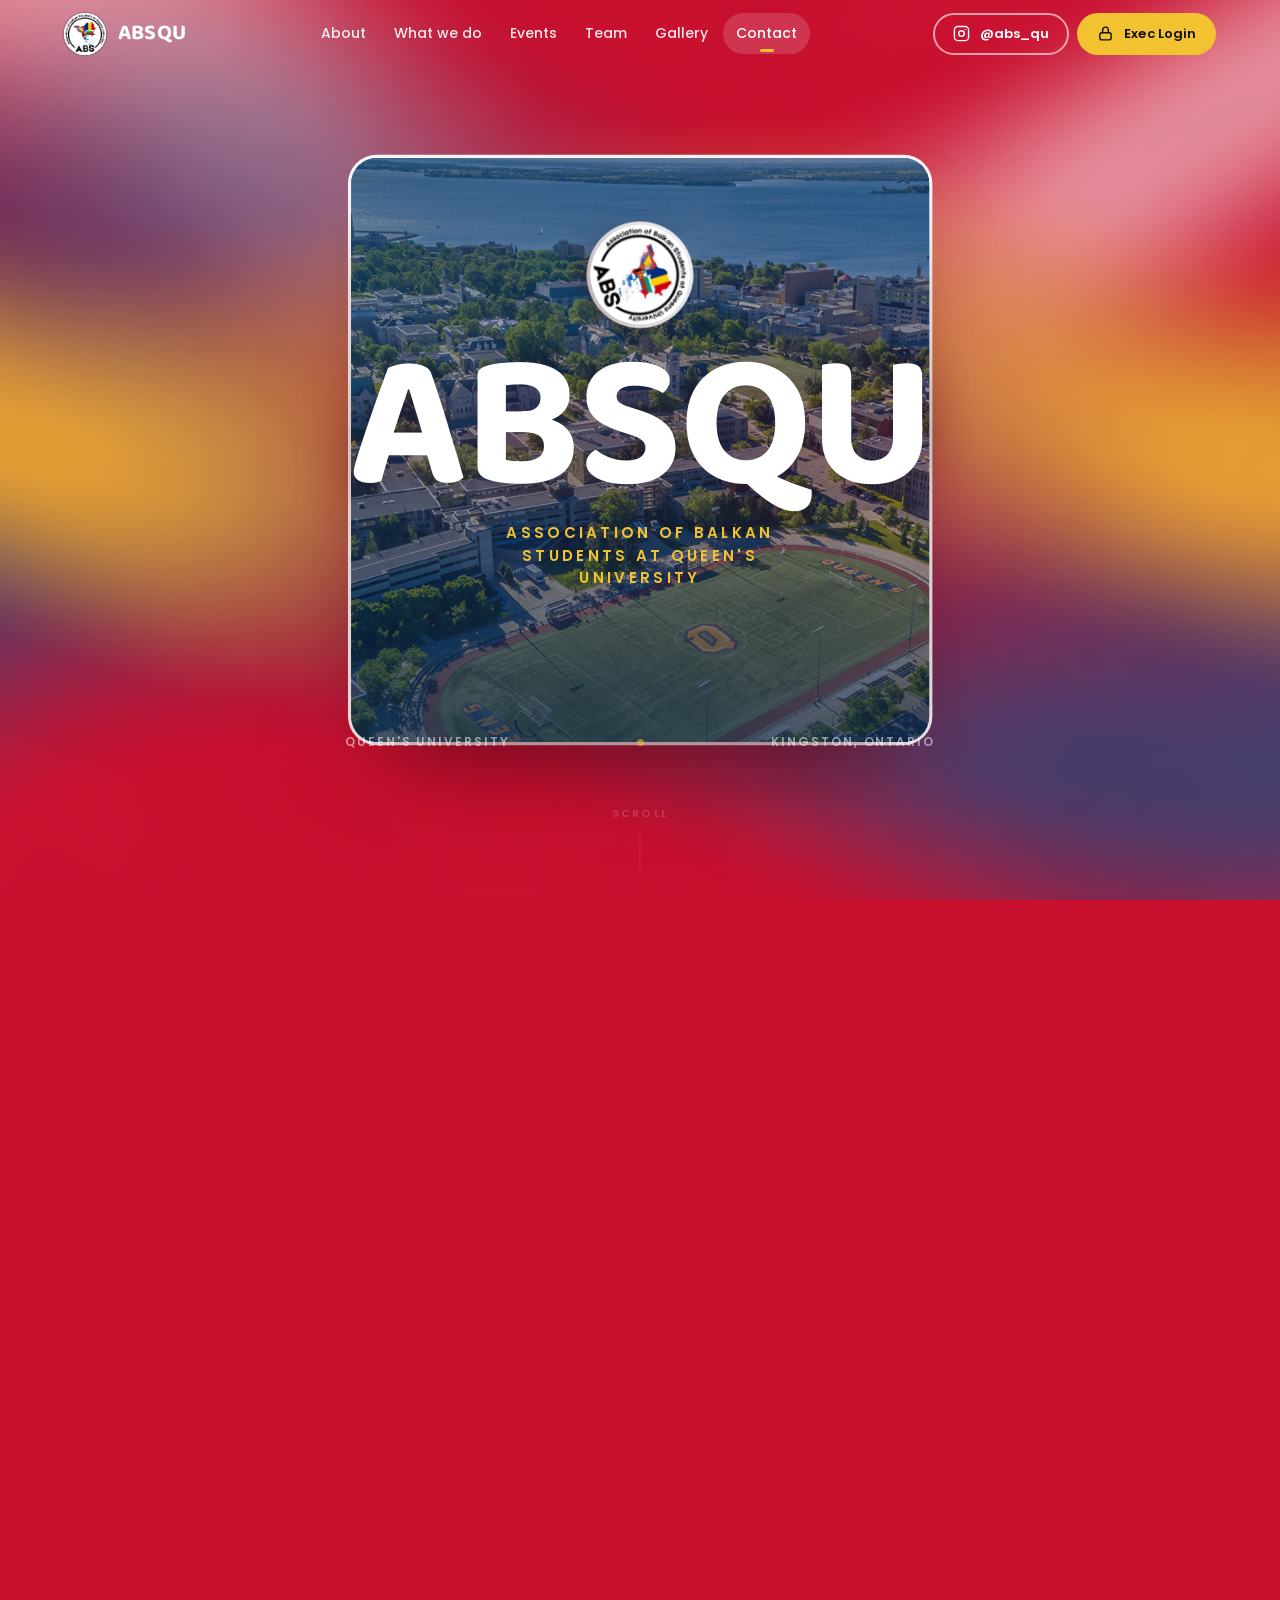
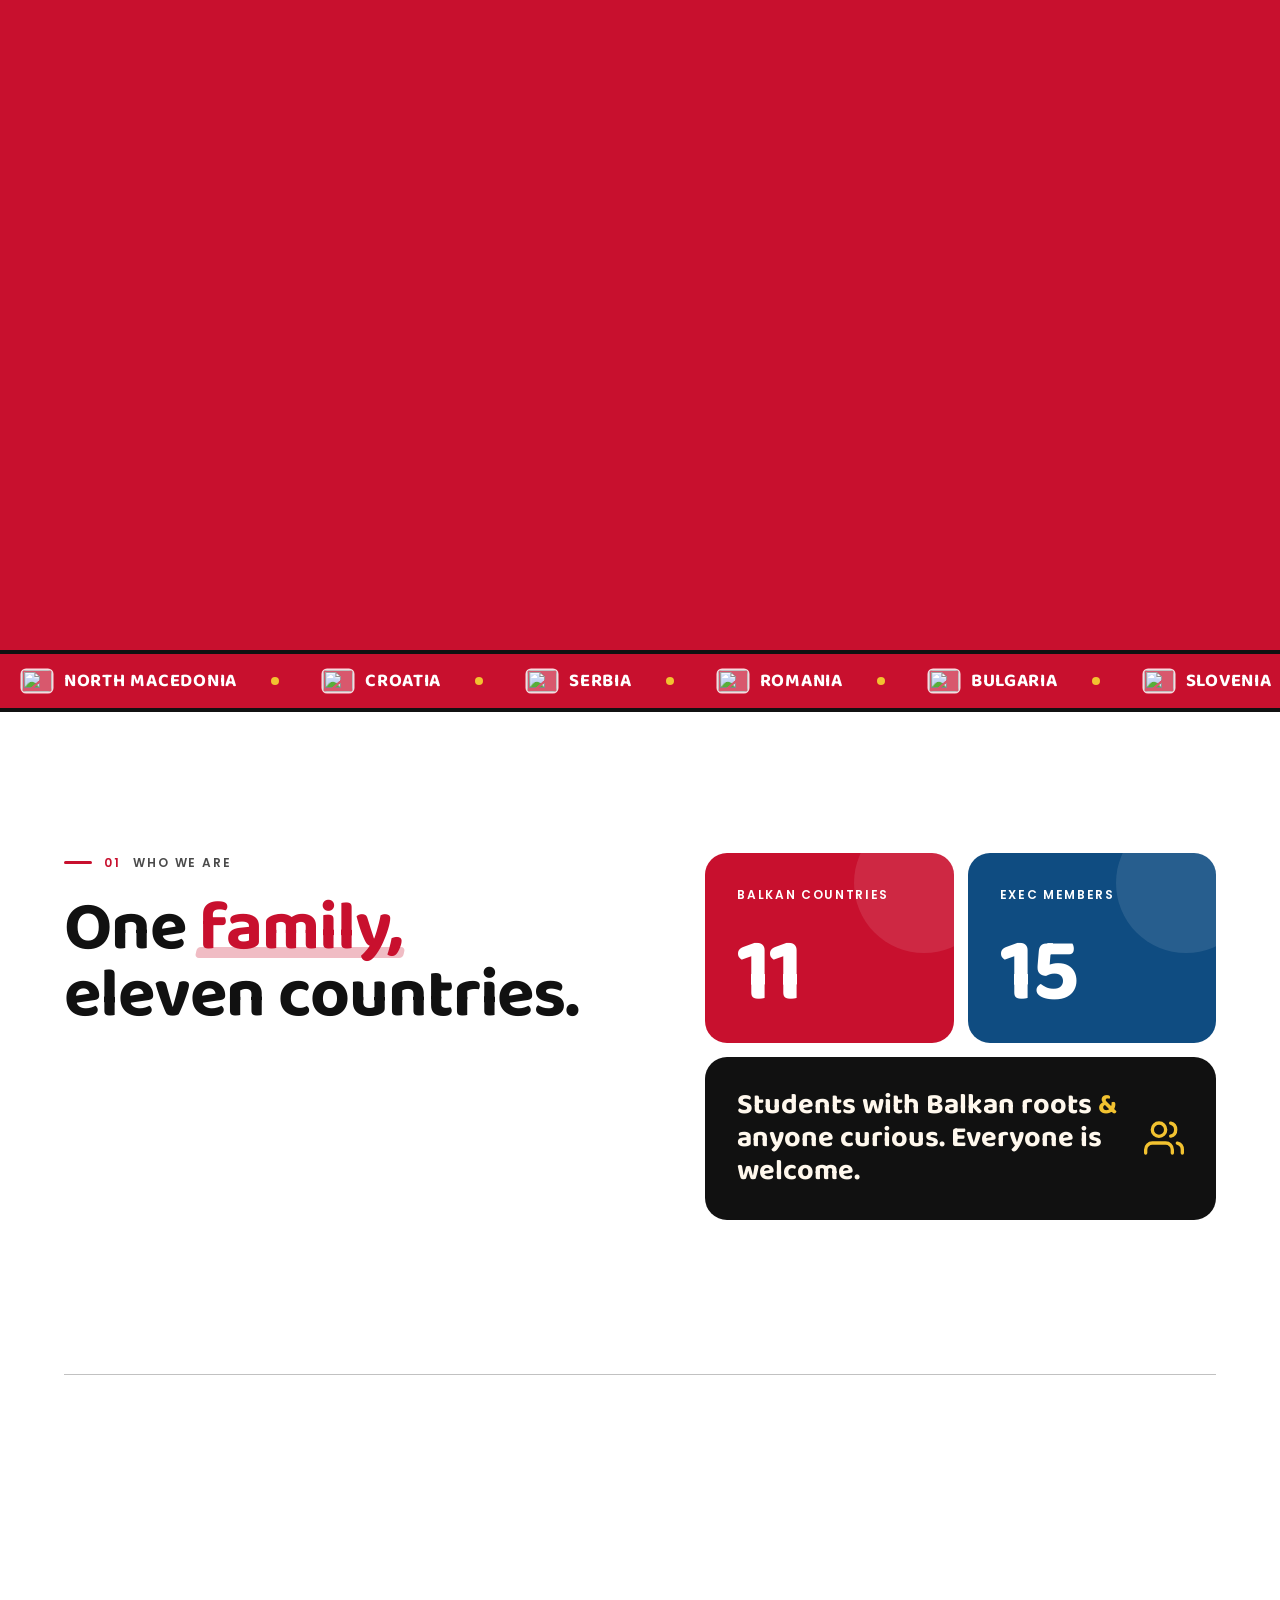
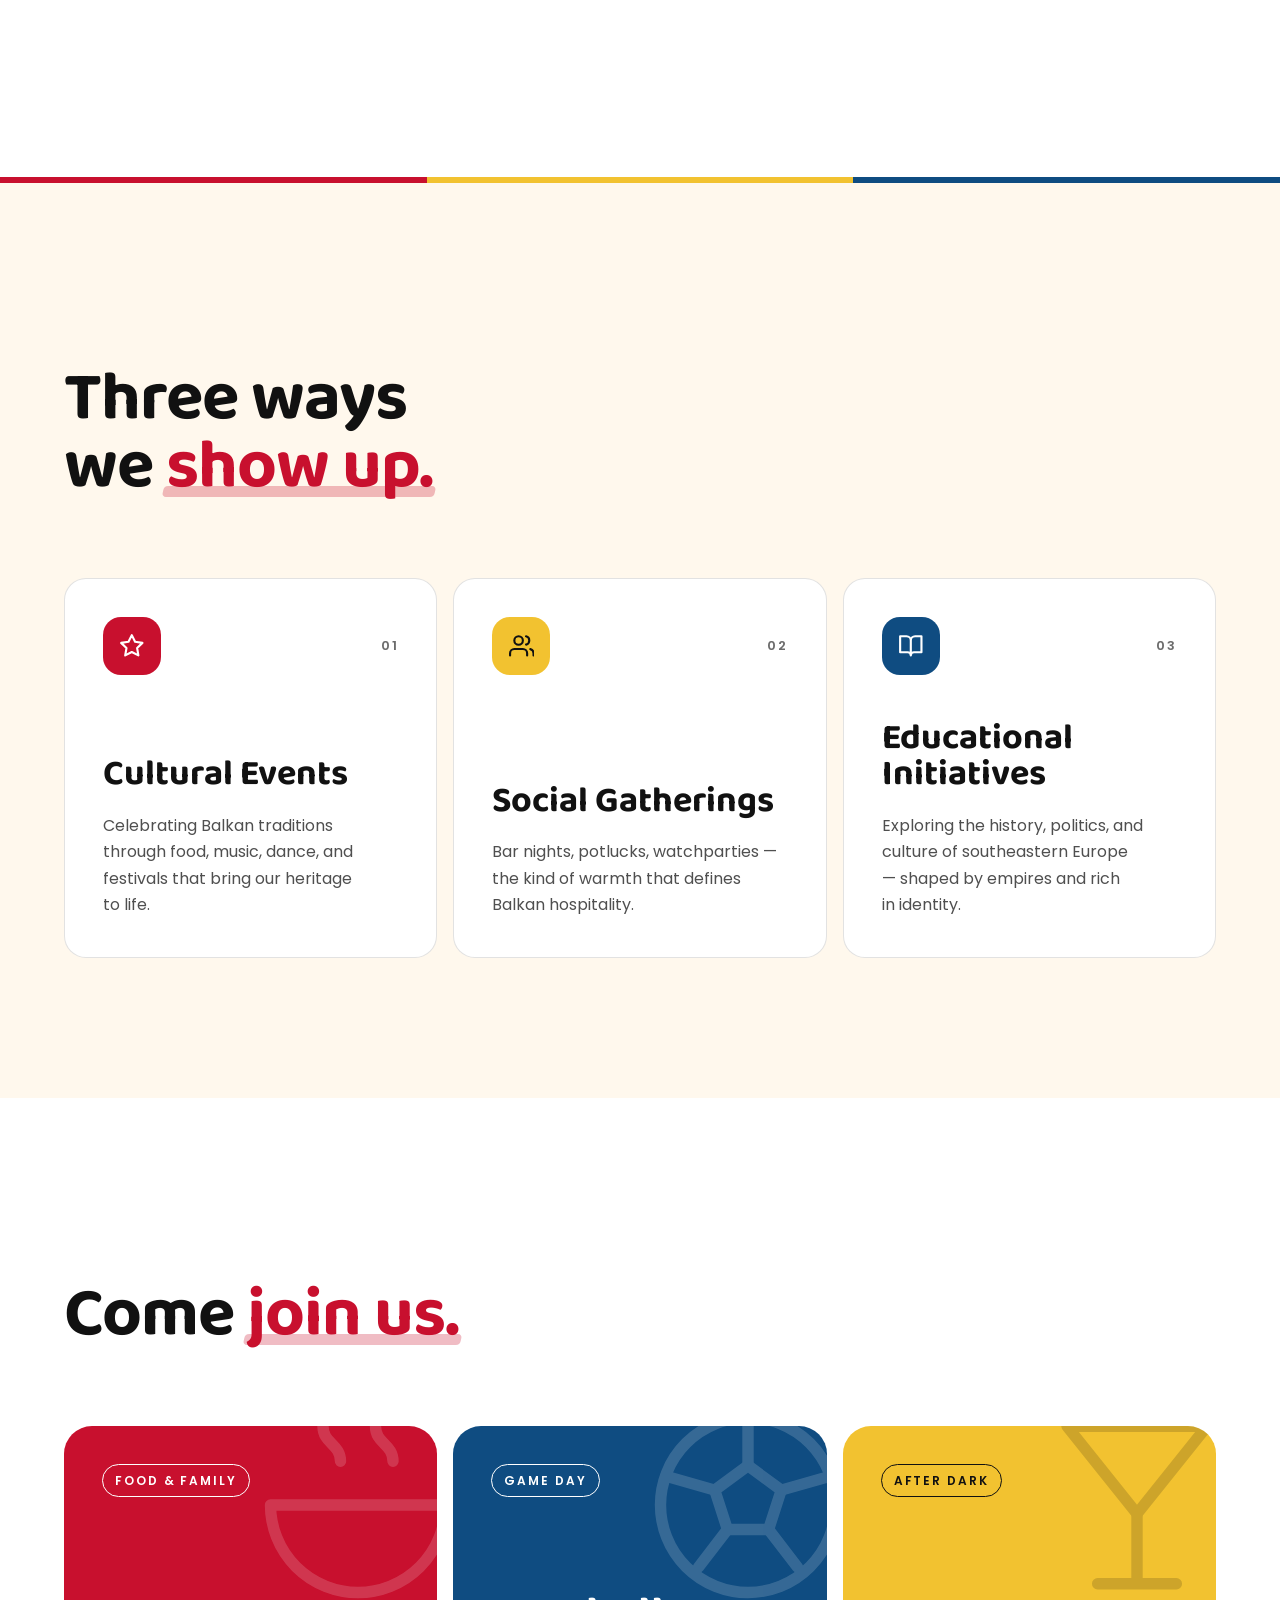
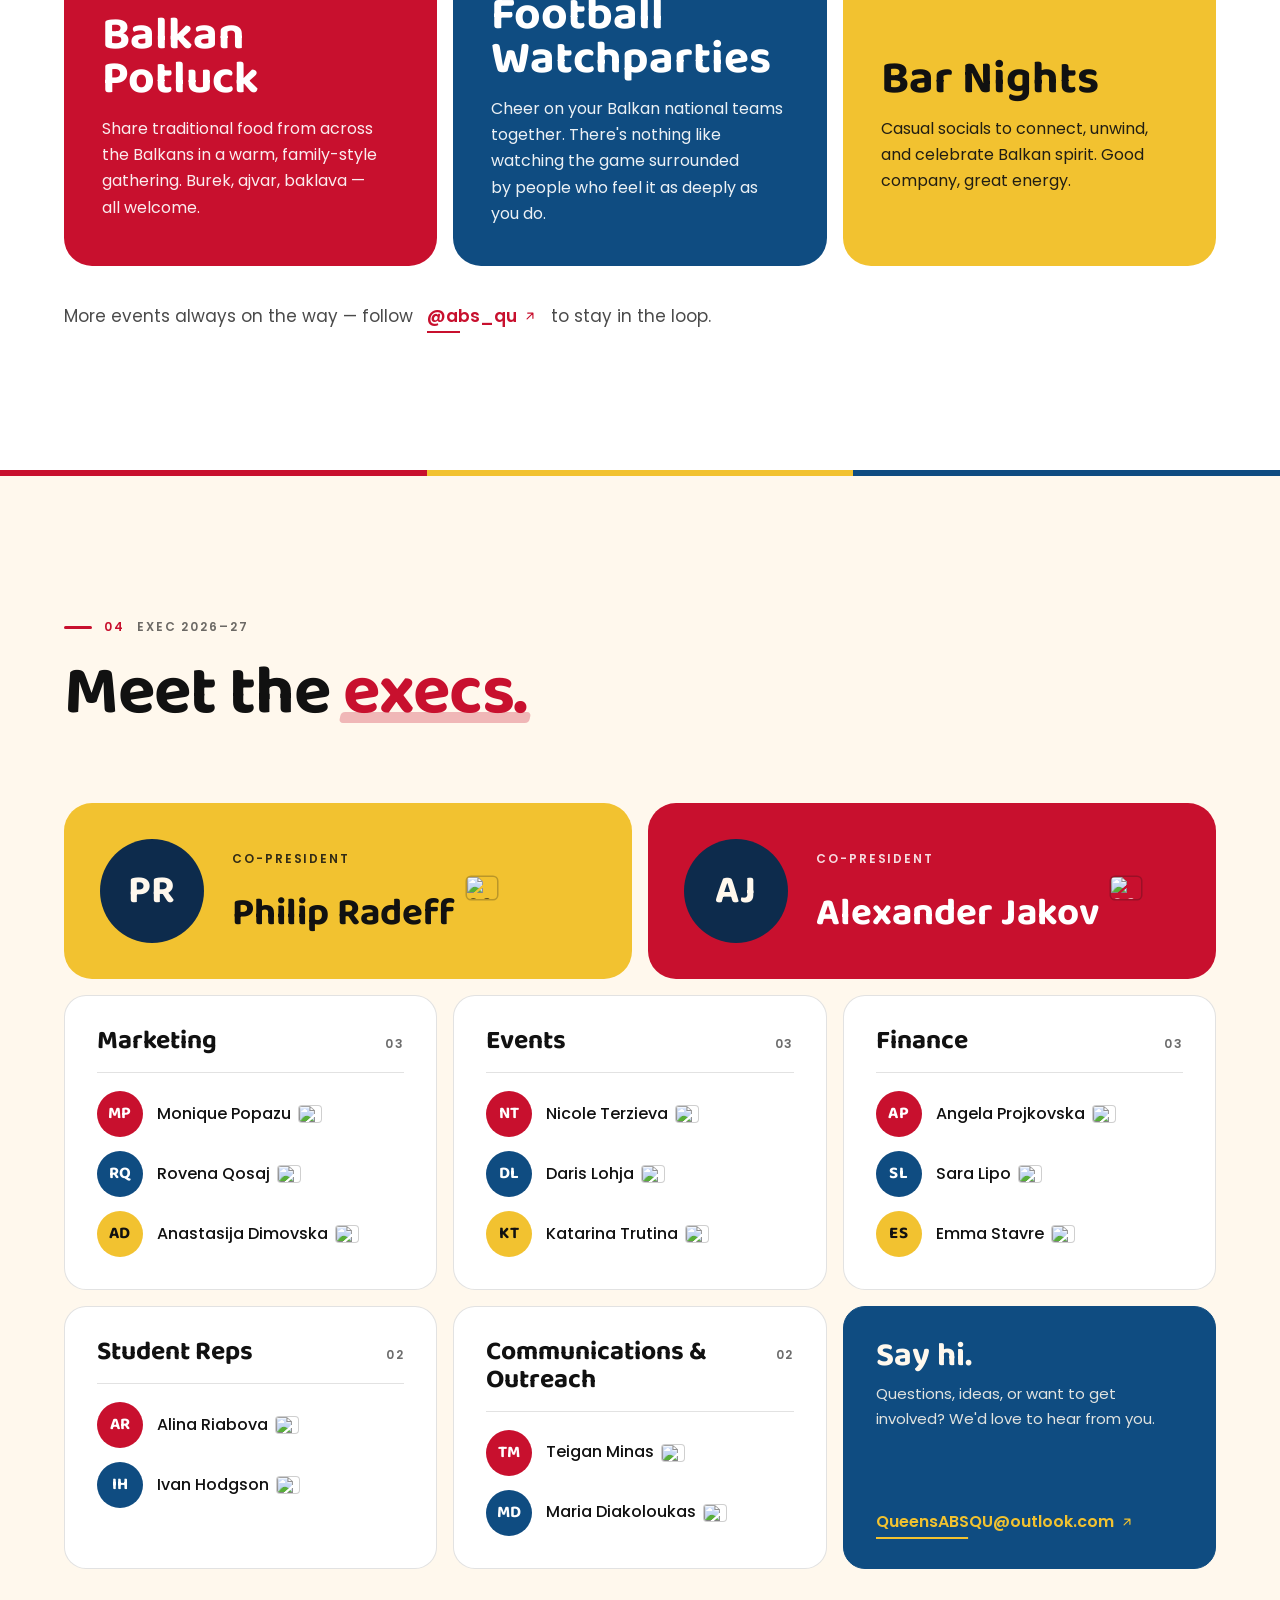
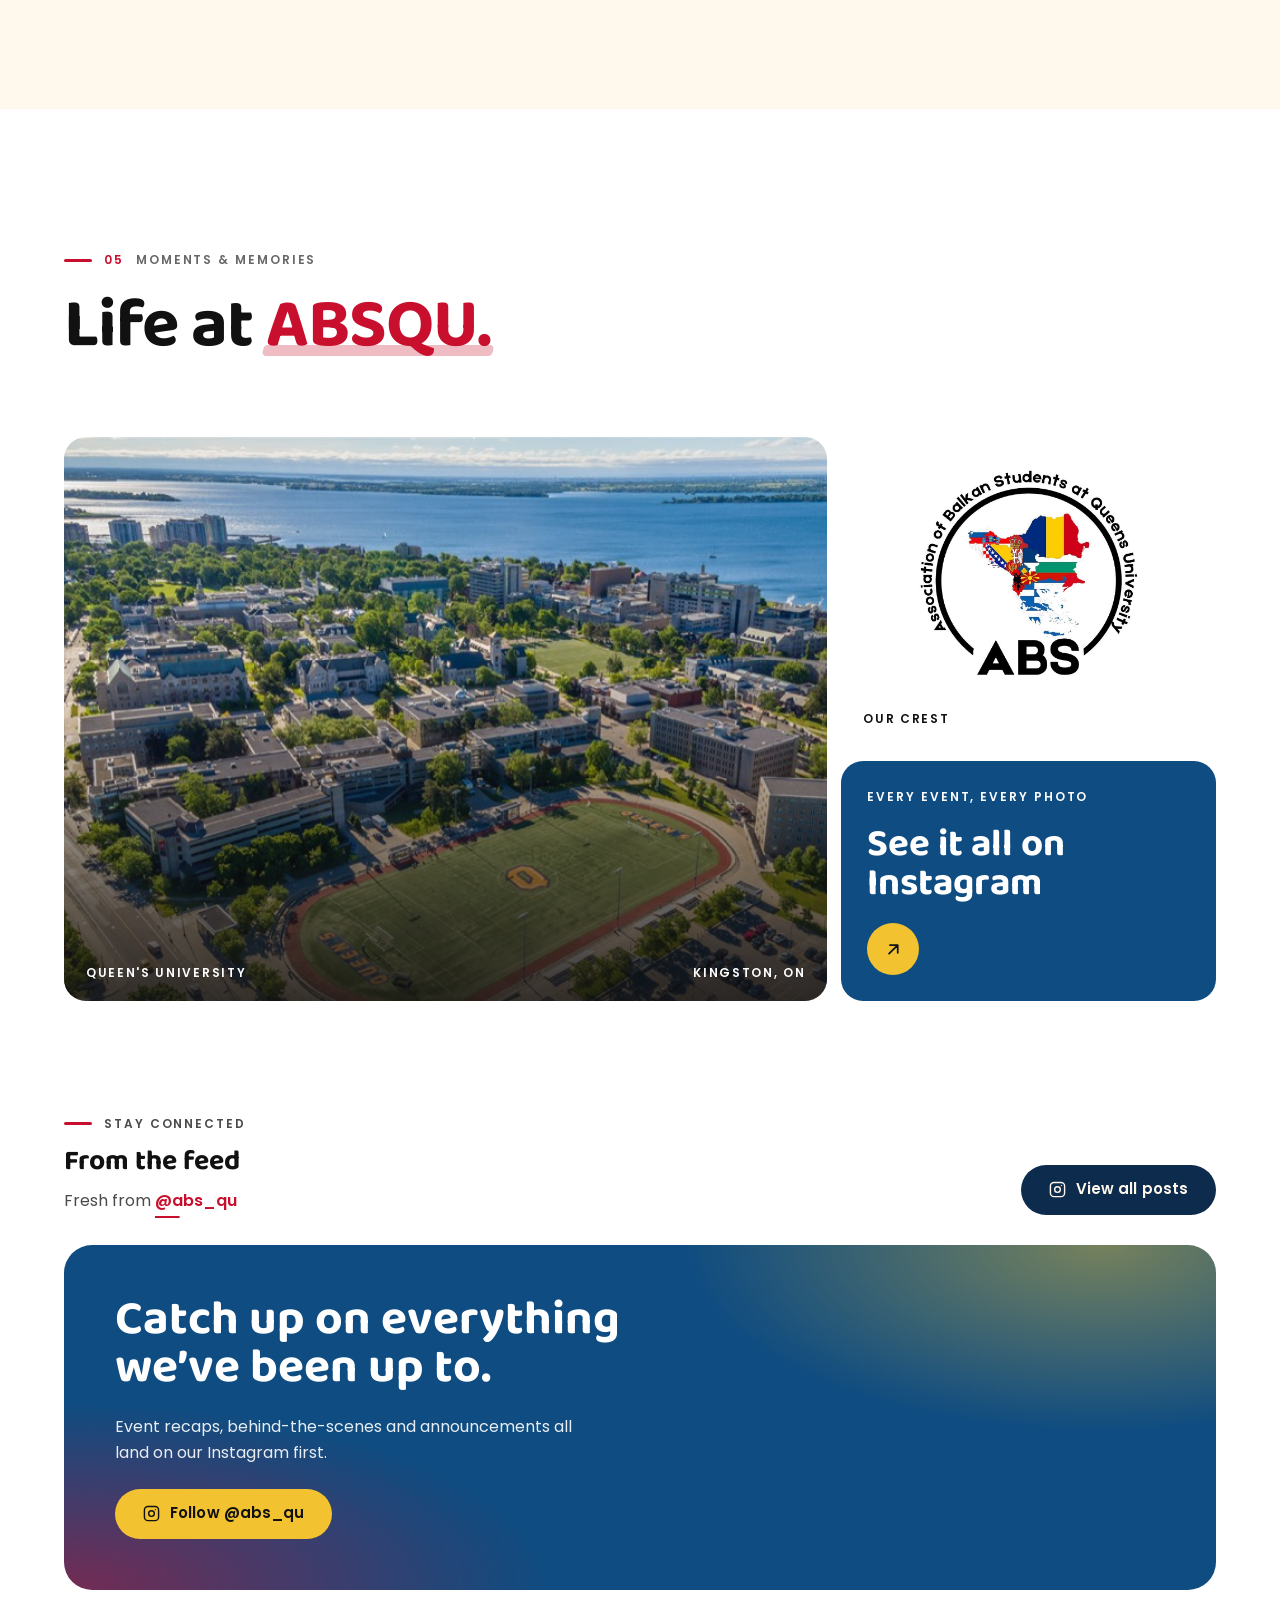
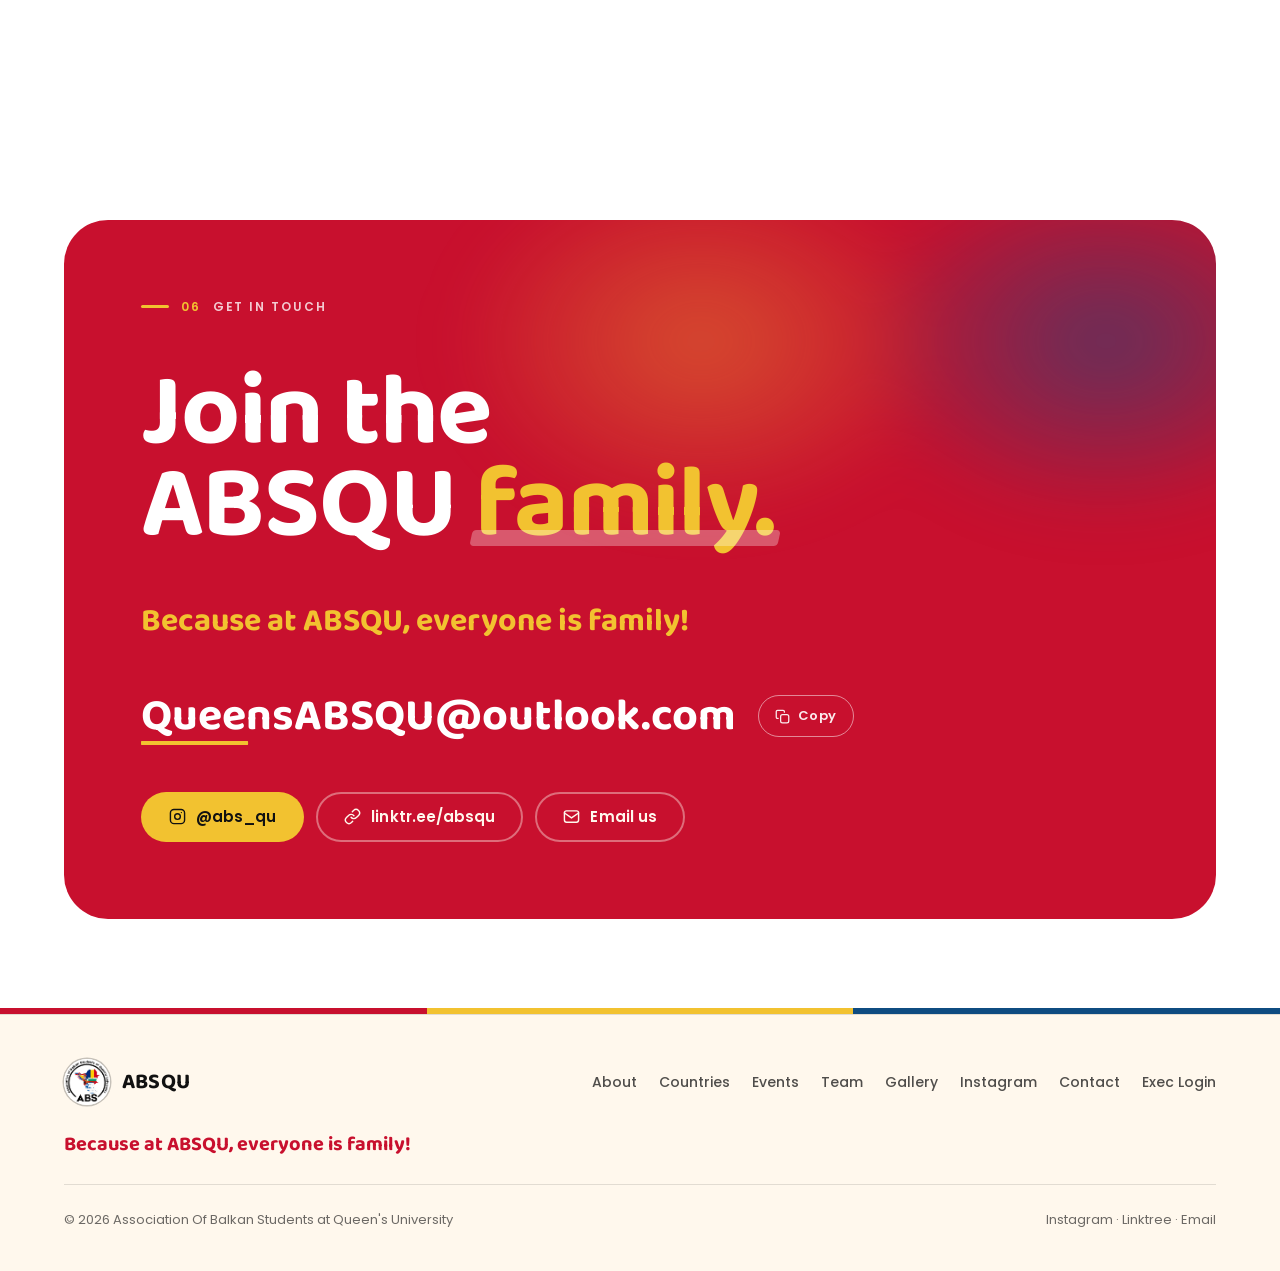
==== commit 27e831dc: "Red-led hero with blue/yellow/white around it, plain white ABSQU title; headings 'Come join us.' / '" ====
--- a/docs/index.html
+++ b/docs/index.html
@@ -5,7 +5,7 @@
   <meta name="viewport" content="width=device-width, initial-scale=1, viewport-fit=cover" />
   <title>ABSQU — Association Of Balkan Students at Queen's University</title>
   <meta name="description" content="ABSQU is a vibrant, inclusive Balkan community at Queen's University — culture, food, football and family across 11 countries. Because at ABSQU, everyone is family!" />
-  <meta name="theme-color" content="#ffffff" />
+  <meta name="theme-color" content="#C8102E" />
   <link rel="canonical" href="https://philipr8.github.io/balkan-club/" />
 
   <meta property="og:type" content="website" />
@@ -33,7 +33,7 @@
     "alternateName": "ABSQU",
     "url": "https://philipr8.github.io/balkan-club/",
     "logo": "https://philipr8.github.io/balkan-club/images/logo.jpg",
-    "email": "mailto:QueensABSQU@gmail.com",
+    "email": "mailto:QueensABSQU@outlook.com",
     "parentOrganization": { "@type": "CollegeOrUniversity", "name": "Queen's University" },
     "sameAs": ["https://www.instagram.com/abs_qu/", "https://linktr.ee/absqu"]
   }
@@ -272,7 +272,7 @@
   <div class="wrap">
     <div class="section-head">
       <p class="eyebrow" data-reveal><b>03</b> What's happening</p>
-      <h2 class="h2" id="events-title" data-reveal style="--i:1">Come hungry. Come <span class="hl">loud.</span></h2>
+      <h2 class="h2" id="events-title" data-reveal style="--i:1">Come <span class="hl">join us.</span></h2>
     </div>
     <div class="events">
       <article class="event event--red" data-reveal style="--i:0">
@@ -309,7 +309,7 @@
   <div class="wrap">
     <div class="section-head">
       <p class="eyebrow" data-reveal><b>04</b> Exec 2026–27</p>
-      <h2 class="h2" id="team-title" data-reveal style="--i:1">Meet your <span class="hl">exec.</span></h2>
+      <h2 class="h2" id="team-title" data-reveal style="--i:1">Meet the <span class="hl">execs.</span></h2>
     </div>
 
     <div class="presidents">
@@ -367,7 +367,7 @@
           <h3>Say hi.</h3>
           <p style="margin-top:10px">Questions, ideas, or want to get involved? We'd love to hear from you.</p>
         </div>
-        <a class="link" href="mailto:QueensABSQU@gmail.com">QueensABSQU@gmail.com <svg class="icon" style="width:14px;height:14px"><use href="#i-go"/></svg></a>
+        <a class="link" href="mailto:QueensABSQU@outlook.com">QueensABSQU@outlook.com <svg class="icon" style="width:14px;height:14px"><use href="#i-go"/></svg></a>
       </article>
     </div>
   </div>
@@ -433,13 +433,13 @@
     <h2 class="h2" id="contact-title" data-reveal style="--i:1">Join the ABSQU <span class="hl">family.</span></h2>
     <p class="motto" data-reveal style="--i:2">Because at ABSQU, everyone is family!</p>
     <div class="email" data-reveal style="--i:3">
-      <a href="mailto:QueensABSQU@gmail.com">QueensABSQU@gmail.com</a>
+      <a href="mailto:QueensABSQU@outlook.com">QueensABSQU@outlook.com</a>
       <button class="copy" id="copyEmail" type="button" aria-label="Copy email address"><svg class="icon" style="width:15px;height:15px"><use href="#i-copy"/></svg><span>Copy</span></button>
     </div>
     <div class="contact__links" data-reveal style="--i:4">
       <a class="btn" href="https://www.instagram.com/abs_qu/" target="_blank" rel="noopener noreferrer"><svg class="icon"><use href="#i-insta"/></svg>@abs_qu</a>
       <a class="btn btn--ghost" href="https://linktr.ee/absqu" target="_blank" rel="noopener noreferrer"><svg class="icon"><use href="#i-link"/></svg>linktr.ee/absqu</a>
-      <a class="btn btn--ghost" href="mailto:QueensABSQU@gmail.com"><svg class="icon"><use href="#i-mail"/></svg>Email us</a>
+      <a class="btn btn--ghost" href="mailto:QueensABSQU@outlook.com"><svg class="icon"><use href="#i-mail"/></svg>Email us</a>
     </div>
     </div>
   </div>
@@ -472,7 +472,7 @@
     <p class="motto" style="font-size:1.25rem">Because at ABSQU, everyone is family!</p>
     <div class="footer__copy">
       <span>&copy; <span id="year">2026</span> Association Of Balkan Students at Queen's University</span>
-      <span><a href="https://www.instagram.com/abs_qu/" target="_blank" rel="noopener noreferrer">Instagram</a> · <a href="https://linktr.ee/absqu" target="_blank" rel="noopener noreferrer">Linktree</a> · <a href="mailto:QueensABSQU@gmail.com">Email</a></span>
+      <span><a href="https://www.instagram.com/abs_qu/" target="_blank" rel="noopener noreferrer">Instagram</a> · <a href="https://linktr.ee/absqu" target="_blank" rel="noopener noreferrer">Linktree</a> · <a href="mailto:QueensABSQU@outlook.com">Email</a></span>
     </div>
   </div>
 </footer>
--- a/docs/style.css
+++ b/docs/style.css
@@ -272,6 +272,15 @@
 .exec-chip { display: inline-flex; align-items: center; gap: 8px; }
 .exec-chip .role { font-size: 0.6875rem; letter-spacing: 0.08em; text-transform: uppercase; padding: 2px 8px; border-radius: 999px; background: var(--gold); color: var(--black); font-weight: 600; }
 .nav__toggle { display: none; width: 46px; height: 46px; border-radius: 14px; place-items: center; color: var(--ink); }
+.nav:not(.is-solid) { color: #fff; }
+.nav:not(.is-solid) .nav__links a { color: rgba(255, 255, 255, 0.9); }
+.nav:not(.is-solid) .nav__links a:hover, .nav:not(.is-solid) .nav__links a[aria-current="true"] { color: #fff; background: rgba(255, 255, 255, 0.16); }
+.nav:not(.is-solid) .nav__links a[aria-current="true"]::after { background: var(--gold); }
+.nav:not(.is-solid) .btn--ghost { --bf: #fff; --bd: rgba(255, 255, 255, 0.6); }
+.nav:not(.is-solid) .btn--ghost:hover { background: rgba(255, 255, 255, 0.16); border-color: #fff; }
+.nav:not(.is-solid) .nav__toggle { color: #fff; }
+body.menu-open .nav { color: var(--ink); }
+body.menu-open .nav .nav__toggle { color: var(--ink); }
 .nav .btn--ghost, .menu .btn--ghost { --bf: var(--ink); --bd: rgba(13, 43, 76, 0.35); }
 .nav .btn--ghost:hover, .menu .btn--ghost:hover { background: rgba(13, 43, 76, 0.07); border-color: var(--ink); }
 .nav__toggle .icon { width: 24px; height: 24px; }
@@ -309,22 +318,23 @@
 /* --------------------------------------------------------------------------
    Hero — the campus photo expands from a card to full-bleed as you scroll
    -------------------------------------------------------------------------- */
-.hero { position: relative; height: 250vh; z-index: 1; background: #fff; }
+.hero { position: relative; height: 250vh; z-index: 1; background: var(--red); }
 .hero__stage {
   position: sticky; top: 0;
   height: 100vh; height: 100dvh;
   overflow: hidden; display: grid; place-items: center; isolation: isolate;
-  color: var(--ink);
+  color: #fff;
 }
 .hero__shader {
   position: absolute; inset: 0; z-index: 0;
   opacity: calc(1 - var(--p) * 0.92);
+  /* Fallback if WebGL is off: red in the middle, blue / yellow / white around the edges */
   background:
-    radial-gradient(55% 45% at 20% 26%, rgba(200, 16, 46, 0.2), transparent 62%),
-    radial-gradient(50% 42% at 84% 22%, rgba(15, 76, 129, 0.22), transparent 62%),
-    radial-gradient(52% 44% at 74% 84%, rgba(242, 194, 48, 0.34), transparent 62%),
-    radial-gradient(40% 36% at 16% 84%, rgba(15, 76, 129, 0.14), transparent 62%),
-    #fff;
+    radial-gradient(45% 40% at 0% 0%, rgba(255, 255, 255, 0.85), transparent 70%),
+    radial-gradient(48% 42% at 100% 8%, rgba(15, 76, 129, 0.95), transparent 70%),
+    radial-gradient(48% 44% at 100% 100%, rgba(242, 194, 48, 0.95), transparent 70%),
+    radial-gradient(44% 40% at 0% 100%, rgba(15, 76, 129, 0.85), transparent 70%),
+    var(--red);
 }
 .hero__shader canvas { position: absolute; inset: 0; width: 100%; height: 100%; }
 .hero__vignette { display: none; }
@@ -334,7 +344,7 @@
   height: calc(var(--mh0) + (100% - var(--mh0)) * var(--p));
   border-radius: calc(32px * (1 - var(--p)));
   overflow: hidden; background: var(--blue);
-  box-shadow: 0 50px 90px -40px rgba(13, 43, 76, 0.55), 0 0 0 calc(3px * (1 - var(--p))) rgba(13, 43, 76, 0.14);
+  box-shadow: 0 50px 90px -40px rgba(70, 0, 14, 0.7), 0 0 0 calc(4px * (1 - var(--p))) rgba(255, 255, 255, 0.95);
   transform: translateZ(0);
 }
 .hero__media img { width: 100%; height: 100%; object-fit: cover; object-position: 55% 50%; scale: calc(1.18 - var(--p) * 0.16); }
@@ -353,22 +363,17 @@
   --shrink: 0.4;
   transform: translateY(calc(var(--p) * -25vh)) scale(calc(1 - var(--p) * var(--shrink)));
 }
-.hero__badge { --d: clamp(76px, 12vh, 112px); rotate: calc(var(--p) * 360deg); box-shadow: 0 14px 34px -12px rgba(13, 43, 76, 0.45), 0 0 0 4px rgba(13, 43, 76, 0.08); opacity: 0; animation: rise 0.9s var(--ease) 80ms forwards; }
+.hero__badge { --d: clamp(76px, 12vh, 112px); rotate: calc(var(--p) * 360deg); box-shadow: 0 14px 34px -12px rgba(70, 0, 14, 0.55), 0 0 0 4px rgba(255, 255, 255, 0.9); opacity: 0; animation: rise 0.9s var(--ease) 80ms forwards; }
 .hero__name {
   font-family: var(--head); font-weight: 700;
   font-size: clamp(4.4rem, min(21vw, 27vh), 13rem);
   line-height: 0.8; letter-spacing: -0.02em;
   padding-top: 0.06em;
-  /* Navy on the white page, white where the letters cross the photo card. The card's half-width
-     grows with --p; dividing by the title's scale keeps the edge matched while it shrinks. */
-  --edge: calc((var(--mw0) / 2 + (50vw - var(--mw0) / 2) * var(--p)) / (1 - var(--p) * var(--shrink)));
+  color: #fff;
+  text-shadow: 0 10px 50px rgba(70, 0, 14, 0.35);
   justify-self: stretch;
 }
-.hero__name span {
-  color: transparent;
-  background: linear-gradient(90deg, var(--ink) 0, var(--ink) calc(50% - var(--edge)), #fff calc(50% - var(--edge)), #fff calc(50% + var(--edge)), var(--ink) calc(50% + var(--edge)), var(--ink) 100%);
-  -webkit-background-clip: text; background-clip: text;
-  display: block; opacity: 0; translate: 0 24px; animation: rise 0.9s var(--ease) 180ms forwards; }
+.hero__name span { display: block; opacity: 0; translate: 0 24px; animation: rise 0.9s var(--ease) 180ms forwards; }
 .hero__sub {
   font-weight: 600; font-size: clamp(0.6875rem, 1.4vw, 0.9375rem);
   letter-spacing: 0.22em; text-transform: uppercase; color: var(--gold);
@@ -383,13 +388,13 @@
 .hero__meta {
   position: absolute; z-index: 3; left: 0; right: 0; bottom: calc(50% - var(--mh0) / 2 - 50px);
   display: flex; justify-content: center; gap: 24px;
-  font-weight: 600; font-size: 0.75rem; letter-spacing: 0.16em; text-transform: uppercase; color: rgba(13, 43, 76, 0.78);
+  font-weight: 600; font-size: 0.75rem; letter-spacing: 0.16em; text-transform: uppercase; color: rgba(255, 255, 255, 0.95);
   opacity: calc(1 - var(--p) * 2.2); pointer-events: none;
   animation: fade 1.2s var(--ease) 600ms both;
 }
 .hero__meta span:first-child { translate: calc(var(--p) * -40vw) 0; }
 .hero__meta span:last-child  { translate: calc(var(--p) * 40vw) 0; }
-.hero__meta .dot { width: 7px; height: 7px; border-radius: 50%; background: var(--red); align-self: center; animation: pulse 2.4s ease-in-out infinite; }
+.hero__meta .dot { width: 7px; height: 7px; border-radius: 50%; background: var(--gold); align-self: center; animation: pulse 2.4s ease-in-out infinite; }
 @keyframes pulse { 0%, 100% { opacity: .55; scale: 1; } 50% { opacity: 1; scale: 1.35; } }
 
 .hero__intro {
@@ -411,12 +416,12 @@
 .hero__scroll {
   position: absolute; z-index: 3; bottom: 26px; left: 50%; translate: -50% 0;
   display: flex; flex-direction: column; align-items: center; gap: 10px;
-  font-weight: 600; font-size: 0.6875rem; letter-spacing: 0.2em; text-transform: uppercase; color: rgba(13, 43, 76, 0.68);
+  font-weight: 600; font-size: 0.6875rem; letter-spacing: 0.2em; text-transform: uppercase; color: rgba(255, 255, 255, 0.9);
   opacity: calc(1 - var(--p) * 4); pointer-events: none;
   animation: fade 1.2s var(--ease) 900ms both;
 }
-.hero__scroll i { width: 2px; height: 42px; background: rgba(13, 43, 76, 0.16); display: block; position: relative; overflow: hidden; border-radius: 2px; }
-.hero__scroll i::after { content: ""; position: absolute; inset: 0; background: var(--red); translate: 0 -100%; animation: drip 2.2s var(--ease-std) infinite; }
+.hero__scroll i { width: 2px; height: 42px; background: rgba(255, 255, 255, 0.3); display: block; position: relative; overflow: hidden; border-radius: 2px; }
+.hero__scroll i::after { content: ""; position: absolute; inset: 0; background: var(--gold); translate: 0 -100%; animation: drip 2.2s var(--ease-std) infinite; }
 @keyframes drip { to { translate: 0 100%; } }
 
 @media (max-width: 720px) {
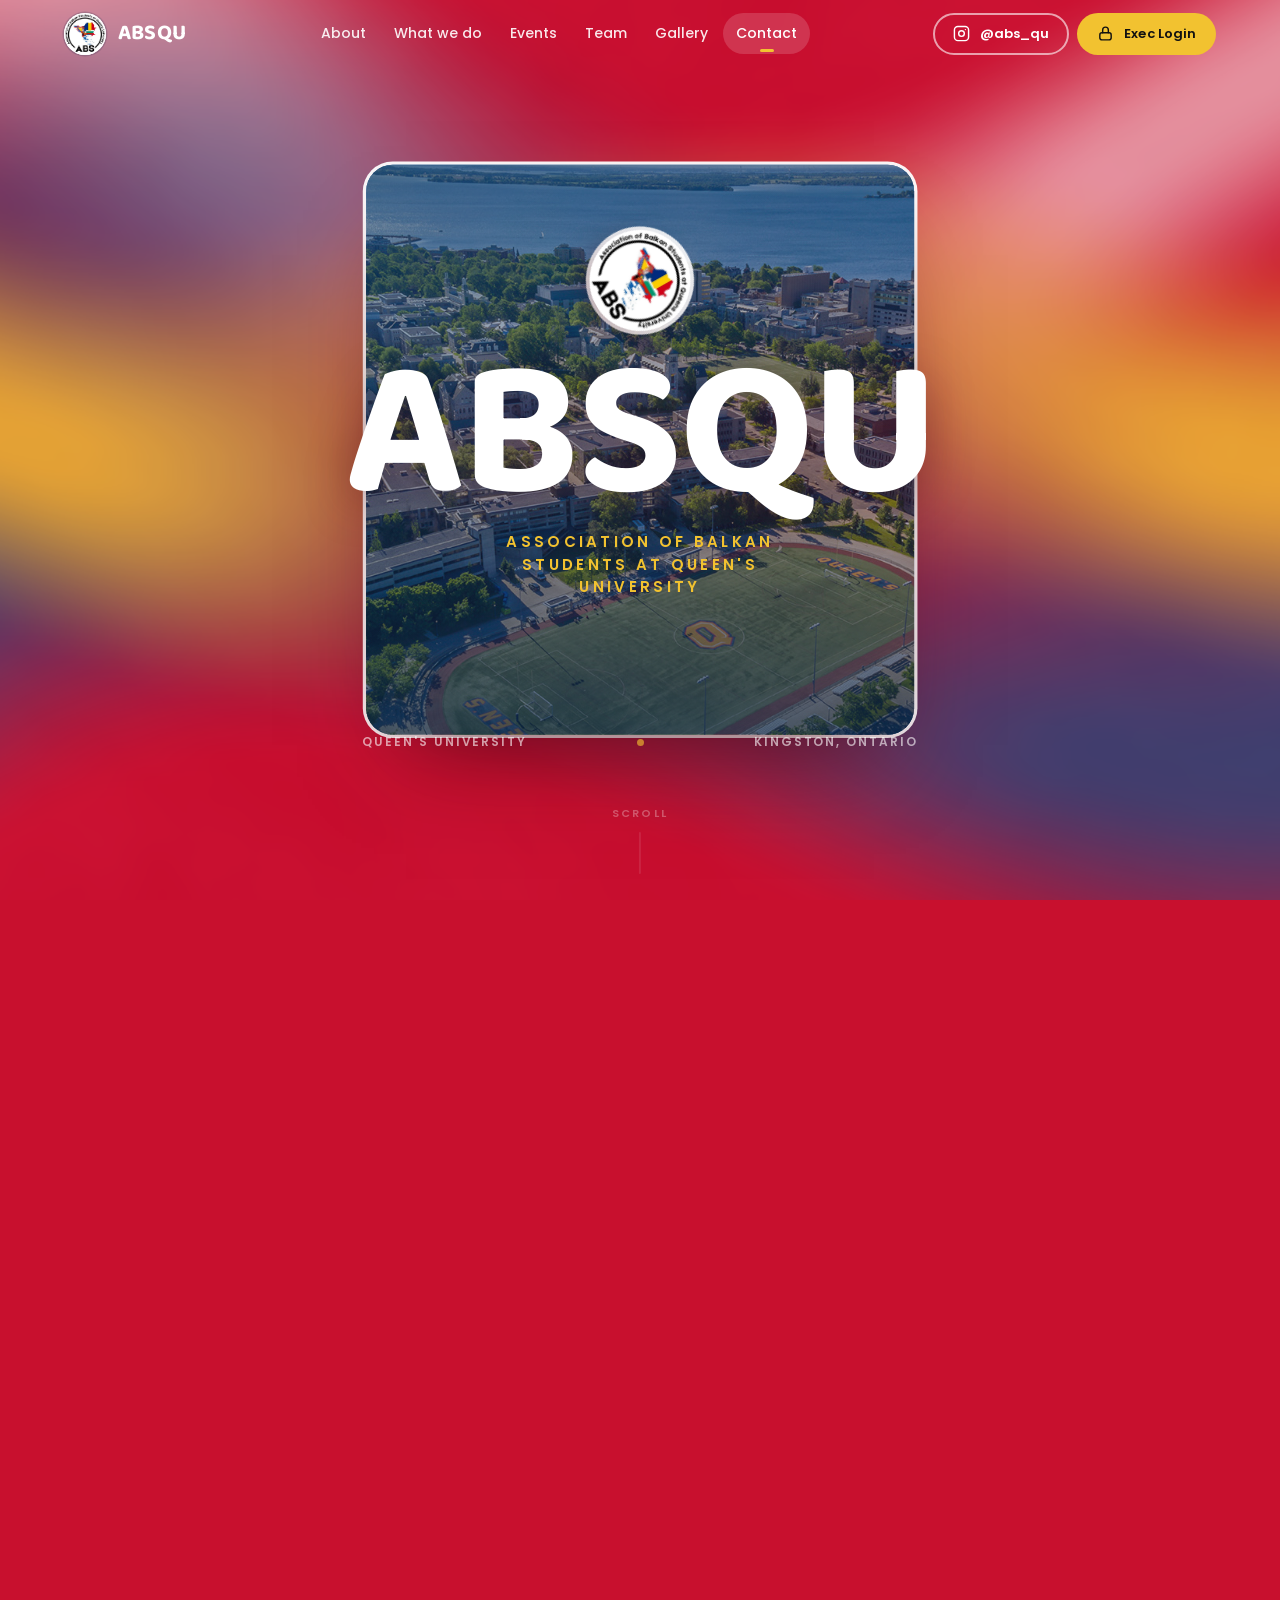
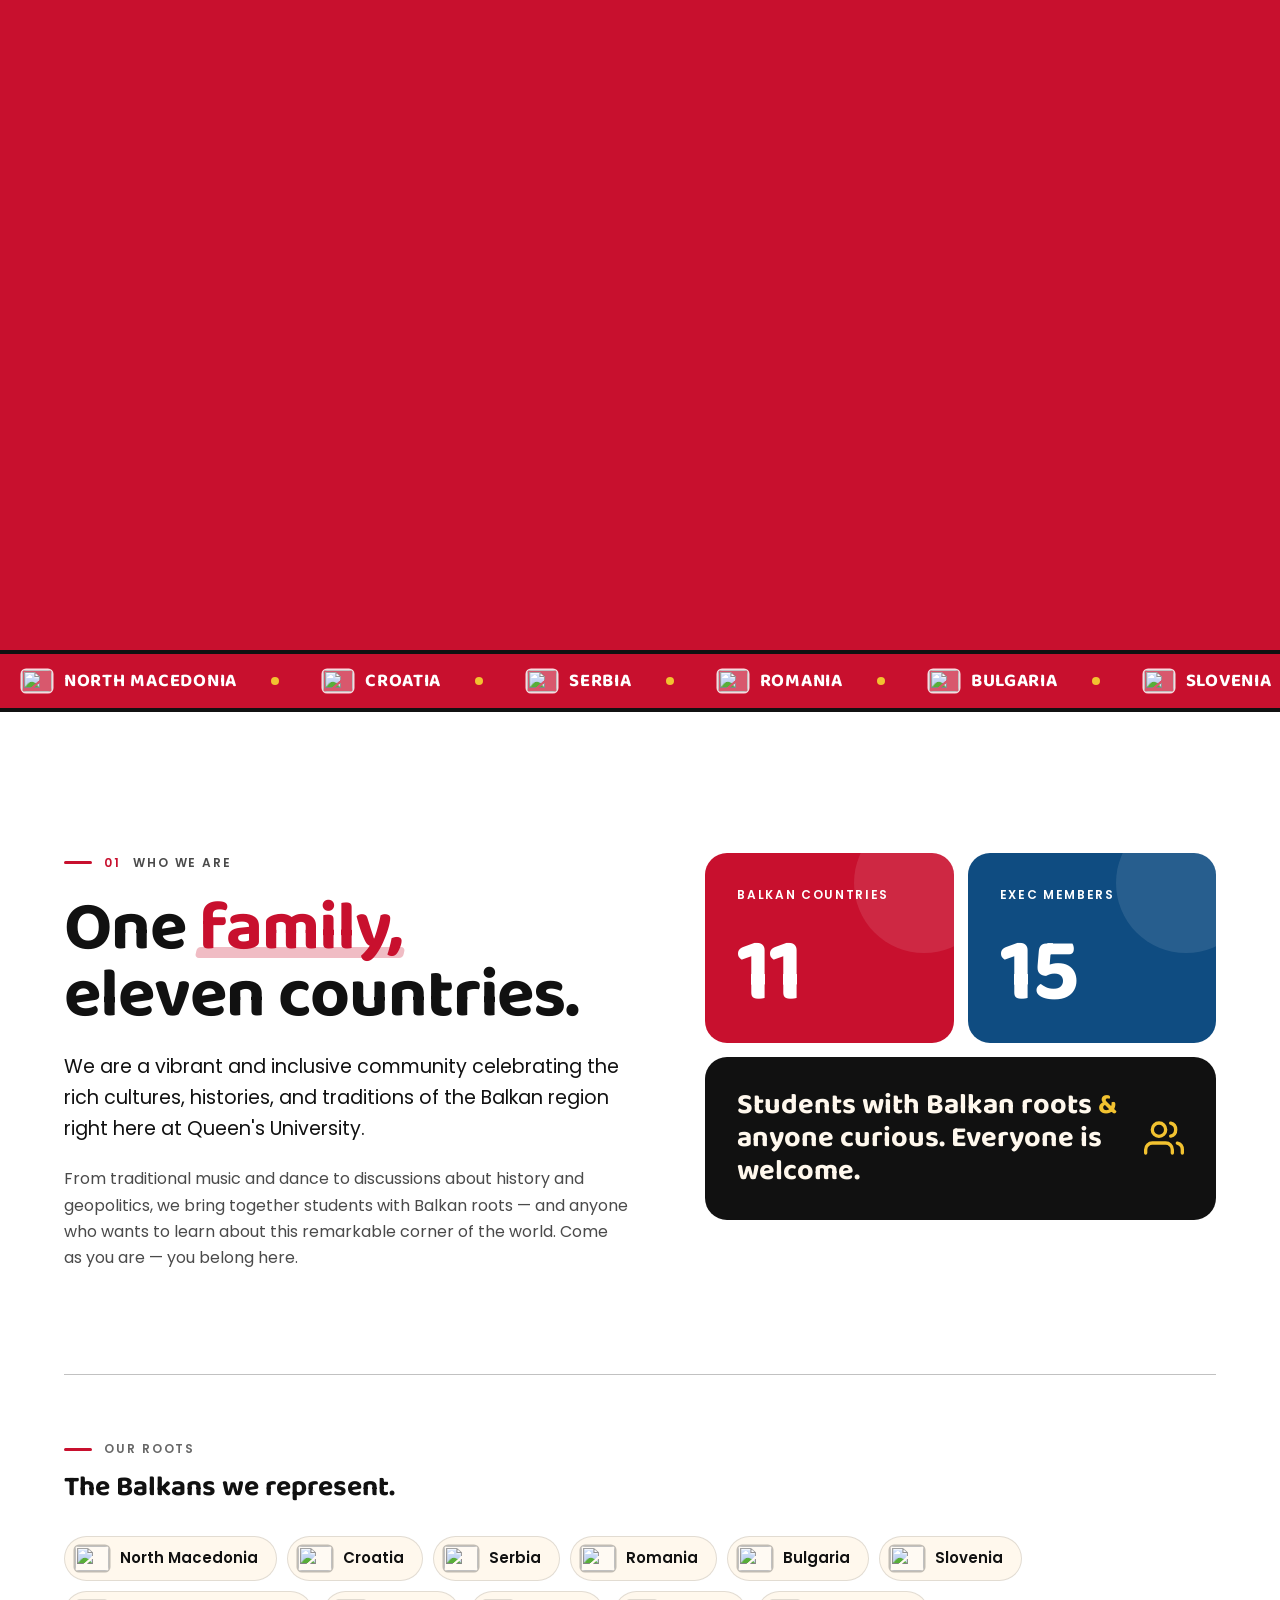
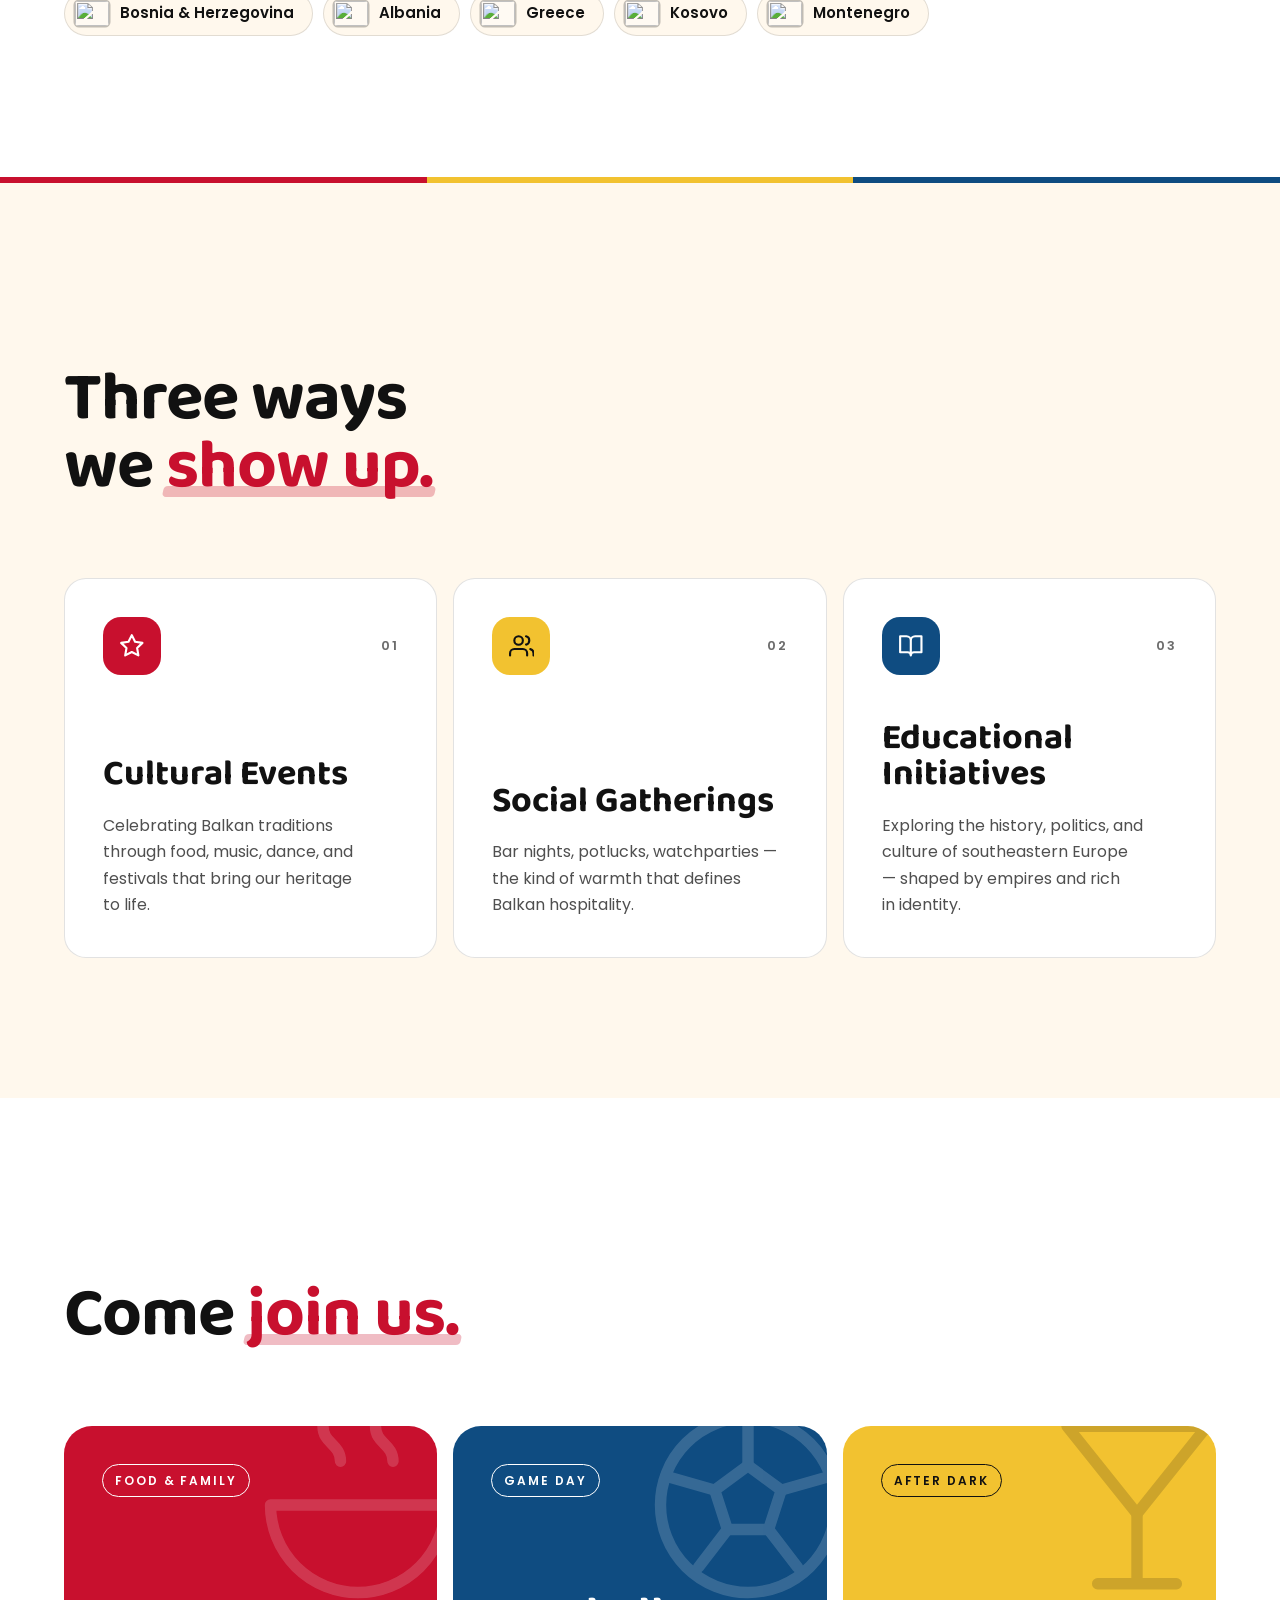
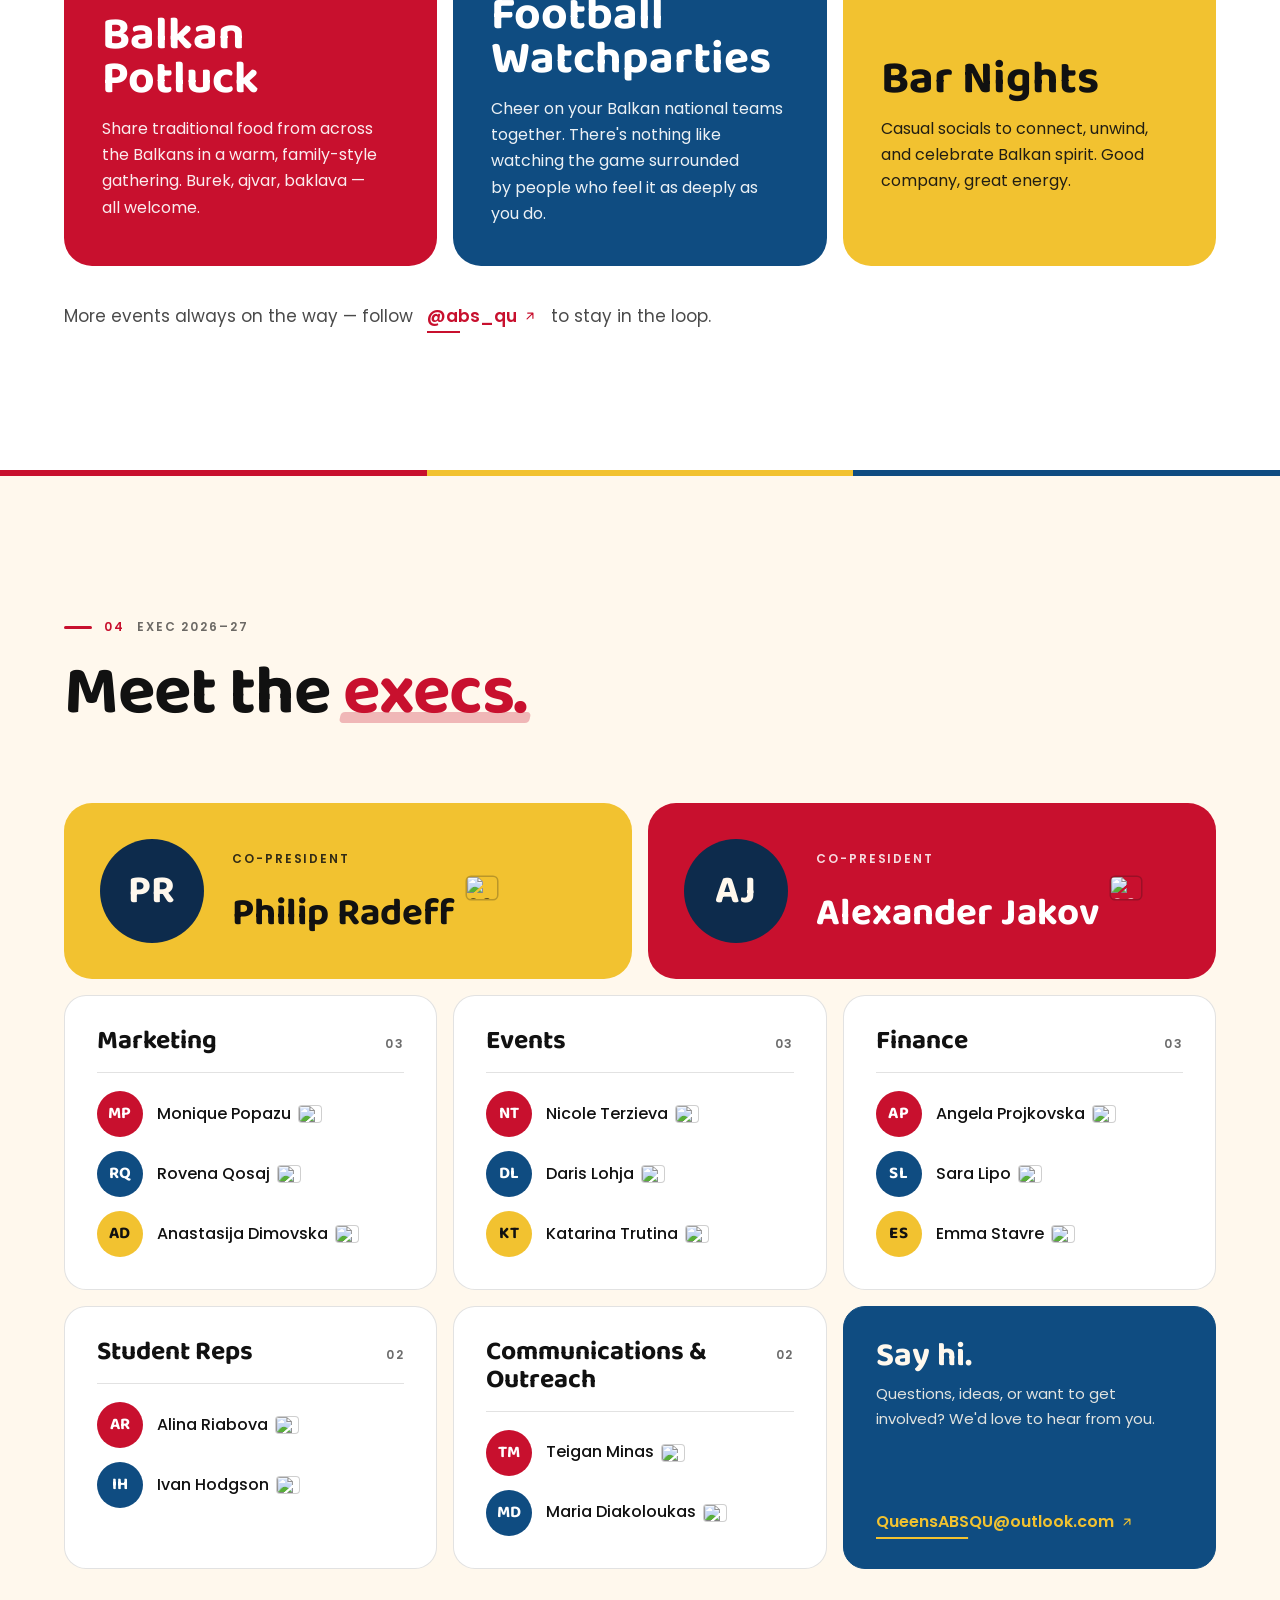
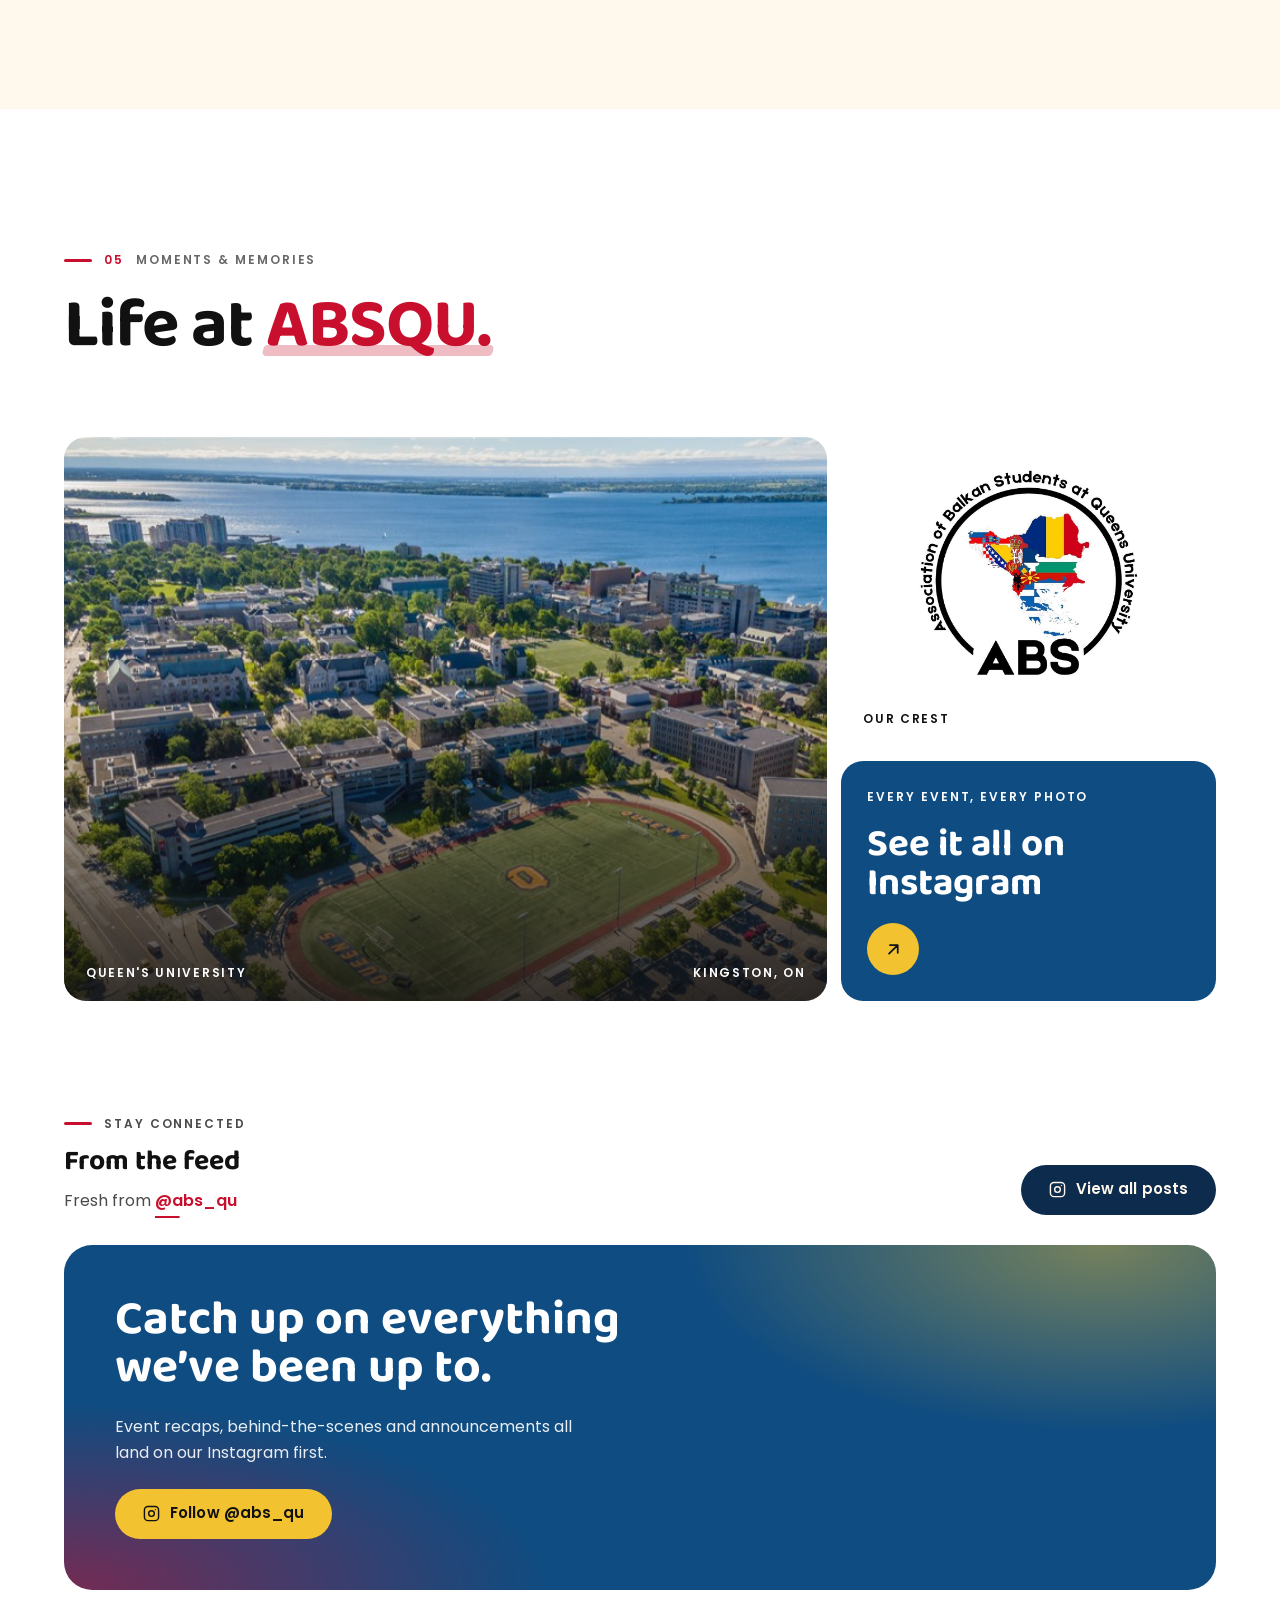
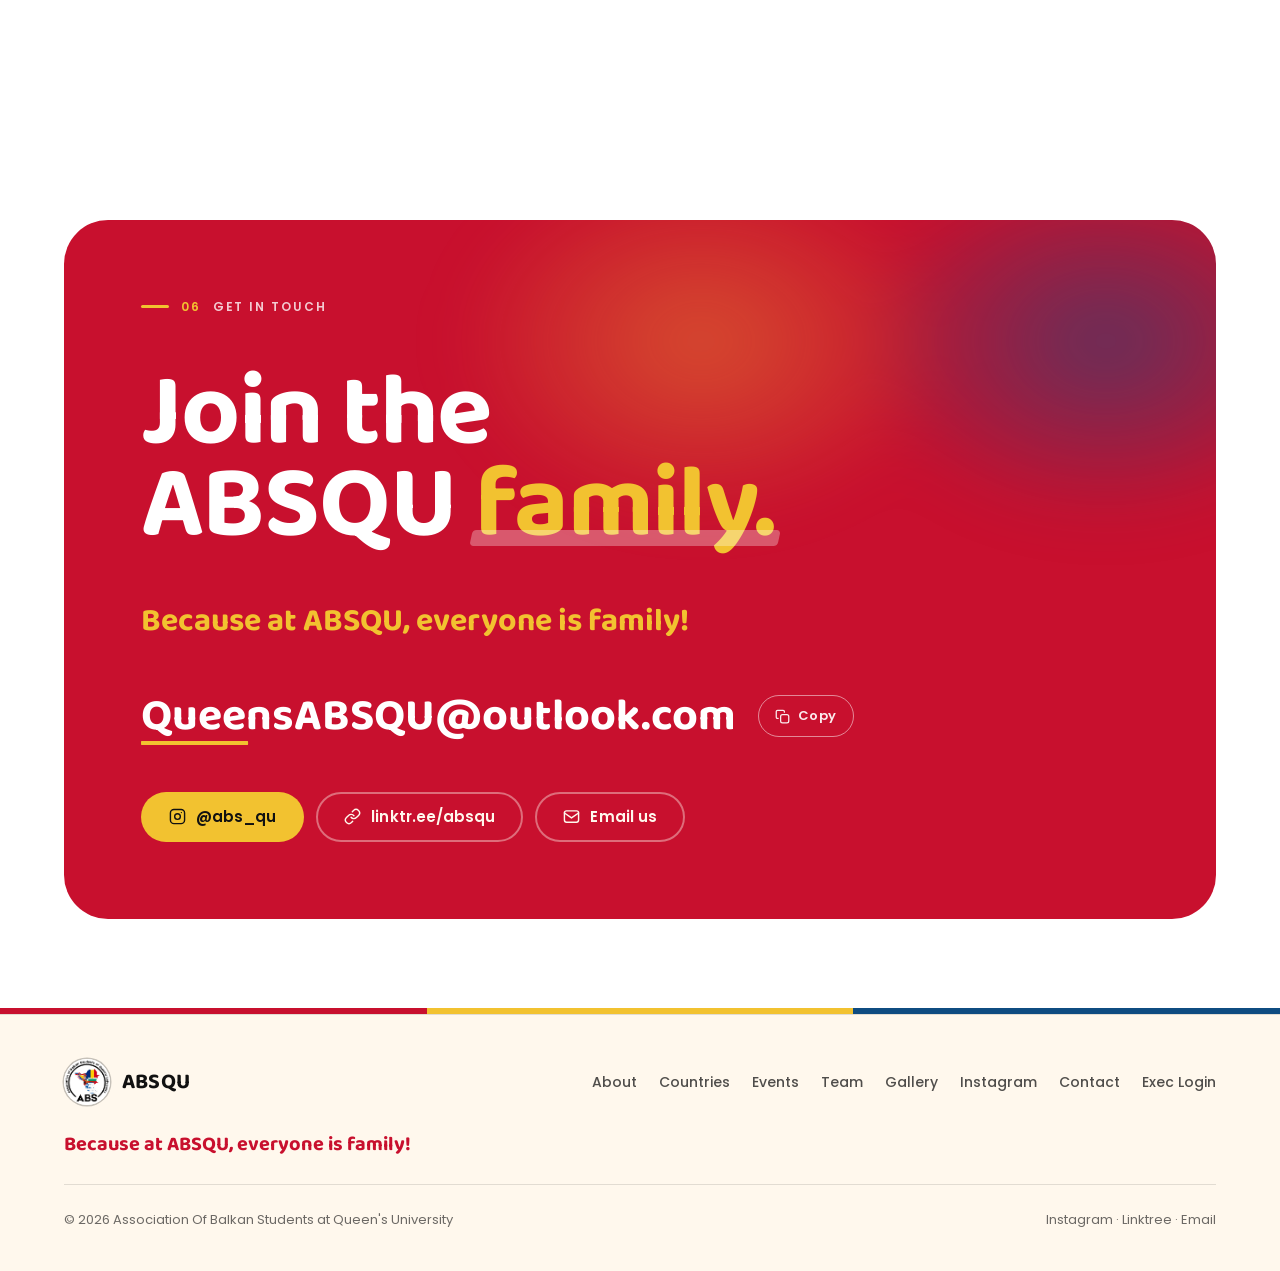
==== commit ce2884bd: "Connect Behold Instagram feed; Safari-safe post dates Co-Authored-By: Claude Sonnet 5.5 <noreply@ant" ====
--- a/docs/index.html
+++ b/docs/index.html
@@ -411,7 +411,7 @@
       </div>
       <!-- Latest posts are pulled automatically from Instagram through Behold (see INSTAGRAM_SETUP.md).
            Paste your Behold feed URL into data-feed. Until then, the fallback card shows. -->
-      <div class="feed__grid" id="feed" data-feed="">
+      <div class="feed__grid" id="feed" data-feed="https://feeds.behold.so/TvCvU0kqK79o2XWgB24t">
         <div class="feed__fallback">
           <h4>Catch up on everything we’ve been up to.</h4>
           <p>Event recaps, behind-the-scenes and announcements all land on our Instagram first.</p>
